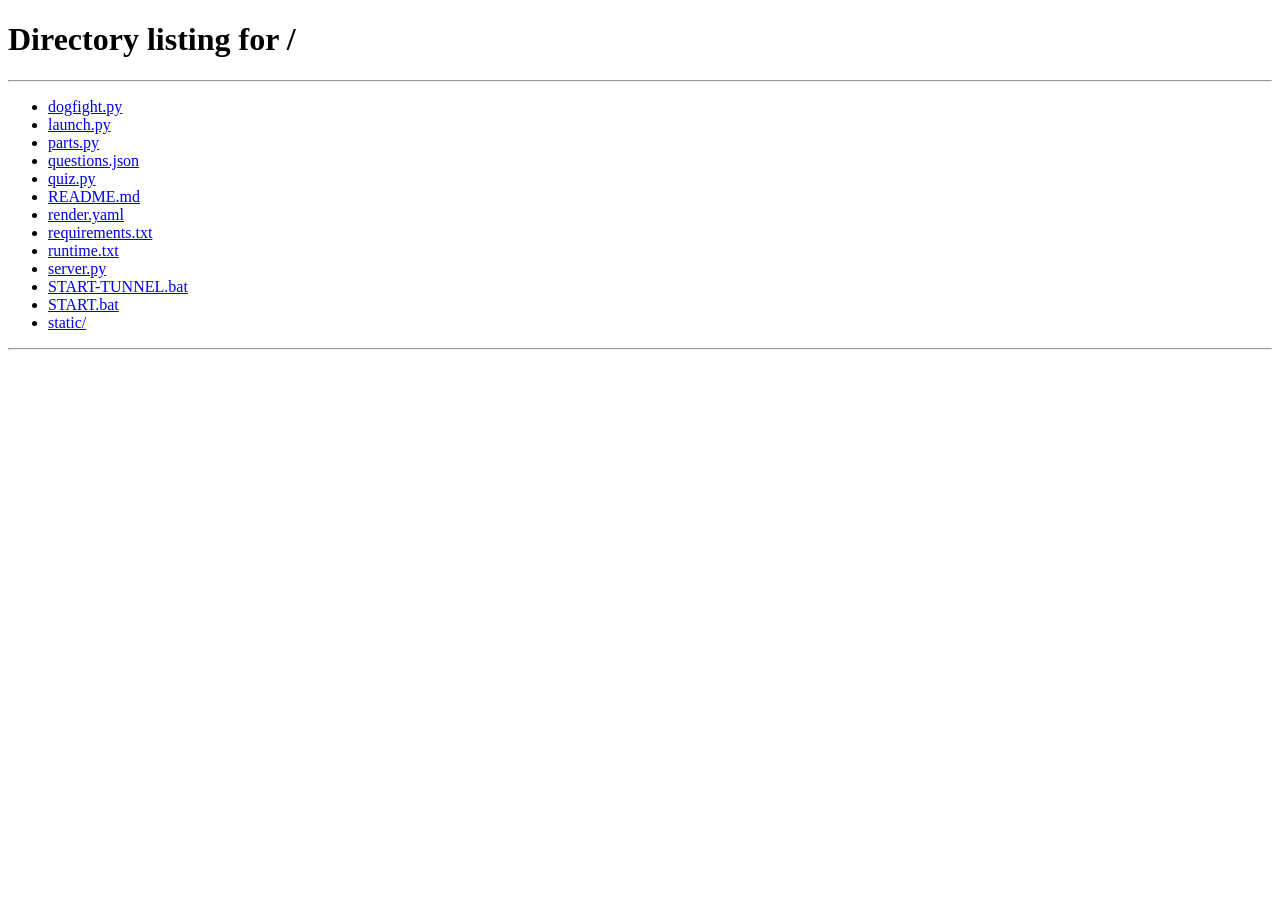
==== static/host.html @ 8feeb0d7 "Improved game mecanics added more geastures wit device" ====
<!DOCTYPE html>
<html lang="en">
<head>
<meta charset="utf-8">
<meta name="viewport" content="width=device-width, initial-scale=1">
<title>SCRAMBLE — Host</title>
<link rel="preconnect" href="https://fonts.googleapis.com">
<link rel="preconnect" href="https://fonts.gstatic.com" crossorigin>
<link href="https://fonts.googleapis.com/css2?family=Inter:wght@400;600;700;800;900&family=JetBrains+Mono:wght@500;700&display=swap" rel="stylesheet">
<link rel="stylesheet" href="/static/css/style.css">
<style>
body { user-select: none; cursor: default; }
body.urgent::after {
  content: ''; position: fixed; inset: 0; z-index: 200; pointer-events: none;
  border: 5px solid rgba(229, 72, 77, .75);
  box-shadow: inset 0 0 90px 10px rgba(229, 72, 77, .3);
  animation: final-pulse 1s ease-in-out infinite;
}
</style>
</head>
<body>
<canvas id="sky"></canvas>
<div class="crt"></div>
<div class="host">

  <header class="host-head">
    <div class="host-logo">
      <canvas id="logoJet" class="logo-jet"></canvas>
      <div>
        <div class="hl-title">SCRAMBLE</div>
        <div class="hl-sub">ANSWER · BUILD · DOGFIGHT</div>
      </div>
    </div>
    <div class="host-phase" id="phaseChip">LOBBY</div>
  </header>

  <!-- ===================== LOBBY ===================== -->
  <div class="host-body" id="viewLobby">
    <div class="card qr-panel">
      <div class="eyebrow">SCAN TO JOIN</div>
      <img id="qr" src="/qr.png" alt="Join QR code" style="margin-top:18px">
      <div class="qr-url" id="qrUrl">—</div>
      <div class="qr-code" id="qrCode">····</div>
    </div>

    <div class="roster">
      <div class="roster-head">
        <span class="rh-n" id="playerCount">0</span>
        <span class="rh-k">PLAYERS IN THE ROOM</span>
      </div>
      <div class="roster-grid" id="rosterGrid"></div>
      <div id="lobbyEmpty" style="color:var(--text-mute);font-size:15px;margin-top:10px">
        Waiting for phones to connect…
      </div>

      <button class="arcade-btn ghost sm" id="setToggle"
              style="margin-top:22px;width:auto;padding:12px 20px">
        <span class="ab-top">⚙ MATCH SETTINGS</span>
      </button>

      <div class="panel settings" id="settingsPanel" style="display:none">
        <div class="set-grid">
          <div class="set" data-key="round_seconds" data-min="15" data-max="600" data-step="5">
            <span class="set-k">ROUND LENGTH</span>
            <div class="stepper">
              <button class="st-btn" data-d="-1">−</button>
              <span class="st-v" id="v_round_seconds">60</span>
              <button class="st-btn" data-d="1">+</button>
            </div>
            <span class="set-u">SECONDS</span>
          </div>
          <div class="set" data-key="rounds" data-min="1" data-max="10" data-step="1">
            <span class="set-k">ROUNDS</span>
            <div class="stepper">
              <button class="st-btn" data-d="-1">−</button>
              <span class="st-v" id="v_rounds">3</span>
              <button class="st-btn" data-d="1">+</button>
            </div>
            <span class="set-u">TOTAL</span>
          </div>
          <div class="set" data-key="powers_per_round" data-min="0" data-max="20" data-step="1">
            <span class="set-k">CARDS / ROUND</span>
            <div class="stepper">
              <button class="st-btn" data-d="-1">−</button>
              <span class="st-v" id="v_powers_per_round">3</span>
              <button class="st-btn" data-d="1">+</button>
            </div>
            <span class="set-u">DRAWS</span>
          </div>
          <div class="set" data-key="discussion_seconds" data-min="5" data-max="600" data-step="5">
            <span class="set-k">DISCUSSION</span>
            <div class="stepper">
              <button class="st-btn" data-d="-1">−</button>
              <span class="st-v" id="v_discussion_seconds">45</span>
              <button class="st-btn" data-d="1">+</button>
            </div>
            <span class="set-u">SECONDS</span>
          </div>
          <div class="set" data-key="vote_seconds" data-min="5" data-max="300" data-step="5">
            <span class="set-k">THREAT VOTE</span>
            <div class="stepper">
              <button class="st-btn" data-d="-1">−</button>
              <span class="st-v" id="v_vote_seconds">30</span>
              <button class="st-btn" data-d="1">+</button>
            </div>
            <span class="set-u">SECONDS</span>
          </div>
          <div class="set" data-key="fight_seconds" data-min="15" data-max="300" data-step="5">
            <span class="set-k">DOGFIGHT</span>
            <div class="stepper">
              <button class="st-btn" data-d="-1">−</button>
              <span class="st-v" id="v_fight_seconds">75</span>
              <button class="st-btn" data-d="1">+</button>
            </div>
            <span class="set-u">SECONDS</span>
          </div>
        </div>
        <div class="set-foot">
          <span id="setSummary">—</span>
          <button class="arcade-btn ghost sm" id="setReset" style="width:auto;padding:10px 16px">
            <span class="ab-top">RESET</span>
          </button>
        </div>
      </div>
    </div>
  </div>

  <!-- ===================== ROUND ===================== -->
  <div class="host-body" id="viewRound" style="display:none">
    <div>
      <div class="eyebrow">TIME REMAINING</div>
      <div class="host-timer" id="roundClock">1:30</div>
      <div style="margin-top:14px;font-size:17px;color:var(--text-dim)">
        Round <span id="roundNo" class="mono">1</span> of <span id="roundTot" class="mono">3</span>
      </div>
      <div class="card" style="margin-top:32px;padding:24px">
        <div class="eyebrow">NEXT CARD DRAW</div>
        <div class="mono" id="powerClock" style="font-size:46px;font-weight:850;margin-top:8px">10</div>
        <div style="font-size:13px;color:var(--text-mute);margin-top:6px">
          Every player draws a power or a handicap.
        </div>
      </div>

      <div class="card" id="accuracyPanel" style="margin-top:20px;padding:24px;display:none">
        <div class="eyebrow">GROUP ACCURACY</div>
        <div class="mono" id="accValue" style="font-size:58px;font-weight:850;margin-top:6px">—</div>
        <div class="acc-bar"><div class="acc-fill" id="accFill"></div>
          <div class="acc-line" id="accLine"></div></div>
        <div style="font-size:12.5px;color:var(--text-mute);margin-top:10px" id="accNote">
          The Cheat wins if this falls below the line.
        </div>
      </div>
    </div>
    <div class="roster">
      <div class="circle-wrap">
        <div class="circle" id="circle"></div>
        <canvas id="circleFx" class="circle-fx"></canvas>
      </div>
      <div class="eyebrow" style="margin:18px 0 10px">FLIGHT LINE</div>
      <div class="feed" id="feed"></div>
    </div>
  </div>

  <!-- ================== DISCUSSION =================== -->
  <div id="viewDiscuss" style="display:none;flex:1;display:none;flex-direction:column;align-items:center;justify-content:center;text-align:center">
    <div class="eyebrow">DISCUSSION</div>
    <div class="host-timer" id="discussClock" style="margin:18px 0">0:45</div>
    <div style="font-size:21px;color:var(--text-dim);max-width:640px;line-height:1.6">
      Who was dumping garbage? Who got buried?<br>
      Compare notes. The vote opens when the clock hits zero.
    </div>
  </div>

  <!-- ===================== VOTE ====================== -->
  <div id="viewVote" style="display:none;flex:1;flex-direction:column;align-items:center;justify-content:center;text-align:center">
    <div class="eyebrow">FINAL VOTE</div>
    <div class="host-timer" id="voteClock" style="margin:18px 0">0:30</div>
    <div style="font-size:26px;font-weight:800;margin-bottom:10px">
      <span id="votesIn" class="mono">0</span> / <span id="votesOf" class="mono">0</span> locked in
    </div>
    <div style="font-size:17px;color:var(--text-mute)">Point the finger on your phone.</div>
  </div>

  <!-- ===================== FIGHT ===================== -->
  <div id="viewFight" style="display:none;flex:1;flex-direction:column">
    <div class="arena-head">
      <div class="eyebrow">DOGFIGHT</div>
      <div class="mono" id="fightClock" style="font-size:44px;font-weight:850">1:15</div>
      <div class="arena-feed" id="arenaFeed"></div>
    </div>
    <div class="arena-wrap">
      <canvas id="arena"></canvas>
      <div class="arena-countdown" id="arenaCountdown"></div>
    </div>
    <div class="arena-board" id="arenaBoard"></div>
  </div>

  <!-- ==================== RESULTS ==================== -->
  <div id="viewResults" style="display:none;flex:1;flex-direction:column;overflow-y:auto">
    <div class="winner-banner">
      <div class="wb-k">RESULT</div>
      <div class="wb-v" id="winTitle">—</div>
      <div class="wb-r" id="winReason">—</div>
    </div>
    <div class="eyebrow" style="margin-bottom:14px">THE TABLE</div>
    <div class="reveal-grid" id="revealGrid"></div>
    <div class="eyebrow" style="margin:30px 0 14px">VOTE TALLY</div>
    <div class="feed" id="tallyList" style="max-height:none"></div>
  </div>

  <footer class="host-foot">
    <button class="arcade-btn" id="startBtn" disabled style="width:auto;padding:18px 34px"><span class="ab-top">START GAME</span></button>
    <button class="arcade-btn ghost" id="soloBtn" style="width:auto;padding:18px 26px"><span class="ab-top">SOLO TEST</span></button>
    <button class="arcade-btn ghost" id="lobbyBtn" style="width:auto;padding:18px 26px;display:none">
      <span class="ab-top">← LOBBY</span>
    </button>
    <div class="hf-hint" id="footHint">Need at least 3 players (4+ recommended).</div>
  </footer>

</div>

<script src="/static/js/skyfield.js"></script>
<script src="/static/js/hero.js"></script>
<script src="/static/js/avatars.js"></script>
<script src="/static/js/jetparts.js"></script>
<script>
const $ = id => document.getElementById(id);
startSky(document.getElementById('sky'), { density: .7 });
let ws, phase = 'lobby', endsAt = 0, powerAt = 0;

const ROOM = (new URLSearchParams(location.search).get('code') || '').toUpperCase();
if (!ROOM) location.replace('/');

function connect() {
  const proto = location.protocol === 'https:' ? 'wss' : 'ws';
  ws = new WebSocket(`${proto}://${location.host}/ws`);
  ws.onopen = () => ws.send(JSON.stringify({ t: 'host_watch', code: ROOM }));
  ws.onmessage = e => handle(JSON.parse(e.data));
  ws.onclose = () => setTimeout(connect, 1200);
}

$('qr').src = '/qr.png?code=' + ROOM;
$('qrCode').textContent = ROOM;
fetch('/api/room/' + ROOM).then(r => r.json()).then(() => {
  $('qrUrl').textContent = location.host + '/play?code=' + ROOM;
}).catch(() => {});

function view(name) {
  ['Lobby','Round','Discuss','Vote','Fight','Results'].forEach(v => {
    const el = $('view' + v);
    el.style.display = (v === name)
      ? (v === 'Lobby' || v === 'Round' ? 'grid' : 'flex')
      : 'none';
  });
}

function handle(m) {
  if (m.t === 'state') {
    const prev = phase;
    phase = m.phase;
    endsAt = performance.now() + (m.endsIn || 0) * 1000;

    $('phaseChip').textContent = {
      lobby: 'LOBBY', calling: 'DIALLING…', roles: 'ROLES DEALT',
      round: 'ROUND ' + m.round, intermission: 'BREAK — PASS TALLY',
      discussion: 'DISCUSSION',
      vote: 'VOTING', results: 'RESULTS'
    }[m.phase] || m.phase.toUpperCase();

    $('playerCount').textContent = m.players.length;
    $('roundNo').textContent = m.round;
    $('roundTot').textContent = m.rounds;
    $('votesOf').textContent = m.players.filter(p => p.alive).length;

    paintRoster(m.players);
    paintScores(m.players);
    if (m.ring) paintCircle(m.ring);

    $('accuracyPanel').style.display = '';
    paintAccuracy(m.accuracy);

    const mid = ['round','calling','roles','vote','discussion'].includes(m.phase);
    if (m.settings) {
      if (!serverDefaults) {
        serverDefaults = m.settings;
        if (!localStorage.getItem('mc_settings')) applySettings(m.settings);
      }
      if (mid) applySettings(m.settings);
    }
    $('settingsPanel').classList.toggle('locked', mid);
    const humans = m.players.filter(p => !p.bot).length;
    $('startBtn').disabled = humans < 3 || mid;
    $('soloBtn').disabled = humans < 1 || mid;
    $('lobbyEmpty').style.display = m.players.length ? 'none' : 'block';
    $('lobbyBtn').style.display = (m.phase === 'results') ? '' : 'none';

    if (m.phase === 'results') {
      $('footHint').textContent =
        'Back to lobby to let new people scan in, then start another game.';
    } else {
      $('footHint').textContent = humans < 3
        ? `${humans} phone${humans === 1 ? '' : 's'} connected. SOLO TEST fills the table with stand-ins.`
        : `${humans} connected. Ready when you are.`;
    }

    if (m.phase === 'lobby' || m.phase === 'calling' || m.phase === 'roles') view('Lobby');
    else if (m.phase === 'round' || m.phase === 'intermission') view('Round');
    else if (m.phase === 'discussion') view('Discuss');
    else if (m.phase === 'vote') view('Vote');
    else if (m.phase === 'fight') view('Fight');
    else if (m.phase === 'results') { view('Results'); paintResults(m); }

    if (m.phase === 'calling' && prev !== 'calling') {
      $('phaseChip').textContent = 'DIALLING…';
    }
  }

  if (m.t === 'power_round') powerAt = performance.now() + 10000;

  if (m.t === 'quiz_fx') {
    const el = document.createElement('div');
    el.className = 'feed-item';
    const verdict = m.correct
      ? '<span style="color:var(--good)">correct</span>'
      : (m.timedOut ? '<span style="color:var(--warn)">ran out of time</span>'
                    : '<span style="color:var(--danger)">wrong</span>');
    const mult = m.multiplier > 1 ? ` <span style="color:var(--warn)">×${m.multiplier}</span>` : '';
    el.innerHTML = `<b>${m.name}</b> — ${verdict}${mult}
      <span style="color:var(--text-mute);font-family:var(--mono)"> ${m.points > 0 ? '+' : ''}${m.points}</span>`;
    $('feed').prepend(el);
    while ($('feed').children.length > 6) $('feed').lastChild.remove();
    paintAccuracy(m.accuracy);
  }

  if (m.t === 'pass_fx' && m.fromPid && m.toPid) {
    const col = m.kind === 'crate'
      ? (TIER_COLOR[m.tier] || '#e5484d') : '#f5a524';
    const tok = { fromPid: m.fromPid, toPid: m.toPid };
    sendToken(m.fromPid, m.toPid, col,
              m.kind === 'crate' ? 'CRATE' : null);
    CIRCLE.tokens[CIRCLE.tokens.length - 1].toPid = m.toPid;
    setTimeout(() => flashSeat(m.toPid, m.kind === 'crate' ? 'hit' : null), 480);
  }

  if (m.t === 'earn_fx') {
    flashSeat(m.pid, 'gain');
    arenaFeedSafe(`<b>${m.name}</b> fitted
      <span style="color:${TIER_COLOR[m.tier]}">${m.part}</span>`, '');
  }

  if (m.t === 'wreck_fx') {
    const p = (CIRCLE.seats.find(x => x.name === m.name) || {}).pid;
    if (p) flashSeat(p, 'hit');
    arenaFeedSafe(`<b>${m.name}</b> lost
      <span style="color:var(--danger)">${m.part}</span>`, 'kill');
  }

  if (m.t === 'pass_fx') {
    // A live feed of individual passes, with no running totals — the room sees
    // traffic happening without being handed a tally.
    const el = document.createElement('div');
    el.className = 'feed-item';
    const heat = m.heat > 1 ? ` <span style="color:var(--danger)">· heat ${m.heat}</span>` : '';
    el.innerHTML = `<b>${m.from}</b> <span style="color:var(--text-mute)">passed to</span> <b>${m.to}</b>${heat}`;
    $('feed').prepend(el);
    while ($('feed').children.length > 6) $('feed').lastChild.remove();
  }

  if (m.t === 'vote_cast') {
    $('votesIn').textContent = m.n;
    $('votesOf').textContent = m.of;
  }

  if (m.t === 'scores') paintScores(m.players);
  if (m.t === 'fight_start') arenaSetup(m);
  if (m.t === 'fight') arenaFrame(m);
  if (m.t === 'fight_over') {
    arenaFeed(`<b>${m.standings[0] ? m.standings[0].name : '—'}</b> takes it`, 'kill');
  }
}

const CHEAT_TARGET = 0.60;
function paintAccuracy(acc) {
  if (acc === null || acc === undefined) return;
  const pct = Math.round(acc * 100);
  $('accValue').textContent = pct + '%';
  const fill = $('accFill');
  fill.style.width = pct + '%';
  fill.className = 'acc-fill' +
    (acc < CHEAT_TARGET ? ' danger' : acc < CHEAT_TARGET + 0.1 ? ' warn' : '');
  $('accLine').style.left = (CHEAT_TARGET * 100) + '%';
  $('accValue').style.color = acc < CHEAT_TARGET ? 'var(--danger)' : '';
  $('accNote').textContent = acc < CHEAT_TARGET
    ? `Below ${Math.round(CHEAT_TARGET * 100)}% — the Cheat is winning.`
    : `The Cheat wins if this falls below ${Math.round(CHEAT_TARGET * 100)}%.`;
}

function arenaFeedSafe(text, kind) {
  const el = document.createElement('div');
  el.className = 'feed-item';
  el.innerHTML = text;
  const feed = $('feed');
  if (!feed) return;
  feed.prepend(el);
  while (feed.children.length > 6) feed.lastChild.remove();
}

function paintRoster(players) {
  $('rosterGrid').innerHTML = players.map(p => `
    <div class="card roster-card" ${p.bot ? 'style="opacity:.55"' : ''}>
      ${avatarSVG(p.avatar || 'fox', 34, { bg: '#0b0d14' })}
      <div class="rc-name">${p.name}${p.bot ? ' <span style="font-size:10px;color:var(--text-mute);letter-spacing:.14em">BOT</span>' : ''}</div>
      ${p.answered && !p.bot ? '<div class="rc-score" style="color:var(--good)">✓</div>' : ''}
    </div>`).join('');
}

/* =================== THE CIRCLE OF PILOTS ==================== */
const CIRCLE = { seats: [], pos: {}, tokens: [] };

function paintCircle(ring) {
  if (!ring || !ring.length) return;
  CIRCLE.seats = ring;
  const el = $('circle');
  const n = ring.length;

  el.innerHTML = ring.map((p, i) => {
    // start at the top and go clockwise, so the screen matches the room
    const a = (-90 + (360 / n) * i) * Math.PI / 180;
    const x = 50 + Math.cos(a) * 36;
    const y = 50 + Math.sin(a) * 38;
    const bays = ['engine','guns','missiles','wings','armor'].map(sl => {
      const part = p.parts ? p.parts[sl] : null;
      const c = part ? TIER_COLOR[part.tier] : 'rgba(255,255,255,.12)';
      return `<span class="s-bay" style="background:${c}"></span>`;
    }).join('');
    return `<div class="seat" data-pid="${p.pid}" style="left:${x}%;top:${y}%">
      <div class="s-av">${avatarSVG(p.avatar || 'fox', 34, { bg: '#0b0d14' })}</div>
      <div class="s-name">${p.name}</div>
      <div class="s-jet">${jetSVG(p.parts || null, 54)}</div>
      <div class="s-bays">${bays}</div>
      <div class="s-meta"><span class="s-rating">${p.rating || 0}</span>
        · ${p.correct || 0} ok</div>
    </div>`;
  }).join('');

  // remember pixel centres so tokens can fly between seats
  const box = el.getBoundingClientRect();
  CIRCLE.pos = {};
  el.querySelectorAll('.seat').forEach(sEl => {
    const r = sEl.getBoundingClientRect();
    CIRCLE.pos[sEl.dataset.pid] = {
      x: r.left + r.width / 2 - box.left,
      y: r.top + r.height / 2 - box.top,
    };
  });
}

function seatEl(pid) { return $('circle').querySelector(`.seat[data-pid="${pid}"]`); }

function flashSeat(pid, cls) {
  const el = seatEl(pid);
  if (!el) return;
  el.classList.remove('pulse', 'hit', 'gain');
  void el.offsetWidth;
  el.classList.add('pulse');
  if (cls) {
    el.classList.add(cls);
    setTimeout(() => el.classList.remove(cls), 900);
  }
}

/** A thing flying from one seat to another. */
function sendToken(fromPid, toPid, color, label) {
  const a = CIRCLE.pos[fromPid], b = CIRCLE.pos[toPid];
  if (!a || !b) return;
  CIRCLE.tokens.push({ a, b, t: 0, color, label });
  flashSeat(fromPid);
}

function drawCircleFx() {
  const cv = $('circleFx');
  if (!cv) return;
  const wrap = cv.parentElement;
  const dpr = Math.min(2, window.devicePixelRatio || 1);
  const w = wrap.clientWidth, h = wrap.clientHeight;
  if (cv.width !== w * dpr) { cv.width = w * dpr; cv.height = h * dpr; }
  const c = cv.getContext('2d');
  c.setTransform(dpr, 0, 0, dpr, 0, 0);
  c.clearRect(0, 0, w, h);

  // the ring itself
  if (CIRCLE.seats.length > 1) {
    c.strokeStyle = 'rgba(62,143,255,.1)';
    c.lineWidth = 2;
    c.beginPath();
    c.ellipse(w / 2, h / 2, w * 0.36, h * 0.38, 0, 0, Math.PI * 2);
    c.stroke();
  }

  CIRCLE.tokens = CIRCLE.tokens.filter(tk => {
    tk.t += 0.028;
    if (tk.t >= 1) { flashSeat(tk.b === CIRCLE.pos[tk.toPid] ? tk.toPid : null); return false; }
    // arc the token outward so it reads as travelling around the ring
    const e = tk.t < .5 ? 2 * tk.t * tk.t : 1 - Math.pow(-2 * tk.t + 2, 2) / 2;
    const x = tk.a.x + (tk.b.x - tk.a.x) * e;
    const y = tk.a.y + (tk.b.y - tk.a.y) * e - Math.sin(e * Math.PI) * 34;

    c.globalAlpha = Math.min(1, (1 - tk.t) * 2.2);
    c.fillStyle = tk.color;
    c.fillRect(x - 7, y - 7, 14, 14);
    c.fillStyle = '#06070b';
    c.fillRect(x - 4, y - 4, 8, 8);
    c.fillStyle = tk.color;
    c.fillRect(x - 2, y - 2, 4, 4);
    if (tk.label) {
      c.font = '700 10px Inter, sans-serif';
      c.textAlign = 'center';
      c.fillText(tk.label, x, y - 13);
    }
    c.globalAlpha = 1;
    return true;
  });
}

function paintScores(players) {
  const grid = $('scoreGrid');
  if (!grid) return;                 // the circle replaced the scoreboard
  const sorted = [...players].sort((a, b) => b.score - a.score);
  grid.innerHTML = sorted.map(p => `
    <div class="card roster-card ${p.alive ? '' : 'dead'}">
      ${avatarSVG(p.avatar || 'fox', 34, { bg: '#0b0d14' })}
      <div class="rc-name">${p.name}
        <div style="font-size:10.5px;color:var(--text-mute);font-family:var(--mono);margin-top:2px">
          ${p.lines || 0} lines
        </div>
      </div>
      <div class="rc-score">${p.score}</div>
    </div>`).join('');
}

function paintResults(m) {
  const r = m.reveal || {};
  $('winTitle').textContent = m.winner === 'imposter' ? 'IMPOSTER WINS' : 'CREW WINS';
  $('winTitle').style.color = m.winner === 'imposter' ? 'var(--danger)' : 'var(--good)';
  $('winReason').textContent = r.reason || '';

  $('revealGrid').innerHTML = (r.roles || []).map(x => `
    <div class="card reveal-card" style="border-color:${x.color}44">
      <div style="display:flex;align-items:center;gap:12px">
        ${avatarSVG(x.avatar || 'fox', 40, { bg: '#0b0d14' })}
        <div>
          <div class="rv-role" style="color:${x.color}">${x.role}</div>
          <div class="rv-name">${x.name}</div>
        </div>
      </div>
      <div class="rv-stat">${x.lines} lines cleared</div>
    </div>`).join('');

  $('tallyList').innerHTML = (r.tally || []).map(t => `
    <div class="feed-item"><b>${t.name}</b>
      <span style="color:var(--text-mute)"> — ${t.votes} vote${t.votes === 1 ? '' : 's'}</span></div>`).join('')
    || '<div class="feed-item" style="color:var(--text-mute)">No votes cast.</div>';
}

/* ------------------------- match settings ------------------------- */
const SET_KEYS = ['round_seconds', 'rounds', 'powers_per_round',
                  'discussion_seconds', 'vote_seconds', 'fight_seconds'];
let serverDefaults = null;
const setVals = {};

function clampKey(key, v) {
  const el = document.querySelector(`.set[data-key="${key}"]`);
  const lo = +el.dataset.min, hi = +el.dataset.max;
  return Math.max(lo, Math.min(hi, v));
}

function paintSettings() {
  SET_KEYS.forEach(k => { $('v_' + k).textContent = setVals[k]; });
  const total = setVals.round_seconds * setVals.rounds +
    setVals.discussion_seconds + setVals.vote_seconds +
    setVals.fight_seconds + 10;
  const m = Math.floor(total / 60), sec = total % 60;
  const spacing = setVals.powers_per_round
    ? `CARD EVERY ${Math.round(setVals.round_seconds / setVals.powers_per_round)}S`
    : 'NO CARDS';
  $('setSummary').textContent =
    `FULL MATCH ~${m}M ${String(sec).padStart(2, '0')}S · ${spacing}`;
  localStorage.setItem('mc_settings', JSON.stringify(setVals));
}

function readSettings() { return { ...setVals }; }

function applySettings(s) {
  SET_KEYS.forEach(k => {
    if (s[k] !== undefined) setVals[k] = clampKey(k, +s[k]);
  });
  paintSettings();
}

document.querySelectorAll('.set').forEach(el => {
  const key = el.dataset.key;
  const step = +el.dataset.step;
  el.querySelectorAll('.st-btn').forEach(b => {
    b.onclick = () => {
      setVals[key] = clampKey(key, setVals[key] + step * (+b.dataset.d));
      paintSettings();
      el.classList.remove('bump'); void el.offsetWidth; el.classList.add('bump');
    };
  });
});

$('setToggle').onclick = () => {
  const p = $('settingsPanel');
  const open = p.style.display === 'none';
  p.style.display = open ? 'block' : 'none';
  $('setToggle').querySelector('.ab-top').textContent =
    open ? '✕ HIDE SETTINGS' : '⚙ MATCH SETTINGS';
};

$('setReset').onclick = () => { if (serverDefaults) applySettings(serverDefaults); };

// seed from last time, else wait for the server's defaults
SET_KEYS.forEach(k => { setVals[k] = 0; });
try {
  const saved = JSON.parse(localStorage.getItem('mc_settings') || 'null');
  if (saved) applySettings(saved);
} catch (e) {}

$('startBtn').onclick = () =>
  ws.send(JSON.stringify({ t: 'start', settings: readSettings() }));
$('soloBtn').onclick = () =>
  ws.send(JSON.stringify({ t: 'start', fill: true, settings: readSettings() }));
startHero($('logoJet'));

function fmt(s) {
  const m = Math.floor(s / 60), r = Math.floor(s % 60);
  return `${m}:${String(r).padStart(2, '0')}`;
}

function tick() {
  const left = Math.max(0, (endsAt - performance.now()) / 1000);
  if (phase === 'round') {
    $('roundClock').textContent = fmt(left);
    const urgent = left > 0 && left <= 10;
    $('roundClock').style.color = urgent ? 'var(--danger)' : '';
    document.body.classList.toggle('urgent', urgent);
    const p = Math.max(0, (powerAt - performance.now()) / 1000);
    $('powerClock').textContent = Math.ceil(p) || 10;
  } else {
    $('roundClock').style.color = '';
    document.body.classList.remove('urgent');
  }
  if (phase === 'discussion') $('discussClock').textContent = fmt(left);
  if (phase === 'vote') $('voteClock').textContent = fmt(left);
  if (phase === 'fight') drawArena();
  if (phase === 'round' || phase === 'intermission') drawCircleFx();
  requestAnimationFrame(tick);
}

connect();
tick();
</script>
</body>
</html>
---- static/css/style.css ----
/* ===========================================================
   MERGE CONFLICT AT MACH 2 — design system
   =========================================================== */

:root {
  --bg:        #07080c;
  --bg-2:      #0d0f16;
  --surface:   #12151f;
  --surface-2: #1a1e2b;
  --line:      #242938;
  --line-soft: #1b1f2c;

  --text:      #eef1f8;
  --text-dim:  #9aa3b8;
  --text-mute: #5d667d;

  --accent:    #3e8fff;
  --danger:    #e5484d;
  --warn:      #f5a524;
  --good:      #30a46c;
  --violet:    #8e4ec6;

  --radius:    14px;
  --radius-sm: 9px;
  --radius-lg: 22px;

  --shadow:    0 18px 50px rgba(0,0,0,.6);
  --shadow-sm: 0 6px 18px rgba(0,0,0,.45);

  --font: 'Inter', -apple-system, BlinkMacSystemFont, 'Segoe UI', Roboto, sans-serif;
  --mono: 'JetBrains Mono', ui-monospace, 'SF Mono', Menlo, monospace;

  --safe-b: env(safe-area-inset-bottom, 0px);
  --safe-t: env(safe-area-inset-top, 0px);
}

* { box-sizing: border-box; -webkit-tap-highlight-color: transparent; }

html, body {
  margin: 0; padding: 0;
  background: var(--bg);
  color: var(--text);
  font-family: var(--font);
  overscroll-behavior: none;
  -webkit-font-smoothing: antialiased;
}

body {
  min-height: 100dvh;
  touch-action: manipulation;
  user-select: none;
}

/* ---------- type ---------- */
.eyebrow {
  font-size: 10px; letter-spacing: .22em; text-transform: uppercase;
  color: var(--text-mute); font-weight: 650;
}
.mono { font-family: var(--mono); font-variant-numeric: tabular-nums; }

h1,h2,h3 { margin: 0; font-weight: 750; letter-spacing: -.02em; }

/* ---------- primitives ---------- */
.card {
  background: linear-gradient(170deg, var(--surface), var(--bg-2));
  border: 1px solid var(--line);
  border-radius: var(--radius);
  box-shadow: var(--shadow-sm);
}

.btn {
  appearance: none; border: 0; cursor: pointer;
  font-family: var(--font); font-weight: 700; font-size: 15px;
  letter-spacing: .02em;
  padding: 16px 22px; border-radius: var(--radius);
  background: var(--accent); color: #fff;
  transition: transform .12s ease, filter .12s ease, opacity .12s;
  width: 100%;
}
.btn:active { transform: scale(.975); filter: brightness(.9); }
.btn[disabled] { opacity: .35; pointer-events: none; }
.btn.ghost {
  background: transparent; color: var(--text-dim);
  border: 1px solid var(--line);
}
.btn.danger { background: var(--danger); }
.btn.sm { padding: 11px 15px; font-size: 13px; }

input[type=text] {
  width: 100%; padding: 17px 18px;
  background: var(--surface-2); border: 1px solid var(--line);
  border-radius: var(--radius); color: var(--text);
  font-family: var(--font); font-size: 17px; font-weight: 650;
  letter-spacing: .08em; text-transform: uppercase; outline: none;
  transition: border-color .15s;
}
input[type=text]:focus { border-color: var(--accent); }
input::placeholder { color: var(--text-mute); letter-spacing: .04em; }

/* ---------- screen system ---------- */
.screen {
  position: fixed; inset: 0;
  display: none; flex-direction: column;
  padding: calc(22px + var(--safe-t)) 20px calc(30px + var(--safe-b));
  animation: screen-in .34s cubic-bezier(.22,1,.36,1);

  /* taller screens (calibration, diagnostics, voting) must scroll */
  overflow-y: auto;
  -webkit-overflow-scrolling: touch;
  overscroll-behavior: contain;
}
.screen.on { display: flex; }

/* Hide the scrollbar but keep the scrolling. */
.screen::-webkit-scrollbar { width: 0; height: 0; }
.screen { scrollbar-width: none; }

/* The game board is a fixed layout — it should never scroll. */
.screen.game { overflow: hidden; }

/* In a flex column, children shrink to fit by default, so the container never
   overflows and scrolling never engages. Pin their heights instead. */
.screen:not(.game) > * { flex-shrink: 0; }
@keyframes screen-in {
  from { opacity: 0; transform: translateY(14px); }
  to   { opacity: 1; transform: none; }
}

/* ===========================================================
   INCOMING CALL
   =========================================================== */
.call {
  background: radial-gradient(130% 90% at 50% 0%, #161a26 0%, #07080c 62%);
  justify-content: space-between; align-items: center; text-align: center;
  overflow: hidden;   /* the call screen is fixed by design */
}
.call-top { margin-top: 10%; display: flex; flex-direction: column; align-items: center; }
.call-label { font-size: 13px; color: var(--text-mute); letter-spacing: .3em; text-transform: uppercase; }
.call-name { font-size: 29px; font-weight: 800; margin-top: 10px; letter-spacing: -.01em; }
.call-sub { font-size: 14px; color: var(--text-dim); margin-top: 7px; }

.avatar-ring {
  position: relative; margin-top: 36px;
  width: 186px; height: 186px; border-radius: 50%;
  display: grid; place-items: center;
  background: var(--surface-2);
  border: 1px solid var(--line);
}
.avatar-ring::before, .avatar-ring::after {
  content: ''; position: absolute; inset: -1px; border-radius: 50%;
  border: 2px solid var(--accent); opacity: 0;
  animation: ring 2.4s ease-out infinite;
}
.avatar-ring::after { animation-delay: 1.2s; }
@keyframes ring {
  0%   { opacity: .55; transform: scale(1); }
  100% { opacity: 0;   transform: scale(1.45); }
}
.avatar-ring svg { width: 128px; height: 128px; }

.call-actions {
  display: flex; gap: 70px; margin-bottom: 26px;
}
.call-btn {
  width: 76px; height: 76px; border-radius: 50%; border: 0;
  display: grid; place-items: center; cursor: pointer;
  box-shadow: var(--shadow);
}
.call-btn svg { width: 32px; height: 32px; fill: #fff; }
.call-btn.answer { background: var(--good); animation: bob 1.5s ease-in-out infinite; }
.call-btn.decline { background: var(--danger); transform: rotate(135deg); }
@keyframes bob {
  0%,100% { transform: translateY(0); }
  50%     { transform: translateY(-9px); }
}
.call-hint { font-size: 12px; color: var(--text-mute); margin-bottom: 8px; letter-spacing: .1em; }

/* ===========================================================
   ROLE REVEAL
   =========================================================== */
.role {
  justify-content: center; justify-content: safe center;
  text-align: center; gap: 0;
}
.role-badge {
  align-self: center; padding: 7px 15px; border-radius: 100px;
  font-size: 10px; font-weight: 800; letter-spacing: .24em;
  text-transform: uppercase; margin-bottom: 20px;
}
.role-name {
  font-size: 38px; font-weight: 850; letter-spacing: -.03em; line-height: 1;
}
.role-tagline {
  font-size: 15px; color: var(--text-dim); margin-top: 13px; font-style: italic;
}
.role-goal {
  margin-top: 30px; padding: 20px; text-align: left;
  font-size: 14.5px; line-height: 1.62; color: var(--text-dim);
}
.role-goal b { color: var(--text); font-weight: 700; }
.role-knows {
  margin-top: 15px; padding: 15px 18px; text-align: left;
  border-left: 3px solid var(--warn); background: rgba(245,165,36,.07);
  border-radius: 0 var(--radius-sm) var(--radius-sm) 0;
}
.role-knows .k-label { font-size: 10px; letter-spacing: .2em; color: var(--warn); font-weight: 800; }
.role-knows .k-name { font-size: 21px; font-weight: 800; margin-top: 4px; }

/* ===========================================================
   GAME HUD
   =========================================================== */
.game { padding: 0; }

.hud {
  display: flex; align-items: center; gap: 12px;
  padding: calc(11px + var(--safe-t)) 15px 11px;
  border-bottom: 1px solid var(--line-soft);
  background: var(--bg-2);
}
.hud-cell { display: flex; flex-direction: column; gap: 2px; }
.hud-cell .v { font-size: 17px; font-weight: 800; font-family: var(--mono); line-height: 1; }
.hud-cell .k { font-size: 8.5px; letter-spacing: .16em; color: var(--text-mute); font-weight: 700; }
.hud-spacer { flex: 1; }

.power-timer {
  position: relative; width: 38px; height: 38px;
}
.power-timer svg { transform: rotate(-90deg); }
.power-timer .track { stroke: var(--line); }
.power-timer .fill { stroke: var(--accent); transition: stroke-dashoffset .25s linear; }
.power-timer .num {
  position: absolute; inset: 0; display: grid; place-items: center;
  font-size: 12px; font-weight: 800; font-family: var(--mono);
}

/* board */
.board-wrap {
  flex: 1; display: grid; place-items: center; position: relative;
  padding: 12px 0;
}
#board {
  display: block;
  border-radius: 10px;
  background: #090b11;
  box-shadow: 0 0 0 1px var(--line), inset 0 0 70px rgba(0,0,0,.7);
}

.next-chip {
  position: absolute; top: 16px; right: 14px;
  padding: 8px 10px; border-radius: var(--radius-sm);
  background: rgba(18,21,31,.9); border: 1px solid var(--line);
  display: flex; flex-direction: column; align-items: center; gap: 5px;
}
.next-chip .k { font-size: 8px; letter-spacing: .18em; color: var(--text-mute); font-weight: 700; }

/* active power card */
.power-card {
  position: absolute; left: 50%; top: 50%;
  transform: translate(-50%,-50%) scale(.82);
  width: 270px; padding: 24px; text-align: center;
  background: linear-gradient(165deg, var(--surface-2), var(--surface));
  border: 1px solid var(--line); border-radius: var(--radius-lg);
  box-shadow: var(--shadow); opacity: 0; pointer-events: none;
  transition: opacity .28s, transform .28s cubic-bezier(.22,1,.36,1);
  z-index: 40;
}
.power-card.show { opacity: 1; transform: translate(-50%,-50%) scale(1); }
.power-card .pc-kind {
  font-size: 9.5px; letter-spacing: .26em; font-weight: 800; text-transform: uppercase;
}
.power-card .pc-name { font-size: 25px; font-weight: 850; margin: 11px 0 9px; letter-spacing: -.02em; }
.power-card .pc-desc { font-size: 13.5px; color: var(--text-dim); line-height: 1.55; }
.power-card .pc-icon { font-size: 40px; margin-bottom: 6px; }

.power-strip {
  display: flex; align-items: center; gap: 9px;
  padding: 9px 15px; border-top: 1px solid var(--line-soft);
  background: var(--bg-2); min-height: 44px;
}
.power-strip .ps-dot { width: 7px; height: 7px; border-radius: 50%; background: var(--text-mute); }
.power-strip .ps-name { font-size: 12.5px; font-weight: 750; letter-spacing: .04em; }
.power-strip .ps-timer { margin-left: auto; font-family: var(--mono); font-size: 12px; color: var(--text-dim); }

/* ---------- avatar picker ---------- */
.av-grid {
  display: grid; grid-template-columns: repeat(5, 1fr); gap: 8px;
}
.av-cell {
  aspect-ratio: 1; border-radius: var(--radius-sm);
  background: var(--surface); border: 2px solid var(--line);
  display: grid; place-items: center; cursor: pointer; padding: 5px;
  transition: transform .12s, border-color .15s, background .15s;
}
.av-cell svg { width: 100%; height: 100%; display: block; }
.av-cell:active { transform: scale(.93); }
.av-cell.sel { border-color: var(--accent); background: rgba(62,143,255,.12); }
.av-name {
  text-align: center; font-size: 10.5px; letter-spacing: .16em;
  color: var(--text-mute); font-weight: 750; margin-top: 9px;
}

/* ---------- "who dumped on you" counter ---------- */
.dumpers {
  display: flex; gap: 7px; padding: 8px 14px 4px;
  overflow-x: auto; background: var(--bg-2);
  scrollbar-width: none;
}
.dumpers::-webkit-scrollbar { display: none; }
.dumpers:empty { display: none; }
.dmp {
  display: flex; align-items: center; gap: 6px; flex: none;
  padding: 5px 10px 5px 5px; border-radius: 100px;
  background: var(--surface); border: 1px solid var(--line);
  transition: border-color .2s, background .2s;
}
.dmp.hot { border-color: rgba(229,72,77,.6); background: rgba(229,72,77,.11); }
.dmp svg { width: 22px; height: 22px; border-radius: 5px; display: block; }
.dmp .d-n { font-size: 10.5px; font-weight: 750; letter-spacing: .06em; color: var(--text-dim); }
.dmp .d-c {
  font-family: var(--mono); font-size: 14px; font-weight: 800; color: var(--text);
  min-width: 11px; text-align: center;
}
.dmp.hot .d-c { color: #ff9ea1; }

/* ---------- intermission tally ---------- */
.tally {
  width: 100%; max-width: 340px; margin-top: 20px;
  display: flex; flex-direction: column; gap: 7px;
}
.tally-row {
  display: flex; align-items: center; gap: 11px;
  padding: 11px 15px; border-radius: var(--radius-sm);
  background: var(--surface); border: 1px solid var(--line);
  animation: screen-in .3s ease both;
}
.tally-row svg { width: 28px; height: 28px; border-radius: 6px; flex: none; }
.tally-row .t-n { font-size: 14.5px; font-weight: 750; }
.tally-row .t-bar {
  margin-left: auto; display: flex; align-items: center; gap: 9px;
}
.tally-row .t-fill {
  height: 7px; border-radius: 4px; background: var(--danger); min-width: 3px;
  transition: width .5s cubic-bezier(.22,1,.36,1);
}
.tally-row .t-c {
  font-family: var(--mono); font-size: 16px; font-weight: 800; min-width: 20px;
  text-align: right;
}
.tally-row.me { border-color: var(--accent); background: rgba(62,143,255,.09); }

/* ===========================================================
   QUIZ MODE
   =========================================================== */
.screen.quiz { padding: 0; overflow: hidden; }

.tsel {
  width: 100%; padding: 12px 13px; border-radius: var(--radius-sm);
  background: var(--surface-2); border: 1px solid var(--line);
  color: var(--text); font-family: var(--font); font-size: 14px;
  font-weight: 650; outline: none; appearance: none;
}
.tsel:focus { border-color: var(--accent); }

/* live jet strip above the question */
.jetstrip {
  display: flex; align-items: center; gap: 12px;
  padding: 9px 15px; background: var(--bg-2);
  border-bottom: 1px solid var(--line-soft); flex: none;
}
.js-jet { flex: none; width: 40px; display: grid; place-items: center; }
.js-jet svg { display: block; }
.js-slots { display: flex; gap: 6px; flex: 1; }
.js-pip {
  flex: 1; height: 34px; border-radius: 7px;
  background: var(--surface); border: 1px solid var(--line);
  border-bottom-width: 3px;
  display: grid; place-items: center;
  transition: border-color .25s, background .25s, transform .2s;
}
.js-pip svg { opacity: .9; }
.js-pip.empty { opacity: .3; }
.js-pip.pulse { animation: pip-pop .5s cubic-bezier(.22,1,.36,1); }
@keyframes pip-pop {
  0% { transform: scale(1); } 45% { transform: scale(1.22); } 100% { transform: scale(1); }
}
.js-side { flex: none; text-align: right; }
.js-rating { font-size: 17px; font-weight: 850; line-height: 1; }
.js-k { font-size: 7.5px; letter-spacing: .16em; color: var(--text-mute); font-weight: 750; margin-top: 2px; }
.js-crates { font-size: 10px; color: var(--warn); font-weight: 800; margin-top: 3px; min-height: 12px; }

.q-wrap {
  flex: 1; display: flex; flex-direction: column;
  padding: 13px 14px 6px; position: relative; min-height: 0;
}

.q-meta {
  display: flex; align-items: center; gap: 9px; min-height: 19px;
  font-size: 10px; letter-spacing: .14em; font-weight: 750;
}
.q-heat { color: var(--danger); }
.q-from { color: var(--text-mute); }
.q-mult { margin-left: auto; color: var(--warn); font-family: var(--mono); font-size: 12px; }

.q-timer {
  height: 4px; border-radius: 3px; background: var(--surface-2);
  margin: 9px 0 14px; overflow: hidden;
}
.q-timer-fill {
  height: 100%; width: 100%; border-radius: 3px;
  background: var(--accent); transition: width .2s linear, background .3s;
}
.q-timer-fill.warn { background: var(--warn); }
.q-timer-fill.crit { background: var(--danger); }

.q-text {
  font-size: 19px; font-weight: 700; line-height: 1.38;
  letter-spacing: -.01em; margin-bottom: 14px;
  display: flex; align-items: center; min-height: 68px;
}

.q-grid {
  display: grid; grid-template-columns: 1fr 1fr; grid-template-rows: 1fr 1fr;
  gap: 10px; flex: 1; min-height: 0;
}
.q-opt {
  position: relative; border-radius: var(--radius);
  background: var(--surface); border: 2px solid var(--line);
  padding: 13px 13px 13px 12px; cursor: pointer;
  display: flex; flex-direction: column; gap: 7px; justify-content: center;
  transition: transform .13s cubic-bezier(.22,1,.36,1),
              border-color .13s, background .13s;
  overflow: hidden;
}
.q-key {
  font-family: var(--mono); font-size: 10.5px; font-weight: 800;
  color: var(--text-mute); letter-spacing: .14em;
}
.q-label {
  font-size: 14px; font-weight: 650; line-height: 1.34; color: var(--text);
}
/* aimed at by tilt */
.q-opt.aim {
  border-color: var(--accent); background: rgba(62,143,255,.13);
  transform: scale(1.035);
}
.q-opt.aim .q-key { color: var(--accent); }
/* locking in: a ring fills as you hold */
.q-opt.locking::after {
  content: ''; position: absolute; left: 0; bottom: 0; height: 3px;
  background: var(--accent); width: 100%;
  animation: lock-fill .55s linear forwards;
}
@keyframes lock-fill { from { width: 0; } to { width: 100%; } }

.q-opt.right { border-color: var(--good); background: rgba(48,163,108,.17); }
.q-opt.wrong { border-color: var(--danger); background: rgba(229,72,77,.15); }
.q-opt.dimmed { opacity: .32; }
.q-opt.burned { opacity: .18; pointer-events: none; }

.q-hint {
  text-align: center; font-size: 9.5px; letter-spacing: .18em;
  color: var(--text-mute); font-weight: 750; padding: 9px 0 3px;
}

.q-flash {
  position: absolute; inset: 0; pointer-events: none; z-index: 20;
  display: flex; align-items: center; justify-content: center;
  font-size: 44px; font-weight: 850; letter-spacing: -.02em;
  opacity: 0; transform: scale(.8);
}
.q-flash.on {
  animation: q-pop .85s cubic-bezier(.22,1,.36,1);
}
@keyframes q-pop {
  0%   { opacity: 0; transform: scale(.75); }
  25%  { opacity: 1; transform: scale(1.06); }
  70%  { opacity: 1; transform: scale(1); }
  100% { opacity: 0; transform: scale(1.1); }
}

/* audit result card */
.audit-card {
  position: absolute; left: 14px; right: 14px; top: 50%;
  transform: translateY(-50%) scale(.9); z-index: 40;
  padding: 22px; border-radius: var(--radius-lg);
  background: linear-gradient(165deg, var(--surface-2), var(--surface));
  border: 1px solid var(--violet); box-shadow: var(--shadow);
  opacity: 0; pointer-events: none; transition: opacity .3s, transform .3s;
}
.audit-card.show { opacity: 1; transform: translateY(-50%) scale(1); }
.audit-card .a-k { font-size: 9.5px; letter-spacing: .24em; color: var(--violet); font-weight: 800; }
.audit-card .a-v { font-size: 23px; font-weight: 850; margin: 9px 0; }
.audit-card .a-d { font-size: 13px; color: var(--text-dim); line-height: 1.55; }

/* ===========================================================
   HANGAR + DOGFIGHT
   =========================================================== */
.loadout {
  width: 100%; max-width: 330px; margin-top: 16px;
  display: flex; flex-direction: column; gap: 7px;
}
.lo-row {
  display: flex; align-items: center; gap: 11px;
  padding: 9px 13px; border-radius: var(--radius-sm);
  background: var(--surface); border: 1px solid var(--line);
  border-left-width: 3px;
}
.lo-row svg { flex: none; }
.lo-slot { font-size: 9px; letter-spacing: .17em; color: var(--text-mute); font-weight: 750; }
.lo-name { font-size: 13.5px; font-weight: 750; }
.lo-tier {
  margin-left: auto; font-size: 9px; letter-spacing: .15em; font-weight: 800;
}
.lo-row.empty { opacity: .45; }

/* part-earned popup */
.part-pop {
  position: fixed; left: 50%; bottom: 22%; transform: translate(-50%, 18px);
  z-index: 95; padding: 15px 20px; border-radius: var(--radius);
  background: linear-gradient(165deg, var(--surface-2), var(--surface));
  border: 2px solid var(--line); box-shadow: var(--shadow);
  display: flex; align-items: center; gap: 13px;
  opacity: 0; pointer-events: none; transition: opacity .3s, transform .3s;
}
.part-pop.show { opacity: 1; transform: translate(-50%, 0); }
.part-pop .pp-k { font-size: 9px; letter-spacing: .2em; font-weight: 800; }
.part-pop .pp-n { font-size: 16px; font-weight: 800; margin-top: 3px; }
.part-pop .pp-t { font-size: 9.5px; letter-spacing: .15em; font-weight: 750; margin-top: 2px; }

.screen.fight { padding: 0; overflow: hidden; }
.f-top {
  display: flex; align-items: center; gap: 14px;
  padding: calc(11px + var(--safe-t)) 16px 9px;
  background: var(--bg-2); border-bottom: 1px solid var(--line-soft);
}
.f-stat { display: flex; flex-direction: column; gap: 2px; }
.f-stat .v { font-size: 19px; font-weight: 850; font-family: var(--mono); line-height: 1; }
.f-stat .k { font-size: 8.5px; letter-spacing: .16em; color: var(--text-mute); font-weight: 700; }
.f-spacer { flex: 1; }

.hp-bar {
  position: relative; height: 22px; margin: 0; background: var(--surface);
  border-bottom: 1px solid var(--line-soft); overflow: hidden;
}
.hp-fill {
  height: 100%; width: 100%; background: var(--good);
  transition: width .18s linear, background .3s;
}
.hp-fill.warn { background: var(--warn); }
.hp-fill.crit { background: var(--danger); }
.hp-text {
  position: absolute; inset: 0; display: grid; place-items: center;
  font-family: var(--mono); font-size: 11px; font-weight: 800;
  color: #fff; text-shadow: 0 1px 3px rgba(0,0,0,.65);
}

.f-body { flex: 1; display: flex; flex-direction: column; padding: 16px 16px 8px; gap: 14px; min-height: 0; }

/* artificial horizon */
.horizon {
  position: relative; flex: 1; min-height: 130px; border-radius: var(--radius);
  overflow: hidden; background: #0a0d14; border: 1px solid var(--line);
}
.hz-sky {
  position: absolute; left: -60%; right: -60%; top: -60%; bottom: -60%;
  background: linear-gradient(to bottom,
    #16233b 0%, #16233b 49.6%, #3e8fff 49.6%, #3e8fff 50.4%,
    #1b1510 50.4%, #1b1510 100%);
  transform-origin: 50% 50%;
  transition: transform .09s linear;
}
.hz-jet {
  position: absolute; left: 50%; top: 50%; transform: translate(-50%,-50%);
  display: grid; place-items: center;
}
.hz-wing { width: 86px; height: 3px; background: var(--warn); border-radius: 2px; }
.hz-dot {
  position: absolute; width: 9px; height: 9px; border-radius: 50%;
  background: var(--warn);
}
.hz-label {
  position: absolute; top: 9px; font-size: 8.5px; letter-spacing: .17em;
  color: rgba(255,255,255,.35); font-weight: 750;
}
.hz-label.hz-l { left: 10px; }
.hz-label.hz-r { right: 10px; }

/* throttle */
.throttle {
  position: relative; height: 32px; border-radius: 100px;
  background: var(--surface); border: 1px solid var(--line); overflow: hidden;
  display: flex; align-items: center; flex: none;
}
.th-fill {
  position: absolute; left: 0; top: 0; bottom: 0; width: 50%;
  background: linear-gradient(90deg, rgba(62,143,255,.35), rgba(62,143,255,.6));
  transition: width .1s linear;
}
.th-k {
  position: relative; font-size: 9px; letter-spacing: .18em;
  color: var(--text-dim); font-weight: 750; margin-left: 14px;
}
.th-v { position: relative; margin-left: auto; margin-right: 14px; font-size: 12px; font-weight: 800; }

.f-status { min-height: 18px; text-align: center; font-size: 11.5px;
  letter-spacing: .1em; font-weight: 750; color: var(--danger); }

.f-controls {
  display: grid; grid-template-columns: 1fr 1fr; gap: 10px;
  padding: 10px 14px calc(14px + var(--safe-b));
  background: var(--bg-2); border-top: 1px solid var(--line-soft);
}
.f-btn {
  padding: 20px 10px; border-radius: var(--radius);
  display: flex; flex-direction: column; align-items: center; gap: 4px;
  border: 2px solid var(--line); background: var(--surface-2);
  transition: transform .08s, background .1s, border-color .1s;
  user-select: none;
}
.f-btn .fb-main { font-size: 16px; font-weight: 850; letter-spacing: .06em; }
.f-btn .fb-sub { font-size: 9px; letter-spacing: .14em; color: var(--text-mute); font-weight: 700; }
.f-btn.guns.on {
  background: rgba(245,165,36,.2); border-color: var(--warn); transform: scale(.97);
}
.f-btn.guns.on .fb-main { color: var(--warn); }
.f-btn.msl { background: rgba(229,72,77,.1); border-color: rgba(229,72,77,.4); }
.f-btn.msl .fb-main { color: #ff9ea1; }
.f-btn.msl:active { transform: scale(.96); }
.f-btn.dis { opacity: .3; }

.f-dead {
  position: absolute; inset: 0; z-index: 60; display: none;
  flex-direction: column; align-items: center; justify-content: center;
  background: rgba(7,8,12,.88); backdrop-filter: blur(5px);
}
.f-dead.on { display: flex; }
.f-dead .fd-title { font-size: 34px; font-weight: 850; color: var(--danger); letter-spacing: -.02em; }
.f-dead .fd-sub { font-size: 14px; color: var(--text-dim); margin-top: 9px; }

/* ---------- live tilt meter ---------- */
.tiltbar {
  position: relative; height: 34px; margin: 0 14px 2px;
  border-radius: 100px; background: var(--surface);
  border: 1px solid var(--line); overflow: hidden;
  display: flex; align-items: center;
}
.tb-zone {
  position: absolute; left: 50%; top: 0; bottom: 0;
  width: 17%; transform: translateX(-50%);
  background: rgba(255,255,255,.055);
  border-left: 1px solid var(--line); border-right: 1px solid var(--line);
}
.tb-needle {
  position: absolute; left: 50%; top: 4px; bottom: 4px; width: 5px;
  border-radius: 3px; background: var(--accent);
  transform: translateX(-50%);
  transition: background .15s;
  box-shadow: 0 0 12px rgba(62,143,255,.55);
}
.tb-needle.active { background: var(--good); box-shadow: 0 0 14px rgba(48,163,108,.6); }
.tb-needle.dead   { background: var(--text-mute); box-shadow: none; }
.tb-label {
  position: absolute; top: 50%; transform: translateY(-50%);
  font-size: 9px; letter-spacing: .18em; font-weight: 750; color: var(--text-mute);
}
.tb-label.tb-l { left: 13px; }
.tb-label.tb-r { right: 13px; }

.motion-warn {
  display: none; margin: 6px 14px 0; padding: 11px 15px;
  border-radius: var(--radius-sm); text-align: center;
  background: rgba(245,165,36,.12); border: 1px solid rgba(245,165,36,.45);
  color: #ffd48a; font-size: 12px; font-weight: 750; letter-spacing: .08em;
}
.motion-warn.on { display: block; }

/* iOS Shake-to-Undo warning (shown on the calibration screen) */
.ios-tip {
  display: none; margin-top: 20px; padding: 15px 17px;
  border-radius: var(--radius-sm); text-align: left;
  background: rgba(245,165,36,.1); border: 1px solid rgba(245,165,36,.4);
}
.ios-tip .it-head {
  font-size: 12.5px; font-weight: 800; color: #ffd48a; letter-spacing: .04em;
}
.ios-tip .it-body {
  font-size: 12.5px; color: var(--text-dim); line-height: 1.6; margin-top: 7px;
}
.ios-tip .it-body b { color: var(--text); }

.diag {
  display: none; margin: 12px 0 0; padding: 14px;
  background: #06070a; border: 1px solid var(--line);
  border-radius: var(--radius-sm);
  font-family: var(--mono); font-size: 11px; line-height: 1.75;
  color: var(--text-dim); white-space: pre-wrap; word-break: break-word;
  user-select: text; -webkit-user-select: text;
}
.diag.on { display: block; }
.diag { max-height: 60vh; overflow-y: auto; -webkit-overflow-scrolling: touch; }
.diag .ok { color: #7ee2b0; }
.diag .no { color: #ff9ea1; }

/* ---------- final 10 seconds of a round ---------- */
.final-warn {
  position: fixed; inset: 0; z-index: 95;
  pointer-events: none; opacity: 0;
  border: 3px solid rgba(229, 72, 77, .75);
  box-shadow: inset 0 0 55px 6px rgba(229, 72, 77, .34);
  transition: opacity .35s ease;
}
.final-warn.on {
  opacity: 1;
  animation: final-pulse 1s ease-in-out infinite;
}
@keyframes final-pulse {
  0%, 100% { opacity: .32; }
  50%      { opacity: .95; }
}
@media (prefers-reduced-motion: reduce) {
  .final-warn.on { animation: none; opacity: .6; }
}

/* controls */
.controls {
  display: grid; grid-template-columns: 1fr 1fr; gap: 9px;
  padding: 11px 14px calc(13px + var(--safe-b));
  background: var(--bg-2); border-top: 1px solid var(--line-soft);
}
.ctl {
  padding: 15px 10px; border-radius: var(--radius);
  background: var(--surface-2); border: 1px solid var(--line);
  display: flex; flex-direction: column; align-items: center; gap: 4px;
  cursor: pointer; transition: transform .1s, background .15s;
}
.ctl:active { transform: scale(.96); background: var(--surface); }
.ctl .c-main { font-size: 13.5px; font-weight: 800; letter-spacing: .05em; }
.ctl .c-sub { font-size: 9.5px; color: var(--text-mute); letter-spacing: .1em; font-weight: 650; }
.ctl.pass { background: rgba(62,143,255,.1); border-color: rgba(62,143,255,.35); }
.ctl.pass .c-main { color: var(--accent); }
.ctl.trace { background: rgba(142,78,198,.1); border-color: rgba(142,78,198,.35); }
.ctl.trace .c-main { color: var(--violet); }

/* aim overlay */
.aim {
  position: absolute; inset: 0; z-index: 50;
  background: rgba(7,8,12,.93); backdrop-filter: blur(7px);
  display: none; flex-direction: column; align-items: center; justify-content: center;
  padding: 24px; text-align: center;
}
.aim.on { display: flex; }
.aim-title { font-size: 11px; letter-spacing: .24em; color: var(--text-mute); font-weight: 750; }
.aim-name {
  font-size: 40px; font-weight: 850; margin: 14px 0; letter-spacing: -.03em;
  color: var(--accent); min-height: 46px;
}
.aim-ring {
  width: 190px; height: 190px; border-radius: 50%;
  border: 1px solid var(--line); position: relative; margin: 10px 0 22px;
}
.aim-needle {
  position: absolute; left: 50%; top: 50%; width: 2px; height: 78px;
  background: linear-gradient(to top, transparent, var(--accent));
  transform-origin: 50% 100%; transform: translate(-50%,-100%);
}
.aim-seat {
  position: absolute; width: 42px; height: 42px; border-radius: 50%;
  background: var(--surface-2); border: 1px solid var(--line);
  display: grid; place-items: center; font-size: 9.5px; font-weight: 800;
  transform: translate(-50%,-50%); transition: all .18s;
}
.aim-seat.hot { background: var(--accent); border-color: var(--accent); color: #fff; transform: translate(-50%,-50%) scale(1.16); }
.aim-list { display: flex; flex-wrap: wrap; gap: 8px; justify-content: center; }
.aim-list .chip {
  padding: 11px 15px; border-radius: 100px; font-size: 13px; font-weight: 750;
  background: var(--surface-2); border: 1px solid var(--line); cursor: pointer;
}

/* toast */
.toasts {
  position: fixed; left: 0; right: 0; top: calc(64px + var(--safe-t));
  display: flex; flex-direction: column; align-items: center; gap: 7px;
  pointer-events: none; z-index: 90;
}
.toast {
  padding: 11px 17px; border-radius: 100px; font-size: 13px; font-weight: 750;
  background: var(--surface-2); border: 1px solid var(--line);
  box-shadow: var(--shadow-sm); animation: toast-in .3s cubic-bezier(.22,1,.36,1);
  letter-spacing: .03em;
}
.toast.good { border-color: rgba(48,163,108,.5); color: #7ee2b0; }
.toast.bad  { border-color: rgba(229,72,77,.5);  color: #ff9ea1; }
.toast.warn { border-color: rgba(245,165,36,.5); color: #ffd48a; }
@keyframes toast-in { from { opacity:0; transform: translateY(-11px);} to {opacity:1;transform:none;} }

/* incoming piece flash */
.incoming-flash {
  position: absolute; inset: 0; pointer-events: none; z-index: 30;
  background: radial-gradient(60% 40% at 50% 0%, rgba(229,72,77,.42), transparent 72%);
  opacity: 0; transition: opacity .35s;
}
.incoming-flash.on { opacity: 1; }

/* ===========================================================
   CONSENT
   =========================================================== */
/* `safe center` keeps the content centred when it fits, but stops centring
   once it overflows — otherwise the top is clipped and unreachable. */
.consent { justify-content: center; justify-content: safe center; }
.consent-icon {
  width: 60px; height: 60px; border-radius: var(--radius);
  background: var(--surface-2); border: 1px solid var(--line);
  display: grid; place-items: center; margin-bottom: 22px; font-size: 27px;
}
.consent h2 { font-size: 26px; letter-spacing: -.02em; }
.consent p { font-size: 14.5px; line-height: 1.62; color: var(--text-dim); margin: 13px 0 0; }
.consent ul { margin: 18px 0 0; padding: 0; list-style: none; display: flex; flex-direction: column; gap: 11px; }
.consent li {
  display: flex; gap: 12px; align-items: flex-start;
  font-size: 13.5px; color: var(--text-dim); line-height: 1.5;
}
.consent li .dot {
  width: 5px; height: 5px; border-radius: 50%; background: var(--accent);
  margin-top: 7px; flex: none;
}
.consent .fine { font-size: 11.5px; color: var(--text-mute); margin-top: 20px; line-height: 1.55; }

/* ===========================================================
   VOTE
   =========================================================== */
.vote { justify-content: flex-start; }
.vote h2 { font-size: 27px; margin-top: 6px; }
.vote-sub { font-size: 14px; color: var(--text-dim); margin: 9px 0 22px; }
/* The whole vote screen scrolls, so this list doesn't need its own scroller. */
.vote-grid { display: flex; flex-direction: column; gap: 9px; }
.vote-row {
  padding: 17px 19px; border-radius: var(--radius);
  background: var(--surface); border: 1px solid var(--line);
  display: flex; align-items: center; gap: 13px; cursor: pointer;
  transition: all .15s;
}
.vote-row:active { transform: scale(.985); }
.vote-row.sel { border-color: var(--danger); background: rgba(229,72,77,.11); }
.vote-row svg { width: 38px; height: 38px; border-radius: 8px; flex: none; }
.vote-row.sel svg { box-shadow: 0 0 0 2px var(--danger); }
.vote-row .vr-name { font-size: 16.5px; font-weight: 750; }
.vote-row .vr-meta { margin-left: auto; font-size: 12px; color: var(--text-mute); font-family: var(--mono); }

/* ===========================================================
   LOBBY / WAIT
   =========================================================== */
.wait {
  justify-content: center; justify-content: safe center;
  align-items: center; text-align: center;
}
.wait h2 { font-size: 25px; }
.wait p { color: var(--text-dim); font-size: 14.5px; margin-top: 11px; line-height: 1.6; }
.pulse-dot {
  width: 9px; height: 9px; border-radius: 50%; background: var(--accent);
  margin-bottom: 20px; animation: pulse 1.5s ease-in-out infinite;
}
@keyframes pulse { 0%,100%{opacity:.3;transform:scale(.85);} 50%{opacity:1;transform:scale(1.15);} }

.logo-mark { display: flex; align-items: center; gap: 11px; margin-bottom: 26px; }
.logo-mark svg { width: 34px; height: 34px; }
.logo-mark .lm-text { font-size: 19px; font-weight: 850; letter-spacing: .14em; }

/* ===========================================================
   HOST DISPLAY (laptop / projector)
   =========================================================== */
.host {
  min-height: 100dvh; display: flex; flex-direction: column;
  padding: 44px 54px;
  background: radial-gradient(120% 80% at 50% -10%, #141826 0%, #07080c 60%);
}
.host-head { display: flex; align-items: center; justify-content: space-between; }
.host-logo { display: flex; align-items: center; gap: 16px; }
.host-logo svg { width: 52px; height: 52px; }
.host-logo .hl-title { font-size: 31px; font-weight: 850; letter-spacing: .17em; }
.host-logo .hl-sub { font-size: 12px; color: var(--text-mute); letter-spacing: .25em; margin-top: 3px; }

.host-phase {
  padding: 11px 21px; border-radius: 100px; background: var(--surface-2);
  border: 1px solid var(--line); font-size: 12px; font-weight: 800;
  letter-spacing: .2em; text-transform: uppercase;
}

.host-body { flex: 1; display: grid; grid-template-columns: 420px 1fr; gap: 42px; margin-top: 44px; }

.qr-panel {
  padding: 34px; display: flex; flex-direction: column; align-items: center;
  text-align: center; height: fit-content;
}
.qr-panel img {
  width: 290px; height: 290px; border-radius: var(--radius);
  background: #fff; padding: 13px;
}
.qr-panel .qr-url {
  margin-top: 20px; font-family: var(--mono); font-size: 15px; color: var(--text-dim);
}
.qr-panel .qr-code {
  margin-top: 16px; font-size: 46px; font-weight: 850; letter-spacing: .16em;
  font-family: var(--mono);
}

.roster { display: flex; flex-direction: column; }
.roster-head {
  display: flex; align-items: baseline; gap: 14px; margin-bottom: 22px;
}
.roster-head .rh-n { font-size: 54px; font-weight: 850; font-family: var(--mono); line-height: 1; }
.roster-head .rh-k { font-size: 13px; letter-spacing: .22em; color: var(--text-mute); font-weight: 700; }

.roster-grid {
  display: grid; grid-template-columns: repeat(auto-fill, minmax(215px, 1fr));
  gap: 13px; align-content: start;
}
.roster-card {
  padding: 19px 21px; display: flex; align-items: center; gap: 13px;
  animation: screen-in .3s ease;
}
.roster-card .rc-seat {
  width: 32px; height: 32px; border-radius: 9px; background: var(--surface-2);
  display: grid; place-items: center; font-family: var(--mono);
  font-size: 13px; font-weight: 800; color: var(--text-mute); flex: none;
}
.roster-card .rc-name { font-size: 17px; font-weight: 750; letter-spacing: .02em; }
.roster-card .rc-score { margin-left: auto; font-family: var(--mono); font-size: 15px; color: var(--text-dim); }
.roster-card.dead { opacity: .4; }

/* ---------- host arena (dogfight) ---------- */
.arena-head { display: flex; align-items: center; gap: 24px; margin-bottom: 16px; }
.arena-head .mono { line-height: 1; }
.arena-feed {
  margin-left: auto; display: flex; gap: 9px; align-items: center;
  font-size: 14px; overflow: hidden; max-width: 58%;
}
.arena-feed .af {
  padding: 8px 14px; border-radius: 100px; background: var(--surface);
  border: 1px solid var(--line); white-space: nowrap;
  animation: screen-in .25s ease;
}
.arena-feed .af.kill { border-color: rgba(229,72,77,.5); }
.arena-feed .af.fault { border-color: rgba(245,165,36,.6); color: #ffd48a; }

.arena-wrap {
  position: relative; flex: 1; min-height: 0;
  border-radius: var(--radius); overflow: hidden;
  background: #06070b; border: 1px solid var(--line);
}
#arena { display: block; width: 100%; height: 100%; }
.arena-countdown {
  position: absolute; inset: 0; display: none; place-items: center;
  font-size: 130px; font-weight: 850; color: var(--text);
  background: rgba(6,7,11,.72); letter-spacing: -.04em;
}
.arena-countdown.on { display: grid; }

.arena-board {
  display: grid; grid-template-columns: repeat(auto-fit, minmax(190px, 1fr));
  gap: 11px; margin-top: 16px;
}
.ab {
  padding: 13px 16px; border-radius: var(--radius-sm);
  background: var(--surface); border: 1px solid var(--line);
  display: flex; align-items: center; gap: 11px;
}
.ab svg { flex: none; }
.ab .ab-n { font-size: 14.5px; font-weight: 750; }
.ab .ab-s { font-size: 11px; color: var(--text-mute); font-family: var(--mono); margin-top: 2px; }
.ab .ab-k { margin-left: auto; font-family: var(--mono); font-size: 19px; font-weight: 850; }
.ab.down { opacity: .4; }
.ab.sabotaged { border-color: rgba(229,72,77,.55); }

/* ---------- host accuracy meter (quiz mode) ---------- */
.acc-bar {
  position: relative; height: 12px; border-radius: 7px;
  background: var(--surface-2); margin-top: 14px; overflow: hidden;
}
.acc-fill {
  height: 100%; border-radius: 7px; background: var(--good);
  width: 100%; transition: width .6s cubic-bezier(.22,1,.36,1), background .4s;
}
.acc-fill.danger { background: var(--danger); }
.acc-fill.warn { background: var(--warn); }
.acc-line {
  position: absolute; top: -3px; bottom: -3px; width: 2px;
  background: var(--text); opacity: .6;
}

/* ---------- host mode picker ---------- */
.mode-pick {
  display: grid; grid-template-columns: 1fr 1fr; gap: 13px; margin-top: 15px;
}
.mode-opt {
  padding: 18px 20px; border-radius: var(--radius);
  background: var(--surface-2); border: 2px solid var(--line);
  cursor: pointer; transition: border-color .15s, background .15s, transform .12s;
}
.mode-opt:active { transform: scale(.99); }
.mode-opt.sel { border-color: var(--accent); background: rgba(62,143,255,.1); }
.mode-opt .mo-name {
  font-size: 16px; font-weight: 850; letter-spacing: .08em;
}
.mode-opt.sel .mo-name { color: var(--accent); }
.mode-opt .mo-desc {
  font-size: 12.5px; color: var(--text-dim); line-height: 1.5; margin-top: 7px;
}

.host-foot {
  margin-top: 36px; display: flex; align-items: center; gap: 20px;
  padding-top: 26px; border-top: 1px solid var(--line-soft);
}
.host-foot .hf-hint { font-size: 13.5px; color: var(--text-mute); }
.host-foot .btn { width: auto; padding: 17px 38px; font-size: 16px; }

.host-timer { font-size: 92px; font-weight: 850; font-family: var(--mono); line-height: 1; letter-spacing: -.03em; }

.feed { display: flex; flex-direction: column; gap: 9px; max-height: 330px; overflow: hidden; }
.feed-item {
  padding: 13px 17px; border-radius: var(--radius-sm); background: var(--surface);
  border: 1px solid var(--line-soft); font-size: 14.5px;
  animation: screen-in .28s ease;
}
.feed-item b { font-weight: 800; }

.reveal-grid { display: grid; grid-template-columns: repeat(auto-fill, minmax(260px,1fr)); gap: 13px; }
.reveal-card { padding: 20px 22px; }
.reveal-card .rv-role { font-size: 11px; font-weight: 850; letter-spacing: .2em; }
.reveal-card .rv-name { font-size: 23px; font-weight: 800; margin-top: 7px; }
.reveal-card .rv-stat { font-size: 12.5px; color: var(--text-mute); margin-top: 9px; font-family: var(--mono); }

.winner-banner {
  text-align: center; padding: 50px 0 34px;
}
.winner-banner .wb-k { font-size: 14px; letter-spacing: .3em; color: var(--text-mute); font-weight: 750; }
.winner-banner .wb-v { font-size: 82px; font-weight: 850; letter-spacing: -.03em; margin-top: 12px; }
.winner-banner .wb-r { font-size: 17px; color: var(--text-dim); margin-top: 14px; }

@media (max-width: 1000px) {
  .host-body { grid-template-columns: 1fr; }
  .qr-panel img { width: 230px; height: 230px; }
}

/* ===========================================================
   ARCADE SHELL — home screen, sky backdrop, radar
   =========================================================== */
:root { --arcade: 'Press Start 2P', monospace; }

body.arcade { overflow: hidden; }

#sky {
  position: fixed; inset: 0; width: 100%; height: 100%;
  z-index: 0; pointer-events: none;
  background:
    radial-gradient(130% 90% at 50% -10%, #11182b 0%, #07080c 62%);
}

.home {
  position: relative; z-index: 2;
  min-height: 100dvh; display: flex; flex-direction: column;
  align-items: center; justify-content: center; gap: 30px;
  padding: calc(26px + var(--safe-t)) 22px calc(26px + var(--safe-b));
  text-align: center;
}

.home-head { display: flex; flex-direction: column; align-items: center; }

.title { display: flex; flex-direction: column; gap: 11px; margin-top: 22px; }
.title .t1, .title .t2 {
  font-family: var(--arcade);
  line-height: 1.25;
  text-shadow: 0 3px 0 #0a1020, 0 0 22px rgba(62,143,255,.35);
}
.title .t1 { font-size: clamp(15px, 5.2vw, 34px); color: #eef1f8; }
.title .t2 { font-size: clamp(12px, 4.1vw, 27px); color: var(--accent); }
.blink { animation: blink 1.1s steps(1) infinite; }
@keyframes blink { 0%,60% { opacity: 1; } 61%,100% { opacity: .25; } }

.subtitle {
  font-family: var(--arcade); font-size: clamp(7px, 2.1vw, 11px);
  color: var(--text-mute); letter-spacing: .12em; margin-top: 18px;
}

/* arcade buttons */
.home-panel {
  display: flex; flex-direction: column; gap: 14px;
  width: 100%; max-width: 380px;
}
.arcade-btn {
  appearance: none; cursor: pointer; width: 100%;
  font-family: var(--arcade);
  padding: 20px 18px; border-radius: 4px;
  background: var(--accent); color: #fff;
  border: 0; box-shadow: 0 6px 0 #1d5fb8, 0 12px 26px rgba(0,0,0,.5);
  transition: transform .09s, box-shadow .09s, filter .12s;
  display: flex; flex-direction: column; gap: 9px; align-items: center;
}
.arcade-btn:active {
  transform: translateY(5px); box-shadow: 0 1px 0 #1d5fb8, 0 6px 14px rgba(0,0,0,.5);
}
.arcade-btn[disabled] { opacity: .55; pointer-events: none; }
.arcade-btn .ab-top { font-size: clamp(11px, 3.1vw, 15px); letter-spacing: .04em; }
.arcade-btn .ab-sub {
  font-family: var(--font); font-size: 10.5px; font-weight: 700;
  letter-spacing: .16em; opacity: .82;
}
.arcade-btn.ghost {
  background: var(--surface-2); color: var(--text);
  box-shadow: 0 6px 0 #11141d, 0 12px 26px rgba(0,0,0,.45);
  border: 2px solid var(--line);
}
.arcade-btn.ghost:active { box-shadow: 0 1px 0 #11141d; }
.arcade-btn.sm { padding: 13px; }
.arcade-btn.sm .ab-top, .arcade-btn.sm { font-size: 10px; }

/* room code entry */
.code-label {
  font-family: var(--arcade); font-size: 10px;
  color: var(--text-mute); letter-spacing: .1em; margin-bottom: 2px;
}
.code-input {
  width: 100%; text-align: center;
  font-family: var(--arcade); font-size: clamp(28px, 10vw, 46px);
  letter-spacing: .22em; text-indent: .22em;
  padding: 20px 10px; border-radius: 6px;
  background: #06070b; color: var(--accent);
  border: 2px solid var(--line); outline: none; text-transform: uppercase;
}
.code-input:focus { border-color: var(--accent); box-shadow: 0 0 26px rgba(62,143,255,.28); }
.code-input::placeholder { color: #222838; letter-spacing: .22em; }
.code-err {
  font-family: var(--arcade); font-size: 9px; color: var(--danger);
  min-height: 13px; letter-spacing: .06em;
}

/* footer */
.home-foot {
  position: absolute; left: 0; right: 0;
  bottom: calc(14px + var(--safe-b));
  display: flex; align-items: center; justify-content: center; gap: 10px;
  font-family: var(--mono); font-size: 10.5px; color: var(--text-mute);
  letter-spacing: .1em; padding: 0 18px; flex-wrap: wrap;
}
.status-light {
  width: 7px; height: 7px; border-radius: 50%; background: var(--good);
  box-shadow: 0 0 9px var(--good); animation: pulse 1.6s ease-in-out infinite;
}
.ticker { color: #4e586f; }

@media (max-height: 640px) {
  .radar { width: 74px; height: 74px; }
  .home { gap: 20px; }
}

/* the animated sky sits behind every screen; screens float above it */
#sky { position: fixed; inset: 0; z-index: 0; pointer-events: none; }
.screen { z-index: 2; background: transparent; }
.screen.wait, .screen.consent, .screen.role { backdrop-filter: blur(2px); }
.screen.quiz, .screen.fight, .screen.call {
  background: rgba(7, 8, 12, .93);
}
.host { position: relative; z-index: 2; }

/* ---------- hero jet + CRT ---------- */
.hero {
  width: min(560px, 92vw); height: clamp(110px, 22vh, 190px);
  display: block;
}

/* scanlines + vignette, the whole reason it reads as a cabinet */
.crt {
  position: fixed; inset: 0; z-index: 50; pointer-events: none;
  background:
    repeating-linear-gradient(to bottom,
      rgba(0,0,0,.22) 0px, rgba(0,0,0,.22) 1px,
      transparent 1px, transparent 3px),
    radial-gradient(120% 100% at 50% 50%,
      transparent 55%, rgba(0,0,0,.55) 100%);
  mix-blend-mode: multiply;
  animation: crt-roll 7s linear infinite;
}
@keyframes crt-roll {
  0% { background-position: 0 0, 0 0; }
  100% { background-position: 0 90px, 0 0; }
}
@media (prefers-reduced-motion: reduce) { .crt { animation: none; } }

/* ===========================================================
   HOST CABINET — arcade styling for the big screen
   =========================================================== */
.host-logo .logo-jet { width: 120px; height: 56px; display: block; }
.host-logo .hl-title {
  font-family: var(--arcade); font-size: clamp(14px, 1.7vw, 22px);
  letter-spacing: .02em; color: #eef1f8;
  text-shadow: 0 3px 0 #0a1020;
}
.host-logo .hl-sub {
  font-family: var(--arcade); font-size: clamp(9px, 1.1vw, 13px);
  color: var(--accent); margin-top: 9px; letter-spacing: .02em;
}

.host-phase {
  font-family: var(--arcade); font-size: 11px; letter-spacing: 0;
  padding: 13px 18px; border-radius: 4px;
  background: var(--surface-2); border: 2px solid var(--line);
  box-shadow: 0 4px 0 #11141d;
}

/* pixel-framed panels */
.panel {
  background: linear-gradient(170deg, var(--surface), var(--bg-2));
  border: 2px solid var(--line);
  border-radius: 4px;
  box-shadow: 0 6px 0 #0d1019, 0 16px 34px rgba(0,0,0,.5);
  padding: 24px 26px;
  margin-top: 18px;
}
.panel-title {
  font-family: var(--arcade); font-size: 11px; color: var(--accent);
  letter-spacing: .02em; margin-bottom: 20px;
}

/* QR panel as a cabinet plate */
.qr-panel {
  border-radius: 4px; border: 2px solid var(--line);
  box-shadow: 0 6px 0 #0d1019, 0 16px 34px rgba(0,0,0,.5);
}
.qr-panel img { border-radius: 4px; image-rendering: pixelated; }
.qr-panel .qr-code {
  font-family: var(--arcade); font-size: clamp(26px, 3.4vw, 44px);
  color: var(--accent); letter-spacing: .12em; margin-top: 20px;
  text-shadow: 0 4px 0 #0a1020;
}
.qr-panel .qr-url { font-size: 13px; }
.qr-panel .eyebrow { font-family: var(--arcade); font-size: 10px; color: var(--text-dim); }

/* stepper controls */
.set-grid {
  display: grid; grid-template-columns: repeat(auto-fit, minmax(210px, 1fr));
  gap: 18px;
}
.set {
  display: flex; flex-direction: column; align-items: center; gap: 9px;
  padding: 15px 10px; border-radius: 4px;
  background: #06070b; border: 2px solid var(--line);
  transition: border-color .15s;
}
.set.bump { animation: set-bump .22s ease; }
@keyframes set-bump { 50% { transform: scale(1.04); border-color: var(--accent); } }
.set-k {
  font-family: var(--arcade); font-size: 8px; color: var(--text-mute);
  letter-spacing: .02em; text-align: center;
}
.set-u { font-size: 8.5px; letter-spacing: .18em; color: #39405a; font-weight: 750; }
.stepper { display: flex; align-items: center; gap: 12px; }
.st-btn {
  width: 34px; height: 34px; border-radius: 4px; cursor: pointer;
  background: var(--surface-2); border: 2px solid var(--line);
  color: var(--text); font-size: 19px; font-weight: 800; line-height: 1;
  box-shadow: 0 3px 0 #11141d;
  transition: transform .08s, box-shadow .08s, background .12s;
}
.st-btn:active { transform: translateY(3px); box-shadow: none; background: var(--accent); }
.st-v {
  font-family: var(--arcade); font-size: 19px; color: var(--accent);
  min-width: 62px; text-align: center;
}
.set-foot {
  display: flex; align-items: center; gap: 18px; margin-top: 22px;
  padding-top: 17px; border-top: 2px solid var(--line-soft);
  font-family: var(--mono); font-size: 11.5px; color: var(--text-mute);
  letter-spacing: .08em;
}
.set-foot #setSummary { flex: 1; }
.settings.locked { opacity: .4; pointer-events: none; }

/* roster cards as pixel hangar bays, taxiing in */
.roster-head .rh-n { font-family: var(--arcade); font-size: clamp(26px,3vw,40px); }
.roster-head .rh-k { font-family: var(--arcade); font-size: 10px; }
.roster-card {
  border-radius: 4px; border: 2px solid var(--line);
  box-shadow: 0 4px 0 #0d1019;
  animation: taxi-in .45s cubic-bezier(.22,1,.36,1) both;
}
@keyframes taxi-in {
  from { opacity: 0; transform: translateX(-26px); }
  to   { opacity: 1; transform: none; }
}
.roster-card .rc-name { font-family: var(--arcade); font-size: 11px; letter-spacing: 0; }
.roster-card svg { image-rendering: pixelated; }

.host-foot .arcade-btn { width: auto; }
.host-timer, .roster-head .rh-n { font-family: var(--arcade); }
.winner-banner .wb-v {
  font-family: var(--arcade); font-size: clamp(24px, 4vw, 52px);
  letter-spacing: .02em; text-shadow: 0 5px 0 #0a1020;
}
.winner-banner .wb-k { font-family: var(--arcade); font-size: 10px; }

/* ---------- cockpit minimap ---------- */
.f-bottom { display: flex; align-items: center; gap: 13px; flex: none; }
.minimap {
  width: 104px; height: 60px; flex: none;
  border: 2px solid var(--line); border-radius: 4px;
  background: #05070c;
  box-shadow: inset 0 0 18px rgba(48,163,108,.09);
  image-rendering: pixelated;
}
.f-bottom .f-status { flex: 1; text-align: left; }

/* ---------- minigame interruptions ---------- */
.screen.mini {
  padding: calc(16px + var(--safe-t)) 14px calc(16px + var(--safe-b));
  background: rgba(7,8,12,.96);
  justify-content: flex-start; gap: 12px;
}
.mg-head { text-align: center; flex: none; }
.mg-title {
  font-family: var(--arcade); font-size: 15px; letter-spacing: .02em;
  animation: blink 0.8s steps(1) infinite;
}
.mg-sub {
  font-size: 11px; letter-spacing: .14em; color: var(--text-dim);
  font-weight: 700; margin-top: 10px;
}
.mg-canvas {
  flex: 1; width: 100%; min-height: 0;
  border: 2px solid var(--line); border-radius: 4px;
  background: #05070c;
}
.mg-result {
  flex: none; min-height: 24px; text-align: center;
  font-family: var(--arcade); font-size: 11px;
}

/* missile button on the quiz controls */
.ctl.strike { background: rgba(229,72,77,.12); border-color: rgba(229,72,77,.45); }
.ctl.strike .c-main { color: #ff9ea1; }
.ctl.dis { opacity: .3; pointer-events: none; }

/* grouped gesture instructions on the calibration screen */
.gest-group { margin-top: 20px; text-align: left; }
.gest-head {
  font-family: var(--arcade); font-size: 8.5px; color: var(--accent);
  letter-spacing: .02em; margin: 18px 0 10px;
}
.gest-group ul { margin: 0; padding: 0; list-style: none;
  display: flex; flex-direction: column; gap: 10px; }
.gest-group li { display: flex; gap: 11px; align-items: flex-start;
  font-size: 13px; color: var(--text-dim); line-height: 1.5; }
.gest-group li b { color: var(--text); }

/* ---------- rules page ---------- */
.rules {
  position: relative; z-index: 2;
  max-width: 860px; margin: 0 auto;
  padding: calc(30px + var(--safe-t)) 22px calc(60px + var(--safe-b));
}
.rules h1 {
  font-family: var(--arcade); font-size: clamp(16px, 4.4vw, 28px);
  text-align: center; line-height: 1.5; margin-bottom: 10px;
}
.rules h1 .accent { color: var(--accent); }
.rules .lede {
  text-align: center; color: var(--text-dim); font-size: 14.5px;
  margin-bottom: 34px; line-height: 1.6;
}
.rules h2 {
  font-family: var(--arcade); font-size: 11px; color: var(--accent);
  margin: 34px 0 15px; letter-spacing: .02em;
}
.rules p { font-size: 14.5px; line-height: 1.68; color: var(--text-dim); margin: 0 0 13px; }
.rules p b, .rules li b { color: var(--text); }
.rules ul { margin: 0 0 14px; padding: 0; list-style: none;
  display: flex; flex-direction: column; gap: 11px; }
.rules ul li {
  display: flex; gap: 12px; font-size: 14px; line-height: 1.55; color: var(--text-dim);
}
.rules ul li::before { content: '▸'; color: var(--accent); flex: none; }
.rules .step {
  display: flex; gap: 16px; align-items: flex-start;
  padding: 17px 19px; margin-bottom: 11px;
  background: var(--surface); border: 2px solid var(--line); border-radius: 4px;
  box-shadow: 0 4px 0 #0d1019;
}
.rules .step-n {
  font-family: var(--arcade); font-size: 15px; color: var(--accent); flex: none;
}
.rules .step-b { font-size: 14px; line-height: 1.6; color: var(--text-dim); }
.rules .step-b b { display: block; color: var(--text); margin-bottom: 5px;
  font-family: var(--arcade); font-size: 10px; letter-spacing: .02em; }
.rule-grid {
  display: grid; grid-template-columns: repeat(auto-fit, minmax(230px,1fr)); gap: 11px;
}
.rule-card {
  padding: 15px 17px; border-radius: 4px; background: var(--surface);
  border: 2px solid var(--line); border-left-width: 4px;
}
.rule-card .rc-t { font-family: var(--arcade); font-size: 9.5px; margin-bottom: 8px; }
.rule-card .rc-d { font-size: 12.5px; line-height: 1.55; color: var(--text-dim); }
.rules-back {
  display: block; text-align: center; margin-top: 40px;
  font-family: var(--arcade); font-size: 10px; color: var(--text-mute);
  text-decoration: none;
}
.rules-back:hover { color: var(--accent); }

/* ---------- live ticking crates ---------- */
.hotbar {
  display: flex; gap: 8px; padding: 9px 14px 2px;
  overflow-x: auto; background: var(--bg-2); scrollbar-width: none; flex: none;
}
.hotbar::-webkit-scrollbar { display: none; }
.hotbar:empty { display: none; }
.hot {
  flex: none; min-width: 124px; padding: 8px 10px;
  border-radius: 4px; background: var(--surface);
  border: 2px solid var(--line); border-bottom-width: 4px;
  position: relative; overflow: hidden;
}
.hot.urgent { animation: hot-panic .5s steps(2) infinite; }
@keyframes hot-panic {
  0%,100% { border-color: var(--danger); }
  50% { border-color: var(--line); }
}
.hot-top { display: flex; align-items: center; gap: 7px; }
.hot-top svg { flex: none; }
.hot-name { font-size: 11px; font-weight: 800; letter-spacing: .03em; }
.hot-tier { font-size: 8px; letter-spacing: .14em; font-weight: 800; margin-top: 2px; }
.hot-fuse {
  height: 4px; border-radius: 2px; background: rgba(255,255,255,.1);
  margin-top: 7px; overflow: hidden;
}
.hot-fuse i { display: block; height: 100%; background: var(--warn); }
.hot.urgent .hot-fuse i { background: var(--danger); }
.hot-acts { display: flex; gap: 5px; margin-top: 7px; }
.hot-acts button {
  flex: 1; padding: 6px 0; border-radius: 3px; cursor: pointer;
  font-family: var(--font); font-size: 9px; font-weight: 800; letter-spacing: .1em;
  border: 1px solid var(--line); background: var(--surface-2); color: var(--text);
}
.hot-acts .claim { border-color: rgba(48,163,108,.5); color: #7ee2b0; }
.hot-acts .shove { border-color: rgba(229,72,77,.5); color: #ff9ea1; }
.hot-passes {
  position: absolute; top: 6px; right: 8px;
  font-family: var(--mono); font-size: 9px; color: var(--text-mute);
}
.rules-link {
  font-family: var(--arcade); font-size: 9px; color: var(--text-mute);
  text-decoration: none; letter-spacing: .04em; margin-top: 4px;
}
.rules-link:hover { color: var(--accent); }
.rules-link {
  font-family: var(--arcade); font-size: 9px; color: var(--text-mute);
  text-decoration: none; letter-spacing: .04em; margin-top: 4px;
}
.rules-link:hover { color: var(--accent); }

/* ---------- the circle: your two neighbours ---------- */
.neighbours {
  display: grid; grid-template-columns: 1fr 1fr; gap: 9px;
  padding: 9px 14px 0; flex: none;
}
.nb {
  display: flex; align-items: center; gap: 8px; justify-content: center;
  padding: 13px 10px; border-radius: 4px; cursor: pointer;
  background: var(--surface-2); border: 2px solid var(--line);
  border-bottom-width: 4px;
  transition: transform .09s, background .12s, border-color .12s;
}
.nb:active { transform: translateY(3px); border-bottom-width: 2px;
  background: rgba(62,143,255,.16); border-color: var(--accent); }
.nb.armed { border-color: var(--danger); background: rgba(229,72,77,.14); }
.nb-arrow { font-size: 15px; color: var(--accent); font-weight: 800; }
.nb.armed .nb-arrow { color: var(--danger); }
.nb-av svg { display: block; border-radius: 4px; }
.nb-name {
  font-family: var(--arcade); font-size: 8.5px; letter-spacing: 0;
  max-width: 72px; overflow: hidden; text-overflow: ellipsis; white-space: nowrap;
}
.nb-hint {
  text-align: center; font-size: 8.5px; letter-spacing: .18em;
  color: var(--text-mute); font-weight: 750; padding: 7px 0 2px; flex: none;
}

/* ---------- host: the circle of pilots ---------- */
.circle-wrap {
  position: relative; width: 100%;
  aspect-ratio: 1.45; max-height: 56vh; margin: 0 auto;
}
.circle { position: absolute; inset: 0; }
.circle-fx { position: absolute; inset: 0; pointer-events: none; }

.seat {
  position: absolute; transform: translate(-50%, -50%);
  width: 134px; padding: 11px 9px; text-align: center;
  background: var(--surface); border: 2px solid var(--line);
  border-radius: 4px; box-shadow: 0 4px 0 #0d1019;
  transition: border-color .25s, transform .25s, box-shadow .25s;
}
.seat.pulse { animation: seat-pop .5s cubic-bezier(.22,1,.36,1); }
@keyframes seat-pop {
  0% { transform: translate(-50%,-50%) scale(1); }
  45% { transform: translate(-50%,-50%) scale(1.12); }
  100% { transform: translate(-50%,-50%) scale(1); }
}
.seat.hit { border-color: var(--danger); box-shadow: 0 4px 0 #3a1116; }
.seat.gain { border-color: var(--good); box-shadow: 0 4px 0 #0f3523; }
.seat .s-av svg { display: block; margin: 0 auto; border-radius: 5px; }
.seat .s-name {
  font-family: var(--arcade); font-size: 8.5px; margin-top: 8px;
  letter-spacing: 0; overflow: hidden; text-overflow: ellipsis; white-space: nowrap;
}
.seat .s-jet { margin-top: 7px; }
.seat .s-jet svg { display: block; margin: 0 auto; }
.seat .s-bays { display: flex; gap: 3px; justify-content: center; margin-top: 7px; }
.seat .s-bay {
  width: 13px; height: 5px; border-radius: 2px; background: rgba(255,255,255,.12);
}
.seat .s-meta {
  font-family: var(--mono); font-size: 9.5px; color: var(--text-mute); margin-top: 6px;
}
.seat .s-rating { color: var(--accent); font-weight: 800; }
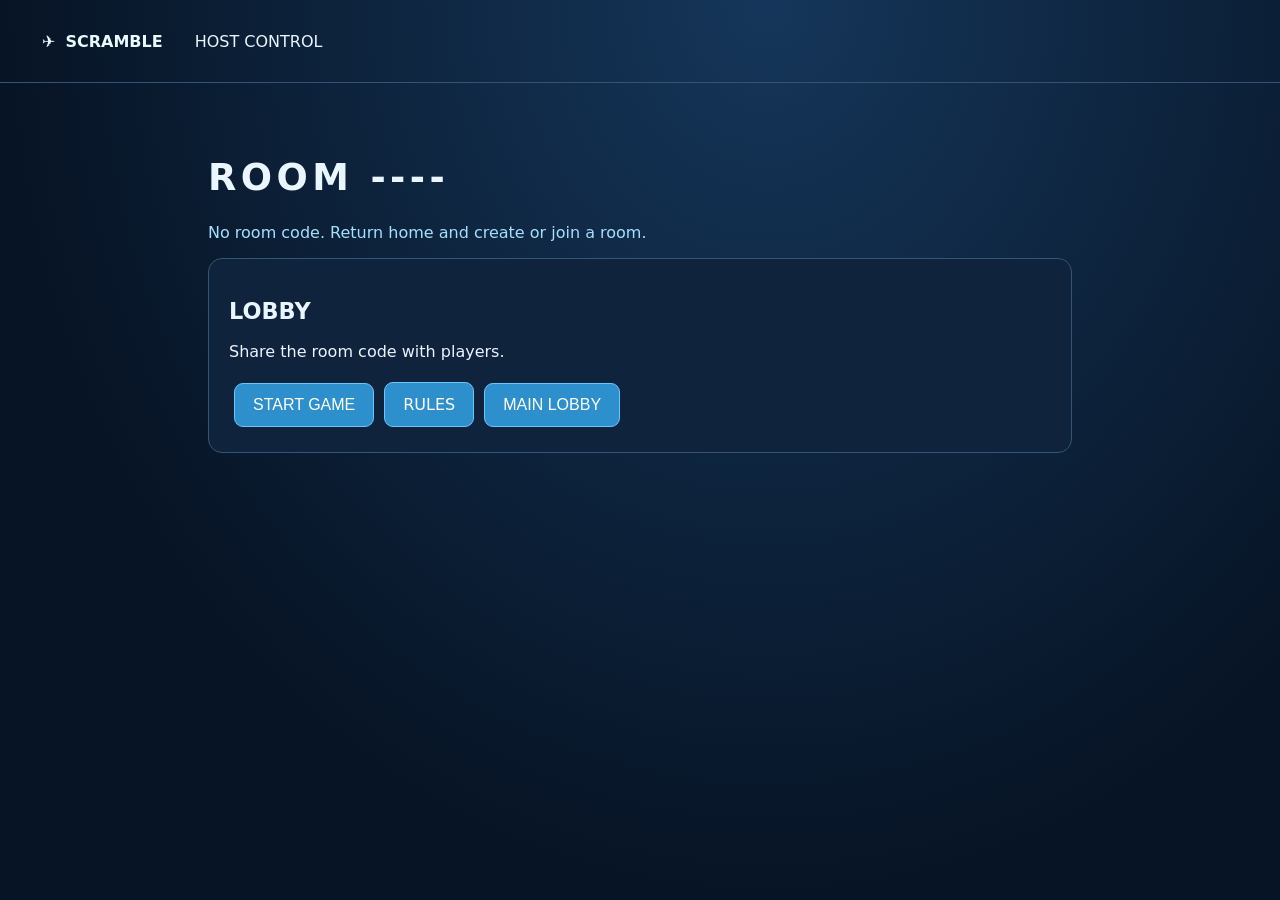
==== commit 2955753b: "Making sure pone gestures work" ====
--- a/static/host.html
+++ b/static/host.html
@@ -1,664 +1 @@
-<!DOCTYPE html>
-<html lang="en">
-<head>
-<meta charset="utf-8">
-<meta name="viewport" content="width=device-width, initial-scale=1">
-<title>SCRAMBLE — Host</title>
-<link rel="preconnect" href="https://fonts.googleapis.com">
-<link rel="preconnect" href="https://fonts.gstatic.com" crossorigin>
-<link href="https://fonts.googleapis.com/css2?family=Inter:wght@400;600;700;800;900&family=JetBrains+Mono:wght@500;700&display=swap" rel="stylesheet">
-<link rel="stylesheet" href="/static/css/style.css">
-<style>
-body { user-select: none; cursor: default; }
-body.urgent::after {
-  content: ''; position: fixed; inset: 0; z-index: 200; pointer-events: none;
-  border: 5px solid rgba(229, 72, 77, .75);
-  box-shadow: inset 0 0 90px 10px rgba(229, 72, 77, .3);
-  animation: final-pulse 1s ease-in-out infinite;
-}
-</style>
-</head>
-<body>
-<canvas id="sky"></canvas>
-<div class="crt"></div>
-<div class="host">
-
-  <header class="host-head">
-    <div class="host-logo">
-      <canvas id="logoJet" class="logo-jet"></canvas>
-      <div>
-        <div class="hl-title">SCRAMBLE</div>
-        <div class="hl-sub">ANSWER · BUILD · DOGFIGHT</div>
-      </div>
-    </div>
-    <div class="host-phase" id="phaseChip">LOBBY</div>
-  </header>
-
-  <!-- ===================== LOBBY ===================== -->
-  <div class="host-body" id="viewLobby">
-    <div class="card qr-panel">
-      <div class="eyebrow">SCAN TO JOIN</div>
-      <img id="qr" src="/qr.png" alt="Join QR code" style="margin-top:18px">
-      <div class="qr-url" id="qrUrl">—</div>
-      <div class="qr-code" id="qrCode">····</div>
-    </div>
-
-    <div class="roster">
-      <div class="roster-head">
-        <span class="rh-n" id="playerCount">0</span>
-        <span class="rh-k">PLAYERS IN THE ROOM</span>
-      </div>
-      <div class="roster-grid" id="rosterGrid"></div>
-      <div id="lobbyEmpty" style="color:var(--text-mute);font-size:15px;margin-top:10px">
-        Waiting for phones to connect…
-      </div>
-
-      <button class="arcade-btn ghost sm" id="setToggle"
-              style="margin-top:22px;width:auto;padding:12px 20px">
-        <span class="ab-top">⚙ MATCH SETTINGS</span>
-      </button>
-
-      <div class="panel settings" id="settingsPanel" style="display:none">
-        <div class="set-grid">
-          <div class="set" data-key="round_seconds" data-min="15" data-max="600" data-step="5">
-            <span class="set-k">ROUND LENGTH</span>
-            <div class="stepper">
-              <button class="st-btn" data-d="-1">−</button>
-              <span class="st-v" id="v_round_seconds">60</span>
-              <button class="st-btn" data-d="1">+</button>
-            </div>
-            <span class="set-u">SECONDS</span>
-          </div>
-          <div class="set" data-key="rounds" data-min="1" data-max="10" data-step="1">
-            <span class="set-k">ROUNDS</span>
-            <div class="stepper">
-              <button class="st-btn" data-d="-1">−</button>
-              <span class="st-v" id="v_rounds">3</span>
-              <button class="st-btn" data-d="1">+</button>
-            </div>
-            <span class="set-u">TOTAL</span>
-          </div>
-          <div class="set" data-key="powers_per_round" data-min="0" data-max="20" data-step="1">
-            <span class="set-k">CARDS / ROUND</span>
-            <div class="stepper">
-              <button class="st-btn" data-d="-1">−</button>
-              <span class="st-v" id="v_powers_per_round">3</span>
-              <button class="st-btn" data-d="1">+</button>
-            </div>
-            <span class="set-u">DRAWS</span>
-          </div>
-          <div class="set" data-key="discussion_seconds" data-min="5" data-max="600" data-step="5">
-            <span class="set-k">DISCUSSION</span>
-            <div class="stepper">
-              <button class="st-btn" data-d="-1">−</button>
-              <span class="st-v" id="v_discussion_seconds">45</span>
-              <button class="st-btn" data-d="1">+</button>
-            </div>
-            <span class="set-u">SECONDS</span>
-          </div>
-          <div class="set" data-key="vote_seconds" data-min="5" data-max="300" data-step="5">
-            <span class="set-k">THREAT VOTE</span>
-            <div class="stepper">
-              <button class="st-btn" data-d="-1">−</button>
-              <span class="st-v" id="v_vote_seconds">30</span>
-              <button class="st-btn" data-d="1">+</button>
-            </div>
-            <span class="set-u">SECONDS</span>
-          </div>
-          <div class="set" data-key="fight_seconds" data-min="15" data-max="300" data-step="5">
-            <span class="set-k">DOGFIGHT</span>
-            <div class="stepper">
-              <button class="st-btn" data-d="-1">−</button>
-              <span class="st-v" id="v_fight_seconds">75</span>
-              <button class="st-btn" data-d="1">+</button>
-            </div>
-            <span class="set-u">SECONDS</span>
-          </div>
-        </div>
-        <div class="set-foot">
-          <span id="setSummary">—</span>
-          <button class="arcade-btn ghost sm" id="setReset" style="width:auto;padding:10px 16px">
-            <span class="ab-top">RESET</span>
-          </button>
-        </div>
-      </div>
-    </div>
-  </div>
-
-  <!-- ===================== ROUND ===================== -->
-  <div class="host-body" id="viewRound" style="display:none">
-    <div>
-      <div class="eyebrow">TIME REMAINING</div>
-      <div class="host-timer" id="roundClock">1:30</div>
-      <div style="margin-top:14px;font-size:17px;color:var(--text-dim)">
-        Round <span id="roundNo" class="mono">1</span> of <span id="roundTot" class="mono">3</span>
-      </div>
-      <div class="card" style="margin-top:32px;padding:24px">
-        <div class="eyebrow">NEXT CARD DRAW</div>
-        <div class="mono" id="powerClock" style="font-size:46px;font-weight:850;margin-top:8px">10</div>
-        <div style="font-size:13px;color:var(--text-mute);margin-top:6px">
-          Every player draws a power or a handicap.
-        </div>
-      </div>
-
-      <div class="card" id="accuracyPanel" style="margin-top:20px;padding:24px;display:none">
-        <div class="eyebrow">GROUP ACCURACY</div>
-        <div class="mono" id="accValue" style="font-size:58px;font-weight:850;margin-top:6px">—</div>
-        <div class="acc-bar"><div class="acc-fill" id="accFill"></div>
-          <div class="acc-line" id="accLine"></div></div>
-        <div style="font-size:12.5px;color:var(--text-mute);margin-top:10px" id="accNote">
-          The Cheat wins if this falls below the line.
-        </div>
-      </div>
-    </div>
-    <div class="roster">
-      <div class="circle-wrap">
-        <div class="circle" id="circle"></div>
-        <canvas id="circleFx" class="circle-fx"></canvas>
-      </div>
-      <div class="eyebrow" style="margin:18px 0 10px">FLIGHT LINE</div>
-      <div class="feed" id="feed"></div>
-    </div>
-  </div>
-
-  <!-- ================== DISCUSSION =================== -->
-  <div id="viewDiscuss" style="display:none;flex:1;display:none;flex-direction:column;align-items:center;justify-content:center;text-align:center">
-    <div class="eyebrow">DISCUSSION</div>
-    <div class="host-timer" id="discussClock" style="margin:18px 0">0:45</div>
-    <div style="font-size:21px;color:var(--text-dim);max-width:640px;line-height:1.6">
-      Who was dumping garbage? Who got buried?<br>
-      Compare notes. The vote opens when the clock hits zero.
-    </div>
-  </div>
-
-  <!-- ===================== VOTE ====================== -->
-  <div id="viewVote" style="display:none;flex:1;flex-direction:column;align-items:center;justify-content:center;text-align:center">
-    <div class="eyebrow">FINAL VOTE</div>
-    <div class="host-timer" id="voteClock" style="margin:18px 0">0:30</div>
-    <div style="font-size:26px;font-weight:800;margin-bottom:10px">
-      <span id="votesIn" class="mono">0</span> / <span id="votesOf" class="mono">0</span> locked in
-    </div>
-    <div style="font-size:17px;color:var(--text-mute)">Point the finger on your phone.</div>
-  </div>
-
-  <!-- ===================== FIGHT ===================== -->
-  <div id="viewFight" style="display:none;flex:1;flex-direction:column">
-    <div class="arena-head">
-      <div class="eyebrow">DOGFIGHT</div>
-      <div class="mono" id="fightClock" style="font-size:44px;font-weight:850">1:15</div>
-      <div class="arena-feed" id="arenaFeed"></div>
-    </div>
-    <div class="arena-wrap">
-      <canvas id="arena"></canvas>
-      <div class="arena-countdown" id="arenaCountdown"></div>
-    </div>
-    <div class="arena-board" id="arenaBoard"></div>
-  </div>
-
-  <!-- ==================== RESULTS ==================== -->
-  <div id="viewResults" style="display:none;flex:1;flex-direction:column;overflow-y:auto">
-    <div class="winner-banner">
-      <div class="wb-k">RESULT</div>
-      <div class="wb-v" id="winTitle">—</div>
-      <div class="wb-r" id="winReason">—</div>
-    </div>
-    <div class="eyebrow" style="margin-bottom:14px">THE TABLE</div>
-    <div class="reveal-grid" id="revealGrid"></div>
-    <div class="eyebrow" style="margin:30px 0 14px">VOTE TALLY</div>
-    <div class="feed" id="tallyList" style="max-height:none"></div>
-  </div>
-
-  <footer class="host-foot">
-    <button class="arcade-btn" id="startBtn" disabled style="width:auto;padding:18px 34px"><span class="ab-top">START GAME</span></button>
-    <button class="arcade-btn ghost" id="soloBtn" style="width:auto;padding:18px 26px"><span class="ab-top">SOLO TEST</span></button>
-    <button class="arcade-btn ghost" id="lobbyBtn" style="width:auto;padding:18px 26px;display:none">
-      <span class="ab-top">← LOBBY</span>
-    </button>
-    <div class="hf-hint" id="footHint">Need at least 3 players (4+ recommended).</div>
-  </footer>
-
-</div>
-
-<script src="/static/js/skyfield.js"></script>
-<script src="/static/js/hero.js"></script>
-<script src="/static/js/avatars.js"></script>
-<script src="/static/js/jetparts.js"></script>
-<script>
-const $ = id => document.getElementById(id);
-startSky(document.getElementById('sky'), { density: .7 });
-let ws, phase = 'lobby', endsAt = 0, powerAt = 0;
-
-const ROOM = (new URLSearchParams(location.search).get('code') || '').toUpperCase();
-if (!ROOM) location.replace('/');
-
-function connect() {
-  const proto = location.protocol === 'https:' ? 'wss' : 'ws';
-  ws = new WebSocket(`${proto}://${location.host}/ws`);
-  ws.onopen = () => ws.send(JSON.stringify({ t: 'host_watch', code: ROOM }));
-  ws.onmessage = e => handle(JSON.parse(e.data));
-  ws.onclose = () => setTimeout(connect, 1200);
-}
-
-$('qr').src = '/qr.png?code=' + ROOM;
-$('qrCode').textContent = ROOM;
-fetch('/api/room/' + ROOM).then(r => r.json()).then(() => {
-  $('qrUrl').textContent = location.host + '/play?code=' + ROOM;
-}).catch(() => {});
-
-function view(name) {
-  ['Lobby','Round','Discuss','Vote','Fight','Results'].forEach(v => {
-    const el = $('view' + v);
-    el.style.display = (v === name)
-      ? (v === 'Lobby' || v === 'Round' ? 'grid' : 'flex')
-      : 'none';
-  });
-}
-
-function handle(m) {
-  if (m.t === 'state') {
-    const prev = phase;
-    phase = m.phase;
-    endsAt = performance.now() + (m.endsIn || 0) * 1000;
-
-    $('phaseChip').textContent = {
-      lobby: 'LOBBY', calling: 'DIALLING…', roles: 'ROLES DEALT',
-      round: 'ROUND ' + m.round, intermission: 'BREAK — PASS TALLY',
-      discussion: 'DISCUSSION',
-      vote: 'VOTING', results: 'RESULTS'
-    }[m.phase] || m.phase.toUpperCase();
-
-    $('playerCount').textContent = m.players.length;
-    $('roundNo').textContent = m.round;
-    $('roundTot').textContent = m.rounds;
-    $('votesOf').textContent = m.players.filter(p => p.alive).length;
-
-    paintRoster(m.players);
-    paintScores(m.players);
-    if (m.ring) paintCircle(m.ring);
-
-    $('accuracyPanel').style.display = '';
-    paintAccuracy(m.accuracy);
-
-    const mid = ['round','calling','roles','vote','discussion'].includes(m.phase);
-    if (m.settings) {
-      if (!serverDefaults) {
-        serverDefaults = m.settings;
-        if (!localStorage.getItem('mc_settings')) applySettings(m.settings);
-      }
-      if (mid) applySettings(m.settings);
-    }
-    $('settingsPanel').classList.toggle('locked', mid);
-    const humans = m.players.filter(p => !p.bot).length;
-    $('startBtn').disabled = humans < 3 || mid;
-    $('soloBtn').disabled = humans < 1 || mid;
-    $('lobbyEmpty').style.display = m.players.length ? 'none' : 'block';
-    $('lobbyBtn').style.display = (m.phase === 'results') ? '' : 'none';
-
-    if (m.phase === 'results') {
-      $('footHint').textContent =
-        'Back to lobby to let new people scan in, then start another game.';
-    } else {
-      $('footHint').textContent = humans < 3
-        ? `${humans} phone${humans === 1 ? '' : 's'} connected. SOLO TEST fills the table with stand-ins.`
-        : `${humans} connected. Ready when you are.`;
-    }
-
-    if (m.phase === 'lobby' || m.phase === 'calling' || m.phase === 'roles') view('Lobby');
-    else if (m.phase === 'round' || m.phase === 'intermission') view('Round');
-    else if (m.phase === 'discussion') view('Discuss');
-    else if (m.phase === 'vote') view('Vote');
-    else if (m.phase === 'fight') view('Fight');
-    else if (m.phase === 'results') { view('Results'); paintResults(m); }
-
-    if (m.phase === 'calling' && prev !== 'calling') {
-      $('phaseChip').textContent = 'DIALLING…';
-    }
-  }
-
-  if (m.t === 'power_round') powerAt = performance.now() + 10000;
-
-  if (m.t === 'quiz_fx') {
-    const el = document.createElement('div');
-    el.className = 'feed-item';
-    const verdict = m.correct
-      ? '<span style="color:var(--good)">correct</span>'
-      : (m.timedOut ? '<span style="color:var(--warn)">ran out of time</span>'
-                    : '<span style="color:var(--danger)">wrong</span>');
-    const mult = m.multiplier > 1 ? ` <span style="color:var(--warn)">×${m.multiplier}</span>` : '';
-    el.innerHTML = `<b>${m.name}</b> — ${verdict}${mult}
-      <span style="color:var(--text-mute);font-family:var(--mono)"> ${m.points > 0 ? '+' : ''}${m.points}</span>`;
-    $('feed').prepend(el);
-    while ($('feed').children.length > 6) $('feed').lastChild.remove();
-    paintAccuracy(m.accuracy);
-  }
-
-  if (m.t === 'pass_fx' && m.fromPid && m.toPid) {
-    const col = m.kind === 'crate'
-      ? (TIER_COLOR[m.tier] || '#e5484d') : '#f5a524';
-    const tok = { fromPid: m.fromPid, toPid: m.toPid };
-    sendToken(m.fromPid, m.toPid, col,
-              m.kind === 'crate' ? 'CRATE' : null);
-    CIRCLE.tokens[CIRCLE.tokens.length - 1].toPid = m.toPid;
-    setTimeout(() => flashSeat(m.toPid, m.kind === 'crate' ? 'hit' : null), 480);
-  }
-
-  if (m.t === 'earn_fx') {
-    flashSeat(m.pid, 'gain');
-    arenaFeedSafe(`<b>${m.name}</b> fitted
-      <span style="color:${TIER_COLOR[m.tier]}">${m.part}</span>`, '');
-  }
-
-  if (m.t === 'wreck_fx') {
-    const p = (CIRCLE.seats.find(x => x.name === m.name) || {}).pid;
-    if (p) flashSeat(p, 'hit');
-    arenaFeedSafe(`<b>${m.name}</b> lost
-      <span style="color:var(--danger)">${m.part}</span>`, 'kill');
-  }
-
-  if (m.t === 'pass_fx') {
-    // A live feed of individual passes, with no running totals — the room sees
-    // traffic happening without being handed a tally.
-    const el = document.createElement('div');
-    el.className = 'feed-item';
-    const heat = m.heat > 1 ? ` <span style="color:var(--danger)">· heat ${m.heat}</span>` : '';
-    el.innerHTML = `<b>${m.from}</b> <span style="color:var(--text-mute)">passed to</span> <b>${m.to}</b>${heat}`;
-    $('feed').prepend(el);
-    while ($('feed').children.length > 6) $('feed').lastChild.remove();
-  }
-
-  if (m.t === 'vote_cast') {
-    $('votesIn').textContent = m.n;
-    $('votesOf').textContent = m.of;
-  }
-
-  if (m.t === 'scores') paintScores(m.players);
-  if (m.t === 'fight_start') arenaSetup(m);
-  if (m.t === 'fight') arenaFrame(m);
-  if (m.t === 'fight_over') {
-    arenaFeed(`<b>${m.standings[0] ? m.standings[0].name : '—'}</b> takes it`, 'kill');
-  }
-}
-
-const CHEAT_TARGET = 0.60;
-function paintAccuracy(acc) {
-  if (acc === null || acc === undefined) return;
-  const pct = Math.round(acc * 100);
-  $('accValue').textContent = pct + '%';
-  const fill = $('accFill');
-  fill.style.width = pct + '%';
-  fill.className = 'acc-fill' +
-    (acc < CHEAT_TARGET ? ' danger' : acc < CHEAT_TARGET + 0.1 ? ' warn' : '');
-  $('accLine').style.left = (CHEAT_TARGET * 100) + '%';
-  $('accValue').style.color = acc < CHEAT_TARGET ? 'var(--danger)' : '';
-  $('accNote').textContent = acc < CHEAT_TARGET
-    ? `Below ${Math.round(CHEAT_TARGET * 100)}% — the Cheat is winning.`
-    : `The Cheat wins if this falls below ${Math.round(CHEAT_TARGET * 100)}%.`;
-}
-
-function arenaFeedSafe(text, kind) {
-  const el = document.createElement('div');
-  el.className = 'feed-item';
-  el.innerHTML = text;
-  const feed = $('feed');
-  if (!feed) return;
-  feed.prepend(el);
-  while (feed.children.length > 6) feed.lastChild.remove();
-}
-
-function paintRoster(players) {
-  $('rosterGrid').innerHTML = players.map(p => `
-    <div class="card roster-card" ${p.bot ? 'style="opacity:.55"' : ''}>
-      ${avatarSVG(p.avatar || 'fox', 34, { bg: '#0b0d14' })}
-      <div class="rc-name">${p.name}${p.bot ? ' <span style="font-size:10px;color:var(--text-mute);letter-spacing:.14em">BOT</span>' : ''}</div>
-      ${p.answered && !p.bot ? '<div class="rc-score" style="color:var(--good)">✓</div>' : ''}
-    </div>`).join('');
-}
-
-/* =================== THE CIRCLE OF PILOTS ==================== */
-const CIRCLE = { seats: [], pos: {}, tokens: [] };
-
-function paintCircle(ring) {
-  if (!ring || !ring.length) return;
-  CIRCLE.seats = ring;
-  const el = $('circle');
-  const n = ring.length;
-
-  el.innerHTML = ring.map((p, i) => {
-    // start at the top and go clockwise, so the screen matches the room
-    const a = (-90 + (360 / n) * i) * Math.PI / 180;
-    const x = 50 + Math.cos(a) * 36;
-    const y = 50 + Math.sin(a) * 38;
-    const bays = ['engine','guns','missiles','wings','armor'].map(sl => {
-      const part = p.parts ? p.parts[sl] : null;
-      const c = part ? TIER_COLOR[part.tier] : 'rgba(255,255,255,.12)';
-      return `<span class="s-bay" style="background:${c}"></span>`;
-    }).join('');
-    return `<div class="seat" data-pid="${p.pid}" style="left:${x}%;top:${y}%">
-      <div class="s-av">${avatarSVG(p.avatar || 'fox', 34, { bg: '#0b0d14' })}</div>
-      <div class="s-name">${p.name}</div>
-      <div class="s-jet">${jetSVG(p.parts || null, 54)}</div>
-      <div class="s-bays">${bays}</div>
-      <div class="s-meta"><span class="s-rating">${p.rating || 0}</span>
-        · ${p.correct || 0} ok</div>
-    </div>`;
-  }).join('');
-
-  // remember pixel centres so tokens can fly between seats
-  const box = el.getBoundingClientRect();
-  CIRCLE.pos = {};
-  el.querySelectorAll('.seat').forEach(sEl => {
-    const r = sEl.getBoundingClientRect();
-    CIRCLE.pos[sEl.dataset.pid] = {
-      x: r.left + r.width / 2 - box.left,
-      y: r.top + r.height / 2 - box.top,
-    };
-  });
-}
-
-function seatEl(pid) { return $('circle').querySelector(`.seat[data-pid="${pid}"]`); }
-
-function flashSeat(pid, cls) {
-  const el = seatEl(pid);
-  if (!el) return;
-  el.classList.remove('pulse', 'hit', 'gain');
-  void el.offsetWidth;
-  el.classList.add('pulse');
-  if (cls) {
-    el.classList.add(cls);
-    setTimeout(() => el.classList.remove(cls), 900);
-  }
-}
-
-/** A thing flying from one seat to another. */
-function sendToken(fromPid, toPid, color, label) {
-  const a = CIRCLE.pos[fromPid], b = CIRCLE.pos[toPid];
-  if (!a || !b) return;
-  CIRCLE.tokens.push({ a, b, t: 0, color, label });
-  flashSeat(fromPid);
-}
-
-function drawCircleFx() {
-  const cv = $('circleFx');
-  if (!cv) return;
-  const wrap = cv.parentElement;
-  const dpr = Math.min(2, window.devicePixelRatio || 1);
-  const w = wrap.clientWidth, h = wrap.clientHeight;
-  if (cv.width !== w * dpr) { cv.width = w * dpr; cv.height = h * dpr; }
-  const c = cv.getContext('2d');
-  c.setTransform(dpr, 0, 0, dpr, 0, 0);
-  c.clearRect(0, 0, w, h);
-
-  // the ring itself
-  if (CIRCLE.seats.length > 1) {
-    c.strokeStyle = 'rgba(62,143,255,.1)';
-    c.lineWidth = 2;
-    c.beginPath();
-    c.ellipse(w / 2, h / 2, w * 0.36, h * 0.38, 0, 0, Math.PI * 2);
-    c.stroke();
-  }
-
-  CIRCLE.tokens = CIRCLE.tokens.filter(tk => {
-    tk.t += 0.028;
-    if (tk.t >= 1) { flashSeat(tk.b === CIRCLE.pos[tk.toPid] ? tk.toPid : null); return false; }
-    // arc the token outward so it reads as travelling around the ring
-    const e = tk.t < .5 ? 2 * tk.t * tk.t : 1 - Math.pow(-2 * tk.t + 2, 2) / 2;
-    const x = tk.a.x + (tk.b.x - tk.a.x) * e;
-    const y = tk.a.y + (tk.b.y - tk.a.y) * e - Math.sin(e * Math.PI) * 34;
-
-    c.globalAlpha = Math.min(1, (1 - tk.t) * 2.2);
-    c.fillStyle = tk.color;
-    c.fillRect(x - 7, y - 7, 14, 14);
-    c.fillStyle = '#06070b';
-    c.fillRect(x - 4, y - 4, 8, 8);
-    c.fillStyle = tk.color;
-    c.fillRect(x - 2, y - 2, 4, 4);
-    if (tk.label) {
-      c.font = '700 10px Inter, sans-serif';
-      c.textAlign = 'center';
-      c.fillText(tk.label, x, y - 13);
-    }
-    c.globalAlpha = 1;
-    return true;
-  });
-}
-
-function paintScores(players) {
-  const grid = $('scoreGrid');
-  if (!grid) return;                 // the circle replaced the scoreboard
-  const sorted = [...players].sort((a, b) => b.score - a.score);
-  grid.innerHTML = sorted.map(p => `
-    <div class="card roster-card ${p.alive ? '' : 'dead'}">
-      ${avatarSVG(p.avatar || 'fox', 34, { bg: '#0b0d14' })}
-      <div class="rc-name">${p.name}
-        <div style="font-size:10.5px;color:var(--text-mute);font-family:var(--mono);margin-top:2px">
-          ${p.lines || 0} lines
-        </div>
-      </div>
-      <div class="rc-score">${p.score}</div>
-    </div>`).join('');
-}
-
-function paintResults(m) {
-  const r = m.reveal || {};
-  $('winTitle').textContent = m.winner === 'imposter' ? 'IMPOSTER WINS' : 'CREW WINS';
-  $('winTitle').style.color = m.winner === 'imposter' ? 'var(--danger)' : 'var(--good)';
-  $('winReason').textContent = r.reason || '';
-
-  $('revealGrid').innerHTML = (r.roles || []).map(x => `
-    <div class="card reveal-card" style="border-color:${x.color}44">
-      <div style="display:flex;align-items:center;gap:12px">
-        ${avatarSVG(x.avatar || 'fox', 40, { bg: '#0b0d14' })}
-        <div>
-          <div class="rv-role" style="color:${x.color}">${x.role}</div>
-          <div class="rv-name">${x.name}</div>
-        </div>
-      </div>
-      <div class="rv-stat">${x.lines} lines cleared</div>
-    </div>`).join('');
-
-  $('tallyList').innerHTML = (r.tally || []).map(t => `
-    <div class="feed-item"><b>${t.name}</b>
-      <span style="color:var(--text-mute)"> — ${t.votes} vote${t.votes === 1 ? '' : 's'}</span></div>`).join('')
-    || '<div class="feed-item" style="color:var(--text-mute)">No votes cast.</div>';
-}
-
-/* ------------------------- match settings ------------------------- */
-const SET_KEYS = ['round_seconds', 'rounds', 'powers_per_round',
-                  'discussion_seconds', 'vote_seconds', 'fight_seconds'];
-let serverDefaults = null;
-const setVals = {};
-
-function clampKey(key, v) {
-  const el = document.querySelector(`.set[data-key="${key}"]`);
-  const lo = +el.dataset.min, hi = +el.dataset.max;
-  return Math.max(lo, Math.min(hi, v));
-}
-
-function paintSettings() {
-  SET_KEYS.forEach(k => { $('v_' + k).textContent = setVals[k]; });
-  const total = setVals.round_seconds * setVals.rounds +
-    setVals.discussion_seconds + setVals.vote_seconds +
-    setVals.fight_seconds + 10;
-  const m = Math.floor(total / 60), sec = total % 60;
-  const spacing = setVals.powers_per_round
-    ? `CARD EVERY ${Math.round(setVals.round_seconds / setVals.powers_per_round)}S`
-    : 'NO CARDS';
-  $('setSummary').textContent =
-    `FULL MATCH ~${m}M ${String(sec).padStart(2, '0')}S · ${spacing}`;
-  localStorage.setItem('mc_settings', JSON.stringify(setVals));
-}
-
-function readSettings() { return { ...setVals }; }
-
-function applySettings(s) {
-  SET_KEYS.forEach(k => {
-    if (s[k] !== undefined) setVals[k] = clampKey(k, +s[k]);
-  });
-  paintSettings();
-}
-
-document.querySelectorAll('.set').forEach(el => {
-  const key = el.dataset.key;
-  const step = +el.dataset.step;
-  el.querySelectorAll('.st-btn').forEach(b => {
-    b.onclick = () => {
-      setVals[key] = clampKey(key, setVals[key] + step * (+b.dataset.d));
-      paintSettings();
-      el.classList.remove('bump'); void el.offsetWidth; el.classList.add('bump');
-    };
-  });
-});
-
-$('setToggle').onclick = () => {
-  const p = $('settingsPanel');
-  const open = p.style.display === 'none';
-  p.style.display = open ? 'block' : 'none';
-  $('setToggle').querySelector('.ab-top').textContent =
-    open ? '✕ HIDE SETTINGS' : '⚙ MATCH SETTINGS';
-};
-
-$('setReset').onclick = () => { if (serverDefaults) applySettings(serverDefaults); };
-
-// seed from last time, else wait for the server's defaults
-SET_KEYS.forEach(k => { setVals[k] = 0; });
-try {
-  const saved = JSON.parse(localStorage.getItem('mc_settings') || 'null');
-  if (saved) applySettings(saved);
-} catch (e) {}
-
-$('startBtn').onclick = () =>
-  ws.send(JSON.stringify({ t: 'start', settings: readSettings() }));
-$('soloBtn').onclick = () =>
-  ws.send(JSON.stringify({ t: 'start', fill: true, settings: readSettings() }));
-startHero($('logoJet'));
-
-function fmt(s) {
-  const m = Math.floor(s / 60), r = Math.floor(s % 60);
-  return `${m}:${String(r).padStart(2, '0')}`;
-}
-
-function tick() {
-  const left = Math.max(0, (endsAt - performance.now()) / 1000);
-  if (phase === 'round') {
-    $('roundClock').textContent = fmt(left);
-    const urgent = left > 0 && left <= 10;
-    $('roundClock').style.color = urgent ? 'var(--danger)' : '';
-    document.body.classList.toggle('urgent', urgent);
-    const p = Math.max(0, (powerAt - performance.now()) / 1000);
-    $('powerClock').textContent = Math.ceil(p) || 10;
-  } else {
-    $('roundClock').style.color = '';
-    document.body.classList.remove('urgent');
-  }
-  if (phase === 'discussion') $('discussClock').textContent = fmt(left);
-  if (phase === 'vote') $('voteClock').textContent = fmt(left);
-  if (phase === 'fight') drawArena();
-  if (phase === 'round' || phase === 'intermission') drawCircleFx();
-  requestAnimationFrame(tick);
-}
-
-connect();
-tick();
-</script>
-</body>
-</html>
+<!doctype html><html lang="en"><meta name="viewport" content="width=device-width,initial-scale=1"><title>SCRAMBLE — Host</title><link rel="stylesheet" href="/static/css/style.css"><body data-role="host"><header><a id="aircraft-logo" href="/" aria-label="Return to lobby">✈ <strong>SCRAMBLE</strong></a><span>HOST CONTROL</span></header><main><h1>ROOM <span id="room-code"></span></h1><p id="status" role="status"></p><section id="lobby" class="panel"><h2 id="phase">LOBBY</h2><p>Share the room code with players.</p><ul id="roster"></ul><button id="start">START GAME</button><a class="button" href="/rules">RULES</a><button id="go-home">MAIN LOBBY</button></section><section id="game" class="panel hidden"><h2>MATCH IN PROGRESS</h2><h1 id="countdown"></h1><p id="game-info">Gameplay underway</p><button id="cancel-match" class="danger">END MATCH / BACK TO LOBBY</button><button data-lobby>LOBBY</button></section></main><dialog id="exit-confirm" aria-labelledby="exit-title"><h2 id="exit-title">Return to lobby? Your current match will end.</h2><button id="cancel-exit">Cancel</button><button id="confirm-exit" class="danger">Return to Lobby</button></dialog><script src="/static/js/navigation.js"></script><script src="/static/js/room.js"></script></body></html>
--- a/static/css/style.css
+++ b/static/css/style.css
@@ -1,1523 +1 @@
-/* ===========================================================
-   MERGE CONFLICT AT MACH 2 — design system
-   =========================================================== */
-
-:root {
-  --bg:        #07080c;
-  --bg-2:      #0d0f16;
-  --surface:   #12151f;
-  --surface-2: #1a1e2b;
-  --line:      #242938;
-  --line-soft: #1b1f2c;
-
-  --text:      #eef1f8;
-  --text-dim:  #9aa3b8;
-  --text-mute: #5d667d;
-
-  --accent:    #3e8fff;
-  --danger:    #e5484d;
-  --warn:      #f5a524;
-  --good:      #30a46c;
-  --violet:    #8e4ec6;
-
-  --radius:    14px;
-  --radius-sm: 9px;
-  --radius-lg: 22px;
-
-  --shadow:    0 18px 50px rgba(0,0,0,.6);
-  --shadow-sm: 0 6px 18px rgba(0,0,0,.45);
-
-  --font: 'Inter', -apple-system, BlinkMacSystemFont, 'Segoe UI', Roboto, sans-serif;
-  --mono: 'JetBrains Mono', ui-monospace, 'SF Mono', Menlo, monospace;
-
-  --safe-b: env(safe-area-inset-bottom, 0px);
-  --safe-t: env(safe-area-inset-top, 0px);
-}
-
-* { box-sizing: border-box; -webkit-tap-highlight-color: transparent; }
-
-html, body {
-  margin: 0; padding: 0;
-  background: var(--bg);
-  color: var(--text);
-  font-family: var(--font);
-  overscroll-behavior: none;
-  -webkit-font-smoothing: antialiased;
-}
-
-body {
-  min-height: 100dvh;
-  touch-action: manipulation;
-  user-select: none;
-}
-
-/* ---------- type ---------- */
-.eyebrow {
-  font-size: 10px; letter-spacing: .22em; text-transform: uppercase;
-  color: var(--text-mute); font-weight: 650;
-}
-.mono { font-family: var(--mono); font-variant-numeric: tabular-nums; }
-
-h1,h2,h3 { margin: 0; font-weight: 750; letter-spacing: -.02em; }
-
-/* ---------- primitives ---------- */
-.card {
-  background: linear-gradient(170deg, var(--surface), var(--bg-2));
-  border: 1px solid var(--line);
-  border-radius: var(--radius);
-  box-shadow: var(--shadow-sm);
-}
-
-.btn {
-  appearance: none; border: 0; cursor: pointer;
-  font-family: var(--font); font-weight: 700; font-size: 15px;
-  letter-spacing: .02em;
-  padding: 16px 22px; border-radius: var(--radius);
-  background: var(--accent); color: #fff;
-  transition: transform .12s ease, filter .12s ease, opacity .12s;
-  width: 100%;
-}
-.btn:active { transform: scale(.975); filter: brightness(.9); }
-.btn[disabled] { opacity: .35; pointer-events: none; }
-.btn.ghost {
-  background: transparent; color: var(--text-dim);
-  border: 1px solid var(--line);
-}
-.btn.danger { background: var(--danger); }
-.btn.sm { padding: 11px 15px; font-size: 13px; }
-
-input[type=text] {
-  width: 100%; padding: 17px 18px;
-  background: var(--surface-2); border: 1px solid var(--line);
-  border-radius: var(--radius); color: var(--text);
-  font-family: var(--font); font-size: 17px; font-weight: 650;
-  letter-spacing: .08em; text-transform: uppercase; outline: none;
-  transition: border-color .15s;
-}
-input[type=text]:focus { border-color: var(--accent); }
-input::placeholder { color: var(--text-mute); letter-spacing: .04em; }
-
-/* ---------- screen system ---------- */
-.screen {
-  position: fixed; inset: 0;
-  display: none; flex-direction: column;
-  padding: calc(22px + var(--safe-t)) 20px calc(30px + var(--safe-b));
-  animation: screen-in .34s cubic-bezier(.22,1,.36,1);
-
-  /* taller screens (calibration, diagnostics, voting) must scroll */
-  overflow-y: auto;
-  -webkit-overflow-scrolling: touch;
-  overscroll-behavior: contain;
-}
-.screen.on { display: flex; }
-
-/* Hide the scrollbar but keep the scrolling. */
-.screen::-webkit-scrollbar { width: 0; height: 0; }
-.screen { scrollbar-width: none; }
-
-/* The game board is a fixed layout — it should never scroll. */
-.screen.game { overflow: hidden; }
-
-/* In a flex column, children shrink to fit by default, so the container never
-   overflows and scrolling never engages. Pin their heights instead. */
-.screen:not(.game) > * { flex-shrink: 0; }
-@keyframes screen-in {
-  from { opacity: 0; transform: translateY(14px); }
-  to   { opacity: 1; transform: none; }
-}
-
-/* ===========================================================
-   INCOMING CALL
-   =========================================================== */
-.call {
-  background: radial-gradient(130% 90% at 50% 0%, #161a26 0%, #07080c 62%);
-  justify-content: space-between; align-items: center; text-align: center;
-  overflow: hidden;   /* the call screen is fixed by design */
-}
-.call-top { margin-top: 10%; display: flex; flex-direction: column; align-items: center; }
-.call-label { font-size: 13px; color: var(--text-mute); letter-spacing: .3em; text-transform: uppercase; }
-.call-name { font-size: 29px; font-weight: 800; margin-top: 10px; letter-spacing: -.01em; }
-.call-sub { font-size: 14px; color: var(--text-dim); margin-top: 7px; }
-
-.avatar-ring {
-  position: relative; margin-top: 36px;
-  width: 186px; height: 186px; border-radius: 50%;
-  display: grid; place-items: center;
-  background: var(--surface-2);
-  border: 1px solid var(--line);
-}
-.avatar-ring::before, .avatar-ring::after {
-  content: ''; position: absolute; inset: -1px; border-radius: 50%;
-  border: 2px solid var(--accent); opacity: 0;
-  animation: ring 2.4s ease-out infinite;
-}
-.avatar-ring::after { animation-delay: 1.2s; }
-@keyframes ring {
-  0%   { opacity: .55; transform: scale(1); }
-  100% { opacity: 0;   transform: scale(1.45); }
-}
-.avatar-ring svg { width: 128px; height: 128px; }
-
-.call-actions {
-  display: flex; gap: 70px; margin-bottom: 26px;
-}
-.call-btn {
-  width: 76px; height: 76px; border-radius: 50%; border: 0;
-  display: grid; place-items: center; cursor: pointer;
-  box-shadow: var(--shadow);
-}
-.call-btn svg { width: 32px; height: 32px; fill: #fff; }
-.call-btn.answer { background: var(--good); animation: bob 1.5s ease-in-out infinite; }
-.call-btn.decline { background: var(--danger); transform: rotate(135deg); }
-@keyframes bob {
-  0%,100% { transform: translateY(0); }
-  50%     { transform: translateY(-9px); }
-}
-.call-hint { font-size: 12px; color: var(--text-mute); margin-bottom: 8px; letter-spacing: .1em; }
-
-/* ===========================================================
-   ROLE REVEAL
-   =========================================================== */
-.role {
-  justify-content: center; justify-content: safe center;
-  text-align: center; gap: 0;
-}
-.role-badge {
-  align-self: center; padding: 7px 15px; border-radius: 100px;
-  font-size: 10px; font-weight: 800; letter-spacing: .24em;
-  text-transform: uppercase; margin-bottom: 20px;
-}
-.role-name {
-  font-size: 38px; font-weight: 850; letter-spacing: -.03em; line-height: 1;
-}
-.role-tagline {
-  font-size: 15px; color: var(--text-dim); margin-top: 13px; font-style: italic;
-}
-.role-goal {
-  margin-top: 30px; padding: 20px; text-align: left;
-  font-size: 14.5px; line-height: 1.62; color: var(--text-dim);
-}
-.role-goal b { color: var(--text); font-weight: 700; }
-.role-knows {
-  margin-top: 15px; padding: 15px 18px; text-align: left;
-  border-left: 3px solid var(--warn); background: rgba(245,165,36,.07);
-  border-radius: 0 var(--radius-sm) var(--radius-sm) 0;
-}
-.role-knows .k-label { font-size: 10px; letter-spacing: .2em; color: var(--warn); font-weight: 800; }
-.role-knows .k-name { font-size: 21px; font-weight: 800; margin-top: 4px; }
-
-/* ===========================================================
-   GAME HUD
-   =========================================================== */
-.game { padding: 0; }
-
-.hud {
-  display: flex; align-items: center; gap: 12px;
-  padding: calc(11px + var(--safe-t)) 15px 11px;
-  border-bottom: 1px solid var(--line-soft);
-  background: var(--bg-2);
-}
-.hud-cell { display: flex; flex-direction: column; gap: 2px; }
-.hud-cell .v { font-size: 17px; font-weight: 800; font-family: var(--mono); line-height: 1; }
-.hud-cell .k { font-size: 8.5px; letter-spacing: .16em; color: var(--text-mute); font-weight: 700; }
-.hud-spacer { flex: 1; }
-
-.power-timer {
-  position: relative; width: 38px; height: 38px;
-}
-.power-timer svg { transform: rotate(-90deg); }
-.power-timer .track { stroke: var(--line); }
-.power-timer .fill { stroke: var(--accent); transition: stroke-dashoffset .25s linear; }
-.power-timer .num {
-  position: absolute; inset: 0; display: grid; place-items: center;
-  font-size: 12px; font-weight: 800; font-family: var(--mono);
-}
-
-/* board */
-.board-wrap {
-  flex: 1; display: grid; place-items: center; position: relative;
-  padding: 12px 0;
-}
-#board {
-  display: block;
-  border-radius: 10px;
-  background: #090b11;
-  box-shadow: 0 0 0 1px var(--line), inset 0 0 70px rgba(0,0,0,.7);
-}
-
-.next-chip {
-  position: absolute; top: 16px; right: 14px;
-  padding: 8px 10px; border-radius: var(--radius-sm);
-  background: rgba(18,21,31,.9); border: 1px solid var(--line);
-  display: flex; flex-direction: column; align-items: center; gap: 5px;
-}
-.next-chip .k { font-size: 8px; letter-spacing: .18em; color: var(--text-mute); font-weight: 700; }
-
-/* active power card */
-.power-card {
-  position: absolute; left: 50%; top: 50%;
-  transform: translate(-50%,-50%) scale(.82);
-  width: 270px; padding: 24px; text-align: center;
-  background: linear-gradient(165deg, var(--surface-2), var(--surface));
-  border: 1px solid var(--line); border-radius: var(--radius-lg);
-  box-shadow: var(--shadow); opacity: 0; pointer-events: none;
-  transition: opacity .28s, transform .28s cubic-bezier(.22,1,.36,1);
-  z-index: 40;
-}
-.power-card.show { opacity: 1; transform: translate(-50%,-50%) scale(1); }
-.power-card .pc-kind {
-  font-size: 9.5px; letter-spacing: .26em; font-weight: 800; text-transform: uppercase;
-}
-.power-card .pc-name { font-size: 25px; font-weight: 850; margin: 11px 0 9px; letter-spacing: -.02em; }
-.power-card .pc-desc { font-size: 13.5px; color: var(--text-dim); line-height: 1.55; }
-.power-card .pc-icon { font-size: 40px; margin-bottom: 6px; }
-
-.power-strip {
-  display: flex; align-items: center; gap: 9px;
-  padding: 9px 15px; border-top: 1px solid var(--line-soft);
-  background: var(--bg-2); min-height: 44px;
-}
-.power-strip .ps-dot { width: 7px; height: 7px; border-radius: 50%; background: var(--text-mute); }
-.power-strip .ps-name { font-size: 12.5px; font-weight: 750; letter-spacing: .04em; }
-.power-strip .ps-timer { margin-left: auto; font-family: var(--mono); font-size: 12px; color: var(--text-dim); }
-
-/* ---------- avatar picker ---------- */
-.av-grid {
-  display: grid; grid-template-columns: repeat(5, 1fr); gap: 8px;
-}
-.av-cell {
-  aspect-ratio: 1; border-radius: var(--radius-sm);
-  background: var(--surface); border: 2px solid var(--line);
-  display: grid; place-items: center; cursor: pointer; padding: 5px;
-  transition: transform .12s, border-color .15s, background .15s;
-}
-.av-cell svg { width: 100%; height: 100%; display: block; }
-.av-cell:active { transform: scale(.93); }
-.av-cell.sel { border-color: var(--accent); background: rgba(62,143,255,.12); }
-.av-name {
-  text-align: center; font-size: 10.5px; letter-spacing: .16em;
-  color: var(--text-mute); font-weight: 750; margin-top: 9px;
-}
-
-/* ---------- "who dumped on you" counter ---------- */
-.dumpers {
-  display: flex; gap: 7px; padding: 8px 14px 4px;
-  overflow-x: auto; background: var(--bg-2);
-  scrollbar-width: none;
-}
-.dumpers::-webkit-scrollbar { display: none; }
-.dumpers:empty { display: none; }
-.dmp {
-  display: flex; align-items: center; gap: 6px; flex: none;
-  padding: 5px 10px 5px 5px; border-radius: 100px;
-  background: var(--surface); border: 1px solid var(--line);
-  transition: border-color .2s, background .2s;
-}
-.dmp.hot { border-color: rgba(229,72,77,.6); background: rgba(229,72,77,.11); }
-.dmp svg { width: 22px; height: 22px; border-radius: 5px; display: block; }
-.dmp .d-n { font-size: 10.5px; font-weight: 750; letter-spacing: .06em; color: var(--text-dim); }
-.dmp .d-c {
-  font-family: var(--mono); font-size: 14px; font-weight: 800; color: var(--text);
-  min-width: 11px; text-align: center;
-}
-.dmp.hot .d-c { color: #ff9ea1; }
-
-/* ---------- intermission tally ---------- */
-.tally {
-  width: 100%; max-width: 340px; margin-top: 20px;
-  display: flex; flex-direction: column; gap: 7px;
-}
-.tally-row {
-  display: flex; align-items: center; gap: 11px;
-  padding: 11px 15px; border-radius: var(--radius-sm);
-  background: var(--surface); border: 1px solid var(--line);
-  animation: screen-in .3s ease both;
-}
-.tally-row svg { width: 28px; height: 28px; border-radius: 6px; flex: none; }
-.tally-row .t-n { font-size: 14.5px; font-weight: 750; }
-.tally-row .t-bar {
-  margin-left: auto; display: flex; align-items: center; gap: 9px;
-}
-.tally-row .t-fill {
-  height: 7px; border-radius: 4px; background: var(--danger); min-width: 3px;
-  transition: width .5s cubic-bezier(.22,1,.36,1);
-}
-.tally-row .t-c {
-  font-family: var(--mono); font-size: 16px; font-weight: 800; min-width: 20px;
-  text-align: right;
-}
-.tally-row.me { border-color: var(--accent); background: rgba(62,143,255,.09); }
-
-/* ===========================================================
-   QUIZ MODE
-   =========================================================== */
-.screen.quiz { padding: 0; overflow: hidden; }
-
-.tsel {
-  width: 100%; padding: 12px 13px; border-radius: var(--radius-sm);
-  background: var(--surface-2); border: 1px solid var(--line);
-  color: var(--text); font-family: var(--font); font-size: 14px;
-  font-weight: 650; outline: none; appearance: none;
-}
-.tsel:focus { border-color: var(--accent); }
-
-/* live jet strip above the question */
-.jetstrip {
-  display: flex; align-items: center; gap: 12px;
-  padding: 9px 15px; background: var(--bg-2);
-  border-bottom: 1px solid var(--line-soft); flex: none;
-}
-.js-jet { flex: none; width: 40px; display: grid; place-items: center; }
-.js-jet svg { display: block; }
-.js-slots { display: flex; gap: 6px; flex: 1; }
-.js-pip {
-  flex: 1; height: 34px; border-radius: 7px;
-  background: var(--surface); border: 1px solid var(--line);
-  border-bottom-width: 3px;
-  display: grid; place-items: center;
-  transition: border-color .25s, background .25s, transform .2s;
-}
-.js-pip svg { opacity: .9; }
-.js-pip.empty { opacity: .3; }
-.js-pip.pulse { animation: pip-pop .5s cubic-bezier(.22,1,.36,1); }
-@keyframes pip-pop {
-  0% { transform: scale(1); } 45% { transform: scale(1.22); } 100% { transform: scale(1); }
-}
-.js-side { flex: none; text-align: right; }
-.js-rating { font-size: 17px; font-weight: 850; line-height: 1; }
-.js-k { font-size: 7.5px; letter-spacing: .16em; color: var(--text-mute); font-weight: 750; margin-top: 2px; }
-.js-crates { font-size: 10px; color: var(--warn); font-weight: 800; margin-top: 3px; min-height: 12px; }
-
-.q-wrap {
-  flex: 1; display: flex; flex-direction: column;
-  padding: 13px 14px 6px; position: relative; min-height: 0;
-}
-
-.q-meta {
-  display: flex; align-items: center; gap: 9px; min-height: 19px;
-  font-size: 10px; letter-spacing: .14em; font-weight: 750;
-}
-.q-heat { color: var(--danger); }
-.q-from { color: var(--text-mute); }
-.q-mult { margin-left: auto; color: var(--warn); font-family: var(--mono); font-size: 12px; }
-
-.q-timer {
-  height: 4px; border-radius: 3px; background: var(--surface-2);
-  margin: 9px 0 14px; overflow: hidden;
-}
-.q-timer-fill {
-  height: 100%; width: 100%; border-radius: 3px;
-  background: var(--accent); transition: width .2s linear, background .3s;
-}
-.q-timer-fill.warn { background: var(--warn); }
-.q-timer-fill.crit { background: var(--danger); }
-
-.q-text {
-  font-size: 19px; font-weight: 700; line-height: 1.38;
-  letter-spacing: -.01em; margin-bottom: 14px;
-  display: flex; align-items: center; min-height: 68px;
-}
-
-.q-grid {
-  display: grid; grid-template-columns: 1fr 1fr; grid-template-rows: 1fr 1fr;
-  gap: 10px; flex: 1; min-height: 0;
-}
-.q-opt {
-  position: relative; border-radius: var(--radius);
-  background: var(--surface); border: 2px solid var(--line);
-  padding: 13px 13px 13px 12px; cursor: pointer;
-  display: flex; flex-direction: column; gap: 7px; justify-content: center;
-  transition: transform .13s cubic-bezier(.22,1,.36,1),
-              border-color .13s, background .13s;
-  overflow: hidden;
-}
-.q-key {
-  font-family: var(--mono); font-size: 10.5px; font-weight: 800;
-  color: var(--text-mute); letter-spacing: .14em;
-}
-.q-label {
-  font-size: 14px; font-weight: 650; line-height: 1.34; color: var(--text);
-}
-/* aimed at by tilt */
-.q-opt.aim {
-  border-color: var(--accent); background: rgba(62,143,255,.13);
-  transform: scale(1.035);
-}
-.q-opt.aim .q-key { color: var(--accent); }
-/* locking in: a ring fills as you hold */
-.q-opt.locking::after {
-  content: ''; position: absolute; left: 0; bottom: 0; height: 3px;
-  background: var(--accent); width: 100%;
-  animation: lock-fill .55s linear forwards;
-}
-@keyframes lock-fill { from { width: 0; } to { width: 100%; } }
-
-.q-opt.right { border-color: var(--good); background: rgba(48,163,108,.17); }
-.q-opt.wrong { border-color: var(--danger); background: rgba(229,72,77,.15); }
-.q-opt.dimmed { opacity: .32; }
-.q-opt.burned { opacity: .18; pointer-events: none; }
-
-.q-hint {
-  text-align: center; font-size: 9.5px; letter-spacing: .18em;
-  color: var(--text-mute); font-weight: 750; padding: 9px 0 3px;
-}
-
-.q-flash {
-  position: absolute; inset: 0; pointer-events: none; z-index: 20;
-  display: flex; align-items: center; justify-content: center;
-  font-size: 44px; font-weight: 850; letter-spacing: -.02em;
-  opacity: 0; transform: scale(.8);
-}
-.q-flash.on {
-  animation: q-pop .85s cubic-bezier(.22,1,.36,1);
-}
-@keyframes q-pop {
-  0%   { opacity: 0; transform: scale(.75); }
-  25%  { opacity: 1; transform: scale(1.06); }
-  70%  { opacity: 1; transform: scale(1); }
-  100% { opacity: 0; transform: scale(1.1); }
-}
-
-/* audit result card */
-.audit-card {
-  position: absolute; left: 14px; right: 14px; top: 50%;
-  transform: translateY(-50%) scale(.9); z-index: 40;
-  padding: 22px; border-radius: var(--radius-lg);
-  background: linear-gradient(165deg, var(--surface-2), var(--surface));
-  border: 1px solid var(--violet); box-shadow: var(--shadow);
-  opacity: 0; pointer-events: none; transition: opacity .3s, transform .3s;
-}
-.audit-card.show { opacity: 1; transform: translateY(-50%) scale(1); }
-.audit-card .a-k { font-size: 9.5px; letter-spacing: .24em; color: var(--violet); font-weight: 800; }
-.audit-card .a-v { font-size: 23px; font-weight: 850; margin: 9px 0; }
-.audit-card .a-d { font-size: 13px; color: var(--text-dim); line-height: 1.55; }
-
-/* ===========================================================
-   HANGAR + DOGFIGHT
-   =========================================================== */
-.loadout {
-  width: 100%; max-width: 330px; margin-top: 16px;
-  display: flex; flex-direction: column; gap: 7px;
-}
-.lo-row {
-  display: flex; align-items: center; gap: 11px;
-  padding: 9px 13px; border-radius: var(--radius-sm);
-  background: var(--surface); border: 1px solid var(--line);
-  border-left-width: 3px;
-}
-.lo-row svg { flex: none; }
-.lo-slot { font-size: 9px; letter-spacing: .17em; color: var(--text-mute); font-weight: 750; }
-.lo-name { font-size: 13.5px; font-weight: 750; }
-.lo-tier {
-  margin-left: auto; font-size: 9px; letter-spacing: .15em; font-weight: 800;
-}
-.lo-row.empty { opacity: .45; }
-
-/* part-earned popup */
-.part-pop {
-  position: fixed; left: 50%; bottom: 22%; transform: translate(-50%, 18px);
-  z-index: 95; padding: 15px 20px; border-radius: var(--radius);
-  background: linear-gradient(165deg, var(--surface-2), var(--surface));
-  border: 2px solid var(--line); box-shadow: var(--shadow);
-  display: flex; align-items: center; gap: 13px;
-  opacity: 0; pointer-events: none; transition: opacity .3s, transform .3s;
-}
-.part-pop.show { opacity: 1; transform: translate(-50%, 0); }
-.part-pop .pp-k { font-size: 9px; letter-spacing: .2em; font-weight: 800; }
-.part-pop .pp-n { font-size: 16px; font-weight: 800; margin-top: 3px; }
-.part-pop .pp-t { font-size: 9.5px; letter-spacing: .15em; font-weight: 750; margin-top: 2px; }
-
-.screen.fight { padding: 0; overflow: hidden; }
-.f-top {
-  display: flex; align-items: center; gap: 14px;
-  padding: calc(11px + var(--safe-t)) 16px 9px;
-  background: var(--bg-2); border-bottom: 1px solid var(--line-soft);
-}
-.f-stat { display: flex; flex-direction: column; gap: 2px; }
-.f-stat .v { font-size: 19px; font-weight: 850; font-family: var(--mono); line-height: 1; }
-.f-stat .k { font-size: 8.5px; letter-spacing: .16em; color: var(--text-mute); font-weight: 700; }
-.f-spacer { flex: 1; }
-
-.hp-bar {
-  position: relative; height: 22px; margin: 0; background: var(--surface);
-  border-bottom: 1px solid var(--line-soft); overflow: hidden;
-}
-.hp-fill {
-  height: 100%; width: 100%; background: var(--good);
-  transition: width .18s linear, background .3s;
-}
-.hp-fill.warn { background: var(--warn); }
-.hp-fill.crit { background: var(--danger); }
-.hp-text {
-  position: absolute; inset: 0; display: grid; place-items: center;
-  font-family: var(--mono); font-size: 11px; font-weight: 800;
-  color: #fff; text-shadow: 0 1px 3px rgba(0,0,0,.65);
-}
-
-.f-body { flex: 1; display: flex; flex-direction: column; padding: 16px 16px 8px; gap: 14px; min-height: 0; }
-
-/* artificial horizon */
-.horizon {
-  position: relative; flex: 1; min-height: 130px; border-radius: var(--radius);
-  overflow: hidden; background: #0a0d14; border: 1px solid var(--line);
-}
-.hz-sky {
-  position: absolute; left: -60%; right: -60%; top: -60%; bottom: -60%;
-  background: linear-gradient(to bottom,
-    #16233b 0%, #16233b 49.6%, #3e8fff 49.6%, #3e8fff 50.4%,
-    #1b1510 50.4%, #1b1510 100%);
-  transform-origin: 50% 50%;
-  transition: transform .09s linear;
-}
-.hz-jet {
-  position: absolute; left: 50%; top: 50%; transform: translate(-50%,-50%);
-  display: grid; place-items: center;
-}
-.hz-wing { width: 86px; height: 3px; background: var(--warn); border-radius: 2px; }
-.hz-dot {
-  position: absolute; width: 9px; height: 9px; border-radius: 50%;
-  background: var(--warn);
-}
-.hz-label {
-  position: absolute; top: 9px; font-size: 8.5px; letter-spacing: .17em;
-  color: rgba(255,255,255,.35); font-weight: 750;
-}
-.hz-label.hz-l { left: 10px; }
-.hz-label.hz-r { right: 10px; }
-
-/* throttle */
-.throttle {
-  position: relative; height: 32px; border-radius: 100px;
-  background: var(--surface); border: 1px solid var(--line); overflow: hidden;
-  display: flex; align-items: center; flex: none;
-}
-.th-fill {
-  position: absolute; left: 0; top: 0; bottom: 0; width: 50%;
-  background: linear-gradient(90deg, rgba(62,143,255,.35), rgba(62,143,255,.6));
-  transition: width .1s linear;
-}
-.th-k {
-  position: relative; font-size: 9px; letter-spacing: .18em;
-  color: var(--text-dim); font-weight: 750; margin-left: 14px;
-}
-.th-v { position: relative; margin-left: auto; margin-right: 14px; font-size: 12px; font-weight: 800; }
-
-.f-status { min-height: 18px; text-align: center; font-size: 11.5px;
-  letter-spacing: .1em; font-weight: 750; color: var(--danger); }
-
-.f-controls {
-  display: grid; grid-template-columns: 1fr 1fr; gap: 10px;
-  padding: 10px 14px calc(14px + var(--safe-b));
-  background: var(--bg-2); border-top: 1px solid var(--line-soft);
-}
-.f-btn {
-  padding: 20px 10px; border-radius: var(--radius);
-  display: flex; flex-direction: column; align-items: center; gap: 4px;
-  border: 2px solid var(--line); background: var(--surface-2);
-  transition: transform .08s, background .1s, border-color .1s;
-  user-select: none;
-}
-.f-btn .fb-main { font-size: 16px; font-weight: 850; letter-spacing: .06em; }
-.f-btn .fb-sub { font-size: 9px; letter-spacing: .14em; color: var(--text-mute); font-weight: 700; }
-.f-btn.guns.on {
-  background: rgba(245,165,36,.2); border-color: var(--warn); transform: scale(.97);
-}
-.f-btn.guns.on .fb-main { color: var(--warn); }
-.f-btn.msl { background: rgba(229,72,77,.1); border-color: rgba(229,72,77,.4); }
-.f-btn.msl .fb-main { color: #ff9ea1; }
-.f-btn.msl:active { transform: scale(.96); }
-.f-btn.dis { opacity: .3; }
-
-.f-dead {
-  position: absolute; inset: 0; z-index: 60; display: none;
-  flex-direction: column; align-items: center; justify-content: center;
-  background: rgba(7,8,12,.88); backdrop-filter: blur(5px);
-}
-.f-dead.on { display: flex; }
-.f-dead .fd-title { font-size: 34px; font-weight: 850; color: var(--danger); letter-spacing: -.02em; }
-.f-dead .fd-sub { font-size: 14px; color: var(--text-dim); margin-top: 9px; }
-
-/* ---------- live tilt meter ---------- */
-.tiltbar {
-  position: relative; height: 34px; margin: 0 14px 2px;
-  border-radius: 100px; background: var(--surface);
-  border: 1px solid var(--line); overflow: hidden;
-  display: flex; align-items: center;
-}
-.tb-zone {
-  position: absolute; left: 50%; top: 0; bottom: 0;
-  width: 17%; transform: translateX(-50%);
-  background: rgba(255,255,255,.055);
-  border-left: 1px solid var(--line); border-right: 1px solid var(--line);
-}
-.tb-needle {
-  position: absolute; left: 50%; top: 4px; bottom: 4px; width: 5px;
-  border-radius: 3px; background: var(--accent);
-  transform: translateX(-50%);
-  transition: background .15s;
-  box-shadow: 0 0 12px rgba(62,143,255,.55);
-}
-.tb-needle.active { background: var(--good); box-shadow: 0 0 14px rgba(48,163,108,.6); }
-.tb-needle.dead   { background: var(--text-mute); box-shadow: none; }
-.tb-label {
-  position: absolute; top: 50%; transform: translateY(-50%);
-  font-size: 9px; letter-spacing: .18em; font-weight: 750; color: var(--text-mute);
-}
-.tb-label.tb-l { left: 13px; }
-.tb-label.tb-r { right: 13px; }
-
-.motion-warn {
-  display: none; margin: 6px 14px 0; padding: 11px 15px;
-  border-radius: var(--radius-sm); text-align: center;
-  background: rgba(245,165,36,.12); border: 1px solid rgba(245,165,36,.45);
-  color: #ffd48a; font-size: 12px; font-weight: 750; letter-spacing: .08em;
-}
-.motion-warn.on { display: block; }
-
-/* iOS Shake-to-Undo warning (shown on the calibration screen) */
-.ios-tip {
-  display: none; margin-top: 20px; padding: 15px 17px;
-  border-radius: var(--radius-sm); text-align: left;
-  background: rgba(245,165,36,.1); border: 1px solid rgba(245,165,36,.4);
-}
-.ios-tip .it-head {
-  font-size: 12.5px; font-weight: 800; color: #ffd48a; letter-spacing: .04em;
-}
-.ios-tip .it-body {
-  font-size: 12.5px; color: var(--text-dim); line-height: 1.6; margin-top: 7px;
-}
-.ios-tip .it-body b { color: var(--text); }
-
-.diag {
-  display: none; margin: 12px 0 0; padding: 14px;
-  background: #06070a; border: 1px solid var(--line);
-  border-radius: var(--radius-sm);
-  font-family: var(--mono); font-size: 11px; line-height: 1.75;
-  color: var(--text-dim); white-space: pre-wrap; word-break: break-word;
-  user-select: text; -webkit-user-select: text;
-}
-.diag.on { display: block; }
-.diag { max-height: 60vh; overflow-y: auto; -webkit-overflow-scrolling: touch; }
-.diag .ok { color: #7ee2b0; }
-.diag .no { color: #ff9ea1; }
-
-/* ---------- final 10 seconds of a round ---------- */
-.final-warn {
-  position: fixed; inset: 0; z-index: 95;
-  pointer-events: none; opacity: 0;
-  border: 3px solid rgba(229, 72, 77, .75);
-  box-shadow: inset 0 0 55px 6px rgba(229, 72, 77, .34);
-  transition: opacity .35s ease;
-}
-.final-warn.on {
-  opacity: 1;
-  animation: final-pulse 1s ease-in-out infinite;
-}
-@keyframes final-pulse {
-  0%, 100% { opacity: .32; }
-  50%      { opacity: .95; }
-}
-@media (prefers-reduced-motion: reduce) {
-  .final-warn.on { animation: none; opacity: .6; }
-}
-
-/* controls */
-.controls {
-  display: grid; grid-template-columns: 1fr 1fr; gap: 9px;
-  padding: 11px 14px calc(13px + var(--safe-b));
-  background: var(--bg-2); border-top: 1px solid var(--line-soft);
-}
-.ctl {
-  padding: 15px 10px; border-radius: var(--radius);
-  background: var(--surface-2); border: 1px solid var(--line);
-  display: flex; flex-direction: column; align-items: center; gap: 4px;
-  cursor: pointer; transition: transform .1s, background .15s;
-}
-.ctl:active { transform: scale(.96); background: var(--surface); }
-.ctl .c-main { font-size: 13.5px; font-weight: 800; letter-spacing: .05em; }
-.ctl .c-sub { font-size: 9.5px; color: var(--text-mute); letter-spacing: .1em; font-weight: 650; }
-.ctl.pass { background: rgba(62,143,255,.1); border-color: rgba(62,143,255,.35); }
-.ctl.pass .c-main { color: var(--accent); }
-.ctl.trace { background: rgba(142,78,198,.1); border-color: rgba(142,78,198,.35); }
-.ctl.trace .c-main { color: var(--violet); }
-
-/* aim overlay */
-.aim {
-  position: absolute; inset: 0; z-index: 50;
-  background: rgba(7,8,12,.93); backdrop-filter: blur(7px);
-  display: none; flex-direction: column; align-items: center; justify-content: center;
-  padding: 24px; text-align: center;
-}
-.aim.on { display: flex; }
-.aim-title { font-size: 11px; letter-spacing: .24em; color: var(--text-mute); font-weight: 750; }
-.aim-name {
-  font-size: 40px; font-weight: 850; margin: 14px 0; letter-spacing: -.03em;
-  color: var(--accent); min-height: 46px;
-}
-.aim-ring {
-  width: 190px; height: 190px; border-radius: 50%;
-  border: 1px solid var(--line); position: relative; margin: 10px 0 22px;
-}
-.aim-needle {
-  position: absolute; left: 50%; top: 50%; width: 2px; height: 78px;
-  background: linear-gradient(to top, transparent, var(--accent));
-  transform-origin: 50% 100%; transform: translate(-50%,-100%);
-}
-.aim-seat {
-  position: absolute; width: 42px; height: 42px; border-radius: 50%;
-  background: var(--surface-2); border: 1px solid var(--line);
-  display: grid; place-items: center; font-size: 9.5px; font-weight: 800;
-  transform: translate(-50%,-50%); transition: all .18s;
-}
-.aim-seat.hot { background: var(--accent); border-color: var(--accent); color: #fff; transform: translate(-50%,-50%) scale(1.16); }
-.aim-list { display: flex; flex-wrap: wrap; gap: 8px; justify-content: center; }
-.aim-list .chip {
-  padding: 11px 15px; border-radius: 100px; font-size: 13px; font-weight: 750;
-  background: var(--surface-2); border: 1px solid var(--line); cursor: pointer;
-}
-
-/* toast */
-.toasts {
-  position: fixed; left: 0; right: 0; top: calc(64px + var(--safe-t));
-  display: flex; flex-direction: column; align-items: center; gap: 7px;
-  pointer-events: none; z-index: 90;
-}
-.toast {
-  padding: 11px 17px; border-radius: 100px; font-size: 13px; font-weight: 750;
-  background: var(--surface-2); border: 1px solid var(--line);
-  box-shadow: var(--shadow-sm); animation: toast-in .3s cubic-bezier(.22,1,.36,1);
-  letter-spacing: .03em;
-}
-.toast.good { border-color: rgba(48,163,108,.5); color: #7ee2b0; }
-.toast.bad  { border-color: rgba(229,72,77,.5);  color: #ff9ea1; }
-.toast.warn { border-color: rgba(245,165,36,.5); color: #ffd48a; }
-@keyframes toast-in { from { opacity:0; transform: translateY(-11px);} to {opacity:1;transform:none;} }
-
-/* incoming piece flash */
-.incoming-flash {
-  position: absolute; inset: 0; pointer-events: none; z-index: 30;
-  background: radial-gradient(60% 40% at 50% 0%, rgba(229,72,77,.42), transparent 72%);
-  opacity: 0; transition: opacity .35s;
-}
-.incoming-flash.on { opacity: 1; }
-
-/* ===========================================================
-   CONSENT
-   =========================================================== */
-/* `safe center` keeps the content centred when it fits, but stops centring
-   once it overflows — otherwise the top is clipped and unreachable. */
-.consent { justify-content: center; justify-content: safe center; }
-.consent-icon {
-  width: 60px; height: 60px; border-radius: var(--radius);
-  background: var(--surface-2); border: 1px solid var(--line);
-  display: grid; place-items: center; margin-bottom: 22px; font-size: 27px;
-}
-.consent h2 { font-size: 26px; letter-spacing: -.02em; }
-.consent p { font-size: 14.5px; line-height: 1.62; color: var(--text-dim); margin: 13px 0 0; }
-.consent ul { margin: 18px 0 0; padding: 0; list-style: none; display: flex; flex-direction: column; gap: 11px; }
-.consent li {
-  display: flex; gap: 12px; align-items: flex-start;
-  font-size: 13.5px; color: var(--text-dim); line-height: 1.5;
-}
-.consent li .dot {
-  width: 5px; height: 5px; border-radius: 50%; background: var(--accent);
-  margin-top: 7px; flex: none;
-}
-.consent .fine { font-size: 11.5px; color: var(--text-mute); margin-top: 20px; line-height: 1.55; }
-
-/* ===========================================================
-   VOTE
-   =========================================================== */
-.vote { justify-content: flex-start; }
-.vote h2 { font-size: 27px; margin-top: 6px; }
-.vote-sub { font-size: 14px; color: var(--text-dim); margin: 9px 0 22px; }
-/* The whole vote screen scrolls, so this list doesn't need its own scroller. */
-.vote-grid { display: flex; flex-direction: column; gap: 9px; }
-.vote-row {
-  padding: 17px 19px; border-radius: var(--radius);
-  background: var(--surface); border: 1px solid var(--line);
-  display: flex; align-items: center; gap: 13px; cursor: pointer;
-  transition: all .15s;
-}
-.vote-row:active { transform: scale(.985); }
-.vote-row.sel { border-color: var(--danger); background: rgba(229,72,77,.11); }
-.vote-row svg { width: 38px; height: 38px; border-radius: 8px; flex: none; }
-.vote-row.sel svg { box-shadow: 0 0 0 2px var(--danger); }
-.vote-row .vr-name { font-size: 16.5px; font-weight: 750; }
-.vote-row .vr-meta { margin-left: auto; font-size: 12px; color: var(--text-mute); font-family: var(--mono); }
-
-/* ===========================================================
-   LOBBY / WAIT
-   =========================================================== */
-.wait {
-  justify-content: center; justify-content: safe center;
-  align-items: center; text-align: center;
-}
-.wait h2 { font-size: 25px; }
-.wait p { color: var(--text-dim); font-size: 14.5px; margin-top: 11px; line-height: 1.6; }
-.pulse-dot {
-  width: 9px; height: 9px; border-radius: 50%; background: var(--accent);
-  margin-bottom: 20px; animation: pulse 1.5s ease-in-out infinite;
-}
-@keyframes pulse { 0%,100%{opacity:.3;transform:scale(.85);} 50%{opacity:1;transform:scale(1.15);} }
-
-.logo-mark { display: flex; align-items: center; gap: 11px; margin-bottom: 26px; }
-.logo-mark svg { width: 34px; height: 34px; }
-.logo-mark .lm-text { font-size: 19px; font-weight: 850; letter-spacing: .14em; }
-
-/* ===========================================================
-   HOST DISPLAY (laptop / projector)
-   =========================================================== */
-.host {
-  min-height: 100dvh; display: flex; flex-direction: column;
-  padding: 44px 54px;
-  background: radial-gradient(120% 80% at 50% -10%, #141826 0%, #07080c 60%);
-}
-.host-head { display: flex; align-items: center; justify-content: space-between; }
-.host-logo { display: flex; align-items: center; gap: 16px; }
-.host-logo svg { width: 52px; height: 52px; }
-.host-logo .hl-title { font-size: 31px; font-weight: 850; letter-spacing: .17em; }
-.host-logo .hl-sub { font-size: 12px; color: var(--text-mute); letter-spacing: .25em; margin-top: 3px; }
-
-.host-phase {
-  padding: 11px 21px; border-radius: 100px; background: var(--surface-2);
-  border: 1px solid var(--line); font-size: 12px; font-weight: 800;
-  letter-spacing: .2em; text-transform: uppercase;
-}
-
-.host-body { flex: 1; display: grid; grid-template-columns: 420px 1fr; gap: 42px; margin-top: 44px; }
-
-.qr-panel {
-  padding: 34px; display: flex; flex-direction: column; align-items: center;
-  text-align: center; height: fit-content;
-}
-.qr-panel img {
-  width: 290px; height: 290px; border-radius: var(--radius);
-  background: #fff; padding: 13px;
-}
-.qr-panel .qr-url {
-  margin-top: 20px; font-family: var(--mono); font-size: 15px; color: var(--text-dim);
-}
-.qr-panel .qr-code {
-  margin-top: 16px; font-size: 46px; font-weight: 850; letter-spacing: .16em;
-  font-family: var(--mono);
-}
-
-.roster { display: flex; flex-direction: column; }
-.roster-head {
-  display: flex; align-items: baseline; gap: 14px; margin-bottom: 22px;
-}
-.roster-head .rh-n { font-size: 54px; font-weight: 850; font-family: var(--mono); line-height: 1; }
-.roster-head .rh-k { font-size: 13px; letter-spacing: .22em; color: var(--text-mute); font-weight: 700; }
-
-.roster-grid {
-  display: grid; grid-template-columns: repeat(auto-fill, minmax(215px, 1fr));
-  gap: 13px; align-content: start;
-}
-.roster-card {
-  padding: 19px 21px; display: flex; align-items: center; gap: 13px;
-  animation: screen-in .3s ease;
-}
-.roster-card .rc-seat {
-  width: 32px; height: 32px; border-radius: 9px; background: var(--surface-2);
-  display: grid; place-items: center; font-family: var(--mono);
-  font-size: 13px; font-weight: 800; color: var(--text-mute); flex: none;
-}
-.roster-card .rc-name { font-size: 17px; font-weight: 750; letter-spacing: .02em; }
-.roster-card .rc-score { margin-left: auto; font-family: var(--mono); font-size: 15px; color: var(--text-dim); }
-.roster-card.dead { opacity: .4; }
-
-/* ---------- host arena (dogfight) ---------- */
-.arena-head { display: flex; align-items: center; gap: 24px; margin-bottom: 16px; }
-.arena-head .mono { line-height: 1; }
-.arena-feed {
-  margin-left: auto; display: flex; gap: 9px; align-items: center;
-  font-size: 14px; overflow: hidden; max-width: 58%;
-}
-.arena-feed .af {
-  padding: 8px 14px; border-radius: 100px; background: var(--surface);
-  border: 1px solid var(--line); white-space: nowrap;
-  animation: screen-in .25s ease;
-}
-.arena-feed .af.kill { border-color: rgba(229,72,77,.5); }
-.arena-feed .af.fault { border-color: rgba(245,165,36,.6); color: #ffd48a; }
-
-.arena-wrap {
-  position: relative; flex: 1; min-height: 0;
-  border-radius: var(--radius); overflow: hidden;
-  background: #06070b; border: 1px solid var(--line);
-}
-#arena { display: block; width: 100%; height: 100%; }
-.arena-countdown {
-  position: absolute; inset: 0; display: none; place-items: center;
-  font-size: 130px; font-weight: 850; color: var(--text);
-  background: rgba(6,7,11,.72); letter-spacing: -.04em;
-}
-.arena-countdown.on { display: grid; }
-
-.arena-board {
-  display: grid; grid-template-columns: repeat(auto-fit, minmax(190px, 1fr));
-  gap: 11px; margin-top: 16px;
-}
-.ab {
-  padding: 13px 16px; border-radius: var(--radius-sm);
-  background: var(--surface); border: 1px solid var(--line);
-  display: flex; align-items: center; gap: 11px;
-}
-.ab svg { flex: none; }
-.ab .ab-n { font-size: 14.5px; font-weight: 750; }
-.ab .ab-s { font-size: 11px; color: var(--text-mute); font-family: var(--mono); margin-top: 2px; }
-.ab .ab-k { margin-left: auto; font-family: var(--mono); font-size: 19px; font-weight: 850; }
-.ab.down { opacity: .4; }
-.ab.sabotaged { border-color: rgba(229,72,77,.55); }
-
-/* ---------- host accuracy meter (quiz mode) ---------- */
-.acc-bar {
-  position: relative; height: 12px; border-radius: 7px;
-  background: var(--surface-2); margin-top: 14px; overflow: hidden;
-}
-.acc-fill {
-  height: 100%; border-radius: 7px; background: var(--good);
-  width: 100%; transition: width .6s cubic-bezier(.22,1,.36,1), background .4s;
-}
-.acc-fill.danger { background: var(--danger); }
-.acc-fill.warn { background: var(--warn); }
-.acc-line {
-  position: absolute; top: -3px; bottom: -3px; width: 2px;
-  background: var(--text); opacity: .6;
-}
-
-/* ---------- host mode picker ---------- */
-.mode-pick {
-  display: grid; grid-template-columns: 1fr 1fr; gap: 13px; margin-top: 15px;
-}
-.mode-opt {
-  padding: 18px 20px; border-radius: var(--radius);
-  background: var(--surface-2); border: 2px solid var(--line);
-  cursor: pointer; transition: border-color .15s, background .15s, transform .12s;
-}
-.mode-opt:active { transform: scale(.99); }
-.mode-opt.sel { border-color: var(--accent); background: rgba(62,143,255,.1); }
-.mode-opt .mo-name {
-  font-size: 16px; font-weight: 850; letter-spacing: .08em;
-}
-.mode-opt.sel .mo-name { color: var(--accent); }
-.mode-opt .mo-desc {
-  font-size: 12.5px; color: var(--text-dim); line-height: 1.5; margin-top: 7px;
-}
-
-.host-foot {
-  margin-top: 36px; display: flex; align-items: center; gap: 20px;
-  padding-top: 26px; border-top: 1px solid var(--line-soft);
-}
-.host-foot .hf-hint { font-size: 13.5px; color: var(--text-mute); }
-.host-foot .btn { width: auto; padding: 17px 38px; font-size: 16px; }
-
-.host-timer { font-size: 92px; font-weight: 850; font-family: var(--mono); line-height: 1; letter-spacing: -.03em; }
-
-.feed { display: flex; flex-direction: column; gap: 9px; max-height: 330px; overflow: hidden; }
-.feed-item {
-  padding: 13px 17px; border-radius: var(--radius-sm); background: var(--surface);
-  border: 1px solid var(--line-soft); font-size: 14.5px;
-  animation: screen-in .28s ease;
-}
-.feed-item b { font-weight: 800; }
-
-.reveal-grid { display: grid; grid-template-columns: repeat(auto-fill, minmax(260px,1fr)); gap: 13px; }
-.reveal-card { padding: 20px 22px; }
-.reveal-card .rv-role { font-size: 11px; font-weight: 850; letter-spacing: .2em; }
-.reveal-card .rv-name { font-size: 23px; font-weight: 800; margin-top: 7px; }
-.reveal-card .rv-stat { font-size: 12.5px; color: var(--text-mute); margin-top: 9px; font-family: var(--mono); }
-
-.winner-banner {
-  text-align: center; padding: 50px 0 34px;
-}
-.winner-banner .wb-k { font-size: 14px; letter-spacing: .3em; color: var(--text-mute); font-weight: 750; }
-.winner-banner .wb-v { font-size: 82px; font-weight: 850; letter-spacing: -.03em; margin-top: 12px; }
-.winner-banner .wb-r { font-size: 17px; color: var(--text-dim); margin-top: 14px; }
-
-@media (max-width: 1000px) {
-  .host-body { grid-template-columns: 1fr; }
-  .qr-panel img { width: 230px; height: 230px; }
-}
-
-/* ===========================================================
-   ARCADE SHELL — home screen, sky backdrop, radar
-   =========================================================== */
-:root { --arcade: 'Press Start 2P', monospace; }
-
-body.arcade { overflow: hidden; }
-
-#sky {
-  position: fixed; inset: 0; width: 100%; height: 100%;
-  z-index: 0; pointer-events: none;
-  background:
-    radial-gradient(130% 90% at 50% -10%, #11182b 0%, #07080c 62%);
-}
-
-.home {
-  position: relative; z-index: 2;
-  min-height: 100dvh; display: flex; flex-direction: column;
-  align-items: center; justify-content: center; gap: 30px;
-  padding: calc(26px + var(--safe-t)) 22px calc(26px + var(--safe-b));
-  text-align: center;
-}
-
-.home-head { display: flex; flex-direction: column; align-items: center; }
-
-.title { display: flex; flex-direction: column; gap: 11px; margin-top: 22px; }
-.title .t1, .title .t2 {
-  font-family: var(--arcade);
-  line-height: 1.25;
-  text-shadow: 0 3px 0 #0a1020, 0 0 22px rgba(62,143,255,.35);
-}
-.title .t1 { font-size: clamp(15px, 5.2vw, 34px); color: #eef1f8; }
-.title .t2 { font-size: clamp(12px, 4.1vw, 27px); color: var(--accent); }
-.blink { animation: blink 1.1s steps(1) infinite; }
-@keyframes blink { 0%,60% { opacity: 1; } 61%,100% { opacity: .25; } }
-
-.subtitle {
-  font-family: var(--arcade); font-size: clamp(7px, 2.1vw, 11px);
-  color: var(--text-mute); letter-spacing: .12em; margin-top: 18px;
-}
-
-/* arcade buttons */
-.home-panel {
-  display: flex; flex-direction: column; gap: 14px;
-  width: 100%; max-width: 380px;
-}
-.arcade-btn {
-  appearance: none; cursor: pointer; width: 100%;
-  font-family: var(--arcade);
-  padding: 20px 18px; border-radius: 4px;
-  background: var(--accent); color: #fff;
-  border: 0; box-shadow: 0 6px 0 #1d5fb8, 0 12px 26px rgba(0,0,0,.5);
-  transition: transform .09s, box-shadow .09s, filter .12s;
-  display: flex; flex-direction: column; gap: 9px; align-items: center;
-}
-.arcade-btn:active {
-  transform: translateY(5px); box-shadow: 0 1px 0 #1d5fb8, 0 6px 14px rgba(0,0,0,.5);
-}
-.arcade-btn[disabled] { opacity: .55; pointer-events: none; }
-.arcade-btn .ab-top { font-size: clamp(11px, 3.1vw, 15px); letter-spacing: .04em; }
-.arcade-btn .ab-sub {
-  font-family: var(--font); font-size: 10.5px; font-weight: 700;
-  letter-spacing: .16em; opacity: .82;
-}
-.arcade-btn.ghost {
-  background: var(--surface-2); color: var(--text);
-  box-shadow: 0 6px 0 #11141d, 0 12px 26px rgba(0,0,0,.45);
-  border: 2px solid var(--line);
-}
-.arcade-btn.ghost:active { box-shadow: 0 1px 0 #11141d; }
-.arcade-btn.sm { padding: 13px; }
-.arcade-btn.sm .ab-top, .arcade-btn.sm { font-size: 10px; }
-
-/* room code entry */
-.code-label {
-  font-family: var(--arcade); font-size: 10px;
-  color: var(--text-mute); letter-spacing: .1em; margin-bottom: 2px;
-}
-.code-input {
-  width: 100%; text-align: center;
-  font-family: var(--arcade); font-size: clamp(28px, 10vw, 46px);
-  letter-spacing: .22em; text-indent: .22em;
-  padding: 20px 10px; border-radius: 6px;
-  background: #06070b; color: var(--accent);
-  border: 2px solid var(--line); outline: none; text-transform: uppercase;
-}
-.code-input:focus { border-color: var(--accent); box-shadow: 0 0 26px rgba(62,143,255,.28); }
-.code-input::placeholder { color: #222838; letter-spacing: .22em; }
-.code-err {
-  font-family: var(--arcade); font-size: 9px; color: var(--danger);
-  min-height: 13px; letter-spacing: .06em;
-}
-
-/* footer */
-.home-foot {
-  position: absolute; left: 0; right: 0;
-  bottom: calc(14px + var(--safe-b));
-  display: flex; align-items: center; justify-content: center; gap: 10px;
-  font-family: var(--mono); font-size: 10.5px; color: var(--text-mute);
-  letter-spacing: .1em; padding: 0 18px; flex-wrap: wrap;
-}
-.status-light {
-  width: 7px; height: 7px; border-radius: 50%; background: var(--good);
-  box-shadow: 0 0 9px var(--good); animation: pulse 1.6s ease-in-out infinite;
-}
-.ticker { color: #4e586f; }
-
-@media (max-height: 640px) {
-  .radar { width: 74px; height: 74px; }
-  .home { gap: 20px; }
-}
-
-/* the animated sky sits behind every screen; screens float above it */
-#sky { position: fixed; inset: 0; z-index: 0; pointer-events: none; }
-.screen { z-index: 2; background: transparent; }
-.screen.wait, .screen.consent, .screen.role { backdrop-filter: blur(2px); }
-.screen.quiz, .screen.fight, .screen.call {
-  background: rgba(7, 8, 12, .93);
-}
-.host { position: relative; z-index: 2; }
-
-/* ---------- hero jet + CRT ---------- */
-.hero {
-  width: min(560px, 92vw); height: clamp(110px, 22vh, 190px);
-  display: block;
-}
-
-/* scanlines + vignette, the whole reason it reads as a cabinet */
-.crt {
-  position: fixed; inset: 0; z-index: 50; pointer-events: none;
-  background:
-    repeating-linear-gradient(to bottom,
-      rgba(0,0,0,.22) 0px, rgba(0,0,0,.22) 1px,
-      transparent 1px, transparent 3px),
-    radial-gradient(120% 100% at 50% 50%,
-      transparent 55%, rgba(0,0,0,.55) 100%);
-  mix-blend-mode: multiply;
-  animation: crt-roll 7s linear infinite;
-}
-@keyframes crt-roll {
-  0% { background-position: 0 0, 0 0; }
-  100% { background-position: 0 90px, 0 0; }
-}
-@media (prefers-reduced-motion: reduce) { .crt { animation: none; } }
-
-/* ===========================================================
-   HOST CABINET — arcade styling for the big screen
-   =========================================================== */
-.host-logo .logo-jet { width: 120px; height: 56px; display: block; }
-.host-logo .hl-title {
-  font-family: var(--arcade); font-size: clamp(14px, 1.7vw, 22px);
-  letter-spacing: .02em; color: #eef1f8;
-  text-shadow: 0 3px 0 #0a1020;
-}
-.host-logo .hl-sub {
-  font-family: var(--arcade); font-size: clamp(9px, 1.1vw, 13px);
-  color: var(--accent); margin-top: 9px; letter-spacing: .02em;
-}
-
-.host-phase {
-  font-family: var(--arcade); font-size: 11px; letter-spacing: 0;
-  padding: 13px 18px; border-radius: 4px;
-  background: var(--surface-2); border: 2px solid var(--line);
-  box-shadow: 0 4px 0 #11141d;
-}
-
-/* pixel-framed panels */
-.panel {
-  background: linear-gradient(170deg, var(--surface), var(--bg-2));
-  border: 2px solid var(--line);
-  border-radius: 4px;
-  box-shadow: 0 6px 0 #0d1019, 0 16px 34px rgba(0,0,0,.5);
-  padding: 24px 26px;
-  margin-top: 18px;
-}
-.panel-title {
-  font-family: var(--arcade); font-size: 11px; color: var(--accent);
-  letter-spacing: .02em; margin-bottom: 20px;
-}
-
-/* QR panel as a cabinet plate */
-.qr-panel {
-  border-radius: 4px; border: 2px solid var(--line);
-  box-shadow: 0 6px 0 #0d1019, 0 16px 34px rgba(0,0,0,.5);
-}
-.qr-panel img { border-radius: 4px; image-rendering: pixelated; }
-.qr-panel .qr-code {
-  font-family: var(--arcade); font-size: clamp(26px, 3.4vw, 44px);
-  color: var(--accent); letter-spacing: .12em; margin-top: 20px;
-  text-shadow: 0 4px 0 #0a1020;
-}
-.qr-panel .qr-url { font-size: 13px; }
-.qr-panel .eyebrow { font-family: var(--arcade); font-size: 10px; color: var(--text-dim); }
-
-/* stepper controls */
-.set-grid {
-  display: grid; grid-template-columns: repeat(auto-fit, minmax(210px, 1fr));
-  gap: 18px;
-}
-.set {
-  display: flex; flex-direction: column; align-items: center; gap: 9px;
-  padding: 15px 10px; border-radius: 4px;
-  background: #06070b; border: 2px solid var(--line);
-  transition: border-color .15s;
-}
-.set.bump { animation: set-bump .22s ease; }
-@keyframes set-bump { 50% { transform: scale(1.04); border-color: var(--accent); } }
-.set-k {
-  font-family: var(--arcade); font-size: 8px; color: var(--text-mute);
-  letter-spacing: .02em; text-align: center;
-}
-.set-u { font-size: 8.5px; letter-spacing: .18em; color: #39405a; font-weight: 750; }
-.stepper { display: flex; align-items: center; gap: 12px; }
-.st-btn {
-  width: 34px; height: 34px; border-radius: 4px; cursor: pointer;
-  background: var(--surface-2); border: 2px solid var(--line);
-  color: var(--text); font-size: 19px; font-weight: 800; line-height: 1;
-  box-shadow: 0 3px 0 #11141d;
-  transition: transform .08s, box-shadow .08s, background .12s;
-}
-.st-btn:active { transform: translateY(3px); box-shadow: none; background: var(--accent); }
-.st-v {
-  font-family: var(--arcade); font-size: 19px; color: var(--accent);
-  min-width: 62px; text-align: center;
-}
-.set-foot {
-  display: flex; align-items: center; gap: 18px; margin-top: 22px;
-  padding-top: 17px; border-top: 2px solid var(--line-soft);
-  font-family: var(--mono); font-size: 11.5px; color: var(--text-mute);
-  letter-spacing: .08em;
-}
-.set-foot #setSummary { flex: 1; }
-.settings.locked { opacity: .4; pointer-events: none; }
-
-/* roster cards as pixel hangar bays, taxiing in */
-.roster-head .rh-n { font-family: var(--arcade); font-size: clamp(26px,3vw,40px); }
-.roster-head .rh-k { font-family: var(--arcade); font-size: 10px; }
-.roster-card {
-  border-radius: 4px; border: 2px solid var(--line);
-  box-shadow: 0 4px 0 #0d1019;
-  animation: taxi-in .45s cubic-bezier(.22,1,.36,1) both;
-}
-@keyframes taxi-in {
-  from { opacity: 0; transform: translateX(-26px); }
-  to   { opacity: 1; transform: none; }
-}
-.roster-card .rc-name { font-family: var(--arcade); font-size: 11px; letter-spacing: 0; }
-.roster-card svg { image-rendering: pixelated; }
-
-.host-foot .arcade-btn { width: auto; }
-.host-timer, .roster-head .rh-n { font-family: var(--arcade); }
-.winner-banner .wb-v {
-  font-family: var(--arcade); font-size: clamp(24px, 4vw, 52px);
-  letter-spacing: .02em; text-shadow: 0 5px 0 #0a1020;
-}
-.winner-banner .wb-k { font-family: var(--arcade); font-size: 10px; }
-
-/* ---------- cockpit minimap ---------- */
-.f-bottom { display: flex; align-items: center; gap: 13px; flex: none; }
-.minimap {
-  width: 104px; height: 60px; flex: none;
-  border: 2px solid var(--line); border-radius: 4px;
-  background: #05070c;
-  box-shadow: inset 0 0 18px rgba(48,163,108,.09);
-  image-rendering: pixelated;
-}
-.f-bottom .f-status { flex: 1; text-align: left; }
-
-/* ---------- minigame interruptions ---------- */
-.screen.mini {
-  padding: calc(16px + var(--safe-t)) 14px calc(16px + var(--safe-b));
-  background: rgba(7,8,12,.96);
-  justify-content: flex-start; gap: 12px;
-}
-.mg-head { text-align: center; flex: none; }
-.mg-title {
-  font-family: var(--arcade); font-size: 15px; letter-spacing: .02em;
-  animation: blink 0.8s steps(1) infinite;
-}
-.mg-sub {
-  font-size: 11px; letter-spacing: .14em; color: var(--text-dim);
-  font-weight: 700; margin-top: 10px;
-}
-.mg-canvas {
-  flex: 1; width: 100%; min-height: 0;
-  border: 2px solid var(--line); border-radius: 4px;
-  background: #05070c;
-}
-.mg-result {
-  flex: none; min-height: 24px; text-align: center;
-  font-family: var(--arcade); font-size: 11px;
-}
-
-/* missile button on the quiz controls */
-.ctl.strike { background: rgba(229,72,77,.12); border-color: rgba(229,72,77,.45); }
-.ctl.strike .c-main { color: #ff9ea1; }
-.ctl.dis { opacity: .3; pointer-events: none; }
-
-/* grouped gesture instructions on the calibration screen */
-.gest-group { margin-top: 20px; text-align: left; }
-.gest-head {
-  font-family: var(--arcade); font-size: 8.5px; color: var(--accent);
-  letter-spacing: .02em; margin: 18px 0 10px;
-}
-.gest-group ul { margin: 0; padding: 0; list-style: none;
-  display: flex; flex-direction: column; gap: 10px; }
-.gest-group li { display: flex; gap: 11px; align-items: flex-start;
-  font-size: 13px; color: var(--text-dim); line-height: 1.5; }
-.gest-group li b { color: var(--text); }
-
-/* ---------- rules page ---------- */
-.rules {
-  position: relative; z-index: 2;
-  max-width: 860px; margin: 0 auto;
-  padding: calc(30px + var(--safe-t)) 22px calc(60px + var(--safe-b));
-}
-.rules h1 {
-  font-family: var(--arcade); font-size: clamp(16px, 4.4vw, 28px);
-  text-align: center; line-height: 1.5; margin-bottom: 10px;
-}
-.rules h1 .accent { color: var(--accent); }
-.rules .lede {
-  text-align: center; color: var(--text-dim); font-size: 14.5px;
-  margin-bottom: 34px; line-height: 1.6;
-}
-.rules h2 {
-  font-family: var(--arcade); font-size: 11px; color: var(--accent);
-  margin: 34px 0 15px; letter-spacing: .02em;
-}
-.rules p { font-size: 14.5px; line-height: 1.68; color: var(--text-dim); margin: 0 0 13px; }
-.rules p b, .rules li b { color: var(--text); }
-.rules ul { margin: 0 0 14px; padding: 0; list-style: none;
-  display: flex; flex-direction: column; gap: 11px; }
-.rules ul li {
-  display: flex; gap: 12px; font-size: 14px; line-height: 1.55; color: var(--text-dim);
-}
-.rules ul li::before { content: '▸'; color: var(--accent); flex: none; }
-.rules .step {
-  display: flex; gap: 16px; align-items: flex-start;
-  padding: 17px 19px; margin-bottom: 11px;
-  background: var(--surface); border: 2px solid var(--line); border-radius: 4px;
-  box-shadow: 0 4px 0 #0d1019;
-}
-.rules .step-n {
-  font-family: var(--arcade); font-size: 15px; color: var(--accent); flex: none;
-}
-.rules .step-b { font-size: 14px; line-height: 1.6; color: var(--text-dim); }
-.rules .step-b b { display: block; color: var(--text); margin-bottom: 5px;
-  font-family: var(--arcade); font-size: 10px; letter-spacing: .02em; }
-.rule-grid {
-  display: grid; grid-template-columns: repeat(auto-fit, minmax(230px,1fr)); gap: 11px;
-}
-.rule-card {
-  padding: 15px 17px; border-radius: 4px; background: var(--surface);
-  border: 2px solid var(--line); border-left-width: 4px;
-}
-.rule-card .rc-t { font-family: var(--arcade); font-size: 9.5px; margin-bottom: 8px; }
-.rule-card .rc-d { font-size: 12.5px; line-height: 1.55; color: var(--text-dim); }
-.rules-back {
-  display: block; text-align: center; margin-top: 40px;
-  font-family: var(--arcade); font-size: 10px; color: var(--text-mute);
-  text-decoration: none;
-}
-.rules-back:hover { color: var(--accent); }
-
-/* ---------- live ticking crates ---------- */
-.hotbar {
-  display: flex; gap: 8px; padding: 9px 14px 2px;
-  overflow-x: auto; background: var(--bg-2); scrollbar-width: none; flex: none;
-}
-.hotbar::-webkit-scrollbar { display: none; }
-.hotbar:empty { display: none; }
-.hot {
-  flex: none; min-width: 124px; padding: 8px 10px;
-  border-radius: 4px; background: var(--surface);
-  border: 2px solid var(--line); border-bottom-width: 4px;
-  position: relative; overflow: hidden;
-}
-.hot.urgent { animation: hot-panic .5s steps(2) infinite; }
-@keyframes hot-panic {
-  0%,100% { border-color: var(--danger); }
-  50% { border-color: var(--line); }
-}
-.hot-top { display: flex; align-items: center; gap: 7px; }
-.hot-top svg { flex: none; }
-.hot-name { font-size: 11px; font-weight: 800; letter-spacing: .03em; }
-.hot-tier { font-size: 8px; letter-spacing: .14em; font-weight: 800; margin-top: 2px; }
-.hot-fuse {
-  height: 4px; border-radius: 2px; background: rgba(255,255,255,.1);
-  margin-top: 7px; overflow: hidden;
-}
-.hot-fuse i { display: block; height: 100%; background: var(--warn); }
-.hot.urgent .hot-fuse i { background: var(--danger); }
-.hot-acts { display: flex; gap: 5px; margin-top: 7px; }
-.hot-acts button {
-  flex: 1; padding: 6px 0; border-radius: 3px; cursor: pointer;
-  font-family: var(--font); font-size: 9px; font-weight: 800; letter-spacing: .1em;
-  border: 1px solid var(--line); background: var(--surface-2); color: var(--text);
-}
-.hot-acts .claim { border-color: rgba(48,163,108,.5); color: #7ee2b0; }
-.hot-acts .shove { border-color: rgba(229,72,77,.5); color: #ff9ea1; }
-.hot-passes {
-  position: absolute; top: 6px; right: 8px;
-  font-family: var(--mono); font-size: 9px; color: var(--text-mute);
-}
-.rules-link {
-  font-family: var(--arcade); font-size: 9px; color: var(--text-mute);
-  text-decoration: none; letter-spacing: .04em; margin-top: 4px;
-}
-.rules-link:hover { color: var(--accent); }
-.rules-link {
-  font-family: var(--arcade); font-size: 9px; color: var(--text-mute);
-  text-decoration: none; letter-spacing: .04em; margin-top: 4px;
-}
-.rules-link:hover { color: var(--accent); }
-
-/* ---------- the circle: your two neighbours ---------- */
-.neighbours {
-  display: grid; grid-template-columns: 1fr 1fr; gap: 9px;
-  padding: 9px 14px 0; flex: none;
-}
-.nb {
-  display: flex; align-items: center; gap: 8px; justify-content: center;
-  padding: 13px 10px; border-radius: 4px; cursor: pointer;
-  background: var(--surface-2); border: 2px solid var(--line);
-  border-bottom-width: 4px;
-  transition: transform .09s, background .12s, border-color .12s;
-}
-.nb:active { transform: translateY(3px); border-bottom-width: 2px;
-  background: rgba(62,143,255,.16); border-color: var(--accent); }
-.nb.armed { border-color: var(--danger); background: rgba(229,72,77,.14); }
-.nb-arrow { font-size: 15px; color: var(--accent); font-weight: 800; }
-.nb.armed .nb-arrow { color: var(--danger); }
-.nb-av svg { display: block; border-radius: 4px; }
-.nb-name {
-  font-family: var(--arcade); font-size: 8.5px; letter-spacing: 0;
-  max-width: 72px; overflow: hidden; text-overflow: ellipsis; white-space: nowrap;
-}
-.nb-hint {
-  text-align: center; font-size: 8.5px; letter-spacing: .18em;
-  color: var(--text-mute); font-weight: 750; padding: 7px 0 2px; flex: none;
-}
-
-/* ---------- host: the circle of pilots ---------- */
-.circle-wrap {
-  position: relative; width: 100%;
-  aspect-ratio: 1.45; max-height: 56vh; margin: 0 auto;
-}
-.circle { position: absolute; inset: 0; }
-.circle-fx { position: absolute; inset: 0; pointer-events: none; }
-
-.seat {
-  position: absolute; transform: translate(-50%, -50%);
-  width: 134px; padding: 11px 9px; text-align: center;
-  background: var(--surface); border: 2px solid var(--line);
-  border-radius: 4px; box-shadow: 0 4px 0 #0d1019;
-  transition: border-color .25s, transform .25s, box-shadow .25s;
-}
-.seat.pulse { animation: seat-pop .5s cubic-bezier(.22,1,.36,1); }
-@keyframes seat-pop {
-  0% { transform: translate(-50%,-50%) scale(1); }
-  45% { transform: translate(-50%,-50%) scale(1.12); }
-  100% { transform: translate(-50%,-50%) scale(1); }
-}
-.seat.hit { border-color: var(--danger); box-shadow: 0 4px 0 #3a1116; }
-.seat.gain { border-color: var(--good); box-shadow: 0 4px 0 #0f3523; }
-.seat .s-av svg { display: block; margin: 0 auto; border-radius: 5px; }
-.seat .s-name {
-  font-family: var(--arcade); font-size: 8.5px; margin-top: 8px;
-  letter-spacing: 0; overflow: hidden; text-overflow: ellipsis; white-space: nowrap;
-}
-.seat .s-jet { margin-top: 7px; }
-.seat .s-jet svg { display: block; margin: 0 auto; }
-.seat .s-bays { display: flex; gap: 3px; justify-content: center; margin-top: 7px; }
-.seat .s-bay {
-  width: 13px; height: 5px; border-radius: 2px; background: rgba(255,255,255,.12);
-}
-.seat .s-meta {
-  font-family: var(--mono); font-size: 9.5px; color: var(--text-mute); margin-top: 6px;
-}
-.seat .s-rating { color: var(--accent); font-weight: 800; }
+:root{font-family:system-ui,Arial,sans-serif;color:#e9f5ff;background:#071425}*{box-sizing:border-box}body{margin:0;min-height:100vh;background:radial-gradient(ellipse at 60% 0%,#15365a,#071425 70%)}header{display:flex;align-items:center;padding:15px 25px;border-bottom:1px solid #375273;gap:15px}#aircraft-logo{display:flex;align-items:center;gap:10px;min-height:52px;padding:8px 16px;border-radius:12px;color:#eafaff;text-decoration:none;cursor:pointer;border:1px solid transparent;touch-action:manipulation}#aircraft-logo:hover,#aircraft-logo:focus-visible{background:#244b6b;border-color:#6fbef5}#aircraft-logo:active{transform:scale(.97);background:#39658b}main{max-width:900px;margin:30px auto;padding:18px}h1{font-size:2.3rem;letter-spacing:.12em}h2{font-size:1.4rem}button,.button{display:inline-block;background:#2d8fcc;color:white;border:1px solid #6ec4fc;border-radius:9px;padding:12px 18px;cursor:pointer;font-size:1rem;margin:5px;min-height:44px;text-decoration:none}button:hover,.button:hover{background:#3ba6e8}button:active,.button:active{transform:scale(.98)}button:disabled{opacity:.45;cursor:default}input{background:#102941;border:1px solid #7794ad;color:white;border-radius:8px;padding:12px;font-size:1rem;max-width:100%}.panel{border:1px solid #345575;padding:20px;border-radius:14px;background:#10233c;margin:15px 0}.muted{color:#a6bbd1}#roster li{padding:8px 0}#status{color:#a4e0ff}dialog{background:#11263f;color:white;border:1px solid #88cfff;border-radius:13px;max-width:calc(100vw - 30px);padding:25px}dialog::backdrop{background:#020812bb}.danger{background:#9c3645;border-color:#df8b91}.hidden{display:none!important}@media(max-width:600px){main{margin:5px auto;padding:12px}header{padding:8px}h1{font-size:1.7rem}button{width:100%;margin:5px 0}}
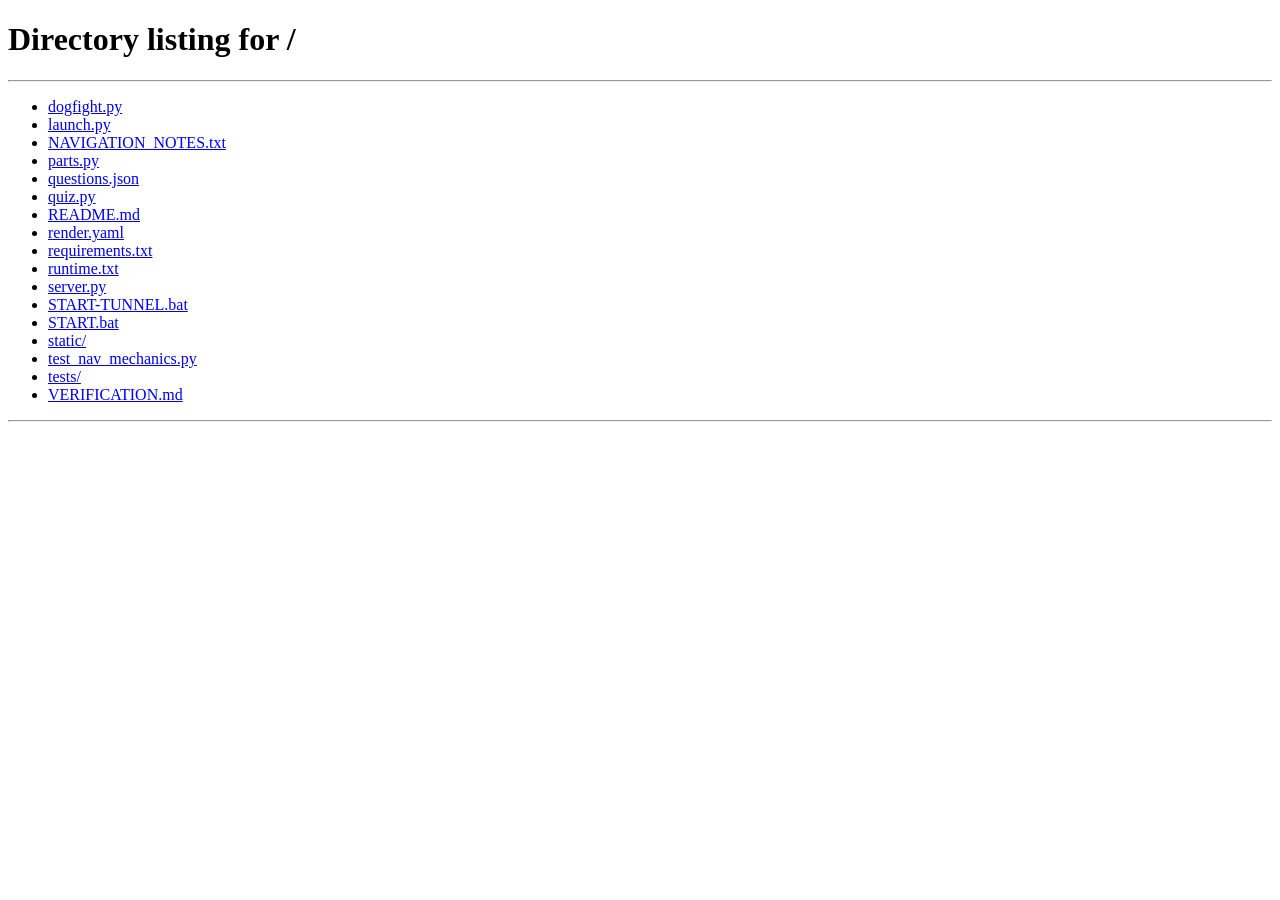
==== commit b14a22cf: "Testing ost settings" ====
--- a/static/host.html
+++ b/static/host.html
@@ -1 +1,682 @@
-<!doctype html><html lang="en"><meta name="viewport" content="width=device-width,initial-scale=1"><title>SCRAMBLE — Host</title><link rel="stylesheet" href="/static/css/style.css"><body data-role="host"><header><a id="aircraft-logo" href="/" aria-label="Return to lobby">✈ <strong>SCRAMBLE</strong></a><span>HOST CONTROL</span></header><main><h1>ROOM <span id="room-code"></span></h1><p id="status" role="status"></p><section id="lobby" class="panel"><h2 id="phase">LOBBY</h2><p>Share the room code with players.</p><ul id="roster"></ul><button id="start">START GAME</button><a class="button" href="/rules">RULES</a><button id="go-home">MAIN LOBBY</button></section><section id="game" class="panel hidden"><h2>MATCH IN PROGRESS</h2><h1 id="countdown"></h1><p id="game-info">Gameplay underway</p><button id="cancel-match" class="danger">END MATCH / BACK TO LOBBY</button><button data-lobby>LOBBY</button></section></main><dialog id="exit-confirm" aria-labelledby="exit-title"><h2 id="exit-title">Return to lobby? Your current match will end.</h2><button id="cancel-exit">Cancel</button><button id="confirm-exit" class="danger">Return to Lobby</button></dialog><script src="/static/js/navigation.js"></script><script src="/static/js/room.js"></script></body></html>
+<!DOCTYPE html>
+<html lang="en">
+<head>
+<meta charset="utf-8">
+<meta name="viewport" content="width=device-width, initial-scale=1">
+<title>SCRAMBLE — Host</title>
+<link rel="preconnect" href="https://fonts.googleapis.com">
+<link rel="preconnect" href="https://fonts.gstatic.com" crossorigin>
+<link href="https://fonts.googleapis.com/css2?family=Inter:wght@400;600;700;800;900&family=JetBrains+Mono:wght@500;700&display=swap" rel="stylesheet">
+<link rel="stylesheet" href="/static/css/style.css">
+<style>
+body { user-select: none; cursor: default; }
+body.urgent::after {
+  content: ''; position: fixed; inset: 0; z-index: 200; pointer-events: none;
+  border: 5px solid rgba(229, 72, 77, .75);
+  box-shadow: inset 0 0 90px 10px rgba(229, 72, 77, .3);
+  animation: final-pulse 1s ease-in-out infinite;
+}
+</style>
+</head>
+<body>
+<canvas id="sky"></canvas>
+<div class="crt"></div>
+<div class="host">
+
+  <header class="host-head">
+    <div class="host-logo">
+      <canvas id="logoJet" class="logo-jet"></canvas>
+      <div>
+        <div class="hl-title">SCRAMBLE</div>
+        <div class="hl-sub">ANSWER · BUILD · DOGFIGHT</div>
+      </div>
+    </div>
+    <div class="host-phase" id="phaseChip">LOBBY</div>
+  </header>
+
+  <!-- ===================== LOBBY ===================== -->
+  <div class="host-body" id="viewLobby">
+    <div class="card qr-panel">
+      <div class="eyebrow">SCAN TO JOIN</div>
+      <img id="qr" src="/qr.png" alt="Join QR code" style="margin-top:18px">
+      <div class="qr-url" id="qrUrl">—</div>
+      <div class="qr-code" id="qrCode">····</div>
+    </div>
+
+    <div class="roster">
+      <div class="roster-head">
+        <span class="rh-n" id="playerCount">0</span>
+        <span class="rh-k">PLAYERS IN THE ROOM</span>
+      </div>
+      <div class="roster-grid" id="rosterGrid"></div>
+      <div id="lobbyEmpty" style="color:var(--text-mute);font-size:15px;margin-top:10px">
+        Waiting for phones to connect…
+      </div>
+
+      <button class="arcade-btn ghost sm" id="setToggle"
+              style="margin-top:22px;width:auto;padding:12px 20px">
+        <span class="ab-top">⚙ MATCH SETTINGS</span>
+      </button>
+
+      <div class="panel settings" id="settingsPanel" style="display:none">
+        <div class="set-grid">
+          <div class="set" data-key="round_seconds" data-min="15" data-max="600" data-step="5">
+            <span class="set-k">ROUND LENGTH</span>
+            <div class="stepper">
+              <button class="st-btn" data-d="-1">−</button>
+              <span class="st-v" id="v_round_seconds">60</span>
+              <button class="st-btn" data-d="1">+</button>
+            </div>
+            <span class="set-u">SECONDS</span>
+          </div>
+          <div class="set" data-key="rounds" data-min="1" data-max="10" data-step="1">
+            <span class="set-k">ROUNDS</span>
+            <div class="stepper">
+              <button class="st-btn" data-d="-1">−</button>
+              <span class="st-v" id="v_rounds">3</span>
+              <button class="st-btn" data-d="1">+</button>
+            </div>
+            <span class="set-u">TOTAL</span>
+          </div>
+          <div class="set" data-key="powers_per_round" data-min="0" data-max="20" data-step="1">
+            <span class="set-k">CARDS / ROUND</span>
+            <div class="stepper">
+              <button class="st-btn" data-d="-1">−</button>
+              <span class="st-v" id="v_powers_per_round">3</span>
+              <button class="st-btn" data-d="1">+</button>
+            </div>
+            <span class="set-u">DRAWS</span>
+          </div>
+          <div class="set" data-key="discussion_seconds" data-min="5" data-max="600" data-step="5">
+            <span class="set-k">DISCUSSION</span>
+            <div class="stepper">
+              <button class="st-btn" data-d="-1">−</button>
+              <span class="st-v" id="v_discussion_seconds">45</span>
+              <button class="st-btn" data-d="1">+</button>
+            </div>
+            <span class="set-u">SECONDS</span>
+          </div>
+          <div class="set" data-key="vote_seconds" data-min="5" data-max="300" data-step="5">
+            <span class="set-k">THREAT VOTE</span>
+            <div class="stepper">
+              <button class="st-btn" data-d="-1">−</button>
+              <span class="st-v" id="v_vote_seconds">30</span>
+              <button class="st-btn" data-d="1">+</button>
+            </div>
+            <span class="set-u">SECONDS</span>
+          </div>
+          <div class="set" data-key="fight_seconds" data-min="15" data-max="300" data-step="5">
+            <span class="set-k">DOGFIGHT</span>
+            <div class="stepper">
+              <button class="st-btn" data-d="-1">−</button>
+              <span class="st-v" id="v_fight_seconds">75</span>
+              <button class="st-btn" data-d="1">+</button>
+            </div>
+            <span class="set-u">SECONDS</span>
+          </div>
+        </div>
+        <div class="set-foot">
+          <span id="setSummary">—</span>
+          <button class="arcade-btn ghost sm" id="setReset" style="width:auto;padding:10px 16px">
+            <span class="ab-top">RESET</span>
+          </button>
+        </div>
+      </div>
+    </div>
+  </div>
+
+  <!-- ===================== ROUND ===================== -->
+  <div class="host-body" id="viewRound" style="display:none">
+    <div>
+      <div class="eyebrow">TIME REMAINING</div>
+      <div class="host-timer" id="roundClock">1:30</div>
+      <div style="margin-top:14px;font-size:17px;color:var(--text-dim)">
+        Round <span id="roundNo" class="mono">1</span> of <span id="roundTot" class="mono">3</span>
+      </div>
+      <div class="card" style="margin-top:32px;padding:24px">
+        <div class="eyebrow">NEXT CARD DRAW</div>
+        <div class="mono" id="powerClock" style="font-size:46px;font-weight:850;margin-top:8px">10</div>
+        <div style="font-size:13px;color:var(--text-mute);margin-top:6px">
+          Every player draws a power or a handicap.
+        </div>
+      </div>
+
+      <div class="card" id="accuracyPanel" style="margin-top:20px;padding:24px;display:none">
+        <div class="eyebrow">GROUP ACCURACY</div>
+        <div class="mono" id="accValue" style="font-size:58px;font-weight:850;margin-top:6px">—</div>
+        <div class="acc-bar"><div class="acc-fill" id="accFill"></div>
+          <div class="acc-line" id="accLine"></div></div>
+        <div style="font-size:12.5px;color:var(--text-mute);margin-top:10px" id="accNote">
+          The Cheat wins if this falls below the line.
+        </div>
+      </div>
+    </div>
+    <div class="roster">
+      <div class="circle-wrap">
+        <div class="circle" id="circle"></div>
+        <canvas id="circleFx" class="circle-fx"></canvas>
+      </div>
+      <div class="eyebrow" style="margin:18px 0 10px">FLIGHT LINE</div>
+      <div class="feed" id="feed"></div>
+    </div>
+  </div>
+
+  <!-- ================== DISCUSSION =================== -->
+  <div id="viewDiscuss" style="display:none;flex:1;display:none;flex-direction:column;align-items:center;justify-content:center;text-align:center">
+    <div class="eyebrow">DISCUSSION</div>
+    <div class="host-timer" id="discussClock" style="margin:18px 0">0:45</div>
+    <div style="font-size:21px;color:var(--text-dim);max-width:640px;line-height:1.6">
+      Who was dumping garbage? Who got buried?<br>
+      Compare notes. The vote opens when the clock hits zero.
+    </div>
+  </div>
+
+  <!-- ===================== VOTE ====================== -->
+  <div id="viewVote" style="display:none;flex:1;flex-direction:column;align-items:center;justify-content:center;text-align:center">
+    <div class="eyebrow">FINAL VOTE</div>
+    <div class="host-timer" id="voteClock" style="margin:18px 0">0:30</div>
+    <div style="font-size:26px;font-weight:800;margin-bottom:10px">
+      <span id="votesIn" class="mono">0</span> / <span id="votesOf" class="mono">0</span> locked in
+    </div>
+    <div style="font-size:17px;color:var(--text-mute)">Point the finger on your phone.</div>
+  </div>
+
+  <!-- ===================== FIGHT ===================== -->
+  <div id="viewFight" style="display:none;flex:1;flex-direction:column">
+    <div class="arena-head">
+      <div class="eyebrow">DOGFIGHT</div>
+      <div class="mono" id="fightClock" style="font-size:44px;font-weight:850">1:15</div>
+      <div class="arena-feed" id="arenaFeed"></div>
+    </div>
+    <div class="arena-wrap">
+      <canvas id="arena"></canvas>
+      <div class="arena-countdown" id="arenaCountdown"></div>
+    </div>
+    <div class="arena-board" id="arenaBoard"></div>
+  </div>
+
+  <!-- ==================== RESULTS ==================== -->
+  <div id="viewResults" style="display:none;flex:1;flex-direction:column;overflow-y:auto">
+    <div class="winner-banner">
+      <div class="wb-k">RESULT</div>
+      <div class="wb-v" id="winTitle">—</div>
+      <div class="wb-r" id="winReason">—</div>
+    </div>
+    <div class="eyebrow" style="margin-bottom:14px">THE TABLE</div>
+    <div class="reveal-grid" id="revealGrid"></div>
+    <div class="eyebrow" style="margin:30px 0 14px">VOTE TALLY</div>
+    <div class="feed" id="tallyList" style="max-height:none"></div>
+  </div>
+
+  <footer class="host-foot">
+    <button class="arcade-btn" id="startBtn" disabled style="width:auto;padding:18px 34px"><span class="ab-top">START GAME</span></button>
+    <button class="arcade-btn ghost" id="soloBtn" style="width:auto;padding:18px 26px"><span class="ab-top">SOLO TEST</span></button>
+    <button class="arcade-btn ghost" id="lobbyBtn" style="width:auto;padding:18px 26px;display:none">
+      <span class="ab-top">← LOBBY</span>
+    </button>
+    <div class="hf-hint" id="footHint">Need at least 3 players (4+ recommended).</div>
+  </footer>
+
+</div>
+
+<script src="/static/js/skyfield.js"></script>
+<script src="/static/js/hero.js"></script>
+<script src="/static/js/avatars.js"></script>
+<script src="/static/js/jetparts.js"></script>
+<script>
+const $ = id => document.getElementById(id);
+startSky(document.getElementById('sky'), { density: .7 });
+let ws, phase = 'lobby', endsAt = 0, powerAt = 0;
+
+const ROOM = (new URLSearchParams(location.search).get('code') || '').toUpperCase();
+if (!ROOM) location.replace('/');
+
+function connect() {
+  const proto = location.protocol === 'https:' ? 'wss' : 'ws';
+  ws = new WebSocket(`${proto}://${location.host}/ws`);
+  ws.onopen = () => ws.send(JSON.stringify({ t: 'host_watch', code: ROOM }));
+  ws.onmessage = e => handle(JSON.parse(e.data));
+  ws.onclose = () => setTimeout(connect, 1200);
+}
+
+$('qr').src = '/qr.png?code=' + ROOM;
+$('qrCode').textContent = ROOM;
+fetch('/api/room/' + ROOM).then(r => r.json()).then(() => {
+  $('qrUrl').textContent = location.host + '/play?code=' + ROOM;
+}).catch(() => {});
+
+function view(name) {
+  ['Lobby','Round','Discuss','Vote','Fight','Results'].forEach(v => {
+    const el = $('view' + v);
+    el.style.display = (v === name)
+      ? (v === 'Lobby' || v === 'Round' ? 'grid' : 'flex')
+      : 'none';
+  });
+}
+
+function handle(m) {
+  if (m.t === 'state') {
+    const prev = phase;
+    phase = m.phase;
+    if (phase === 'lobby') exitPending = false;
+    endsAt = performance.now() + (m.endsIn || 0) * 1000;
+
+    $('phaseChip').textContent = {
+      lobby: 'LOBBY', calling: 'DIALLING…', roles: 'ROLES DEALT',
+      round: 'ROUND ' + m.round, intermission: 'BREAK — PASS TALLY',
+      discussion: 'DISCUSSION',
+      vote: 'VOTING', results: 'RESULTS'
+    }[m.phase] || m.phase.toUpperCase();
+
+    $('playerCount').textContent = m.players.length;
+    $('roundNo').textContent = m.round;
+    $('roundTot').textContent = m.rounds;
+    $('votesOf').textContent = m.players.filter(p => p.alive).length;
+
+    paintRoster(m.players);
+    paintScores(m.players);
+    if (m.ring) paintCircle(m.ring);
+
+    $('accuracyPanel').style.display = '';
+    paintAccuracy(m.accuracy);
+
+    const mid = ['round','calling','roles','vote','discussion'].includes(m.phase);
+    if (m.settings) {
+      if (!serverDefaults) {
+        serverDefaults = m.settings;
+        if (!localStorage.getItem('mc_settings')) applySettings(m.settings);
+      }
+      if (mid) applySettings(m.settings);
+    }
+    $('settingsPanel').classList.toggle('locked', mid);
+    const humans = m.players.filter(p => !p.bot).length;
+    $('startBtn').disabled = humans < 3 || mid;
+    $('soloBtn').disabled = humans < 1 || mid;
+    $('lobbyEmpty').style.display = m.players.length ? 'none' : 'block';
+    $('lobbyBtn').style.display = (m.phase === 'results') ? '' : 'none';
+
+    if (m.phase === 'results') {
+      $('footHint').textContent =
+        'Back to lobby to let new people scan in, then start another game.';
+    } else {
+      $('footHint').textContent = humans < 3
+        ? `${humans} phone${humans === 1 ? '' : 's'} connected. SOLO TEST fills the table with stand-ins.`
+        : `${humans} connected. Ready when you are.`;
+    }
+
+    if (m.phase === 'lobby' || m.phase === 'calling' || m.phase === 'roles') view('Lobby');
+    else if (m.phase === 'round' || m.phase === 'intermission') view('Round');
+    else if (m.phase === 'discussion') view('Discuss');
+    else if (m.phase === 'vote') view('Vote');
+    else if (m.phase === 'fight') view('Fight');
+    else if (m.phase === 'results') { view('Results'); paintResults(m); }
+
+    if (m.phase === 'calling' && prev !== 'calling') {
+      $('phaseChip').textContent = 'DIALLING…';
+    }
+  }
+
+  if (m.t === 'power_round') powerAt = performance.now() + 10000;
+
+  if (m.t === 'quiz_fx') {
+    const el = document.createElement('div');
+    el.className = 'feed-item';
+    const verdict = m.correct
+      ? '<span style="color:var(--good)">correct</span>'
+      : (m.timedOut ? '<span style="color:var(--warn)">ran out of time</span>'
+                    : '<span style="color:var(--danger)">wrong</span>');
+    const mult = m.multiplier > 1 ? ` <span style="color:var(--warn)">×${m.multiplier}</span>` : '';
+    el.innerHTML = `<b>${m.name}</b> — ${verdict}${mult}
+      <span style="color:var(--text-mute);font-family:var(--mono)"> ${m.points > 0 ? '+' : ''}${m.points}</span>`;
+    $('feed').prepend(el);
+    while ($('feed').children.length > 6) $('feed').lastChild.remove();
+    paintAccuracy(m.accuracy);
+  }
+
+  if (m.t === 'pass_fx' && m.fromPid && m.toPid) {
+    const col = m.kind === 'crate'
+      ? (TIER_COLOR[m.tier] || '#e5484d') : '#f5a524';
+    const tok = { fromPid: m.fromPid, toPid: m.toPid };
+    sendToken(m.fromPid, m.toPid, col,
+              m.kind === 'crate' ? 'CRATE' : null);
+    CIRCLE.tokens[CIRCLE.tokens.length - 1].toPid = m.toPid;
+    setTimeout(() => flashSeat(m.toPid, m.kind === 'crate' ? 'hit' : null), 480);
+  }
+
+  if (m.t === 'earn_fx') {
+    flashSeat(m.pid, 'gain');
+    arenaFeedSafe(`<b>${m.name}</b> fitted
+      <span style="color:${TIER_COLOR[m.tier]}">${m.part}</span>`, '');
+  }
+
+  if (m.t === 'wreck_fx') {
+    const p = (CIRCLE.seats.find(x => x.name === m.name) || {}).pid;
+    if (p) flashSeat(p, 'hit');
+    arenaFeedSafe(`<b>${m.name}</b> lost
+      <span style="color:var(--danger)">${m.part}</span>`, 'kill');
+  }
+
+  if (m.t === 'pass_fx') {
+    // A live feed of individual passes, with no running totals — the room sees
+    // traffic happening without being handed a tally.
+    const el = document.createElement('div');
+    el.className = 'feed-item';
+    const heat = m.heat > 1 ? ` <span style="color:var(--danger)">· heat ${m.heat}</span>` : '';
+    el.innerHTML = `<b>${m.from}</b> <span style="color:var(--text-mute)">passed to</span> <b>${m.to}</b>${heat}`;
+    $('feed').prepend(el);
+    while ($('feed').children.length > 6) $('feed').lastChild.remove();
+  }
+
+  if (m.t === 'vote_cast') {
+    $('votesIn').textContent = m.n;
+    $('votesOf').textContent = m.of;
+  }
+
+  if (m.t === 'scores') paintScores(m.players);
+  if (m.t === 'fight_start') arenaSetup(m);
+  if (m.t === 'fight') arenaFrame(m);
+  if (m.t === 'fight_over') {
+    arenaFeed(`<b>${m.standings[0] ? m.standings[0].name : '—'}</b> takes it`, 'kill');
+  }
+}
+
+const CHEAT_TARGET = 0.60;
+function paintAccuracy(acc) {
+  if (acc === null || acc === undefined) return;
+  const pct = Math.round(acc * 100);
+  $('accValue').textContent = pct + '%';
+  const fill = $('accFill');
+  fill.style.width = pct + '%';
+  fill.className = 'acc-fill' +
+    (acc < CHEAT_TARGET ? ' danger' : acc < CHEAT_TARGET + 0.1 ? ' warn' : '');
+  $('accLine').style.left = (CHEAT_TARGET * 100) + '%';
+  $('accValue').style.color = acc < CHEAT_TARGET ? 'var(--danger)' : '';
+  $('accNote').textContent = acc < CHEAT_TARGET
+    ? `Below ${Math.round(CHEAT_TARGET * 100)}% — the Cheat is winning.`
+    : `The Cheat wins if this falls below ${Math.round(CHEAT_TARGET * 100)}%.`;
+}
+
+function arenaFeedSafe(text, kind) {
+  const el = document.createElement('div');
+  el.className = 'feed-item';
+  el.innerHTML = text;
+  const feed = $('feed');
+  if (!feed) return;
+  feed.prepend(el);
+  while (feed.children.length > 6) feed.lastChild.remove();
+}
+
+function paintRoster(players) {
+  $('rosterGrid').innerHTML = players.map(p => `
+    <div class="card roster-card" ${p.bot ? 'style="opacity:.55"' : ''}>
+      ${avatarSVG(p.avatar || 'fox', 34, { bg: '#0b0d14' })}
+      <div class="rc-name">${p.name}${p.bot ? ' <span style="font-size:10px;color:var(--text-mute);letter-spacing:.14em">BOT</span>' : ''}</div>
+      ${p.answered && !p.bot ? '<div class="rc-score" style="color:var(--good)">✓</div>' : ''}
+    </div>`).join('');
+}
+
+/* =================== THE CIRCLE OF PILOTS ==================== */
+const CIRCLE = { seats: [], pos: {}, tokens: [] };
+
+function paintCircle(ring) {
+  if (!ring || !ring.length) return;
+  CIRCLE.seats = ring;
+  const el = $('circle');
+  const n = ring.length;
+
+  el.innerHTML = ring.map((p, i) => {
+    // start at the top and go clockwise, so the screen matches the room
+    const a = (-90 + (360 / n) * i) * Math.PI / 180;
+    const x = 50 + Math.cos(a) * 36;
+    const y = 50 + Math.sin(a) * 38;
+    const bays = ['engine','guns','missiles','wings','armor'].map(sl => {
+      const part = p.parts ? p.parts[sl] : null;
+      const c = part ? TIER_COLOR[part.tier] : 'rgba(255,255,255,.12)';
+      return `<span class="s-bay" style="background:${c}"></span>`;
+    }).join('');
+    return `<div class="seat" data-pid="${p.pid}" style="left:${x}%;top:${y}%">
+      <div class="s-av">${avatarSVG(p.avatar || 'fox', 34, { bg: '#0b0d14' })}</div>
+      <div class="s-name">${p.name}</div>
+      <div class="s-jet">${jetSVG(p.parts || null, 54)}</div>
+      <div class="s-bays">${bays}</div>
+      <div class="s-meta"><span class="s-rating">${p.rating || 0}</span>
+        · ${p.correct || 0} ok</div>
+    </div>`;
+  }).join('');
+
+  // remember pixel centres so tokens can fly between seats
+  const box = el.getBoundingClientRect();
+  CIRCLE.pos = {};
+  el.querySelectorAll('.seat').forEach(sEl => {
+    const r = sEl.getBoundingClientRect();
+    CIRCLE.pos[sEl.dataset.pid] = {
+      x: r.left + r.width / 2 - box.left,
+      y: r.top + r.height / 2 - box.top,
+    };
+  });
+}
+
+function seatEl(pid) { return $('circle').querySelector(`.seat[data-pid="${pid}"]`); }
+
+function flashSeat(pid, cls) {
+  const el = seatEl(pid);
+  if (!el) return;
+  el.classList.remove('pulse', 'hit', 'gain');
+  void el.offsetWidth;
+  el.classList.add('pulse');
+  if (cls) {
+    el.classList.add(cls);
+    setTimeout(() => el.classList.remove(cls), 900);
+  }
+}
+
+/** A thing flying from one seat to another. */
+function sendToken(fromPid, toPid, color, label) {
+  const a = CIRCLE.pos[fromPid], b = CIRCLE.pos[toPid];
+  if (!a || !b) return;
+  CIRCLE.tokens.push({ a, b, t: 0, color, label });
+  flashSeat(fromPid);
+}
+
+function drawCircleFx() {
+  const cv = $('circleFx');
+  if (!cv) return;
+  const wrap = cv.parentElement;
+  const dpr = Math.min(2, window.devicePixelRatio || 1);
+  const w = wrap.clientWidth, h = wrap.clientHeight;
+  if (cv.width !== w * dpr) { cv.width = w * dpr; cv.height = h * dpr; }
+  const c = cv.getContext('2d');
+  c.setTransform(dpr, 0, 0, dpr, 0, 0);
+  c.clearRect(0, 0, w, h);
+
+  // the ring itself
+  if (CIRCLE.seats.length > 1) {
+    c.strokeStyle = 'rgba(62,143,255,.1)';
+    c.lineWidth = 2;
+    c.beginPath();
+    c.ellipse(w / 2, h / 2, w * 0.36, h * 0.38, 0, 0, Math.PI * 2);
+    c.stroke();
+  }
+
+  CIRCLE.tokens = CIRCLE.tokens.filter(tk => {
+    tk.t += 0.028;
+    if (tk.t >= 1) { flashSeat(tk.b === CIRCLE.pos[tk.toPid] ? tk.toPid : null); return false; }
+    // arc the token outward so it reads as travelling around the ring
+    const e = tk.t < .5 ? 2 * tk.t * tk.t : 1 - Math.pow(-2 * tk.t + 2, 2) / 2;
+    const x = tk.a.x + (tk.b.x - tk.a.x) * e;
+    const y = tk.a.y + (tk.b.y - tk.a.y) * e - Math.sin(e * Math.PI) * 34;
+
+    c.globalAlpha = Math.min(1, (1 - tk.t) * 2.2);
+    c.fillStyle = tk.color;
+    c.fillRect(x - 7, y - 7, 14, 14);
+    c.fillStyle = '#06070b';
+    c.fillRect(x - 4, y - 4, 8, 8);
+    c.fillStyle = tk.color;
+    c.fillRect(x - 2, y - 2, 4, 4);
+    if (tk.label) {
+      c.font = '700 10px Inter, sans-serif';
+      c.textAlign = 'center';
+      c.fillText(tk.label, x, y - 13);
+    }
+    c.globalAlpha = 1;
+    return true;
+  });
+}
+
+function paintScores(players) {
+  const grid = $('scoreGrid');
+  if (!grid) return;                 // the circle replaced the scoreboard
+  const sorted = [...players].sort((a, b) => b.score - a.score);
+  grid.innerHTML = sorted.map(p => `
+    <div class="card roster-card ${p.alive ? '' : 'dead'}">
+      ${avatarSVG(p.avatar || 'fox', 34, { bg: '#0b0d14' })}
+      <div class="rc-name">${p.name}
+        <div style="font-size:10.5px;color:var(--text-mute);font-family:var(--mono);margin-top:2px">
+          ${p.lines || 0} lines
+        </div>
+      </div>
+      <div class="rc-score">${p.score}</div>
+    </div>`).join('');
+}
+
+function paintResults(m) {
+  const r = m.reveal || {};
+  $('winTitle').textContent = m.winner === 'imposter' ? 'IMPOSTER WINS' : 'CREW WINS';
+  $('winTitle').style.color = m.winner === 'imposter' ? 'var(--danger)' : 'var(--good)';
+  $('winReason').textContent = r.reason || '';
+
+  $('revealGrid').innerHTML = (r.roles || []).map(x => `
+    <div class="card reveal-card" style="border-color:${x.color}44">
+      <div style="display:flex;align-items:center;gap:12px">
+        ${avatarSVG(x.avatar || 'fox', 40, { bg: '#0b0d14' })}
+        <div>
+          <div class="rv-role" style="color:${x.color}">${x.role}</div>
+          <div class="rv-name">${x.name}</div>
+        </div>
+      </div>
+      <div class="rv-stat">${x.lines} lines cleared</div>
+    </div>`).join('');
+
+  $('tallyList').innerHTML = (r.tally || []).map(t => `
+    <div class="feed-item"><b>${t.name}</b>
+      <span style="color:var(--text-mute)"> — ${t.votes} vote${t.votes === 1 ? '' : 's'}</span></div>`).join('')
+    || '<div class="feed-item" style="color:var(--text-mute)">No votes cast.</div>';
+}
+
+/* ------------------------- match settings ------------------------- */
+const SET_KEYS = ['round_seconds', 'rounds', 'powers_per_round',
+                  'discussion_seconds', 'vote_seconds', 'fight_seconds'];
+let serverDefaults = null;
+const setVals = {};
+
+function clampKey(key, v) {
+  const el = document.querySelector(`.set[data-key="${key}"]`);
+  const lo = +el.dataset.min, hi = +el.dataset.max;
+  return Math.max(lo, Math.min(hi, v));
+}
+
+function paintSettings() {
+  SET_KEYS.forEach(k => { $('v_' + k).textContent = setVals[k]; });
+  const total = setVals.round_seconds * setVals.rounds +
+    setVals.discussion_seconds + setVals.vote_seconds +
+    setVals.fight_seconds + 10;
+  const m = Math.floor(total / 60), sec = total % 60;
+  const spacing = setVals.powers_per_round
+    ? `CARD EVERY ${Math.round(setVals.round_seconds / setVals.powers_per_round)}S`
+    : 'NO CARDS';
+  $('setSummary').textContent =
+    `FULL MATCH ~${m}M ${String(sec).padStart(2, '0')}S · ${spacing}`;
+  localStorage.setItem('mc_settings', JSON.stringify(setVals));
+}
+
+function readSettings() { return { ...setVals }; }
+
+function applySettings(s) {
+  SET_KEYS.forEach(k => {
+    if (s[k] !== undefined) setVals[k] = clampKey(k, +s[k]);
+  });
+  paintSettings();
+}
+
+document.querySelectorAll('.set').forEach(el => {
+  const key = el.dataset.key;
+  const step = +el.dataset.step;
+  el.querySelectorAll('.st-btn').forEach(b => {
+    b.onclick = () => {
+      setVals[key] = clampKey(key, setVals[key] + step * (+b.dataset.d));
+      paintSettings();
+      el.classList.remove('bump'); void el.offsetWidth; el.classList.add('bump');
+    };
+  });
+});
+
+$('setToggle').onclick = () => {
+  const p = $('settingsPanel');
+  const open = p.style.display === 'none';
+  p.style.display = open ? 'block' : 'none';
+  $('setToggle').querySelector('.ab-top').textContent =
+    open ? '✕ HIDE SETTINGS' : '⚙ MATCH SETTINGS';
+};
+
+$('setReset').onclick = () => { if (serverDefaults) applySettings(serverDefaults); };
+
+// seed from last time, else wait for the server's defaults
+SET_KEYS.forEach(k => { setVals[k] = 0; });
+try {
+  const saved = JSON.parse(localStorage.getItem('mc_settings') || 'null');
+  if (saved) applySettings(saved);
+} catch (e) {}
+
+$('startBtn').onclick = () =>
+  ws.send(JSON.stringify({ t: 'start', settings: readSettings() }));
+$('soloBtn').onclick = () =>
+  ws.send(JSON.stringify({ t: 'start', fill: true, settings: readSettings() }));
+// Existing host logo and lobby button, with original visuals unchanged.
+let exitPending = false;
+function hostReturnLobby() {
+  if (exitPending || !ws || ws.readyState !== WebSocket.OPEN) return;
+  if (phase !== 'lobby' && !window.confirm('Return to lobby? Your current match will end.')) return;
+  if (phase === 'lobby') { view('Lobby'); return; }
+  exitPending = true;
+  ws.send(JSON.stringify({ t: 'reset' }));
+}
+$('lobbyBtn').onclick = hostReturnLobby;
+const hostLogo = document.querySelector('.host-logo');
+hostLogo.style.cursor = 'pointer';
+hostLogo.setAttribute('role', 'button');
+hostLogo.setAttribute('tabindex', '0');
+hostLogo.setAttribute('aria-label', 'Return to lobby');
+hostLogo.onclick = hostReturnLobby;
+hostLogo.onkeydown = e => { if (e.key === 'Enter' || e.key === ' ') { e.preventDefault(); hostReturnLobby(); } };
+startHero($('logoJet'));
+
+function fmt(s) {
+  const m = Math.floor(s / 60), r = Math.floor(s % 60);
+  return `${m}:${String(r).padStart(2, '0')}`;
+}
+
+function tick() {
+  const left = Math.max(0, (endsAt - performance.now()) / 1000);
+  if (phase === 'round') {
+    $('roundClock').textContent = fmt(left);
+    const urgent = left > 0 && left <= 10;
+    $('roundClock').style.color = urgent ? 'var(--danger)' : '';
+    document.body.classList.toggle('urgent', urgent);
+    const p = Math.max(0, (powerAt - performance.now()) / 1000);
+    $('powerClock').textContent = Math.ceil(p) || 10;
+  } else {
+    $('roundClock').style.color = '';
+    document.body.classList.remove('urgent');
+  }
+  if (phase === 'discussion') $('discussClock').textContent = fmt(left);
+  if (phase === 'vote') $('voteClock').textContent = fmt(left);
+  if (phase === 'fight') drawArena();
+  if (phase === 'round' || phase === 'intermission') drawCircleFx();
+  requestAnimationFrame(tick);
+}
+
+connect();
+tick();
+</script>
+</body>
+</html>
--- a/static/css/style.css
+++ b/static/css/style.css
@@ -1 +1,1523 @@
-:root{font-family:system-ui,Arial,sans-serif;color:#e9f5ff;background:#071425}*{box-sizing:border-box}body{margin:0;min-height:100vh;background:radial-gradient(ellipse at 60% 0%,#15365a,#071425 70%)}header{display:flex;align-items:center;padding:15px 25px;border-bottom:1px solid #375273;gap:15px}#aircraft-logo{display:flex;align-items:center;gap:10px;min-height:52px;padding:8px 16px;border-radius:12px;color:#eafaff;text-decoration:none;cursor:pointer;border:1px solid transparent;touch-action:manipulation}#aircraft-logo:hover,#aircraft-logo:focus-visible{background:#244b6b;border-color:#6fbef5}#aircraft-logo:active{transform:scale(.97);background:#39658b}main{max-width:900px;margin:30px auto;padding:18px}h1{font-size:2.3rem;letter-spacing:.12em}h2{font-size:1.4rem}button,.button{display:inline-block;background:#2d8fcc;color:white;border:1px solid #6ec4fc;border-radius:9px;padding:12px 18px;cursor:pointer;font-size:1rem;margin:5px;min-height:44px;text-decoration:none}button:hover,.button:hover{background:#3ba6e8}button:active,.button:active{transform:scale(.98)}button:disabled{opacity:.45;cursor:default}input{background:#102941;border:1px solid #7794ad;color:white;border-radius:8px;padding:12px;font-size:1rem;max-width:100%}.panel{border:1px solid #345575;padding:20px;border-radius:14px;background:#10233c;margin:15px 0}.muted{color:#a6bbd1}#roster li{padding:8px 0}#status{color:#a4e0ff}dialog{background:#11263f;color:white;border:1px solid #88cfff;border-radius:13px;max-width:calc(100vw - 30px);padding:25px}dialog::backdrop{background:#020812bb}.danger{background:#9c3645;border-color:#df8b91}.hidden{display:none!important}@media(max-width:600px){main{margin:5px auto;padding:12px}header{padding:8px}h1{font-size:1.7rem}button{width:100%;margin:5px 0}}
+/* ===========================================================
+   MERGE CONFLICT AT MACH 2 — design system
+   =========================================================== */
+
+:root {
+  --bg:        #07080c;
+  --bg-2:      #0d0f16;
+  --surface:   #12151f;
+  --surface-2: #1a1e2b;
+  --line:      #242938;
+  --line-soft: #1b1f2c;
+
+  --text:      #eef1f8;
+  --text-dim:  #9aa3b8;
+  --text-mute: #5d667d;
+
+  --accent:    #3e8fff;
+  --danger:    #e5484d;
+  --warn:      #f5a524;
+  --good:      #30a46c;
+  --violet:    #8e4ec6;
+
+  --radius:    14px;
+  --radius-sm: 9px;
+  --radius-lg: 22px;
+
+  --shadow:    0 18px 50px rgba(0,0,0,.6);
+  --shadow-sm: 0 6px 18px rgba(0,0,0,.45);
+
+  --font: 'Inter', -apple-system, BlinkMacSystemFont, 'Segoe UI', Roboto, sans-serif;
+  --mono: 'JetBrains Mono', ui-monospace, 'SF Mono', Menlo, monospace;
+
+  --safe-b: env(safe-area-inset-bottom, 0px);
+  --safe-t: env(safe-area-inset-top, 0px);
+}
+
+* { box-sizing: border-box; -webkit-tap-highlight-color: transparent; }
+
+html, body {
+  margin: 0; padding: 0;
+  background: var(--bg);
+  color: var(--text);
+  font-family: var(--font);
+  overscroll-behavior: none;
+  -webkit-font-smoothing: antialiased;
+}
+
+body {
+  min-height: 100dvh;
+  touch-action: manipulation;
+  user-select: none;
+}
+
+/* ---------- type ---------- */
+.eyebrow {
+  font-size: 10px; letter-spacing: .22em; text-transform: uppercase;
+  color: var(--text-mute); font-weight: 650;
+}
+.mono { font-family: var(--mono); font-variant-numeric: tabular-nums; }
+
+h1,h2,h3 { margin: 0; font-weight: 750; letter-spacing: -.02em; }
+
+/* ---------- primitives ---------- */
+.card {
+  background: linear-gradient(170deg, var(--surface), var(--bg-2));
+  border: 1px solid var(--line);
+  border-radius: var(--radius);
+  box-shadow: var(--shadow-sm);
+}
+
+.btn {
+  appearance: none; border: 0; cursor: pointer;
+  font-family: var(--font); font-weight: 700; font-size: 15px;
+  letter-spacing: .02em;
+  padding: 16px 22px; border-radius: var(--radius);
+  background: var(--accent); color: #fff;
+  transition: transform .12s ease, filter .12s ease, opacity .12s;
+  width: 100%;
+}
+.btn:active { transform: scale(.975); filter: brightness(.9); }
+.btn[disabled] { opacity: .35; pointer-events: none; }
+.btn.ghost {
+  background: transparent; color: var(--text-dim);
+  border: 1px solid var(--line);
+}
+.btn.danger { background: var(--danger); }
+.btn.sm { padding: 11px 15px; font-size: 13px; }
+
+input[type=text] {
+  width: 100%; padding: 17px 18px;
+  background: var(--surface-2); border: 1px solid var(--line);
+  border-radius: var(--radius); color: var(--text);
+  font-family: var(--font); font-size: 17px; font-weight: 650;
+  letter-spacing: .08em; text-transform: uppercase; outline: none;
+  transition: border-color .15s;
+}
+input[type=text]:focus { border-color: var(--accent); }
+input::placeholder { color: var(--text-mute); letter-spacing: .04em; }
+
+/* ---------- screen system ---------- */
+.screen {
+  position: fixed; inset: 0;
+  display: none; flex-direction: column;
+  padding: calc(22px + var(--safe-t)) 20px calc(30px + var(--safe-b));
+  animation: screen-in .34s cubic-bezier(.22,1,.36,1);
+
+  /* taller screens (calibration, diagnostics, voting) must scroll */
+  overflow-y: auto;
+  -webkit-overflow-scrolling: touch;
+  overscroll-behavior: contain;
+}
+.screen.on { display: flex; }
+
+/* Hide the scrollbar but keep the scrolling. */
+.screen::-webkit-scrollbar { width: 0; height: 0; }
+.screen { scrollbar-width: none; }
+
+/* The game board is a fixed layout — it should never scroll. */
+.screen.game { overflow: hidden; }
+
+/* In a flex column, children shrink to fit by default, so the container never
+   overflows and scrolling never engages. Pin their heights instead. */
+.screen:not(.game) > * { flex-shrink: 0; }
+@keyframes screen-in {
+  from { opacity: 0; transform: translateY(14px); }
+  to   { opacity: 1; transform: none; }
+}
+
+/* ===========================================================
+   INCOMING CALL
+   =========================================================== */
+.call {
+  background: radial-gradient(130% 90% at 50% 0%, #161a26 0%, #07080c 62%);
+  justify-content: space-between; align-items: center; text-align: center;
+  overflow: hidden;   /* the call screen is fixed by design */
+}
+.call-top { margin-top: 10%; display: flex; flex-direction: column; align-items: center; }
+.call-label { font-size: 13px; color: var(--text-mute); letter-spacing: .3em; text-transform: uppercase; }
+.call-name { font-size: 29px; font-weight: 800; margin-top: 10px; letter-spacing: -.01em; }
+.call-sub { font-size: 14px; color: var(--text-dim); margin-top: 7px; }
+
+.avatar-ring {
+  position: relative; margin-top: 36px;
+  width: 186px; height: 186px; border-radius: 50%;
+  display: grid; place-items: center;
+  background: var(--surface-2);
+  border: 1px solid var(--line);
+}
+.avatar-ring::before, .avatar-ring::after {
+  content: ''; position: absolute; inset: -1px; border-radius: 50%;
+  border: 2px solid var(--accent); opacity: 0;
+  animation: ring 2.4s ease-out infinite;
+}
+.avatar-ring::after { animation-delay: 1.2s; }
+@keyframes ring {
+  0%   { opacity: .55; transform: scale(1); }
+  100% { opacity: 0;   transform: scale(1.45); }
+}
+.avatar-ring svg { width: 128px; height: 128px; }
+
+.call-actions {
+  display: flex; gap: 70px; margin-bottom: 26px;
+}
+.call-btn {
+  width: 76px; height: 76px; border-radius: 50%; border: 0;
+  display: grid; place-items: center; cursor: pointer;
+  box-shadow: var(--shadow);
+}
+.call-btn svg { width: 32px; height: 32px; fill: #fff; }
+.call-btn.answer { background: var(--good); animation: bob 1.5s ease-in-out infinite; }
+.call-btn.decline { background: var(--danger); transform: rotate(135deg); }
+@keyframes bob {
+  0%,100% { transform: translateY(0); }
+  50%     { transform: translateY(-9px); }
+}
+.call-hint { font-size: 12px; color: var(--text-mute); margin-bottom: 8px; letter-spacing: .1em; }
+
+/* ===========================================================
+   ROLE REVEAL
+   =========================================================== */
+.role {
+  justify-content: center; justify-content: safe center;
+  text-align: center; gap: 0;
+}
+.role-badge {
+  align-self: center; padding: 7px 15px; border-radius: 100px;
+  font-size: 10px; font-weight: 800; letter-spacing: .24em;
+  text-transform: uppercase; margin-bottom: 20px;
+}
+.role-name {
+  font-size: 38px; font-weight: 850; letter-spacing: -.03em; line-height: 1;
+}
+.role-tagline {
+  font-size: 15px; color: var(--text-dim); margin-top: 13px; font-style: italic;
+}
+.role-goal {
+  margin-top: 30px; padding: 20px; text-align: left;
+  font-size: 14.5px; line-height: 1.62; color: var(--text-dim);
+}
+.role-goal b { color: var(--text); font-weight: 700; }
+.role-knows {
+  margin-top: 15px; padding: 15px 18px; text-align: left;
+  border-left: 3px solid var(--warn); background: rgba(245,165,36,.07);
+  border-radius: 0 var(--radius-sm) var(--radius-sm) 0;
+}
+.role-knows .k-label { font-size: 10px; letter-spacing: .2em; color: var(--warn); font-weight: 800; }
+.role-knows .k-name { font-size: 21px; font-weight: 800; margin-top: 4px; }
+
+/* ===========================================================
+   GAME HUD
+   =========================================================== */
+.game { padding: 0; }
+
+.hud {
+  display: flex; align-items: center; gap: 12px;
+  padding: calc(11px + var(--safe-t)) 15px 11px;
+  border-bottom: 1px solid var(--line-soft);
+  background: var(--bg-2);
+}
+.hud-cell { display: flex; flex-direction: column; gap: 2px; }
+.hud-cell .v { font-size: 17px; font-weight: 800; font-family: var(--mono); line-height: 1; }
+.hud-cell .k { font-size: 8.5px; letter-spacing: .16em; color: var(--text-mute); font-weight: 700; }
+.hud-spacer { flex: 1; }
+
+.power-timer {
+  position: relative; width: 38px; height: 38px;
+}
+.power-timer svg { transform: rotate(-90deg); }
+.power-timer .track { stroke: var(--line); }
+.power-timer .fill { stroke: var(--accent); transition: stroke-dashoffset .25s linear; }
+.power-timer .num {
+  position: absolute; inset: 0; display: grid; place-items: center;
+  font-size: 12px; font-weight: 800; font-family: var(--mono);
+}
+
+/* board */
+.board-wrap {
+  flex: 1; display: grid; place-items: center; position: relative;
+  padding: 12px 0;
+}
+#board {
+  display: block;
+  border-radius: 10px;
+  background: #090b11;
+  box-shadow: 0 0 0 1px var(--line), inset 0 0 70px rgba(0,0,0,.7);
+}
+
+.next-chip {
+  position: absolute; top: 16px; right: 14px;
+  padding: 8px 10px; border-radius: var(--radius-sm);
+  background: rgba(18,21,31,.9); border: 1px solid var(--line);
+  display: flex; flex-direction: column; align-items: center; gap: 5px;
+}
+.next-chip .k { font-size: 8px; letter-spacing: .18em; color: var(--text-mute); font-weight: 700; }
+
+/* active power card */
+.power-card {
+  position: absolute; left: 50%; top: 50%;
+  transform: translate(-50%,-50%) scale(.82);
+  width: 270px; padding: 24px; text-align: center;
+  background: linear-gradient(165deg, var(--surface-2), var(--surface));
+  border: 1px solid var(--line); border-radius: var(--radius-lg);
+  box-shadow: var(--shadow); opacity: 0; pointer-events: none;
+  transition: opacity .28s, transform .28s cubic-bezier(.22,1,.36,1);
+  z-index: 40;
+}
+.power-card.show { opacity: 1; transform: translate(-50%,-50%) scale(1); }
+.power-card .pc-kind {
+  font-size: 9.5px; letter-spacing: .26em; font-weight: 800; text-transform: uppercase;
+}
+.power-card .pc-name { font-size: 25px; font-weight: 850; margin: 11px 0 9px; letter-spacing: -.02em; }
+.power-card .pc-desc { font-size: 13.5px; color: var(--text-dim); line-height: 1.55; }
+.power-card .pc-icon { font-size: 40px; margin-bottom: 6px; }
+
+.power-strip {
+  display: flex; align-items: center; gap: 9px;
+  padding: 9px 15px; border-top: 1px solid var(--line-soft);
+  background: var(--bg-2); min-height: 44px;
+}
+.power-strip .ps-dot { width: 7px; height: 7px; border-radius: 50%; background: var(--text-mute); }
+.power-strip .ps-name { font-size: 12.5px; font-weight: 750; letter-spacing: .04em; }
+.power-strip .ps-timer { margin-left: auto; font-family: var(--mono); font-size: 12px; color: var(--text-dim); }
+
+/* ---------- avatar picker ---------- */
+.av-grid {
+  display: grid; grid-template-columns: repeat(5, 1fr); gap: 8px;
+}
+.av-cell {
+  aspect-ratio: 1; border-radius: var(--radius-sm);
+  background: var(--surface); border: 2px solid var(--line);
+  display: grid; place-items: center; cursor: pointer; padding: 5px;
+  transition: transform .12s, border-color .15s, background .15s;
+}
+.av-cell svg { width: 100%; height: 100%; display: block; }
+.av-cell:active { transform: scale(.93); }
+.av-cell.sel { border-color: var(--accent); background: rgba(62,143,255,.12); }
+.av-name {
+  text-align: center; font-size: 10.5px; letter-spacing: .16em;
+  color: var(--text-mute); font-weight: 750; margin-top: 9px;
+}
+
+/* ---------- "who dumped on you" counter ---------- */
+.dumpers {
+  display: flex; gap: 7px; padding: 8px 14px 4px;
+  overflow-x: auto; background: var(--bg-2);
+  scrollbar-width: none;
+}
+.dumpers::-webkit-scrollbar { display: none; }
+.dumpers:empty { display: none; }
+.dmp {
+  display: flex; align-items: center; gap: 6px; flex: none;
+  padding: 5px 10px 5px 5px; border-radius: 100px;
+  background: var(--surface); border: 1px solid var(--line);
+  transition: border-color .2s, background .2s;
+}
+.dmp.hot { border-color: rgba(229,72,77,.6); background: rgba(229,72,77,.11); }
+.dmp svg { width: 22px; height: 22px; border-radius: 5px; display: block; }
+.dmp .d-n { font-size: 10.5px; font-weight: 750; letter-spacing: .06em; color: var(--text-dim); }
+.dmp .d-c {
+  font-family: var(--mono); font-size: 14px; font-weight: 800; color: var(--text);
+  min-width: 11px; text-align: center;
+}
+.dmp.hot .d-c { color: #ff9ea1; }
+
+/* ---------- intermission tally ---------- */
+.tally {
+  width: 100%; max-width: 340px; margin-top: 20px;
+  display: flex; flex-direction: column; gap: 7px;
+}
+.tally-row {
+  display: flex; align-items: center; gap: 11px;
+  padding: 11px 15px; border-radius: var(--radius-sm);
+  background: var(--surface); border: 1px solid var(--line);
+  animation: screen-in .3s ease both;
+}
+.tally-row svg { width: 28px; height: 28px; border-radius: 6px; flex: none; }
+.tally-row .t-n { font-size: 14.5px; font-weight: 750; }
+.tally-row .t-bar {
+  margin-left: auto; display: flex; align-items: center; gap: 9px;
+}
+.tally-row .t-fill {
+  height: 7px; border-radius: 4px; background: var(--danger); min-width: 3px;
+  transition: width .5s cubic-bezier(.22,1,.36,1);
+}
+.tally-row .t-c {
+  font-family: var(--mono); font-size: 16px; font-weight: 800; min-width: 20px;
+  text-align: right;
+}
+.tally-row.me { border-color: var(--accent); background: rgba(62,143,255,.09); }
+
+/* ===========================================================
+   QUIZ MODE
+   =========================================================== */
+.screen.quiz { padding: 0; overflow: hidden; }
+
+.tsel {
+  width: 100%; padding: 12px 13px; border-radius: var(--radius-sm);
+  background: var(--surface-2); border: 1px solid var(--line);
+  color: var(--text); font-family: var(--font); font-size: 14px;
+  font-weight: 650; outline: none; appearance: none;
+}
+.tsel:focus { border-color: var(--accent); }
+
+/* live jet strip above the question */
+.jetstrip {
+  display: flex; align-items: center; gap: 12px;
+  padding: 9px 15px; background: var(--bg-2);
+  border-bottom: 1px solid var(--line-soft); flex: none;
+}
+.js-jet { flex: none; width: 40px; display: grid; place-items: center; }
+.js-jet svg { display: block; }
+.js-slots { display: flex; gap: 6px; flex: 1; }
+.js-pip {
+  flex: 1; height: 34px; border-radius: 7px;
+  background: var(--surface); border: 1px solid var(--line);
+  border-bottom-width: 3px;
+  display: grid; place-items: center;
+  transition: border-color .25s, background .25s, transform .2s;
+}
+.js-pip svg { opacity: .9; }
+.js-pip.empty { opacity: .3; }
+.js-pip.pulse { animation: pip-pop .5s cubic-bezier(.22,1,.36,1); }
+@keyframes pip-pop {
+  0% { transform: scale(1); } 45% { transform: scale(1.22); } 100% { transform: scale(1); }
+}
+.js-side { flex: none; text-align: right; }
+.js-rating { font-size: 17px; font-weight: 850; line-height: 1; }
+.js-k { font-size: 7.5px; letter-spacing: .16em; color: var(--text-mute); font-weight: 750; margin-top: 2px; }
+.js-crates { font-size: 10px; color: var(--warn); font-weight: 800; margin-top: 3px; min-height: 12px; }
+
+.q-wrap {
+  flex: 1; display: flex; flex-direction: column;
+  padding: 13px 14px 6px; position: relative; min-height: 0;
+}
+
+.q-meta {
+  display: flex; align-items: center; gap: 9px; min-height: 19px;
+  font-size: 10px; letter-spacing: .14em; font-weight: 750;
+}
+.q-heat { color: var(--danger); }
+.q-from { color: var(--text-mute); }
+.q-mult { margin-left: auto; color: var(--warn); font-family: var(--mono); font-size: 12px; }
+
+.q-timer {
+  height: 4px; border-radius: 3px; background: var(--surface-2);
+  margin: 9px 0 14px; overflow: hidden;
+}
+.q-timer-fill {
+  height: 100%; width: 100%; border-radius: 3px;
+  background: var(--accent); transition: width .2s linear, background .3s;
+}
+.q-timer-fill.warn { background: var(--warn); }
+.q-timer-fill.crit { background: var(--danger); }
+
+.q-text {
+  font-size: 19px; font-weight: 700; line-height: 1.38;
+  letter-spacing: -.01em; margin-bottom: 14px;
+  display: flex; align-items: center; min-height: 68px;
+}
+
+.q-grid {
+  display: grid; grid-template-columns: 1fr 1fr; grid-template-rows: 1fr 1fr;
+  gap: 10px; flex: 1; min-height: 0;
+}
+.q-opt {
+  position: relative; border-radius: var(--radius);
+  background: var(--surface); border: 2px solid var(--line);
+  padding: 13px 13px 13px 12px; cursor: pointer;
+  display: flex; flex-direction: column; gap: 7px; justify-content: center;
+  transition: transform .13s cubic-bezier(.22,1,.36,1),
+              border-color .13s, background .13s;
+  overflow: hidden;
+}
+.q-key {
+  font-family: var(--mono); font-size: 10.5px; font-weight: 800;
+  color: var(--text-mute); letter-spacing: .14em;
+}
+.q-label {
+  font-size: 14px; font-weight: 650; line-height: 1.34; color: var(--text);
+}
+/* aimed at by tilt */
+.q-opt.aim {
+  border-color: var(--accent); background: rgba(62,143,255,.13);
+  transform: scale(1.035);
+}
+.q-opt.aim .q-key { color: var(--accent); }
+/* locking in: a ring fills as you hold */
+.q-opt.locking::after {
+  content: ''; position: absolute; left: 0; bottom: 0; height: 3px;
+  background: var(--accent); width: 100%;
+  animation: lock-fill .55s linear forwards;
+}
+@keyframes lock-fill { from { width: 0; } to { width: 100%; } }
+
+.q-opt.right { border-color: var(--good); background: rgba(48,163,108,.17); }
+.q-opt.wrong { border-color: var(--danger); background: rgba(229,72,77,.15); }
+.q-opt.dimmed { opacity: .32; }
+.q-opt.burned { opacity: .18; pointer-events: none; }
+
+.q-hint {
+  text-align: center; font-size: 9.5px; letter-spacing: .18em;
+  color: var(--text-mute); font-weight: 750; padding: 9px 0 3px;
+}
+
+.q-flash {
+  position: absolute; inset: 0; pointer-events: none; z-index: 20;
+  display: flex; align-items: center; justify-content: center;
+  font-size: 44px; font-weight: 850; letter-spacing: -.02em;
+  opacity: 0; transform: scale(.8);
+}
+.q-flash.on {
+  animation: q-pop .85s cubic-bezier(.22,1,.36,1);
+}
+@keyframes q-pop {
+  0%   { opacity: 0; transform: scale(.75); }
+  25%  { opacity: 1; transform: scale(1.06); }
+  70%  { opacity: 1; transform: scale(1); }
+  100% { opacity: 0; transform: scale(1.1); }
+}
+
+/* audit result card */
+.audit-card {
+  position: absolute; left: 14px; right: 14px; top: 50%;
+  transform: translateY(-50%) scale(.9); z-index: 40;
+  padding: 22px; border-radius: var(--radius-lg);
+  background: linear-gradient(165deg, var(--surface-2), var(--surface));
+  border: 1px solid var(--violet); box-shadow: var(--shadow);
+  opacity: 0; pointer-events: none; transition: opacity .3s, transform .3s;
+}
+.audit-card.show { opacity: 1; transform: translateY(-50%) scale(1); }
+.audit-card .a-k { font-size: 9.5px; letter-spacing: .24em; color: var(--violet); font-weight: 800; }
+.audit-card .a-v { font-size: 23px; font-weight: 850; margin: 9px 0; }
+.audit-card .a-d { font-size: 13px; color: var(--text-dim); line-height: 1.55; }
+
+/* ===========================================================
+   HANGAR + DOGFIGHT
+   =========================================================== */
+.loadout {
+  width: 100%; max-width: 330px; margin-top: 16px;
+  display: flex; flex-direction: column; gap: 7px;
+}
+.lo-row {
+  display: flex; align-items: center; gap: 11px;
+  padding: 9px 13px; border-radius: var(--radius-sm);
+  background: var(--surface); border: 1px solid var(--line);
+  border-left-width: 3px;
+}
+.lo-row svg { flex: none; }
+.lo-slot { font-size: 9px; letter-spacing: .17em; color: var(--text-mute); font-weight: 750; }
+.lo-name { font-size: 13.5px; font-weight: 750; }
+.lo-tier {
+  margin-left: auto; font-size: 9px; letter-spacing: .15em; font-weight: 800;
+}
+.lo-row.empty { opacity: .45; }
+
+/* part-earned popup */
+.part-pop {
+  position: fixed; left: 50%; bottom: 22%; transform: translate(-50%, 18px);
+  z-index: 95; padding: 15px 20px; border-radius: var(--radius);
+  background: linear-gradient(165deg, var(--surface-2), var(--surface));
+  border: 2px solid var(--line); box-shadow: var(--shadow);
+  display: flex; align-items: center; gap: 13px;
+  opacity: 0; pointer-events: none; transition: opacity .3s, transform .3s;
+}
+.part-pop.show { opacity: 1; transform: translate(-50%, 0); }
+.part-pop .pp-k { font-size: 9px; letter-spacing: .2em; font-weight: 800; }
+.part-pop .pp-n { font-size: 16px; font-weight: 800; margin-top: 3px; }
+.part-pop .pp-t { font-size: 9.5px; letter-spacing: .15em; font-weight: 750; margin-top: 2px; }
+
+.screen.fight { padding: 0; overflow: hidden; }
+.f-top {
+  display: flex; align-items: center; gap: 14px;
+  padding: calc(11px + var(--safe-t)) 16px 9px;
+  background: var(--bg-2); border-bottom: 1px solid var(--line-soft);
+}
+.f-stat { display: flex; flex-direction: column; gap: 2px; }
+.f-stat .v { font-size: 19px; font-weight: 850; font-family: var(--mono); line-height: 1; }
+.f-stat .k { font-size: 8.5px; letter-spacing: .16em; color: var(--text-mute); font-weight: 700; }
+.f-spacer { flex: 1; }
+
+.hp-bar {
+  position: relative; height: 22px; margin: 0; background: var(--surface);
+  border-bottom: 1px solid var(--line-soft); overflow: hidden;
+}
+.hp-fill {
+  height: 100%; width: 100%; background: var(--good);
+  transition: width .18s linear, background .3s;
+}
+.hp-fill.warn { background: var(--warn); }
+.hp-fill.crit { background: var(--danger); }
+.hp-text {
+  position: absolute; inset: 0; display: grid; place-items: center;
+  font-family: var(--mono); font-size: 11px; font-weight: 800;
+  color: #fff; text-shadow: 0 1px 3px rgba(0,0,0,.65);
+}
+
+.f-body { flex: 1; display: flex; flex-direction: column; padding: 16px 16px 8px; gap: 14px; min-height: 0; }
+
+/* artificial horizon */
+.horizon {
+  position: relative; flex: 1; min-height: 130px; border-radius: var(--radius);
+  overflow: hidden; background: #0a0d14; border: 1px solid var(--line);
+}
+.hz-sky {
+  position: absolute; left: -60%; right: -60%; top: -60%; bottom: -60%;
+  background: linear-gradient(to bottom,
+    #16233b 0%, #16233b 49.6%, #3e8fff 49.6%, #3e8fff 50.4%,
+    #1b1510 50.4%, #1b1510 100%);
+  transform-origin: 50% 50%;
+  transition: transform .09s linear;
+}
+.hz-jet {
+  position: absolute; left: 50%; top: 50%; transform: translate(-50%,-50%);
+  display: grid; place-items: center;
+}
+.hz-wing { width: 86px; height: 3px; background: var(--warn); border-radius: 2px; }
+.hz-dot {
+  position: absolute; width: 9px; height: 9px; border-radius: 50%;
+  background: var(--warn);
+}
+.hz-label {
+  position: absolute; top: 9px; font-size: 8.5px; letter-spacing: .17em;
+  color: rgba(255,255,255,.35); font-weight: 750;
+}
+.hz-label.hz-l { left: 10px; }
+.hz-label.hz-r { right: 10px; }
+
+/* throttle */
+.throttle {
+  position: relative; height: 32px; border-radius: 100px;
+  background: var(--surface); border: 1px solid var(--line); overflow: hidden;
+  display: flex; align-items: center; flex: none;
+}
+.th-fill {
+  position: absolute; left: 0; top: 0; bottom: 0; width: 50%;
+  background: linear-gradient(90deg, rgba(62,143,255,.35), rgba(62,143,255,.6));
+  transition: width .1s linear;
+}
+.th-k {
+  position: relative; font-size: 9px; letter-spacing: .18em;
+  color: var(--text-dim); font-weight: 750; margin-left: 14px;
+}
+.th-v { position: relative; margin-left: auto; margin-right: 14px; font-size: 12px; font-weight: 800; }
+
+.f-status { min-height: 18px; text-align: center; font-size: 11.5px;
+  letter-spacing: .1em; font-weight: 750; color: var(--danger); }
+
+.f-controls {
+  display: grid; grid-template-columns: 1fr 1fr; gap: 10px;
+  padding: 10px 14px calc(14px + var(--safe-b));
+  background: var(--bg-2); border-top: 1px solid var(--line-soft);
+}
+.f-btn {
+  padding: 20px 10px; border-radius: var(--radius);
+  display: flex; flex-direction: column; align-items: center; gap: 4px;
+  border: 2px solid var(--line); background: var(--surface-2);
+  transition: transform .08s, background .1s, border-color .1s;
+  user-select: none;
+}
+.f-btn .fb-main { font-size: 16px; font-weight: 850; letter-spacing: .06em; }
+.f-btn .fb-sub { font-size: 9px; letter-spacing: .14em; color: var(--text-mute); font-weight: 700; }
+.f-btn.guns.on {
+  background: rgba(245,165,36,.2); border-color: var(--warn); transform: scale(.97);
+}
+.f-btn.guns.on .fb-main { color: var(--warn); }
+.f-btn.msl { background: rgba(229,72,77,.1); border-color: rgba(229,72,77,.4); }
+.f-btn.msl .fb-main { color: #ff9ea1; }
+.f-btn.msl:active { transform: scale(.96); }
+.f-btn.dis { opacity: .3; }
+
+.f-dead {
+  position: absolute; inset: 0; z-index: 60; display: none;
+  flex-direction: column; align-items: center; justify-content: center;
+  background: rgba(7,8,12,.88); backdrop-filter: blur(5px);
+}
+.f-dead.on { display: flex; }
+.f-dead .fd-title { font-size: 34px; font-weight: 850; color: var(--danger); letter-spacing: -.02em; }
+.f-dead .fd-sub { font-size: 14px; color: var(--text-dim); margin-top: 9px; }
+
+/* ---------- live tilt meter ---------- */
+.tiltbar {
+  position: relative; height: 34px; margin: 0 14px 2px;
+  border-radius: 100px; background: var(--surface);
+  border: 1px solid var(--line); overflow: hidden;
+  display: flex; align-items: center;
+}
+.tb-zone {
+  position: absolute; left: 50%; top: 0; bottom: 0;
+  width: 17%; transform: translateX(-50%);
+  background: rgba(255,255,255,.055);
+  border-left: 1px solid var(--line); border-right: 1px solid var(--line);
+}
+.tb-needle {
+  position: absolute; left: 50%; top: 4px; bottom: 4px; width: 5px;
+  border-radius: 3px; background: var(--accent);
+  transform: translateX(-50%);
+  transition: background .15s;
+  box-shadow: 0 0 12px rgba(62,143,255,.55);
+}
+.tb-needle.active { background: var(--good); box-shadow: 0 0 14px rgba(48,163,108,.6); }
+.tb-needle.dead   { background: var(--text-mute); box-shadow: none; }
+.tb-label {
+  position: absolute; top: 50%; transform: translateY(-50%);
+  font-size: 9px; letter-spacing: .18em; font-weight: 750; color: var(--text-mute);
+}
+.tb-label.tb-l { left: 13px; }
+.tb-label.tb-r { right: 13px; }
+
+.motion-warn {
+  display: none; margin: 6px 14px 0; padding: 11px 15px;
+  border-radius: var(--radius-sm); text-align: center;
+  background: rgba(245,165,36,.12); border: 1px solid rgba(245,165,36,.45);
+  color: #ffd48a; font-size: 12px; font-weight: 750; letter-spacing: .08em;
+}
+.motion-warn.on { display: block; }
+
+/* iOS Shake-to-Undo warning (shown on the calibration screen) */
+.ios-tip {
+  display: none; margin-top: 20px; padding: 15px 17px;
+  border-radius: var(--radius-sm); text-align: left;
+  background: rgba(245,165,36,.1); border: 1px solid rgba(245,165,36,.4);
+}
+.ios-tip .it-head {
+  font-size: 12.5px; font-weight: 800; color: #ffd48a; letter-spacing: .04em;
+}
+.ios-tip .it-body {
+  font-size: 12.5px; color: var(--text-dim); line-height: 1.6; margin-top: 7px;
+}
+.ios-tip .it-body b { color: var(--text); }
+
+.diag {
+  display: none; margin: 12px 0 0; padding: 14px;
+  background: #06070a; border: 1px solid var(--line);
+  border-radius: var(--radius-sm);
+  font-family: var(--mono); font-size: 11px; line-height: 1.75;
+  color: var(--text-dim); white-space: pre-wrap; word-break: break-word;
+  user-select: text; -webkit-user-select: text;
+}
+.diag.on { display: block; }
+.diag { max-height: 60vh; overflow-y: auto; -webkit-overflow-scrolling: touch; }
+.diag .ok { color: #7ee2b0; }
+.diag .no { color: #ff9ea1; }
+
+/* ---------- final 10 seconds of a round ---------- */
+.final-warn {
+  position: fixed; inset: 0; z-index: 95;
+  pointer-events: none; opacity: 0;
+  border: 3px solid rgba(229, 72, 77, .75);
+  box-shadow: inset 0 0 55px 6px rgba(229, 72, 77, .34);
+  transition: opacity .35s ease;
+}
+.final-warn.on {
+  opacity: 1;
+  animation: final-pulse 1s ease-in-out infinite;
+}
+@keyframes final-pulse {
+  0%, 100% { opacity: .32; }
+  50%      { opacity: .95; }
+}
+@media (prefers-reduced-motion: reduce) {
+  .final-warn.on { animation: none; opacity: .6; }
+}
+
+/* controls */
+.controls {
+  display: grid; grid-template-columns: 1fr 1fr; gap: 9px;
+  padding: 11px 14px calc(13px + var(--safe-b));
+  background: var(--bg-2); border-top: 1px solid var(--line-soft);
+}
+.ctl {
+  padding: 15px 10px; border-radius: var(--radius);
+  background: var(--surface-2); border: 1px solid var(--line);
+  display: flex; flex-direction: column; align-items: center; gap: 4px;
+  cursor: pointer; transition: transform .1s, background .15s;
+}
+.ctl:active { transform: scale(.96); background: var(--surface); }
+.ctl .c-main { font-size: 13.5px; font-weight: 800; letter-spacing: .05em; }
+.ctl .c-sub { font-size: 9.5px; color: var(--text-mute); letter-spacing: .1em; font-weight: 650; }
+.ctl.pass { background: rgba(62,143,255,.1); border-color: rgba(62,143,255,.35); }
+.ctl.pass .c-main { color: var(--accent); }
+.ctl.trace { background: rgba(142,78,198,.1); border-color: rgba(142,78,198,.35); }
+.ctl.trace .c-main { color: var(--violet); }
+
+/* aim overlay */
+.aim {
+  position: absolute; inset: 0; z-index: 50;
+  background: rgba(7,8,12,.93); backdrop-filter: blur(7px);
+  display: none; flex-direction: column; align-items: center; justify-content: center;
+  padding: 24px; text-align: center;
+}
+.aim.on { display: flex; }
+.aim-title { font-size: 11px; letter-spacing: .24em; color: var(--text-mute); font-weight: 750; }
+.aim-name {
+  font-size: 40px; font-weight: 850; margin: 14px 0; letter-spacing: -.03em;
+  color: var(--accent); min-height: 46px;
+}
+.aim-ring {
+  width: 190px; height: 190px; border-radius: 50%;
+  border: 1px solid var(--line); position: relative; margin: 10px 0 22px;
+}
+.aim-needle {
+  position: absolute; left: 50%; top: 50%; width: 2px; height: 78px;
+  background: linear-gradient(to top, transparent, var(--accent));
+  transform-origin: 50% 100%; transform: translate(-50%,-100%);
+}
+.aim-seat {
+  position: absolute; width: 42px; height: 42px; border-radius: 50%;
+  background: var(--surface-2); border: 1px solid var(--line);
+  display: grid; place-items: center; font-size: 9.5px; font-weight: 800;
+  transform: translate(-50%,-50%); transition: all .18s;
+}
+.aim-seat.hot { background: var(--accent); border-color: var(--accent); color: #fff; transform: translate(-50%,-50%) scale(1.16); }
+.aim-list { display: flex; flex-wrap: wrap; gap: 8px; justify-content: center; }
+.aim-list .chip {
+  padding: 11px 15px; border-radius: 100px; font-size: 13px; font-weight: 750;
+  background: var(--surface-2); border: 1px solid var(--line); cursor: pointer;
+}
+
+/* toast */
+.toasts {
+  position: fixed; left: 0; right: 0; top: calc(64px + var(--safe-t));
+  display: flex; flex-direction: column; align-items: center; gap: 7px;
+  pointer-events: none; z-index: 90;
+}
+.toast {
+  padding: 11px 17px; border-radius: 100px; font-size: 13px; font-weight: 750;
+  background: var(--surface-2); border: 1px solid var(--line);
+  box-shadow: var(--shadow-sm); animation: toast-in .3s cubic-bezier(.22,1,.36,1);
+  letter-spacing: .03em;
+}
+.toast.good { border-color: rgba(48,163,108,.5); color: #7ee2b0; }
+.toast.bad  { border-color: rgba(229,72,77,.5);  color: #ff9ea1; }
+.toast.warn { border-color: rgba(245,165,36,.5); color: #ffd48a; }
+@keyframes toast-in { from { opacity:0; transform: translateY(-11px);} to {opacity:1;transform:none;} }
+
+/* incoming piece flash */
+.incoming-flash {
+  position: absolute; inset: 0; pointer-events: none; z-index: 30;
+  background: radial-gradient(60% 40% at 50% 0%, rgba(229,72,77,.42), transparent 72%);
+  opacity: 0; transition: opacity .35s;
+}
+.incoming-flash.on { opacity: 1; }
+
+/* ===========================================================
+   CONSENT
+   =========================================================== */
+/* `safe center` keeps the content centred when it fits, but stops centring
+   once it overflows — otherwise the top is clipped and unreachable. */
+.consent { justify-content: center; justify-content: safe center; }
+.consent-icon {
+  width: 60px; height: 60px; border-radius: var(--radius);
+  background: var(--surface-2); border: 1px solid var(--line);
+  display: grid; place-items: center; margin-bottom: 22px; font-size: 27px;
+}
+.consent h2 { font-size: 26px; letter-spacing: -.02em; }
+.consent p { font-size: 14.5px; line-height: 1.62; color: var(--text-dim); margin: 13px 0 0; }
+.consent ul { margin: 18px 0 0; padding: 0; list-style: none; display: flex; flex-direction: column; gap: 11px; }
+.consent li {
+  display: flex; gap: 12px; align-items: flex-start;
+  font-size: 13.5px; color: var(--text-dim); line-height: 1.5;
+}
+.consent li .dot {
+  width: 5px; height: 5px; border-radius: 50%; background: var(--accent);
+  margin-top: 7px; flex: none;
+}
+.consent .fine { font-size: 11.5px; color: var(--text-mute); margin-top: 20px; line-height: 1.55; }
+
+/* ===========================================================
+   VOTE
+   =========================================================== */
+.vote { justify-content: flex-start; }
+.vote h2 { font-size: 27px; margin-top: 6px; }
+.vote-sub { font-size: 14px; color: var(--text-dim); margin: 9px 0 22px; }
+/* The whole vote screen scrolls, so this list doesn't need its own scroller. */
+.vote-grid { display: flex; flex-direction: column; gap: 9px; }
+.vote-row {
+  padding: 17px 19px; border-radius: var(--radius);
+  background: var(--surface); border: 1px solid var(--line);
+  display: flex; align-items: center; gap: 13px; cursor: pointer;
+  transition: all .15s;
+}
+.vote-row:active { transform: scale(.985); }
+.vote-row.sel { border-color: var(--danger); background: rgba(229,72,77,.11); }
+.vote-row svg { width: 38px; height: 38px; border-radius: 8px; flex: none; }
+.vote-row.sel svg { box-shadow: 0 0 0 2px var(--danger); }
+.vote-row .vr-name { font-size: 16.5px; font-weight: 750; }
+.vote-row .vr-meta { margin-left: auto; font-size: 12px; color: var(--text-mute); font-family: var(--mono); }
+
+/* ===========================================================
+   LOBBY / WAIT
+   =========================================================== */
+.wait {
+  justify-content: center; justify-content: safe center;
+  align-items: center; text-align: center;
+}
+.wait h2 { font-size: 25px; }
+.wait p { color: var(--text-dim); font-size: 14.5px; margin-top: 11px; line-height: 1.6; }
+.pulse-dot {
+  width: 9px; height: 9px; border-radius: 50%; background: var(--accent);
+  margin-bottom: 20px; animation: pulse 1.5s ease-in-out infinite;
+}
+@keyframes pulse { 0%,100%{opacity:.3;transform:scale(.85);} 50%{opacity:1;transform:scale(1.15);} }
+
+.logo-mark { display: flex; align-items: center; gap: 11px; margin-bottom: 26px; }
+.logo-mark svg { width: 34px; height: 34px; }
+.logo-mark .lm-text { font-size: 19px; font-weight: 850; letter-spacing: .14em; }
+
+/* ===========================================================
+   HOST DISPLAY (laptop / projector)
+   =========================================================== */
+.host {
+  min-height: 100dvh; display: flex; flex-direction: column;
+  padding: 44px 54px;
+  background: radial-gradient(120% 80% at 50% -10%, #141826 0%, #07080c 60%);
+}
+.host-head { display: flex; align-items: center; justify-content: space-between; }
+.host-logo { display: flex; align-items: center; gap: 16px; }
+.host-logo svg { width: 52px; height: 52px; }
+.host-logo .hl-title { font-size: 31px; font-weight: 850; letter-spacing: .17em; }
+.host-logo .hl-sub { font-size: 12px; color: var(--text-mute); letter-spacing: .25em; margin-top: 3px; }
+
+.host-phase {
+  padding: 11px 21px; border-radius: 100px; background: var(--surface-2);
+  border: 1px solid var(--line); font-size: 12px; font-weight: 800;
+  letter-spacing: .2em; text-transform: uppercase;
+}
+
+.host-body { flex: 1; display: grid; grid-template-columns: 420px 1fr; gap: 42px; margin-top: 44px; }
+
+.qr-panel {
+  padding: 34px; display: flex; flex-direction: column; align-items: center;
+  text-align: center; height: fit-content;
+}
+.qr-panel img {
+  width: 290px; height: 290px; border-radius: var(--radius);
+  background: #fff; padding: 13px;
+}
+.qr-panel .qr-url {
+  margin-top: 20px; font-family: var(--mono); font-size: 15px; color: var(--text-dim);
+}
+.qr-panel .qr-code {
+  margin-top: 16px; font-size: 46px; font-weight: 850; letter-spacing: .16em;
+  font-family: var(--mono);
+}
+
+.roster { display: flex; flex-direction: column; }
+.roster-head {
+  display: flex; align-items: baseline; gap: 14px; margin-bottom: 22px;
+}
+.roster-head .rh-n { font-size: 54px; font-weight: 850; font-family: var(--mono); line-height: 1; }
+.roster-head .rh-k { font-size: 13px; letter-spacing: .22em; color: var(--text-mute); font-weight: 700; }
+
+.roster-grid {
+  display: grid; grid-template-columns: repeat(auto-fill, minmax(215px, 1fr));
+  gap: 13px; align-content: start;
+}
+.roster-card {
+  padding: 19px 21px; display: flex; align-items: center; gap: 13px;
+  animation: screen-in .3s ease;
+}
+.roster-card .rc-seat {
+  width: 32px; height: 32px; border-radius: 9px; background: var(--surface-2);
+  display: grid; place-items: center; font-family: var(--mono);
+  font-size: 13px; font-weight: 800; color: var(--text-mute); flex: none;
+}
+.roster-card .rc-name { font-size: 17px; font-weight: 750; letter-spacing: .02em; }
+.roster-card .rc-score { margin-left: auto; font-family: var(--mono); font-size: 15px; color: var(--text-dim); }
+.roster-card.dead { opacity: .4; }
+
+/* ---------- host arena (dogfight) ---------- */
+.arena-head { display: flex; align-items: center; gap: 24px; margin-bottom: 16px; }
+.arena-head .mono { line-height: 1; }
+.arena-feed {
+  margin-left: auto; display: flex; gap: 9px; align-items: center;
+  font-size: 14px; overflow: hidden; max-width: 58%;
+}
+.arena-feed .af {
+  padding: 8px 14px; border-radius: 100px; background: var(--surface);
+  border: 1px solid var(--line); white-space: nowrap;
+  animation: screen-in .25s ease;
+}
+.arena-feed .af.kill { border-color: rgba(229,72,77,.5); }
+.arena-feed .af.fault { border-color: rgba(245,165,36,.6); color: #ffd48a; }
+
+.arena-wrap {
+  position: relative; flex: 1; min-height: 0;
+  border-radius: var(--radius); overflow: hidden;
+  background: #06070b; border: 1px solid var(--line);
+}
+#arena { display: block; width: 100%; height: 100%; }
+.arena-countdown {
+  position: absolute; inset: 0; display: none; place-items: center;
+  font-size: 130px; font-weight: 850; color: var(--text);
+  background: rgba(6,7,11,.72); letter-spacing: -.04em;
+}
+.arena-countdown.on { display: grid; }
+
+.arena-board {
+  display: grid; grid-template-columns: repeat(auto-fit, minmax(190px, 1fr));
+  gap: 11px; margin-top: 16px;
+}
+.ab {
+  padding: 13px 16px; border-radius: var(--radius-sm);
+  background: var(--surface); border: 1px solid var(--line);
+  display: flex; align-items: center; gap: 11px;
+}
+.ab svg { flex: none; }
+.ab .ab-n { font-size: 14.5px; font-weight: 750; }
+.ab .ab-s { font-size: 11px; color: var(--text-mute); font-family: var(--mono); margin-top: 2px; }
+.ab .ab-k { margin-left: auto; font-family: var(--mono); font-size: 19px; font-weight: 850; }
+.ab.down { opacity: .4; }
+.ab.sabotaged { border-color: rgba(229,72,77,.55); }
+
+/* ---------- host accuracy meter (quiz mode) ---------- */
+.acc-bar {
+  position: relative; height: 12px; border-radius: 7px;
+  background: var(--surface-2); margin-top: 14px; overflow: hidden;
+}
+.acc-fill {
+  height: 100%; border-radius: 7px; background: var(--good);
+  width: 100%; transition: width .6s cubic-bezier(.22,1,.36,1), background .4s;
+}
+.acc-fill.danger { background: var(--danger); }
+.acc-fill.warn { background: var(--warn); }
+.acc-line {
+  position: absolute; top: -3px; bottom: -3px; width: 2px;
+  background: var(--text); opacity: .6;
+}
+
+/* ---------- host mode picker ---------- */
+.mode-pick {
+  display: grid; grid-template-columns: 1fr 1fr; gap: 13px; margin-top: 15px;
+}
+.mode-opt {
+  padding: 18px 20px; border-radius: var(--radius);
+  background: var(--surface-2); border: 2px solid var(--line);
+  cursor: pointer; transition: border-color .15s, background .15s, transform .12s;
+}
+.mode-opt:active { transform: scale(.99); }
+.mode-opt.sel { border-color: var(--accent); background: rgba(62,143,255,.1); }
+.mode-opt .mo-name {
+  font-size: 16px; font-weight: 850; letter-spacing: .08em;
+}
+.mode-opt.sel .mo-name { color: var(--accent); }
+.mode-opt .mo-desc {
+  font-size: 12.5px; color: var(--text-dim); line-height: 1.5; margin-top: 7px;
+}
+
+.host-foot {
+  margin-top: 36px; display: flex; align-items: center; gap: 20px;
+  padding-top: 26px; border-top: 1px solid var(--line-soft);
+}
+.host-foot .hf-hint { font-size: 13.5px; color: var(--text-mute); }
+.host-foot .btn { width: auto; padding: 17px 38px; font-size: 16px; }
+
+.host-timer { font-size: 92px; font-weight: 850; font-family: var(--mono); line-height: 1; letter-spacing: -.03em; }
+
+.feed { display: flex; flex-direction: column; gap: 9px; max-height: 330px; overflow: hidden; }
+.feed-item {
+  padding: 13px 17px; border-radius: var(--radius-sm); background: var(--surface);
+  border: 1px solid var(--line-soft); font-size: 14.5px;
+  animation: screen-in .28s ease;
+}
+.feed-item b { font-weight: 800; }
+
+.reveal-grid { display: grid; grid-template-columns: repeat(auto-fill, minmax(260px,1fr)); gap: 13px; }
+.reveal-card { padding: 20px 22px; }
+.reveal-card .rv-role { font-size: 11px; font-weight: 850; letter-spacing: .2em; }
+.reveal-card .rv-name { font-size: 23px; font-weight: 800; margin-top: 7px; }
+.reveal-card .rv-stat { font-size: 12.5px; color: var(--text-mute); margin-top: 9px; font-family: var(--mono); }
+
+.winner-banner {
+  text-align: center; padding: 50px 0 34px;
+}
+.winner-banner .wb-k { font-size: 14px; letter-spacing: .3em; color: var(--text-mute); font-weight: 750; }
+.winner-banner .wb-v { font-size: 82px; font-weight: 850; letter-spacing: -.03em; margin-top: 12px; }
+.winner-banner .wb-r { font-size: 17px; color: var(--text-dim); margin-top: 14px; }
+
+@media (max-width: 1000px) {
+  .host-body { grid-template-columns: 1fr; }
+  .qr-panel img { width: 230px; height: 230px; }
+}
+
+/* ===========================================================
+   ARCADE SHELL — home screen, sky backdrop, radar
+   =========================================================== */
+:root { --arcade: 'Press Start 2P', monospace; }
+
+body.arcade { overflow: hidden; }
+
+#sky {
+  position: fixed; inset: 0; width: 100%; height: 100%;
+  z-index: 0; pointer-events: none;
+  background:
+    radial-gradient(130% 90% at 50% -10%, #11182b 0%, #07080c 62%);
+}
+
+.home {
+  position: relative; z-index: 2;
+  min-height: 100dvh; display: flex; flex-direction: column;
+  align-items: center; justify-content: center; gap: 30px;
+  padding: calc(26px + var(--safe-t)) 22px calc(26px + var(--safe-b));
+  text-align: center;
+}
+
+.home-head { display: flex; flex-direction: column; align-items: center; }
+
+.title { display: flex; flex-direction: column; gap: 11px; margin-top: 22px; }
+.title .t1, .title .t2 {
+  font-family: var(--arcade);
+  line-height: 1.25;
+  text-shadow: 0 3px 0 #0a1020, 0 0 22px rgba(62,143,255,.35);
+}
+.title .t1 { font-size: clamp(15px, 5.2vw, 34px); color: #eef1f8; }
+.title .t2 { font-size: clamp(12px, 4.1vw, 27px); color: var(--accent); }
+.blink { animation: blink 1.1s steps(1) infinite; }
+@keyframes blink { 0%,60% { opacity: 1; } 61%,100% { opacity: .25; } }
+
+.subtitle {
+  font-family: var(--arcade); font-size: clamp(7px, 2.1vw, 11px);
+  color: var(--text-mute); letter-spacing: .12em; margin-top: 18px;
+}
+
+/* arcade buttons */
+.home-panel {
+  display: flex; flex-direction: column; gap: 14px;
+  width: 100%; max-width: 380px;
+}
+.arcade-btn {
+  appearance: none; cursor: pointer; width: 100%;
+  font-family: var(--arcade);
+  padding: 20px 18px; border-radius: 4px;
+  background: var(--accent); color: #fff;
+  border: 0; box-shadow: 0 6px 0 #1d5fb8, 0 12px 26px rgba(0,0,0,.5);
+  transition: transform .09s, box-shadow .09s, filter .12s;
+  display: flex; flex-direction: column; gap: 9px; align-items: center;
+}
+.arcade-btn:active {
+  transform: translateY(5px); box-shadow: 0 1px 0 #1d5fb8, 0 6px 14px rgba(0,0,0,.5);
+}
+.arcade-btn[disabled] { opacity: .55; pointer-events: none; }
+.arcade-btn .ab-top { font-size: clamp(11px, 3.1vw, 15px); letter-spacing: .04em; }
+.arcade-btn .ab-sub {
+  font-family: var(--font); font-size: 10.5px; font-weight: 700;
+  letter-spacing: .16em; opacity: .82;
+}
+.arcade-btn.ghost {
+  background: var(--surface-2); color: var(--text);
+  box-shadow: 0 6px 0 #11141d, 0 12px 26px rgba(0,0,0,.45);
+  border: 2px solid var(--line);
+}
+.arcade-btn.ghost:active { box-shadow: 0 1px 0 #11141d; }
+.arcade-btn.sm { padding: 13px; }
+.arcade-btn.sm .ab-top, .arcade-btn.sm { font-size: 10px; }
+
+/* room code entry */
+.code-label {
+  font-family: var(--arcade); font-size: 10px;
+  color: var(--text-mute); letter-spacing: .1em; margin-bottom: 2px;
+}
+.code-input {
+  width: 100%; text-align: center;
+  font-family: var(--arcade); font-size: clamp(28px, 10vw, 46px);
+  letter-spacing: .22em; text-indent: .22em;
+  padding: 20px 10px; border-radius: 6px;
+  background: #06070b; color: var(--accent);
+  border: 2px solid var(--line); outline: none; text-transform: uppercase;
+}
+.code-input:focus { border-color: var(--accent); box-shadow: 0 0 26px rgba(62,143,255,.28); }
+.code-input::placeholder { color: #222838; letter-spacing: .22em; }
+.code-err {
+  font-family: var(--arcade); font-size: 9px; color: var(--danger);
+  min-height: 13px; letter-spacing: .06em;
+}
+
+/* footer */
+.home-foot {
+  position: absolute; left: 0; right: 0;
+  bottom: calc(14px + var(--safe-b));
+  display: flex; align-items: center; justify-content: center; gap: 10px;
+  font-family: var(--mono); font-size: 10.5px; color: var(--text-mute);
+  letter-spacing: .1em; padding: 0 18px; flex-wrap: wrap;
+}
+.status-light {
+  width: 7px; height: 7px; border-radius: 50%; background: var(--good);
+  box-shadow: 0 0 9px var(--good); animation: pulse 1.6s ease-in-out infinite;
+}
+.ticker { color: #4e586f; }
+
+@media (max-height: 640px) {
+  .radar { width: 74px; height: 74px; }
+  .home { gap: 20px; }
+}
+
+/* the animated sky sits behind every screen; screens float above it */
+#sky { position: fixed; inset: 0; z-index: 0; pointer-events: none; }
+.screen { z-index: 2; background: transparent; }
+.screen.wait, .screen.consent, .screen.role { backdrop-filter: blur(2px); }
+.screen.quiz, .screen.fight, .screen.call {
+  background: rgba(7, 8, 12, .93);
+}
+.host { position: relative; z-index: 2; }
+
+/* ---------- hero jet + CRT ---------- */
+.hero {
+  width: min(560px, 92vw); height: clamp(110px, 22vh, 190px);
+  display: block;
+}
+
+/* scanlines + vignette, the whole reason it reads as a cabinet */
+.crt {
+  position: fixed; inset: 0; z-index: 50; pointer-events: none;
+  background:
+    repeating-linear-gradient(to bottom,
+      rgba(0,0,0,.22) 0px, rgba(0,0,0,.22) 1px,
+      transparent 1px, transparent 3px),
+    radial-gradient(120% 100% at 50% 50%,
+      transparent 55%, rgba(0,0,0,.55) 100%);
+  mix-blend-mode: multiply;
+  animation: crt-roll 7s linear infinite;
+}
+@keyframes crt-roll {
+  0% { background-position: 0 0, 0 0; }
+  100% { background-position: 0 90px, 0 0; }
+}
+@media (prefers-reduced-motion: reduce) { .crt { animation: none; } }
+
+/* ===========================================================
+   HOST CABINET — arcade styling for the big screen
+   =========================================================== */
+.host-logo .logo-jet { width: 120px; height: 56px; display: block; }
+.host-logo .hl-title {
+  font-family: var(--arcade); font-size: clamp(14px, 1.7vw, 22px);
+  letter-spacing: .02em; color: #eef1f8;
+  text-shadow: 0 3px 0 #0a1020;
+}
+.host-logo .hl-sub {
+  font-family: var(--arcade); font-size: clamp(9px, 1.1vw, 13px);
+  color: var(--accent); margin-top: 9px; letter-spacing: .02em;
+}
+
+.host-phase {
+  font-family: var(--arcade); font-size: 11px; letter-spacing: 0;
+  padding: 13px 18px; border-radius: 4px;
+  background: var(--surface-2); border: 2px solid var(--line);
+  box-shadow: 0 4px 0 #11141d;
+}
+
+/* pixel-framed panels */
+.panel {
+  background: linear-gradient(170deg, var(--surface), var(--bg-2));
+  border: 2px solid var(--line);
+  border-radius: 4px;
+  box-shadow: 0 6px 0 #0d1019, 0 16px 34px rgba(0,0,0,.5);
+  padding: 24px 26px;
+  margin-top: 18px;
+}
+.panel-title {
+  font-family: var(--arcade); font-size: 11px; color: var(--accent);
+  letter-spacing: .02em; margin-bottom: 20px;
+}
+
+/* QR panel as a cabinet plate */
+.qr-panel {
+  border-radius: 4px; border: 2px solid var(--line);
+  box-shadow: 0 6px 0 #0d1019, 0 16px 34px rgba(0,0,0,.5);
+}
+.qr-panel img { border-radius: 4px; image-rendering: pixelated; }
+.qr-panel .qr-code {
+  font-family: var(--arcade); font-size: clamp(26px, 3.4vw, 44px);
+  color: var(--accent); letter-spacing: .12em; margin-top: 20px;
+  text-shadow: 0 4px 0 #0a1020;
+}
+.qr-panel .qr-url { font-size: 13px; }
+.qr-panel .eyebrow { font-family: var(--arcade); font-size: 10px; color: var(--text-dim); }
+
+/* stepper controls */
+.set-grid {
+  display: grid; grid-template-columns: repeat(auto-fit, minmax(210px, 1fr));
+  gap: 18px;
+}
+.set {
+  display: flex; flex-direction: column; align-items: center; gap: 9px;
+  padding: 15px 10px; border-radius: 4px;
+  background: #06070b; border: 2px solid var(--line);
+  transition: border-color .15s;
+}
+.set.bump { animation: set-bump .22s ease; }
+@keyframes set-bump { 50% { transform: scale(1.04); border-color: var(--accent); } }
+.set-k {
+  font-family: var(--arcade); font-size: 8px; color: var(--text-mute);
+  letter-spacing: .02em; text-align: center;
+}
+.set-u { font-size: 8.5px; letter-spacing: .18em; color: #39405a; font-weight: 750; }
+.stepper { display: flex; align-items: center; gap: 12px; }
+.st-btn {
+  width: 34px; height: 34px; border-radius: 4px; cursor: pointer;
+  background: var(--surface-2); border: 2px solid var(--line);
+  color: var(--text); font-size: 19px; font-weight: 800; line-height: 1;
+  box-shadow: 0 3px 0 #11141d;
+  transition: transform .08s, box-shadow .08s, background .12s;
+}
+.st-btn:active { transform: translateY(3px); box-shadow: none; background: var(--accent); }
+.st-v {
+  font-family: var(--arcade); font-size: 19px; color: var(--accent);
+  min-width: 62px; text-align: center;
+}
+.set-foot {
+  display: flex; align-items: center; gap: 18px; margin-top: 22px;
+  padding-top: 17px; border-top: 2px solid var(--line-soft);
+  font-family: var(--mono); font-size: 11.5px; color: var(--text-mute);
+  letter-spacing: .08em;
+}
+.set-foot #setSummary { flex: 1; }
+.settings.locked { opacity: .4; pointer-events: none; }
+
+/* roster cards as pixel hangar bays, taxiing in */
+.roster-head .rh-n { font-family: var(--arcade); font-size: clamp(26px,3vw,40px); }
+.roster-head .rh-k { font-family: var(--arcade); font-size: 10px; }
+.roster-card {
+  border-radius: 4px; border: 2px solid var(--line);
+  box-shadow: 0 4px 0 #0d1019;
+  animation: taxi-in .45s cubic-bezier(.22,1,.36,1) both;
+}
+@keyframes taxi-in {
+  from { opacity: 0; transform: translateX(-26px); }
+  to   { opacity: 1; transform: none; }
+}
+.roster-card .rc-name { font-family: var(--arcade); font-size: 11px; letter-spacing: 0; }
+.roster-card svg { image-rendering: pixelated; }
+
+.host-foot .arcade-btn { width: auto; }
+.host-timer, .roster-head .rh-n { font-family: var(--arcade); }
+.winner-banner .wb-v {
+  font-family: var(--arcade); font-size: clamp(24px, 4vw, 52px);
+  letter-spacing: .02em; text-shadow: 0 5px 0 #0a1020;
+}
+.winner-banner .wb-k { font-family: var(--arcade); font-size: 10px; }
+
+/* ---------- cockpit minimap ---------- */
+.f-bottom { display: flex; align-items: center; gap: 13px; flex: none; }
+.minimap {
+  width: 104px; height: 60px; flex: none;
+  border: 2px solid var(--line); border-radius: 4px;
+  background: #05070c;
+  box-shadow: inset 0 0 18px rgba(48,163,108,.09);
+  image-rendering: pixelated;
+}
+.f-bottom .f-status { flex: 1; text-align: left; }
+
+/* ---------- minigame interruptions ---------- */
+.screen.mini {
+  padding: calc(16px + var(--safe-t)) 14px calc(16px + var(--safe-b));
+  background: rgba(7,8,12,.96);
+  justify-content: flex-start; gap: 12px;
+}
+.mg-head { text-align: center; flex: none; }
+.mg-title {
+  font-family: var(--arcade); font-size: 15px; letter-spacing: .02em;
+  animation: blink 0.8s steps(1) infinite;
+}
+.mg-sub {
+  font-size: 11px; letter-spacing: .14em; color: var(--text-dim);
+  font-weight: 700; margin-top: 10px;
+}
+.mg-canvas {
+  flex: 1; width: 100%; min-height: 0;
+  border: 2px solid var(--line); border-radius: 4px;
+  background: #05070c;
+}
+.mg-result {
+  flex: none; min-height: 24px; text-align: center;
+  font-family: var(--arcade); font-size: 11px;
+}
+
+/* missile button on the quiz controls */
+.ctl.strike { background: rgba(229,72,77,.12); border-color: rgba(229,72,77,.45); }
+.ctl.strike .c-main { color: #ff9ea1; }
+.ctl.dis { opacity: .3; pointer-events: none; }
+
+/* grouped gesture instructions on the calibration screen */
+.gest-group { margin-top: 20px; text-align: left; }
+.gest-head {
+  font-family: var(--arcade); font-size: 8.5px; color: var(--accent);
+  letter-spacing: .02em; margin: 18px 0 10px;
+}
+.gest-group ul { margin: 0; padding: 0; list-style: none;
+  display: flex; flex-direction: column; gap: 10px; }
+.gest-group li { display: flex; gap: 11px; align-items: flex-start;
+  font-size: 13px; color: var(--text-dim); line-height: 1.5; }
+.gest-group li b { color: var(--text); }
+
+/* ---------- rules page ---------- */
+.rules {
+  position: relative; z-index: 2;
+  max-width: 860px; margin: 0 auto;
+  padding: calc(30px + var(--safe-t)) 22px calc(60px + var(--safe-b));
+}
+.rules h1 {
+  font-family: var(--arcade); font-size: clamp(16px, 4.4vw, 28px);
+  text-align: center; line-height: 1.5; margin-bottom: 10px;
+}
+.rules h1 .accent { color: var(--accent); }
+.rules .lede {
+  text-align: center; color: var(--text-dim); font-size: 14.5px;
+  margin-bottom: 34px; line-height: 1.6;
+}
+.rules h2 {
+  font-family: var(--arcade); font-size: 11px; color: var(--accent);
+  margin: 34px 0 15px; letter-spacing: .02em;
+}
+.rules p { font-size: 14.5px; line-height: 1.68; color: var(--text-dim); margin: 0 0 13px; }
+.rules p b, .rules li b { color: var(--text); }
+.rules ul { margin: 0 0 14px; padding: 0; list-style: none;
+  display: flex; flex-direction: column; gap: 11px; }
+.rules ul li {
+  display: flex; gap: 12px; font-size: 14px; line-height: 1.55; color: var(--text-dim);
+}
+.rules ul li::before { content: '▸'; color: var(--accent); flex: none; }
+.rules .step {
+  display: flex; gap: 16px; align-items: flex-start;
+  padding: 17px 19px; margin-bottom: 11px;
+  background: var(--surface); border: 2px solid var(--line); border-radius: 4px;
+  box-shadow: 0 4px 0 #0d1019;
+}
+.rules .step-n {
+  font-family: var(--arcade); font-size: 15px; color: var(--accent); flex: none;
+}
+.rules .step-b { font-size: 14px; line-height: 1.6; color: var(--text-dim); }
+.rules .step-b b { display: block; color: var(--text); margin-bottom: 5px;
+  font-family: var(--arcade); font-size: 10px; letter-spacing: .02em; }
+.rule-grid {
+  display: grid; grid-template-columns: repeat(auto-fit, minmax(230px,1fr)); gap: 11px;
+}
+.rule-card {
+  padding: 15px 17px; border-radius: 4px; background: var(--surface);
+  border: 2px solid var(--line); border-left-width: 4px;
+}
+.rule-card .rc-t { font-family: var(--arcade); font-size: 9.5px; margin-bottom: 8px; }
+.rule-card .rc-d { font-size: 12.5px; line-height: 1.55; color: var(--text-dim); }
+.rules-back {
+  display: block; text-align: center; margin-top: 40px;
+  font-family: var(--arcade); font-size: 10px; color: var(--text-mute);
+  text-decoration: none;
+}
+.rules-back:hover { color: var(--accent); }
+
+/* ---------- live ticking crates ---------- */
+.hotbar {
+  display: flex; gap: 8px; padding: 9px 14px 2px;
+  overflow-x: auto; background: var(--bg-2); scrollbar-width: none; flex: none;
+}
+.hotbar::-webkit-scrollbar { display: none; }
+.hotbar:empty { display: none; }
+.hot {
+  flex: none; min-width: 124px; padding: 8px 10px;
+  border-radius: 4px; background: var(--surface);
+  border: 2px solid var(--line); border-bottom-width: 4px;
+  position: relative; overflow: hidden;
+}
+.hot.urgent { animation: hot-panic .5s steps(2) infinite; }
+@keyframes hot-panic {
+  0%,100% { border-color: var(--danger); }
+  50% { border-color: var(--line); }
+}
+.hot-top { display: flex; align-items: center; gap: 7px; }
+.hot-top svg { flex: none; }
+.hot-name { font-size: 11px; font-weight: 800; letter-spacing: .03em; }
+.hot-tier { font-size: 8px; letter-spacing: .14em; font-weight: 800; margin-top: 2px; }
+.hot-fuse {
+  height: 4px; border-radius: 2px; background: rgba(255,255,255,.1);
+  margin-top: 7px; overflow: hidden;
+}
+.hot-fuse i { display: block; height: 100%; background: var(--warn); }
+.hot.urgent .hot-fuse i { background: var(--danger); }
+.hot-acts { display: flex; gap: 5px; margin-top: 7px; }
+.hot-acts button {
+  flex: 1; padding: 6px 0; border-radius: 3px; cursor: pointer;
+  font-family: var(--font); font-size: 9px; font-weight: 800; letter-spacing: .1em;
+  border: 1px solid var(--line); background: var(--surface-2); color: var(--text);
+}
+.hot-acts .claim { border-color: rgba(48,163,108,.5); color: #7ee2b0; }
+.hot-acts .shove { border-color: rgba(229,72,77,.5); color: #ff9ea1; }
+.hot-passes {
+  position: absolute; top: 6px; right: 8px;
+  font-family: var(--mono); font-size: 9px; color: var(--text-mute);
+}
+.rules-link {
+  font-family: var(--arcade); font-size: 9px; color: var(--text-mute);
+  text-decoration: none; letter-spacing: .04em; margin-top: 4px;
+}
+.rules-link:hover { color: var(--accent); }
+.rules-link {
+  font-family: var(--arcade); font-size: 9px; color: var(--text-mute);
+  text-decoration: none; letter-spacing: .04em; margin-top: 4px;
+}
+.rules-link:hover { color: var(--accent); }
+
+/* ---------- the circle: your two neighbours ---------- */
+.neighbours {
+  display: grid; grid-template-columns: 1fr 1fr; gap: 9px;
+  padding: 9px 14px 0; flex: none;
+}
+.nb {
+  display: flex; align-items: center; gap: 8px; justify-content: center;
+  padding: 13px 10px; border-radius: 4px; cursor: pointer;
+  background: var(--surface-2); border: 2px solid var(--line);
+  border-bottom-width: 4px;
+  transition: transform .09s, background .12s, border-color .12s;
+}
+.nb:active { transform: translateY(3px); border-bottom-width: 2px;
+  background: rgba(62,143,255,.16); border-color: var(--accent); }
+.nb.armed { border-color: var(--danger); background: rgba(229,72,77,.14); }
+.nb-arrow { font-size: 15px; color: var(--accent); font-weight: 800; }
+.nb.armed .nb-arrow { color: var(--danger); }
+.nb-av svg { display: block; border-radius: 4px; }
+.nb-name {
+  font-family: var(--arcade); font-size: 8.5px; letter-spacing: 0;
+  max-width: 72px; overflow: hidden; text-overflow: ellipsis; white-space: nowrap;
+}
+.nb-hint {
+  text-align: center; font-size: 8.5px; letter-spacing: .18em;
+  color: var(--text-mute); font-weight: 750; padding: 7px 0 2px; flex: none;
+}
+
+/* ---------- host: the circle of pilots ---------- */
+.circle-wrap {
+  position: relative; width: 100%;
+  aspect-ratio: 1.45; max-height: 56vh; margin: 0 auto;
+}
+.circle { position: absolute; inset: 0; }
+.circle-fx { position: absolute; inset: 0; pointer-events: none; }
+
+.seat {
+  position: absolute; transform: translate(-50%, -50%);
+  width: 134px; padding: 11px 9px; text-align: center;
+  background: var(--surface); border: 2px solid var(--line);
+  border-radius: 4px; box-shadow: 0 4px 0 #0d1019;
+  transition: border-color .25s, transform .25s, box-shadow .25s;
+}
+.seat.pulse { animation: seat-pop .5s cubic-bezier(.22,1,.36,1); }
+@keyframes seat-pop {
+  0% { transform: translate(-50%,-50%) scale(1); }
+  45% { transform: translate(-50%,-50%) scale(1.12); }
+  100% { transform: translate(-50%,-50%) scale(1); }
+}
+.seat.hit { border-color: var(--danger); box-shadow: 0 4px 0 #3a1116; }
+.seat.gain { border-color: var(--good); box-shadow: 0 4px 0 #0f3523; }
+.seat .s-av svg { display: block; margin: 0 auto; border-radius: 5px; }
+.seat .s-name {
+  font-family: var(--arcade); font-size: 8.5px; margin-top: 8px;
+  letter-spacing: 0; overflow: hidden; text-overflow: ellipsis; white-space: nowrap;
+}
+.seat .s-jet { margin-top: 7px; }
+.seat .s-jet svg { display: block; margin: 0 auto; }
+.seat .s-bays { display: flex; gap: 3px; justify-content: center; margin-top: 7px; }
+.seat .s-bay {
+  width: 13px; height: 5px; border-radius: 2px; background: rgba(255,255,255,.12);
+}
+.seat .s-meta {
+  font-family: var(--mono); font-size: 9.5px; color: var(--text-mute); margin-top: 6px;
+}
+.seat .s-rating { color: var(--accent); font-weight: 800; }
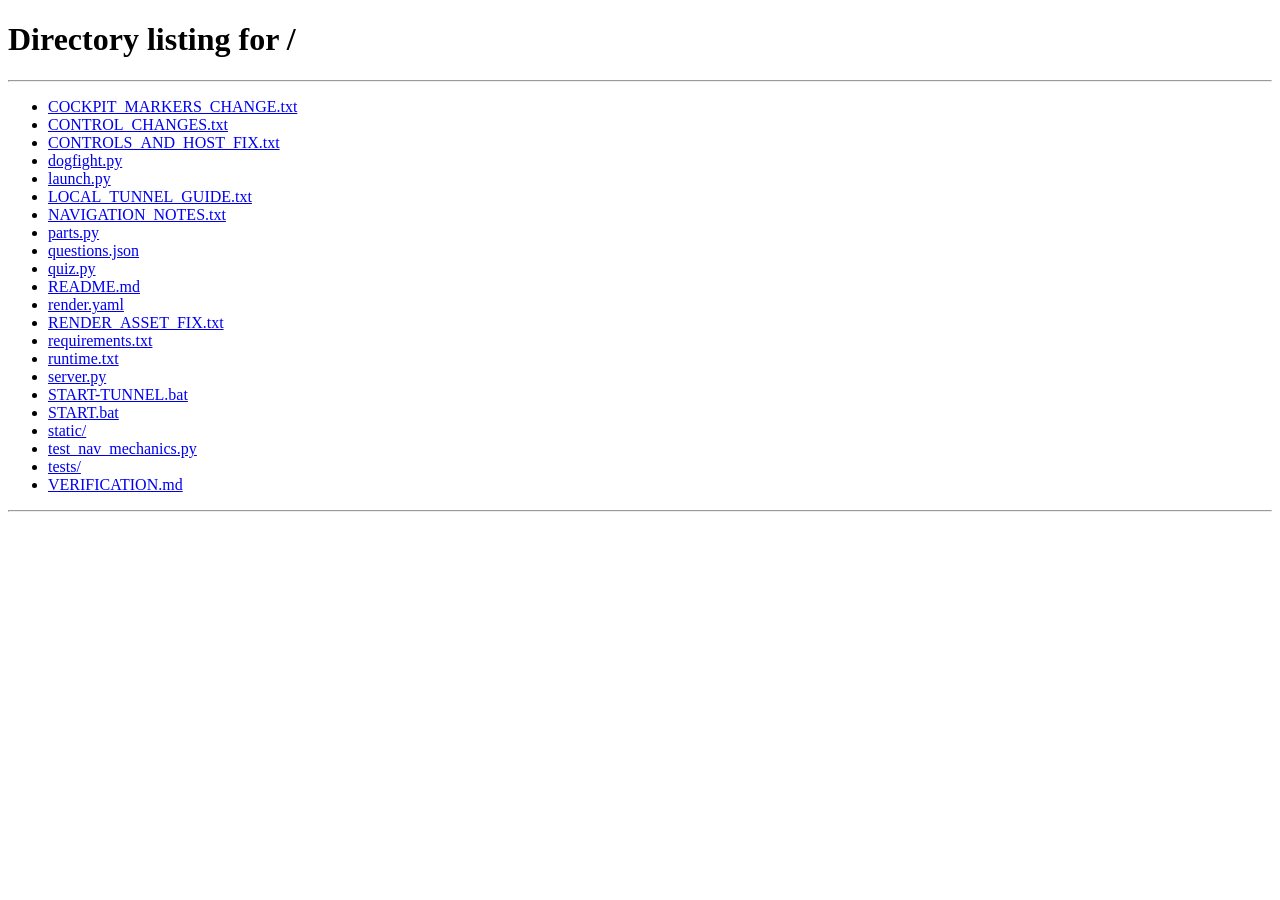
==== commit 8c89ca2b: "Testing ost settings" ====
--- a/static/host.html
+++ b/static/host.html
@@ -380,6 +380,75 @@
   }
 }
 
+// Authoritative arena frames from the multiplayer server.
+const ARENA = { frame: null, jets: [], w: 1600, h: 900, sprites: {} };
+function arenaSetup(m) {
+  ARENA.jets = m.jets || [];
+  ARENA.sprites = {};
+  ARENA.w = (m.arena || [1600, 900])[0];
+  ARENA.h = (m.arena || [1600, 900])[1];
+  ARENA.frame = null;
+  $('arenaCountdown').textContent = 'PREPARE FOR DOGFIGHT';
+  $('arenaBoard').innerHTML = '';
+}
+function arenaFrame(m) {
+  ARENA.frame = m;
+  if (m.running) $('arenaCountdown').textContent = '';
+  $('fightClock').textContent = fmt(m.left || 0);
+  const roster = new Map(ARENA.jets.map(j => [j.pid, j]));
+  $('arenaBoard').innerHTML = (m.jets || []).map(j => {
+    const name = roster.get(j.pid)?.name || j.name || 'PILOT';
+    return `<div class="arena-pilot"><b>${name}</b> · ${Math.round(j.hp)}/${Math.round(j.maxHp)} HP · ${j.kills} KILLS${j.alive ? '' : ' · RESPAWNING'}</div>`;
+  }).join('');
+  for (const e of (m.events || [])) {
+    if (e.kind === 'kill') arenaFeed(`${e.killer || 'UNKNOWN'} DOWNED ${e.victim}`, 'kill');
+  }
+}
+function arenaFeed(html, kind = '') {
+  const el = document.createElement('div');
+  el.className = 'feed-item' + (kind ? ' ' + kind : '');
+  el.innerHTML = html;
+  $('arenaFeed').prepend(el);
+  while ($('arenaFeed').children.length > 5) $('arenaFeed').lastChild.remove();
+}
+function drawArena() {
+  const cv = $('arena');
+  const rect = cv.getBoundingClientRect();
+  const w = rect.width, h = rect.height;
+  if (!w || !h) return;
+  const dpr = Math.min(2, window.devicePixelRatio || 1);
+  if (cv.width !== Math.round(w * dpr) || cv.height !== Math.round(h * dpr)) {
+    cv.width = Math.round(w * dpr); cv.height = Math.round(h * dpr);
+  }
+  const c = cv.getContext('2d');
+  c.setTransform(dpr, 0, 0, dpr, 0, 0);
+  c.clearRect(0, 0, w, h);
+  c.fillStyle = '#080c16'; c.fillRect(0, 0, w, h);
+  c.strokeStyle = '#1c2c40'; c.lineWidth = 1;
+  for (let x = 0; x <= w; x += 50) { c.beginPath(); c.moveTo(x, 0); c.lineTo(x, h); c.stroke(); }
+  for (let y = 0; y <= h; y += 50) { c.beginPath(); c.moveTo(0, y); c.lineTo(w, y); c.stroke(); }
+  if (!ARENA.frame) return;
+  const sx = w / ARENA.w, sy = h / ARENA.h;
+  for (const b of ARENA.frame.bullets || []) {
+    c.fillStyle = '#ffdc7a'; c.fillRect(b.x * sx - 2, b.y * sy - 2, 4, 4);
+  }
+  for (const m of ARENA.frame.missiles || []) {
+    c.fillStyle = '#f05f64'; c.fillRect(m.x * sx - 3, m.y * sy - 3, 6, 6);
+  }
+  const roster = new Map(ARENA.jets.map(j => [j.pid, j]));
+  for (const j of ARENA.frame.jets || []) {
+    if (!j.alive) continue;
+    c.save(); c.translate(j.x * sx, j.y * sy);
+    c.rotate((j.heading + 90) * Math.PI / 180);
+    c.fillStyle = '#aab9d3';
+    c.beginPath(); c.moveTo(0, -15); c.lineTo(-7, 10); c.lineTo(0, 5); c.lineTo(7, 10); c.closePath(); c.fill();
+    c.fillStyle = '#3e8fff'; c.fillRect(-17, 2, 34, 4);
+    c.restore();
+    c.textAlign = 'center'; c.font = 'bold 12px monospace'; c.fillStyle = '#eaf0ff';
+    c.fillText(roster.get(j.pid)?.name || j.name || 'PILOT', j.x * sx, j.y * sy - 22);
+  }
+}
+
 const CHEAT_TARGET = 0.60;
 function paintAccuracy(acc) {
   if (acc === null || acc === undefined) return;
--- a/static/css/style.css
+++ b/static/css/style.css
@@ -584,6 +584,20 @@
 }
 .hz-label.hz-l { left: 10px; }
 .hz-label.hz-r { right: 10px; }
+.hz-contacts {
+  position: absolute; inset: 0; pointer-events: none; overflow: hidden;
+}
+.hz-contact {
+  position: absolute; transform-origin: 50% 50%;
+  filter: drop-shadow(0 0 6px rgba(229,72,77,.28));
+}
+.hz-contact svg { width: 100%; height: 100%; display: block; }
+.hz-contact.arrow {
+  animation: blink 1s steps(1) infinite;
+}
+.hz-contact.plane {
+  filter: drop-shadow(0 0 8px rgba(229,72,77,.34));
+}
 
 /* throttle */
 .throttle {
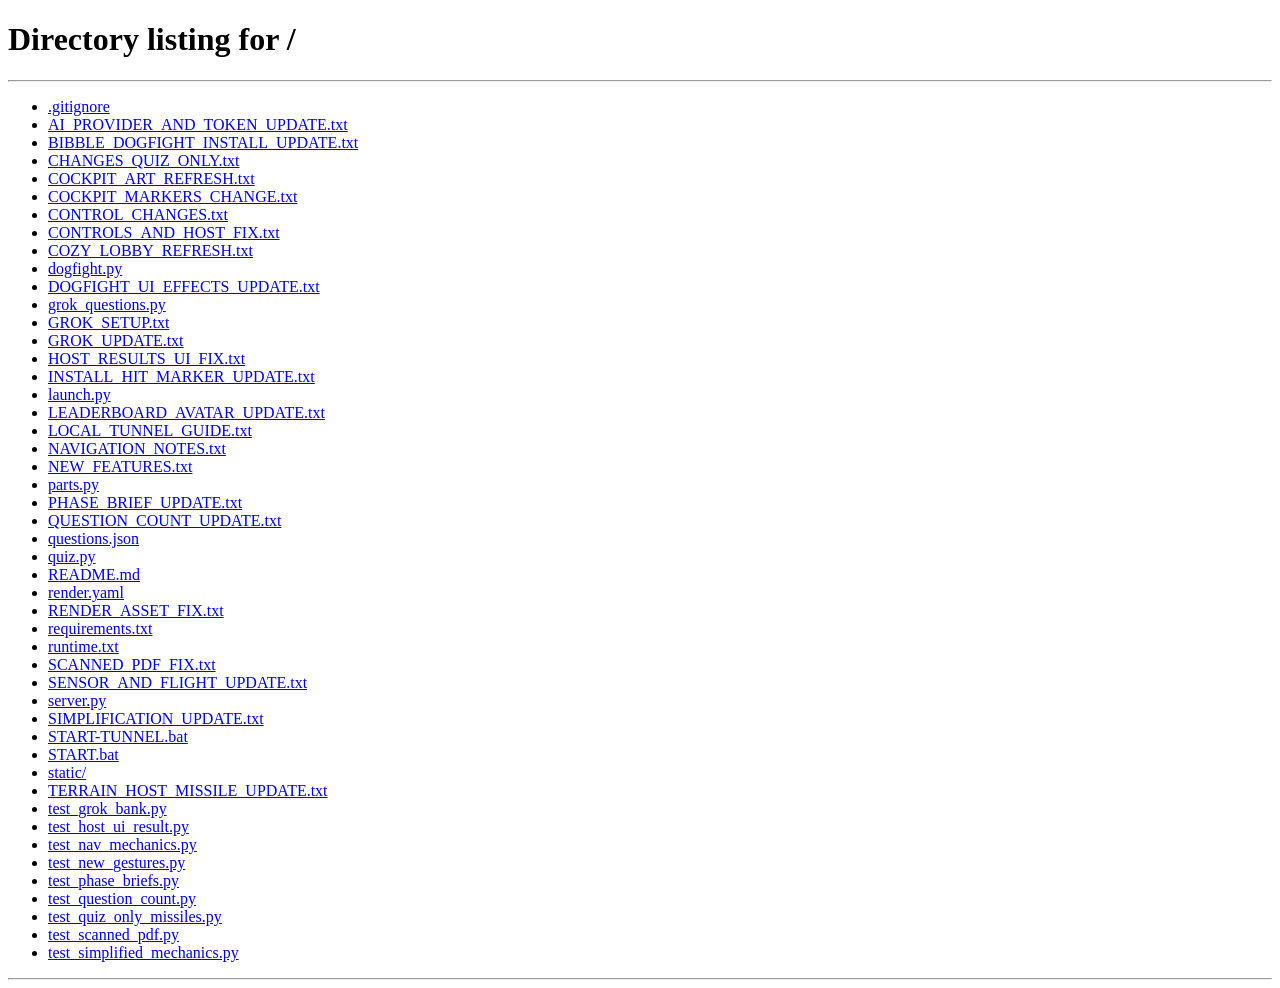
==== commit 0f1ce35b: "Update SCRAMBLE UI and AI question generation" ====
--- a/static/host.html
+++ b/static/host.html
@@ -16,6 +16,120 @@
   box-shadow: inset 0 0 90px 10px rgba(229, 72, 77, .3);
   animation: final-pulse 1s ease-in-out infinite;
 }
+
+/* Welcoming, quieter Grok setup panel. */
+.ai-bank-panel { margin-top:20px; padding:22px; max-width:620px;
+  border:1px solid rgba(143,171,214,.25); border-radius:20px;
+  background:linear-gradient(155deg,rgba(37,52,77,.94),rgba(19,28,45,.97));
+  box-shadow:0 16px 34px rgba(0,0,0,.22),inset 0 1px 0 rgba(232,242,255,.08); }
+.ai-bank-panel .eyebrow { margin-bottom:10px; color:#acc9ee; letter-spacing:.08em; }
+.ai-tabs { display:flex;gap:10px;margin:16px 0 18px;padding:5px;
+  background:rgba(8,16,29,.44);border:1px solid rgba(145,174,210,.15);border-radius:16px; }
+.ai-tab { flex:1;cursor:pointer;background:transparent;color:#b6c4d9;
+  border:1px solid transparent;border-radius:12px;padding:13px 10px;
+  font-family:var(--font);font-weight:800;letter-spacing:.06em;
+  transition:background .15s,color .15s,box-shadow .15s; }
+.ai-tab.active { color:#fff;border-color:rgba(168,204,255,.34);
+  background:linear-gradient(155deg,#497eaf,#306394);box-shadow:0 4px 12px rgba(12,39,73,.35); }
+.ai-tab:hover:not(:disabled):not(.active) { background:rgba(106,156,212,.14);color:#eef6ff; }
+.ai-tab:focus-visible { outline:2px solid #b7d8ff;outline-offset:2px; }
+.ai-row {display:flex;flex-direction:column;gap:8px;margin:13px 0;text-align:left}
+.ai-row label {font-size:11px;color:#c3d3e9;font-weight:750;letter-spacing:.06em}
+.ai-row input,.ai-row select {width:100%;background:rgba(10,19,34,.73);
+  border:1px solid rgba(143,174,212,.28);color:#f0f6ff;padding:13px 14px;
+  border-radius:12px;font:inherit;min-width:0;outline:none; }
+.ai-row input:focus,.ai-row select:focus {border-color:#8cc3ff;box-shadow:0 0 0 3px rgba(83,155,238,.14);}
+.ai-row input[type=file] {font-size:12px}
+#aiGenerate {margin-top:16px;width:100%;padding:16px;border-radius:13px;}
+#aiGenerate:disabled {opacity:.5;cursor:default}
+.ai-bank-status {font:700 11px var(--mono);color:#a3e6bf;margin-top:14px;overflow-wrap:anywhere;line-height:1.5}
+.ai-bank-note {font-size:12px;color:#aebed2;margin-top:8px;line-height:1.5}
+.ai-progress {margin:10px 0 6px;}
+.ai-progress-track {height:9px;border-radius:20px;background:rgba(40,65,91,.7);overflow:hidden;border:1px solid rgba(145,174,210,.2)}
+.ai-progress-fill {height:100%;width:0;background:linear-gradient(90deg,#5198cb,#a1dcbf);transition:width .25s ease;border-radius:20px}
+.ai-progress-caption {display:flex;justify-content:space-between;gap:12px;margin-top:6px;color:#bdcee3;font:700 10px var(--mono)}
+
+/* Roomier lobby cards using the same visual language as the QR panel. */
+#viewLobby.host-body {grid-template-columns:minmax(240px,.86fr) minmax(355px,1.5fr) minmax(272px,1fr);gap:22px;margin-top:25px;align-items:start;}
+#viewLobby .qr-panel,#viewLobby .ai-bank-panel,#viewLobby #settingsPanel,#viewLobby .host-leaderboard {
+  background:linear-gradient(150deg,rgba(32,43,63,.96),rgba(15,23,37,.97));
+  border:1px solid rgba(139,173,211,.24);border-radius:20px;
+  box-shadow:0 15px 35px rgba(0,0,0,.23),inset 0 1px 0 rgba(232,242,255,.08);
+}
+#viewLobby .qr-panel {padding:26px 20px;min-height:360px;}
+#viewLobby .qr-panel img {width:min(100%,215px);height:auto;aspect-ratio:1;margin:18px auto 0!important;filter:drop-shadow(0 5px 14px rgba(0,0,0,.22));}
+#viewLobby .qr-panel .qr-code {font-size:30px;margin-top:15px;}
+#viewLobby .qr-panel .qr-url {font-size:12px;margin-top:11px;overflow-wrap:anywhere;line-height:1.5;}
+#viewLobby .roster {gap:0;min-width:0;}
+#viewLobby .roster-head {margin:0 0 13px;padding:7px 4px 5px;}
+#viewLobby .roster-head .rh-n {font-size:34px;}
+#viewLobby .roster-head .rh-k {font-size:10px;letter-spacing:.12em;}
+#viewLobby .roster-grid {grid-template-columns:repeat(auto-fill,minmax(145px,1fr));gap:9px;max-height:160px;overflow:auto;}
+#viewLobby .roster-card {padding:10px 11px;gap:9px;border-radius:12px;}
+#viewLobby .roster-card .rc-name {font-size:12px;}
+#viewLobby .ai-bank-panel {max-width:none;margin-top:18px;padding:22px;position:relative;overflow:hidden;}
+#viewLobby .ai-bank-panel .eyebrow {font-size:10px;position:relative;z-index:1;}
+#viewLobby .ai-tabs {margin:18px 0 18px;padding:5px;gap:7px;}
+#viewLobby .ai-tab {padding:12px 9px;font-size:12px;}
+#viewLobby .ai-row {margin:14px 0;gap:8px;}
+#viewLobby .ai-row label {font-size:11px;}
+#viewLobby .ai-row input,#viewLobby .ai-row select {padding:13px 13px;min-height:46px;}
+#viewLobby #aiGenerate {padding:15px;margin-top:14px;}
+#viewLobby .ai-bank-status {margin-top:16px;font-size:11px;}
+#viewLobby .ai-bank-note {font-size:11px;margin-top:11px;}
+#viewLobby .host-leaderboard {padding:18px;margin:16px 0 0;}
+#viewLobby .lobby-ranks {max-height:175px;gap:6px;}
+#viewLobby .lobby-rank {padding:8px 10px;}
+#viewLobby .lobby-board-label {margin-bottom:12px;}
+#viewLobby .lobby-settings-side {min-width:0;}
+#viewLobby #setToggle {display:none;}
+#viewLobby #settingsPanel {display:block!important;padding:23px 20px;margin:0;}
+#viewLobby #settingsPanel::before {content:'MATCH SETTINGS';display:block;font:800 11px var(--font);letter-spacing:.11em;color:#bcd9ff;margin-bottom:19px;}
+#viewLobby .set-grid {grid-template-columns:repeat(2,minmax(0,1fr));gap:11px;}
+#viewLobby .set {padding:13px 7px;gap:9px;border:1px solid rgba(143,171,214,.17);border-radius:13px;background:rgba(7,16,31,.42);min-height:107px;}
+#viewLobby .set-k {font-family:var(--font);font-size:10px;letter-spacing:.03em;line-height:1.3;color:#c6d7ed;}
+#viewLobby .stepper {gap:7px;}
+#viewLobby .st-btn {width:31px;height:31px;font-size:16px;border-radius:9px;}
+#viewLobby .st-v {font-family:var(--mono);font-size:14px;min-width:31px;}
+#viewLobby .set-u {font-size:9px;color:#8fa3bf;}
+#viewLobby .set-foot {margin-top:16px;padding-top:14px;gap:9px;flex-wrap:wrap;font-size:10px;}
+/* Gentle pixel clouds and a tiny flight trail, without scanlines. */
+.ai-pixel-sky {position:absolute;right:12px;top:12px;width:91px;height:38px;opacity:.65;pointer-events:none;animation:aiFloat 6s ease-in-out infinite;image-rendering:pixelated;}
+.qr-pixel-sky {width:116px;height:42px;display:block;margin:0 auto 8px;opacity:.78;image-rendering:pixelated;animation:aiFloat 7s ease-in-out infinite;}
+@keyframes aiFloat {0%,100%{transform:translateY(0)}50%{transform:translateY(-5px)}}
+@media(prefers-reduced-motion:reduce){.ai-pixel-sky,.qr-pixel-sky{animation:none}}
+@media(min-width:1350px){.host{padding:23px 30px;}.host-foot{margin-top:20px;}}
+@media(max-width:1250px){#viewLobby.host-body{grid-template-columns:minmax(230px,.8fr) minmax(340px,1.3fr);gap:19px;}#viewLobby .lobby-settings-side{grid-column:1/-1;}#viewLobby .set-grid{grid-template-columns:repeat(4,minmax(0,1fr));}}
+@media(max-width:760px){#viewLobby.host-body{grid-template-columns:1fr;gap:18px;}#viewLobby .lobby-settings-side{grid-column:auto;}#viewLobby .set-grid{grid-template-columns:repeat(2,minmax(0,1fr));}#viewLobby .qr-panel{min-height:0;}#viewLobby .ai-bank-panel{padding:20px;}}
+
+
+/* Shared QR-card design: clean, soft, evenly-spaced host controls. */
+#viewLobby .ai-bank-panel {
+  padding:25px 24px 24px;
+  background:linear-gradient(150deg,rgba(32,43,63,.96),rgba(15,23,37,.97));
+  border:1px solid rgba(139,173,211,.24);
+  border-radius:20px;
+  box-shadow:0 15px 35px rgba(0,0,0,.23),inset 0 1px 0 rgba(232,242,255,.08);
+}
+#viewLobby .ai-bank-panel .eyebrow {font-family:var(--arcade);letter-spacing:.07em;color:var(--text-dim);padding:4px 0 7px;}
+#viewLobby .ai-tabs {display:grid;grid-template-columns:1fr 1fr;gap:8px;margin:15px 0 22px;padding:6px;border-radius:15px;background:rgba(9,20,36,.55);}
+#viewLobby .ai-tab {width:100%;padding:13px 8px;border-radius:11px;letter-spacing:.04em;font-weight:800;}
+#viewLobby .ai-tab.active {background:linear-gradient(140deg,#668fbc,#3e6e9d);color:#fff;box-shadow:0 4px 12px rgba(8,25,49,.26);}
+#viewLobby .ai-row {margin:0 0 16px;gap:8px;}
+#viewLobby .ai-row label {font:750 10px var(--font);letter-spacing:.08em;color:#bdd3ec;}
+#viewLobby .ai-row input,#viewLobby .ai-row select {
+  border-radius:11px;min-height:45px;padding:11px 13px;
+  border:1px solid rgba(139,173,211,.3);background:rgba(8,20,35,.55);
+}
+#viewLobby #aiGenerate {width:100%;margin:4px 0 0;padding:15px 16px;border-radius:12px;}
+#viewLobby .ai-bank-status {margin-top:16px;padding:11px 13px;border-radius:10px;background:rgba(13,36,47,.6);border:1px solid rgba(117,188,181,.23);font-size:11px;line-height:1.5;}
+#viewLobby .ai-bank-note {margin-top:13px;line-height:1.5;color:#afbed1;}
+#viewLobby .ai-progress {padding:12px 13px;border-radius:12px;background:rgba(10,25,42,.47);border:1px solid rgba(139,173,211,.16);margin-top:12px;}
+#viewLobby .ai-progress-caption {margin-top:9px;}
+#viewLobby .ai-pixel-sky {right:18px;top:16px;opacity:.55;}
+#viewLobby .qr-panel,#viewLobby #settingsPanel,#viewLobby .host-leaderboard {border-radius:20px;}
+#viewResults > .ai-bank-panel {display:none!important;}
+
 </style>
 </head>
 <body>
@@ -37,6 +151,7 @@
   <!-- ===================== LOBBY ===================== -->
   <div class="host-body" id="viewLobby">
     <div class="card qr-panel">
+      <svg class="qr-pixel-sky" viewBox="0 0 116 42" aria-hidden="true" shape-rendering="crispEdges"><path d="M3 26h10v-6h9v-9h20v6h12v9h12v7H3z" fill="#739dcb" opacity=".85"/><path d="M7 25h10v-6h8v-7h14v5h10v8h11v5H7z" fill="#c5e4f8"/><path d="M65 16h10V9h10V4h9v5h10v7h8v6H65z" fill="#78b7dc"/><path d="M67 16h10V9h9V6h8v5h8v7h7v3H67z" fill="#d0eeff"/><path d="M52 26h17v3H52z" fill="#f0c98c"/></svg>
       <div class="eyebrow">SCAN TO JOIN</div>
       <img id="qr" src="/qr.png" alt="Join QR code" style="margin-top:18px">
       <div class="qr-url" id="qrUrl">—</div>
@@ -49,16 +164,52 @@
         <span class="rh-k">PLAYERS IN THE ROOM</span>
       </div>
       <div class="roster-grid" id="rosterGrid"></div>
+      <div id="aiBankDock"></div>
+      <section class="panel ai-bank-panel" id="aiBankPanel">
+        <svg class="ai-pixel-sky" viewBox="0 0 91 38" aria-hidden="true" shape-rendering="crispEdges"><path d="M2 25h11v-6h11v-7h19v7h12v6h10v6H2z" fill="#608bb5"/><path d="M7 23h11v-6h10v-6h12v8h13v8H7z" fill="#a6d0ed"/><path d="M64 9h6V5h8v4h7v4h6v4H64z" fill="#a4c8e6"/><path d="M66 8h7V4h7v5h9v4H66z" fill="#dcefff"/></svg>
+        <div class="eyebrow">QUESTION BANK // AI</div>
+        <div class="ai-tabs" role="tablist">
+          <button type="button" class="ai-tab active" id="aiTabTrivia">TRIVIA</button>
+          <button type="button" class="ai-tab" id="aiTabStudy">STUDY</button>
+        </div>
+        <div class="ai-row" id="aiTopicRow">
+          <label for="aiTopic">TRIVIA THEME</label>
+          <input id="aiTopic" maxlength="180" placeholder="e.g. Space, Physics, Movies" />
+        </div>
+        <div class="ai-row" id="aiFileRow" style="display:none">
+          <label for="aiPdf">LECTURE NOTES / SLIDES (PDF, MAX 8 MB)</label>
+          <input id="aiPdf" type="file" accept=".pdf,application/pdf" />
+        </div>
+        <div class="ai-row"><label for="aiLevel" id="aiLevelLabel">DIFFICULTY</label>
+          <select id="aiLevel"><option value="easy">EASY</option><option value="medium" selected>MEDIUM</option><option value="hard">HARD</option></select></div>
+        <div class="ai-row"><label for="aiProvider">AI MODEL</label>
+          <select id="aiProvider"><option value="grok" selected>GROK (xAI)</option><option value="gemini">GEMINI (Google)</option></select></div>
+        <div class="ai-row"><label for="aiCount">QUESTIONS TO GENERATE</label>
+          <select id="aiCount"><option value="10">10</option><option value="20">20</option><option value="30">30</option><option value="50" selected>50</option><option value="75">75</option><option value="100">100</option></select></div>
+        <button type="button" class="arcade-btn sm" id="aiGenerate"><span class="ab-top">GENERATE 50 QUESTIONS</span></button>
+        <div class="ai-bank-status" id="aiBankStatus" aria-live="polite">BUILT-IN TRIVIA READY</div>
+        <div class="ai-progress" id="aiProgress" style="display:none" role="progressbar" aria-valuemin="0" aria-valuemax="100" aria-valuenow="0">
+          <div class="ai-progress-track"><div id="aiProgressFill" class="ai-progress-fill"></div></div>
+          <div class="ai-progress-caption"><span id="aiProgressStage">PREPARING…</span><span id="aiProgressCount">0 / 50</span></div>
+        </div>
+        <div class="ai-bank-note">Create a new question bank in the lobby before your next game.</div>
+      </section>
+      <div class="host-leaderboard" id="hostLobbyBoard">
+        <div class="lobby-board-label">PILOT LEADERBOARD</div>
+        <div id="hostLobbyRanks" class="lobby-ranks"></div>
+      </div>
       <div id="lobbyEmpty" style="color:var(--text-mute);font-size:15px;margin-top:10px">
         Waiting for phones to connect…
       </div>
 
+    </div>
+    <aside class="lobby-settings-side">
       <button class="arcade-btn ghost sm" id="setToggle"
               style="margin-top:22px;width:auto;padding:12px 20px">
         <span class="ab-top">⚙ MATCH SETTINGS</span>
       </button>
 
-      <div class="panel settings" id="settingsPanel" style="display:none">
+      <div class="panel settings" id="settingsPanel" style="display:block">
         <div class="set-grid">
           <div class="set" data-key="round_seconds" data-min="15" data-max="600" data-step="5">
             <span class="set-k">ROUND LENGTH</span>
@@ -122,7 +273,7 @@
           </button>
         </div>
       </div>
-    </div>
+    </aside>
   </div>
 
   <!-- ===================== ROUND ===================== -->
@@ -133,7 +284,7 @@
       <div style="margin-top:14px;font-size:17px;color:var(--text-dim)">
         Round <span id="roundNo" class="mono">1</span> of <span id="roundTot" class="mono">3</span>
       </div>
-      <div class="card" style="margin-top:32px;padding:24px">
+      <div class="card" style="display:none;margin-top:32px;padding:24px">
         <div class="eyebrow">NEXT CARD DRAW</div>
         <div class="mono" id="powerClock" style="font-size:46px;font-weight:850;margin-top:8px">10</div>
         <div style="font-size:13px;color:var(--text-mute);margin-top:6px">
@@ -228,13 +379,15 @@
 startSky(document.getElementById('sky'), { density: .7 });
 let ws, phase = 'lobby', endsAt = 0, powerAt = 0;
 
-const ROOM = (new URLSearchParams(location.search).get('code') || '').toUpperCase();
+const URL_PARAMS = new URLSearchParams(location.search);
+const ROOM = (URL_PARAMS.get('code') || '').toUpperCase();
+const HOST_TOKEN = URL_PARAMS.get('token') || '';
 if (!ROOM) location.replace('/');
 
 function connect() {
   const proto = location.protocol === 'https:' ? 'wss' : 'ws';
   ws = new WebSocket(`${proto}://${location.host}/ws`);
-  ws.onopen = () => ws.send(JSON.stringify({ t: 'host_watch', code: ROOM }));
+  ws.onopen = () => ws.send(JSON.stringify({ t: 'host_watch', code: ROOM, hostToken: HOST_TOKEN }));
   ws.onmessage = e => handle(JSON.parse(e.data));
   ws.onclose = () => setTimeout(connect, 1200);
 }
@@ -246,6 +399,9 @@
 }).catch(() => {});
 
 function view(name) {
+  // The question builder belongs only to the lobby, never the results reveal.
+  const panel = $('aiBankPanel');
+  if (panel.previousElementSibling !== $('aiBankDock')) $('aiBankDock').after(panel);
   ['Lobby','Round','Discuss','Vote','Fight','Results'].forEach(v => {
     const el = $('view' + v);
     el.style.display = (v === name)
@@ -274,6 +430,7 @@
     $('votesOf').textContent = m.players.filter(p => p.alive).length;
 
     paintRoster(m.players);
+    if (m.phase === 'lobby') renderLobbyBoard(m.leaderboard && m.leaderboard.length ? m.leaderboard : m.players);
     paintScores(m.players);
     if (m.ring) paintCircle(m.ring);
 
@@ -289,9 +446,27 @@
       if (mid) applySettings(m.settings);
     }
     $('settingsPanel').classList.toggle('locked', mid);
+    AI_BANK.editable = (m.phase === 'lobby');
+    AI_BANK.serverBusy = !!m.questionBank?.busy;
+    AI_BANK.current = m.questionBank;
+    document.querySelectorAll('#aiBankPanel input, #aiBankPanel select, #aiBankPanel button').forEach(el => el.disabled = !AI_BANK.editable || AI_BANK.busy || AI_BANK.serverBusy);
+    const bank = m.questionBank;
+    const target = Math.max(1, Number(bank?.target) || 100);
+    const count = Math.min(target, Math.max(0, Number(bank?.generated) || 0));
+    const progress = $('aiProgress');
+    progress.style.display = AI_BANK.serverBusy ? '' : 'none';
+    progress.setAttribute('aria-valuemax', String(target));
+    progress.setAttribute('aria-valuenow', String(count));
+    $('aiProgressFill').style.width = (count / target * 100) + '%';
+    $('aiProgressStage').textContent = bank?.stage || 'Preparing…';
+    $('aiProgressCount').textContent = count + ' / ' + target;
+    if (!AI_BANK.busy || AI_BANK.serverBusy) $('aiBankStatus').textContent = bank ?
+      (bank.error ? `ERROR: ${bank.error}` :
+      AI_BANK.serverBusy ? `GENERATING QUESTIONS · ${count}/${target} READY` :
+      `${bank.title} · ${bank.count} QUESTIONS READY`) : 'BUILT-IN TRIVIA READY';
     const humans = m.players.filter(p => !p.bot).length;
-    $('startBtn').disabled = humans < 3 || mid;
-    $('soloBtn').disabled = humans < 1 || mid;
+    $('startBtn').disabled = humans < 3 || mid || AI_BANK.serverBusy;
+    $('soloBtn').disabled = humans < 1 || mid || AI_BANK.serverBusy;
     $('lobbyEmpty').style.display = m.players.length ? 'none' : 'block';
     $('lobbyBtn').style.display = (m.phase === 'results') ? '' : 'none';
 
@@ -423,10 +598,14 @@
   const c = cv.getContext('2d');
   c.setTransform(dpr, 0, 0, dpr, 0, 0);
   c.clearRect(0, 0, w, h);
-  c.fillStyle = '#080c16'; c.fillRect(0, 0, w, h);
-  c.strokeStyle = '#1c2c40'; c.lineWidth = 1;
-  for (let x = 0; x <= w; x += 50) { c.beginPath(); c.moveTo(x, 0); c.lineTo(x, h); c.stroke(); }
-  for (let y = 0; y <= h; y += 50) { c.beginPath(); c.moveTo(0, y); c.lineTo(w, y); c.stroke(); }
+  // Overhead pixel-art grassland for the host; phones keep the sky/horizon cockpit.
+  c.fillStyle = '#568e38'; c.fillRect(0, 0, w, h);
+  for (let y = 0; y < h; y += 20) for (let x = 0; x < w; x += 20) {
+    const n = ((Math.floor(x/20) * 53 + Math.floor(y/20) * 97) % 13);
+    c.fillStyle = n < 3 ? '#46792e' : n > 10 ? '#6da64a' : '#568e38';
+    c.fillRect(x, y, 20, 20);
+    if (n % 4 === 0) {c.fillStyle='#82b857';c.fillRect(x+4,y+12,3,3);c.fillRect(x+12,y+4,3,3);}
+  }
   if (!ARENA.frame) return;
   const sx = w / ARENA.w, sy = h / ARENA.h;
   for (const b of ARENA.frame.bullets || []) {
@@ -440,12 +619,14 @@
     if (!j.alive) continue;
     c.save(); c.translate(j.x * sx, j.y * sy);
     c.rotate((j.heading + 90) * Math.PI / 180);
-    c.fillStyle = '#aab9d3';
-    c.beginPath(); c.moveTo(0, -15); c.lineTo(-7, 10); c.lineTo(0, 5); c.lineTo(7, 10); c.closePath(); c.fill();
-    c.fillStyle = '#3e8fff'; c.fillRect(-17, 2, 34, 4);
+    c.fillStyle = '#d4deef';
+    c.beginPath(); c.moveTo(0, -21); c.lineTo(-9, 14); c.lineTo(0, 8); c.lineTo(9, 14); c.closePath(); c.fill();
+    c.fillStyle = '#8095b8'; c.fillRect(-5, -5, 10, 22);
+    c.fillStyle = '#6bc0ff'; c.fillRect(-21, 3, 42, 5);
+    c.fillStyle = '#7d8eac'; c.fillRect(-10, 11, 6, 7); c.fillRect(4, 11, 6, 7);
     c.restore();
-    c.textAlign = 'center'; c.font = 'bold 12px monospace'; c.fillStyle = '#eaf0ff';
-    c.fillText(roster.get(j.pid)?.name || j.name || 'PILOT', j.x * sx, j.y * sy - 22);
+    c.textAlign = 'center'; c.font = 'bold 13px monospace'; c.fillStyle = '#eaf0ff';
+    c.fillText(`${roster.get(j.pid)?.name || j.name || 'PILOT'} · ${Math.round(j.hp)} HP`, j.x * sx, j.y * sy - 28);
   }
 }
 
@@ -473,6 +654,17 @@
   if (!feed) return;
   feed.prepend(el);
   while (feed.children.length > 6) feed.lastChild.remove();
+}
+
+function renderLobbyBoard(players) {
+  const board = $('hostLobbyRanks');
+  const sorted = [...(players || [])].sort((a, b) => b.score - a.score || a.name.localeCompare(b.name));
+  board.innerHTML = sorted.length ? sorted.map((p, i) => `<div class="lobby-rank">
+    <span class="lobby-rank-no">${String(i + 1).padStart(2, '0')}</span>
+    ${avatarSVG(p.avatar || 'fox', 28, {bg: '#0b0d14'})}
+    <span class="lobby-rank-name"></span><span class="lobby-rank-pts">${Number(p.score) || 0} PTS</span>
+  </div>`).join('') : '<div class="lobby-board-empty">NO SCORES YET</div>';
+  board.querySelectorAll('.lobby-rank-name').forEach((el, i) => { el.textContent = sorted[i].name; });
 }
 
 function paintRoster(players) {
@@ -710,6 +902,53 @@
   ws.send(JSON.stringify({ t: 'reset' }));
 }
 $('lobbyBtn').onclick = hostReturnLobby;
+
+/* Grok question bank: host-only setup. API key never appears in the browser. */
+const AI_BANK = { mode: 'trivia', busy: false, serverBusy: false, editable: true, current: null };
+function chooseAiMode(mode) {
+  AI_BANK.mode = mode;
+  $('aiTabTrivia').classList.toggle('active', mode === 'trivia');
+  $('aiTabStudy').classList.toggle('active', mode === 'study');
+  $('aiTopicRow').style.display = mode === 'trivia' ? '' : 'none';
+  $('aiFileRow').style.display = mode === 'study' ? '' : 'none';
+  $('aiLevelLabel').textContent = mode === 'study' ? 'COMFORTABILITY LEVEL' : 'DIFFICULTY';
+}
+$('aiTabTrivia').onclick = () => chooseAiMode('trivia');
+$('aiTabStudy').onclick = () => chooseAiMode('study');
+$('aiCount').onchange = () => { $('aiGenerate').querySelector('.ab-top').textContent = `GENERATE ${$('aiCount').value} QUESTIONS`; };
+$('aiGenerate').onclick = async () => {
+  if (!AI_BANK.editable || AI_BANK.busy || AI_BANK.serverBusy || !HOST_TOKEN) return;
+  const form = new FormData();
+  form.append('mode', AI_BANK.mode);
+  form.append('provider', $('aiProvider').value);
+  form.append('level', $('aiLevel').value);
+  form.append('count', $('aiCount').value);
+  if (AI_BANK.mode === 'trivia') {
+    if (!$('aiTopic').value.trim()) { $('aiBankStatus').textContent = 'ENTER A TRIVIA THEME'; return; }
+    form.append('topic', $('aiTopic').value.trim());
+  } else {
+    const file = $('aiPdf').files[0];
+    if (!file || !file.name.toLowerCase().endsWith('.pdf') || file.size > 8 * 1024 * 1024) {
+      $('aiBankStatus').textContent = 'SELECT A PDF SMALLER THAN 8 MB'; return;
+    }
+    form.append('pdf', file);
+  }
+  AI_BANK.busy = true;
+  $('aiGenerate').disabled = true;
+  $('aiBankStatus').textContent = `${$('aiProvider').value.toUpperCase()} IS GENERATING ${$('aiCount').value} QUESTIONS…`;
+  try {
+    const res = await fetch(`/api/room/${encodeURIComponent(ROOM)}/questions`, {method:'POST', body: form, headers: {'X-Scramble-Host-Token': HOST_TOKEN}});
+    const data = await res.json();
+    if (!res.ok) throw new Error(typeof data.detail === 'string' ? data.detail : 'Generation failed');
+    $('aiBankStatus').textContent = `${$('aiProvider').value.toUpperCase()} STARTED · GENERATING ALL QUESTIONS`;
+  } catch(e) {
+    $('aiBankStatus').textContent = `ERROR: ${e.message}`;
+  } finally {
+    AI_BANK.busy = false;
+    $('aiGenerate').disabled = !AI_BANK.editable;
+  }
+};
+
 const hostLogo = document.querySelector('.host-logo');
 hostLogo.style.cursor = 'pointer';
 hostLogo.setAttribute('role', 'button');
--- a/static/css/style.css
+++ b/static/css/style.css
@@ -562,21 +562,58 @@
   overflow: hidden; background: #0a0d14; border: 1px solid var(--line);
 }
 .hz-sky {
-  position: absolute; left: -60%; right: -60%; top: -60%; bottom: -60%;
-  background: linear-gradient(to bottom,
-    #16233b 0%, #16233b 49.6%, #3e8fff 49.6%, #3e8fff 50.4%,
-    #1b1510 50.4%, #1b1510 100%);
-  transform-origin: 50% 50%;
-  transition: transform .09s linear;
+  position:absolute; left:-22%; right:-22%; top:-22%; bottom:-22%;
+  background-image:url('/static/sky_pixel.png');
+  background-size:100% 100%;
+  background-repeat:no-repeat;
+  background-position:center;
+  transform-origin:50% 50%;
+  will-change:transform;
+  image-rendering:pixelated;
 }
 .hz-jet {
-  position: absolute; left: 50%; top: 50%; transform: translate(-50%,-50%);
-  display: grid; place-items: center;
-}
-.hz-wing { width: 86px; height: 3px; background: var(--warn); border-radius: 2px; }
-.hz-dot {
-  position: absolute; width: 9px; height: 9px; border-radius: 50%;
-  background: var(--warn);
+  position: absolute; left: 50%; bottom: 10px; transform: translateX(-50%);
+  width: 132px; height: 92px; display: grid; place-items: end center; z-index: 6;
+}
+.hz-jet-glow {
+  position: absolute; left: 50%; bottom: 2px; transform: translateX(-50%);
+  width: 24px; height: 26px; border-radius: 50%;
+  background: radial-gradient(circle at 50% 0%, rgba(255,244,165,.98), rgba(245,165,36,.76) 38%, rgba(229,72,77,.34) 62%, rgba(229,72,77,0) 74%);
+  filter: blur(2px); opacity: .42; transition: transform .12s linear, opacity .12s linear;
+}
+.hz-fighter {
+  position: relative; width: 106px; height: 82px; filter: drop-shadow(0 5px 10px rgba(0,0,0,.32));
+}
+.hz-body {
+  position: absolute; left: 50%; top: 12px; transform: translateX(-50%);
+  width: 24px; height: 55px; border-radius: 8px 8px 14px 14px;
+  background: linear-gradient(to bottom, #d2def1 0%, #8495ba 45%, #44506c 100%);
+  border: 1px solid rgba(255,255,255,.16);
+}
+.hz-canopy {
+  position: absolute; left: 50%; top: 21px; transform: translateX(-50%);
+  width: 13px; height: 18px; border-radius: 6px 6px 4px 4px;
+  background: linear-gradient(to bottom, #8bd8ff, #22487b);
+  box-shadow: 0 0 0 1px rgba(255,255,255,.12) inset;
+}
+.hz-wing {
+  position: absolute; top: 28px; width: 43px; height: 22px;
+  background: linear-gradient(to bottom, #92a5c8, #4b5876);
+  clip-path: polygon(0 100%, 100% 0, 100% 100%);
+}
+.hz-wing-l { left: 6px; transform: skewY(4deg); }
+.hz-wing-r { right: 6px; transform: scaleX(-1) skewY(4deg); }
+.hz-tail {
+  position: absolute; bottom: 13px; width: 20px; height: 14px;
+  background: linear-gradient(to bottom, #7383a4, #3f4b64);
+  clip-path: polygon(0 100%, 100% 18%, 100% 100%);
+}
+.hz-tail-l { left: 24px; }
+.hz-tail-r { right: 24px; transform: scaleX(-1); }
+.hz-tail-fin {
+  position: absolute; left: 50%; top: 2px; transform: translateX(-50%);
+  width: 10px; height: 18px; background: linear-gradient(to bottom, #95a8c8, #54647f);
+  clip-path: polygon(50% 0, 100% 100%, 0 100%);
 }
 .hz-label {
   position: absolute; top: 9px; font-size: 8.5px; letter-spacing: .17em;
@@ -584,20 +621,59 @@
 }
 .hz-label.hz-l { left: 10px; }
 .hz-label.hz-r { right: 10px; }
+.hz-radar {
+  position: absolute; right: 10px; top: 10px; z-index: 5;
+  padding: 4px; border-radius: 6px;
+  background: rgba(5,7,12,.62); border: 1px solid rgba(255,255,255,.08);
+  box-shadow: inset 0 0 18px rgba(48,163,108,.05);
+}
+.hz-warning {
+  position: absolute; left: 50%; top: 14px; transform: translateX(-50%);
+  z-index: 9; padding: 5px 9px; border-radius: 999px;
+  background: rgba(229,72,77,.18); border: 1px solid rgba(229,72,77,.42);
+  color: #ffd7d9; font-size: 9px; font-weight: 850; letter-spacing: .14em;
+  opacity: 0; transition: opacity .14s, transform .14s; white-space: nowrap;
+}
+.hz-warning.on { opacity: 1; transform: translateX(-50%) translateY(0); }
+.hz-fx { position: absolute; inset: 0; pointer-events: none; overflow: hidden; z-index: 7; }
 .hz-contacts {
-  position: absolute; inset: 0; pointer-events: none; overflow: hidden;
+  position: absolute; inset: 0; pointer-events: none; overflow: hidden; z-index: 8;
 }
 .hz-contact {
   position: absolute; transform-origin: 50% 50%;
   filter: drop-shadow(0 0 6px rgba(229,72,77,.28));
 }
 .hz-contact svg { width: 100%; height: 100%; display: block; }
-.hz-contact.arrow {
+.hz-contact.arrow, .hz-contact.tri {
   animation: blink 1s steps(1) infinite;
 }
 .hz-contact.plane {
   filter: drop-shadow(0 0 8px rgba(229,72,77,.34));
 }
+.hz-contact.tri {
+  filter: drop-shadow(0 0 8px rgba(229,72,77,.45));
+}
+.hz-contact.assist::after {
+  content: ''; position: absolute; inset: -4px; border: 1.5px solid rgba(255,212,138,.9);
+  border-radius: 4px; box-shadow: 0 0 12px rgba(255,212,138,.28);
+}
+.fx-shot,.fx-missile,.fx-burst,.fx-hitflash,.fx-lockflash { position:absolute; pointer-events:none; }
+.fx-shot {
+  left:50%; bottom:27%; width:3px; height:46px; margin-left:-1.5px;
+  background: linear-gradient(to top, rgba(255,212,138,.05), rgba(255,212,138,.92), rgba(255,255,255,0));
+  box-shadow: 0 0 9px rgba(245,165,36,.45); animation: shotRise .22s linear forwards;
+}
+.fx-missile {
+  left:50%; bottom:24%; width:8px; height:58px; margin-left:-4px;
+  background: linear-gradient(to top, rgba(255,107,112,0), rgba(255,107,112,.9) 30%, rgba(255,212,138,.95) 100%);
+  border-radius: 3px; box-shadow: 0 0 16px rgba(229,72,77,.45); animation: missileRise .6s ease-out forwards;
+}
+.fx-burst {
+  width:24px; height:24px; border-radius:50%; border:3px solid rgba(255,212,138,.9);
+  box-shadow: 0 0 18px rgba(229,72,77,.45); animation: burstPop .48s ease-out forwards;
+}
+.fx-hitflash { inset:0; background: rgba(229,72,77,.08); animation: hitFlash .42s ease-out forwards; }
+.fx-lockflash { inset:0; background: rgba(255,255,255,.06); animation: hitFlash .26s ease-out forwards; }
 
 /* throttle */
 .throttle {
@@ -1186,12 +1262,12 @@
   position: fixed; inset: 0; z-index: 50; pointer-events: none;
   background:
     repeating-linear-gradient(to bottom,
-      rgba(0,0,0,.22) 0px, rgba(0,0,0,.22) 1px,
-      transparent 1px, transparent 3px),
+      rgba(0,0,0,.055) 0px, rgba(0,0,0,.055) 1px,
+      transparent 1px, transparent 10px),
     radial-gradient(120% 100% at 50% 50%,
-      transparent 55%, rgba(0,0,0,.55) 100%);
+      transparent 68%, rgba(0,0,0,.28) 100%);
   mix-blend-mode: multiply;
-  animation: crt-roll 7s linear infinite;
+  animation: none;
 }
 @keyframes crt-roll {
   0% { background-position: 0 0, 0 0; }
@@ -1313,6 +1389,7 @@
 
 /* ---------- cockpit minimap ---------- */
 .f-bottom { display: flex; align-items: center; gap: 13px; flex: none; }
+.f-bottom.solo { gap:0; }
 .minimap {
   width: 104px; height: 60px; flex: none;
   border: 2px solid var(--line); border-radius: 4px;
@@ -1350,6 +1427,7 @@
 /* missile button on the quiz controls */
 .ctl.strike { background: rgba(229,72,77,.12); border-color: rgba(229,72,77,.45); }
 .ctl.strike .c-main { color: #ff9ea1; }
+.ctl.strike .c-tip { display:block; margin-top:4px; font-size:9px; font-weight:800; letter-spacing:.08em; color:#ffd4d6; opacity:.95; }
 .ctl.dis { opacity: .3; pointer-events: none; }
 
 /* grouped gesture instructions on the calibration screen */
@@ -1535,3 +1613,120 @@
   font-family: var(--mono); font-size: 9.5px; color: var(--text-mute); margin-top: 6px;
 }
 .seat .s-rating { color: var(--accent); font-weight: 800; }
+
+/* Three-axis sensor calibration, matching the original arcade tilt meter. */
+.axis-panel { width: 100%; max-width: 440px; margin: 24px auto 10px; display: flex; flex-direction: column; gap: 15px; flex-shrink: 0; }
+.axis-row { width: 100%; }
+.axis-caption { display: flex; justify-content: space-between; gap: 8px; margin: 0 14px 7px; font-size: 10px; letter-spacing: .1em; font-weight: 800; color: var(--text-dim); }
+.axis-caption .mono { color: var(--accent); font-size: 12px; letter-spacing: 0; }
+.tiltbar.axis-bar { margin: 0 14px; }
+
+/* New mechanical feedback, staying within the arcade design system */
+.install-prompt { position:fixed; left:50%; bottom:calc(24px + var(--safe-b)); z-index:80;
+  transform:translate(-50%,18px); opacity:0; pointer-events:none; transition:.22s;
+  width:min(350px,calc(100% - 30px)); padding:15px; border:2px solid var(--accent);
+  border-radius:var(--radius); text-align:center; background:#0d0f16;
+  box-shadow:0 8px 30px rgba(0,0,0,.75); }
+.install-prompt.show {opacity:1;pointer-events:auto;transform:translate(-50%,0)}
+.install-prompt.fitted { border-color: var(--good); box-shadow:0 0 0 2px rgba(48,163,108,.2),0 8px 30px rgba(0,0,0,.75),0 0 28px rgba(48,163,108,.35); }
+.install-k {font-family:var(--arcade,monospace);font-size:9px;color:var(--accent);letter-spacing:.1em}
+.install-n {font-size:18px;font-weight:850;margin:9px 0}
+.install-turn-wrap { display:flex; align-items:center; gap:12px; margin:8px 0 12px; }
+.install-wheel { width:62px; height:62px; border-radius:50%; border:2px solid var(--warn); position:relative; flex:none;
+  background: radial-gradient(circle at 50% 50%, rgba(245,165,36,.12), rgba(245,165,36,.03)); transition: transform .12s linear; }
+.install-wheel::before { content:''; position:absolute; left:50%; top:4px; transform:translateX(-50%); width:10px; height:20px;
+  clip-path: polygon(50% 0, 100% 100%, 0 100%); background: var(--warn); }
+.install-wheel-core { position:absolute; inset:15px; border-radius:50%; border:2px solid rgba(255,255,255,.12); }
+.install-turn-meta { flex:1; text-align:left; }
+.install-hint {color:var(--warn);font-size:11px;font-weight:800;letter-spacing:.1em;margin-bottom:8px}
+.install-bar { height:12px; border-radius:999px; border:1px solid var(--line); background:var(--surface-2); overflow:hidden; }
+.install-bar-fill { height:100%; width:0%; background: linear-gradient(90deg, rgba(245,165,36,.5), rgba(255,212,138,.95)); transition: width .1s linear; }
+.install-need { margin-top:7px; font-size:11px; color:var(--text-mute); letter-spacing:.08em; }
+.screen.fight .f-body {gap:9px;padding:10px 12px 6px}
+.screen.fight .hz-label {opacity:.55}
+.screen.fight .f-controls {display:flex;gap:8px;padding-top:8px} .screen.fight .f-controls .f-btn {flex:1}
+.screen.fight .f-btn {padding:13px 9px;border-width:1px}
+.screen.fight .f-btn .fb-main {font-size:14px}
+.screen.fight .f-top {padding-bottom:7px}
+.screen.fight .hp-bar {height:17px}
+.screen.fight .f-bottom {gap:9px}
+.screen.fight .minimap {width:82px;height:48px}
+.screen.fight .hz-radar {right:8px;top:8px;padding:3px}
+.screen.fight .f-status {font-size:10px;letter-spacing:.08em;min-height:14px}
+
+@keyframes shotRise {
+  from { transform: translate(-12px, 0) scaleY(.65); opacity: .95; }
+  to { transform: translate(-18px, -72px) scaleY(1.15); opacity: 0; }
+}
+@keyframes missileRise {
+  0% { transform: translate(-4px, 0) scale(.85); opacity: .95; }
+  100% { transform: translate(-4px, -95px) scale(1.15); opacity: 0; }
+}
+@keyframes burstPop {
+  0% { transform: scale(.35); opacity: 1; }
+  80% { transform: scale(2.2); opacity: .95; }
+  100% { transform: scale(2.7); opacity: 0; }
+}
+@keyframes hitFlash {
+  0% { opacity: 1; }
+  100% { opacity: 0; }
+}
+
+/* Phase brief: simple, readable arcade controls */
+.screen.phase-brief { background: radial-gradient(ellipse at 50% 4%, #141d30, #07080c 68%);
+  align-items:center; justify-content:center; gap:22px; text-align:center; }
+.brief-header { font-family:var(--mono); font-size:10px; letter-spacing:.18em; color:var(--accent); }
+.phase-brief h2 { font-family:var(--arcade, var(--mono)); font-size:clamp(16px,5vw,24px);
+  line-height:1.6; color:var(--text); }
+.brief-controls { width:100%;max-width:440px;display:flex;flex-direction:column;gap:10px; }
+.brief-line { text-align:left;display:flex;align-items:center;gap:14px;padding:15px 13px;
+  border:1px solid var(--line);border-left:3px solid var(--accent);
+  border-radius:9px;background:var(--surface);font-weight:650;font-size:13px;line-height:1.45; }
+.brief-num { font-family:var(--mono);font-weight:800;color:var(--warn);font-size:12px; }
+.brief-bottom { width:100%;max-width:340px;display:flex;flex-direction:column;align-items:center;gap:12px; }
+.brief-time { font-family:var(--arcade,var(--mono));color:var(--good);font-size:32px; }
+.brief-unit {font-size:11px;margin-left:8px;letter-spacing:.2em;color:var(--text-mute);}
+.brief-bottom p { color:var(--text-mute);font:700 11px var(--mono);letter-spacing:.1em; }
+
+/* Simplified mode: power cards and handicaps are disabled. */
+#qPowerTimer, #qPowerStrip, #powerCard, #settingsPanel .set[data-key="powers_per_round"], #powerClock {display:none!important;}
+#viewRound .card:has(#powerClock) {display:none!important;}
+.screen.fight .hz-label {opacity:.3;}
+.screen.fight .f-top .f-stat:nth-child(2) {opacity:.65;}
+
+.part-roster {width:100%;max-width:370px;margin:12px auto;max-height:210px;overflow-y:auto;border:1px solid var(--line);border-radius:var(--radius);background:var(--surface)}
+.part-roster .eyebrow {padding:10px 12px 4px}
+.pr-entry {padding:8px 12px;border-top:1px solid var(--line-soft);display:flex;flex-direction:column;gap:3px;font-size:12px}
+.pr-entry span {font-size:10px;color:var(--text-dim);line-height:1.4}
+.vote-row .vr-meta {max-width:62%;text-align:right;line-height:1.3}
+.vote-row .vr-meta small {display:block;margin-top:3px;color:var(--text-mute);font-size:9px}
+
+/* Retro leaderboard — lobby only */
+.lobby-leaderboard,.host-leaderboard {width:100%;max-width:520px;margin:18px auto 4px;padding:14px;border:1px solid var(--line);border-radius:var(--radius);background:var(--surface);text-align:left;}
+.host-leaderboard {max-width:none;margin:18px 0;}
+.lobby-board-label {font-family:var(--arcade,monospace);font-size:10px;letter-spacing:.08em;color:var(--warn);margin-bottom:12px;}
+.lobby-ranks {display:grid;gap:5px;max-height:245px;overflow-y:auto;}
+.lobby-rank {display:flex;align-items:center;gap:9px;padding:7px 9px;background:var(--bg-2);border:1px solid var(--line-soft);border-radius:5px;min-width:0;}
+.lobby-rank.is-you {border-color:var(--good);background:rgba(48,163,108,.08);}
+.lobby-rank-no {font-family:var(--mono);font-size:13px;color:var(--warn);min-width:24px;}
+.lobby-rank-name {font-size:12px;font-weight:800;flex:1;overflow:hidden;text-overflow:ellipsis;white-space:nowrap;}
+.lobby-rank-pts {font-family:var(--mono);font-size:12px;font-weight:800;color:var(--good);white-space:nowrap;}
+.lobby-board-empty {font-size:11px;color:var(--text-mute);text-align:center;padding:10px;}
+
+.hz-target-label {position:absolute; top:100%; left:50%; transform:translateX(-50%); font:700 8px var(--mono); color:#ffd4d6; background:rgba(10,12,20,.83); border:1px solid rgba(229,72,77,.28); padding:2px 4px; border-radius:3px; white-space:nowrap; text-shadow:0 1px 2px #000; pointer-events:none;}
+.hz-contact.arrow .hz-target-label {top:100%;}
+.hz-contact.arrow.left .hz-target-label {left:0;transform:none;}
+.hz-contact.arrow.right .hz-target-label {left:auto;right:0;transform:none;}
+.hz-contact.tri .hz-target-label {top:100%;}
+.hz-contact.tri.left .hz-target-label {left:0;transform:none;}
+.hz-contact.tri.right .hz-target-label {left:auto;right:0;transform:none;}
+
+/* Comfortable arcade controls: soft corners and legible focus, without losing the theme. */
+.btn, .arcade-btn { border-radius: 15px; transition: transform .14s ease, box-shadow .14s ease, background .15s ease, filter .15s ease; }
+.btn:not(:disabled) { box-shadow: 0 5px 16px rgba(39,104,195,.22); }
+.btn.ghost { background: rgba(27,37,55,.74); color: var(--text); border-color: rgba(153,178,217,.2); }
+.arcade-btn { background: linear-gradient(165deg, #579fff, #367cdd); box-shadow: 0 5px 0 #24528b, 0 11px 24px rgba(0,0,0,.29); }
+.arcade-btn.ghost { background: linear-gradient(160deg,#283548,#1a2534); border-color: rgba(150,177,210,.24); box-shadow: 0 5px 0 #0c1422,0 10px 20px rgba(0,0,0,.26); }
+.arcade-btn:not([disabled]):hover, .btn:not([disabled]):hover { filter: brightness(1.09); }
+.arcade-btn:focus-visible, .btn:focus-visible { outline: 2px solid #b7d8ff; outline-offset: 3px; }
+@media (prefers-reduced-motion: reduce) { .arcade-btn, .btn { transition: none; } }
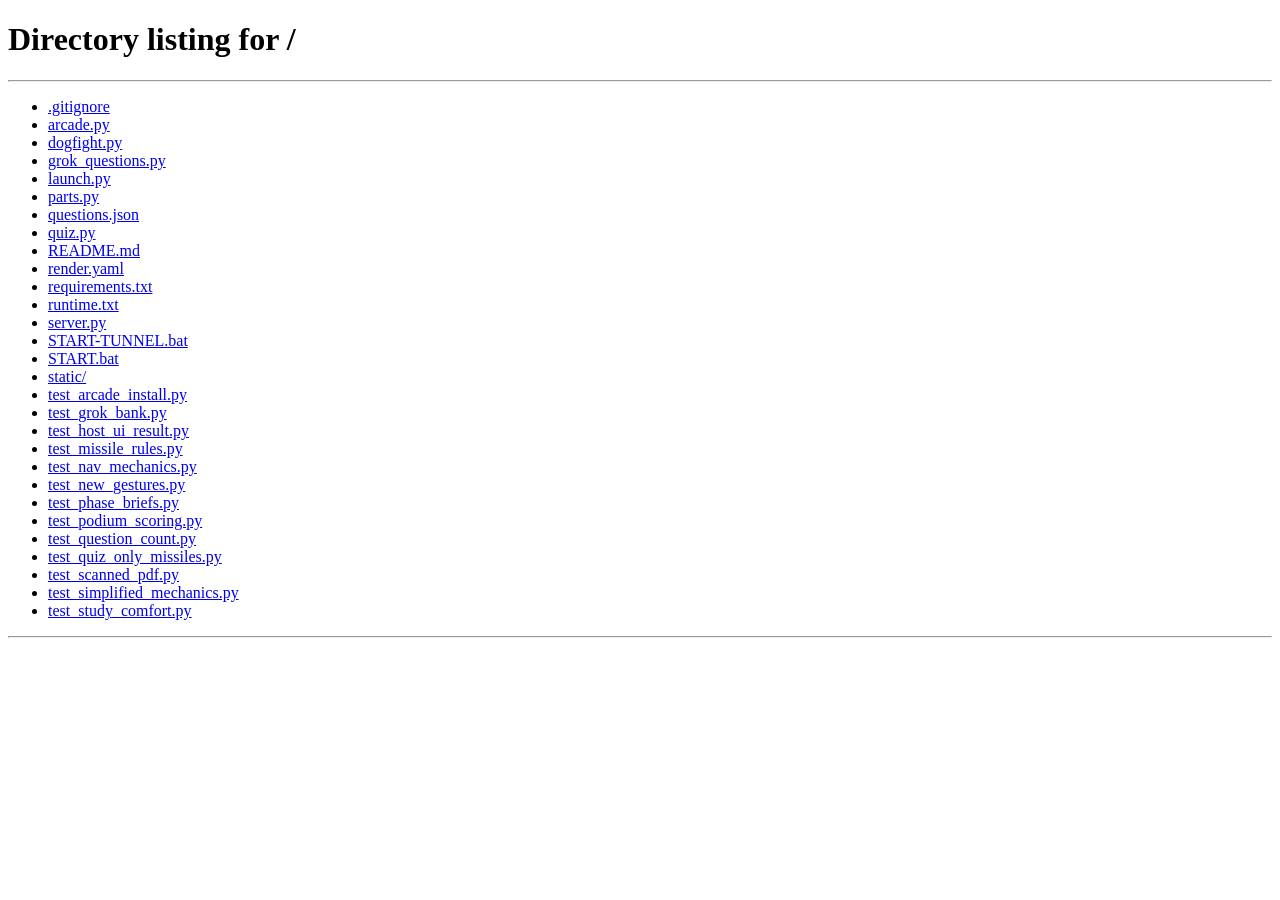
==== commit 1234da06: "Updated UI, added podium, added arcade mode, implement two models" ====
--- a/static/host.html
+++ b/static/host.html
@@ -6,130 +6,409 @@
 <title>SCRAMBLE — Host</title>
 <link rel="preconnect" href="https://fonts.googleapis.com">
 <link rel="preconnect" href="https://fonts.gstatic.com" crossorigin>
-<link href="https://fonts.googleapis.com/css2?family=Inter:wght@400;600;700;800;900&family=JetBrains+Mono:wght@500;700&display=swap" rel="stylesheet">
+<link href="https://fonts.googleapis.com/css2?family=Press+Start+2P&family=Inter:wght@400;600;700;800;900&family=JetBrains+Mono:wght@500;700&display=swap" rel="stylesheet">
 <link rel="stylesheet" href="/static/css/style.css">
 <style>
+/* ===========================================================
+   HOST CABINET
+   The big screen is the arcade machine everyone is gathered
+   round: a lit marquee, bezel-framed plates with hard pixel
+   shadows, chunky tabs, and visible scanlines.
+   =========================================================== */
+:root {
+  --cab-ink: #05060a;
+  --cab-plate: #0e121c;
+  --cab-plate-2: #141a28;
+  --cab-edge: #2a3350;
+  --cab-edge-hi: #3b4870;
+  --cab-drop: #04050a;
+  --neon: #3e8fff;
+  --neon-2: #6ef0a8;
+  --neon-3: #f5a524;
+  --neon-4: #ff5fa2;
+}
 body { user-select: none; cursor: default; }
 body.urgent::after {
   content: ''; position: fixed; inset: 0; z-index: 200; pointer-events: none;
-  border: 5px solid rgba(229, 72, 77, .75);
+  border: 6px solid rgba(229, 72, 77, .8);
   box-shadow: inset 0 0 90px 10px rgba(229, 72, 77, .3);
-  animation: final-pulse 1s ease-in-out infinite;
-}
-
-/* Welcoming, quieter Grok setup panel. */
-.ai-bank-panel { margin-top:20px; padding:22px; max-width:620px;
-  border:1px solid rgba(143,171,214,.25); border-radius:20px;
-  background:linear-gradient(155deg,rgba(37,52,77,.94),rgba(19,28,45,.97));
-  box-shadow:0 16px 34px rgba(0,0,0,.22),inset 0 1px 0 rgba(232,242,255,.08); }
-.ai-bank-panel .eyebrow { margin-bottom:10px; color:#acc9ee; letter-spacing:.08em; }
-.ai-tabs { display:flex;gap:10px;margin:16px 0 18px;padding:5px;
-  background:rgba(8,16,29,.44);border:1px solid rgba(145,174,210,.15);border-radius:16px; }
-.ai-tab { flex:1;cursor:pointer;background:transparent;color:#b6c4d9;
-  border:1px solid transparent;border-radius:12px;padding:13px 10px;
-  font-family:var(--font);font-weight:800;letter-spacing:.06em;
-  transition:background .15s,color .15s,box-shadow .15s; }
-.ai-tab.active { color:#fff;border-color:rgba(168,204,255,.34);
-  background:linear-gradient(155deg,#497eaf,#306394);box-shadow:0 4px 12px rgba(12,39,73,.35); }
-.ai-tab:hover:not(:disabled):not(.active) { background:rgba(106,156,212,.14);color:#eef6ff; }
-.ai-tab:focus-visible { outline:2px solid #b7d8ff;outline-offset:2px; }
-.ai-row {display:flex;flex-direction:column;gap:8px;margin:13px 0;text-align:left}
-.ai-row label {font-size:11px;color:#c3d3e9;font-weight:750;letter-spacing:.06em}
-.ai-row input,.ai-row select {width:100%;background:rgba(10,19,34,.73);
-  border:1px solid rgba(143,174,212,.28);color:#f0f6ff;padding:13px 14px;
-  border-radius:12px;font:inherit;min-width:0;outline:none; }
-.ai-row input:focus,.ai-row select:focus {border-color:#8cc3ff;box-shadow:0 0 0 3px rgba(83,155,238,.14);}
-.ai-row input[type=file] {font-size:12px}
-#aiGenerate {margin-top:16px;width:100%;padding:16px;border-radius:13px;}
-#aiGenerate:disabled {opacity:.5;cursor:default}
-.ai-bank-status {font:700 11px var(--mono);color:#a3e6bf;margin-top:14px;overflow-wrap:anywhere;line-height:1.5}
-.ai-bank-note {font-size:12px;color:#aebed2;margin-top:8px;line-height:1.5}
-.ai-progress {margin:10px 0 6px;}
-.ai-progress-track {height:9px;border-radius:20px;background:rgba(40,65,91,.7);overflow:hidden;border:1px solid rgba(145,174,210,.2)}
-.ai-progress-fill {height:100%;width:0;background:linear-gradient(90deg,#5198cb,#a1dcbf);transition:width .25s ease;border-radius:20px}
-.ai-progress-caption {display:flex;justify-content:space-between;gap:12px;margin-top:6px;color:#bdcee3;font:700 10px var(--mono)}
-
-/* Roomier lobby cards using the same visual language as the QR panel. */
-#viewLobby.host-body {grid-template-columns:minmax(240px,.86fr) minmax(355px,1.5fr) minmax(272px,1fr);gap:22px;margin-top:25px;align-items:start;}
-#viewLobby .qr-panel,#viewLobby .ai-bank-panel,#viewLobby #settingsPanel,#viewLobby .host-leaderboard {
-  background:linear-gradient(150deg,rgba(32,43,63,.96),rgba(15,23,37,.97));
-  border:1px solid rgba(139,173,211,.24);border-radius:20px;
-  box-shadow:0 15px 35px rgba(0,0,0,.23),inset 0 1px 0 rgba(232,242,255,.08);
-}
-#viewLobby .qr-panel {padding:26px 20px;min-height:360px;}
-#viewLobby .qr-panel img {width:min(100%,215px);height:auto;aspect-ratio:1;margin:18px auto 0!important;filter:drop-shadow(0 5px 14px rgba(0,0,0,.22));}
-#viewLobby .qr-panel .qr-code {font-size:30px;margin-top:15px;}
-#viewLobby .qr-panel .qr-url {font-size:12px;margin-top:11px;overflow-wrap:anywhere;line-height:1.5;}
-#viewLobby .roster {gap:0;min-width:0;}
-#viewLobby .roster-head {margin:0 0 13px;padding:7px 4px 5px;}
-#viewLobby .roster-head .rh-n {font-size:34px;}
-#viewLobby .roster-head .rh-k {font-size:10px;letter-spacing:.12em;}
-#viewLobby .roster-grid {grid-template-columns:repeat(auto-fill,minmax(145px,1fr));gap:9px;max-height:160px;overflow:auto;}
-#viewLobby .roster-card {padding:10px 11px;gap:9px;border-radius:12px;}
-#viewLobby .roster-card .rc-name {font-size:12px;}
-#viewLobby .ai-bank-panel {max-width:none;margin-top:18px;padding:22px;position:relative;overflow:hidden;}
-#viewLobby .ai-bank-panel .eyebrow {font-size:10px;position:relative;z-index:1;}
-#viewLobby .ai-tabs {margin:18px 0 18px;padding:5px;gap:7px;}
-#viewLobby .ai-tab {padding:12px 9px;font-size:12px;}
-#viewLobby .ai-row {margin:14px 0;gap:8px;}
-#viewLobby .ai-row label {font-size:11px;}
-#viewLobby .ai-row input,#viewLobby .ai-row select {padding:13px 13px;min-height:46px;}
-#viewLobby #aiGenerate {padding:15px;margin-top:14px;}
-#viewLobby .ai-bank-status {margin-top:16px;font-size:11px;}
-#viewLobby .ai-bank-note {font-size:11px;margin-top:11px;}
-#viewLobby .host-leaderboard {padding:18px;margin:16px 0 0;}
-#viewLobby .lobby-ranks {max-height:175px;gap:6px;}
-#viewLobby .lobby-rank {padding:8px 10px;}
-#viewLobby .lobby-board-label {margin-bottom:12px;}
-#viewLobby .lobby-settings-side {min-width:0;}
-#viewLobby #setToggle {display:none;}
-#viewLobby #settingsPanel {display:block!important;padding:23px 20px;margin:0;}
-#viewLobby #settingsPanel::before {content:'MATCH SETTINGS';display:block;font:800 11px var(--font);letter-spacing:.11em;color:#bcd9ff;margin-bottom:19px;}
-#viewLobby .set-grid {grid-template-columns:repeat(2,minmax(0,1fr));gap:11px;}
-#viewLobby .set {padding:13px 7px;gap:9px;border:1px solid rgba(143,171,214,.17);border-radius:13px;background:rgba(7,16,31,.42);min-height:107px;}
-#viewLobby .set-k {font-family:var(--font);font-size:10px;letter-spacing:.03em;line-height:1.3;color:#c6d7ed;}
-#viewLobby .stepper {gap:7px;}
-#viewLobby .st-btn {width:31px;height:31px;font-size:16px;border-radius:9px;}
-#viewLobby .st-v {font-family:var(--mono);font-size:14px;min-width:31px;}
-#viewLobby .set-u {font-size:9px;color:#8fa3bf;}
-#viewLobby .set-foot {margin-top:16px;padding-top:14px;gap:9px;flex-wrap:wrap;font-size:10px;}
-/* Gentle pixel clouds and a tiny flight trail, without scanlines. */
-.ai-pixel-sky {position:absolute;right:12px;top:12px;width:91px;height:38px;opacity:.65;pointer-events:none;animation:aiFloat 6s ease-in-out infinite;image-rendering:pixelated;}
-.qr-pixel-sky {width:116px;height:42px;display:block;margin:0 auto 8px;opacity:.78;image-rendering:pixelated;animation:aiFloat 7s ease-in-out infinite;}
-@keyframes aiFloat {0%,100%{transform:translateY(0)}50%{transform:translateY(-5px)}}
-@media(prefers-reduced-motion:reduce){.ai-pixel-sky,.qr-pixel-sky{animation:none}}
-@media(min-width:1350px){.host{padding:23px 30px;}.host-foot{margin-top:20px;}}
-@media(max-width:1250px){#viewLobby.host-body{grid-template-columns:minmax(230px,.8fr) minmax(340px,1.3fr);gap:19px;}#viewLobby .lobby-settings-side{grid-column:1/-1;}#viewLobby .set-grid{grid-template-columns:repeat(4,minmax(0,1fr));}}
-@media(max-width:760px){#viewLobby.host-body{grid-template-columns:1fr;gap:18px;}#viewLobby .lobby-settings-side{grid-column:auto;}#viewLobby .set-grid{grid-template-columns:repeat(2,minmax(0,1fr));}#viewLobby .qr-panel{min-height:0;}#viewLobby .ai-bank-panel{padding:20px;}}
-
-
-/* Shared QR-card design: clean, soft, evenly-spaced host controls. */
-#viewLobby .ai-bank-panel {
-  padding:25px 24px 24px;
-  background:linear-gradient(150deg,rgba(32,43,63,.96),rgba(15,23,37,.97));
-  border:1px solid rgba(139,173,211,.24);
-  border-radius:20px;
-  box-shadow:0 15px 35px rgba(0,0,0,.23),inset 0 1px 0 rgba(232,242,255,.08);
-}
-#viewLobby .ai-bank-panel .eyebrow {font-family:var(--arcade);letter-spacing:.07em;color:var(--text-dim);padding:4px 0 7px;}
-#viewLobby .ai-tabs {display:grid;grid-template-columns:1fr 1fr;gap:8px;margin:15px 0 22px;padding:6px;border-radius:15px;background:rgba(9,20,36,.55);}
-#viewLobby .ai-tab {width:100%;padding:13px 8px;border-radius:11px;letter-spacing:.04em;font-weight:800;}
-#viewLobby .ai-tab.active {background:linear-gradient(140deg,#668fbc,#3e6e9d);color:#fff;box-shadow:0 4px 12px rgba(8,25,49,.26);}
-#viewLobby .ai-row {margin:0 0 16px;gap:8px;}
-#viewLobby .ai-row label {font:750 10px var(--font);letter-spacing:.08em;color:#bdd3ec;}
-#viewLobby .ai-row input,#viewLobby .ai-row select {
-  border-radius:11px;min-height:45px;padding:11px 13px;
-  border:1px solid rgba(139,173,211,.3);background:rgba(8,20,35,.55);
-}
-#viewLobby #aiGenerate {width:100%;margin:4px 0 0;padding:15px 16px;border-radius:12px;}
-#viewLobby .ai-bank-status {margin-top:16px;padding:11px 13px;border-radius:10px;background:rgba(13,36,47,.6);border:1px solid rgba(117,188,181,.23);font-size:11px;line-height:1.5;}
-#viewLobby .ai-bank-note {margin-top:13px;line-height:1.5;color:#afbed1;}
-#viewLobby .ai-progress {padding:12px 13px;border-radius:12px;background:rgba(10,25,42,.47);border:1px solid rgba(139,173,211,.16);margin-top:12px;}
-#viewLobby .ai-progress-caption {margin-top:9px;}
-#viewLobby .ai-pixel-sky {right:18px;top:16px;opacity:.55;}
-#viewLobby .qr-panel,#viewLobby #settingsPanel,#viewLobby .host-leaderboard {border-radius:20px;}
-#viewResults > .ai-bank-panel {display:none!important;}
-
+  animation: final-pulse 1s steps(2) infinite;
+}
+
+/* stronger scanlines than the phone gets — a TV across a room can take it */
+.crt {
+  background:
+    repeating-linear-gradient(to bottom, rgba(0,0,0,.16) 0 1px, transparent 1px 3px),
+    radial-gradient(130% 110% at 50% 50%, transparent 62%, rgba(0,0,0,.5) 100%);
+}
+
+.host { padding: 22px 32px 18px; gap: 0; }
+
+/* ---------- marquee ---------- */
+.host-head {
+  position: relative; padding: 14px 20px;
+  background: linear-gradient(180deg, #0b1020, #070912);
+  border: 3px solid var(--cab-edge); border-radius: 6px;
+  box-shadow: 0 6px 0 var(--cab-drop), inset 0 0 0 2px #070912,
+              inset 0 0 40px rgba(62,143,255,.12);
+}
+.host-head::before {
+  /* a row of marquee bulbs along the top edge */
+  content: ''; position: absolute; left: 14px; right: 14px; top: -3px; height: 3px;
+  background: repeating-linear-gradient(90deg, var(--neon-3) 0 6px, transparent 6px 18px);
+  animation: bulbs 1.2s steps(2) infinite;
+}
+@keyframes bulbs { 50% { background-position: 12px 0; } }
+.host-logo .hl-title {
+  font-size: clamp(18px, 2.2vw, 30px); letter-spacing: .06em;
+  color: #fff; text-shadow: 3px 3px 0 #1d5fb8, 0 0 18px rgba(62,143,255,.55);
+}
+.host-logo .hl-sub { color: var(--neon-3); font-size: clamp(8px, .9vw, 11px); margin-top: 11px; }
+.host-phase {
+  font-family: var(--arcade); font-size: 12px; padding: 13px 18px;
+  color: var(--neon-2); background: #04060a;
+  border: 3px solid var(--cab-edge); border-radius: 4px;
+  box-shadow: 0 4px 0 var(--cab-drop), inset 0 0 14px rgba(110,240,168,.12);
+  text-shadow: 0 0 10px rgba(110,240,168,.55);
+}
+
+/* ---------- plates ---------- */
+.plate, #viewLobby .qr-panel, #viewLobby .ai-bank-panel, #viewLobby #settingsPanel,
+#viewLobby .host-leaderboard, #viewRound .card, .arcade-board {
+  position: relative;
+  background: linear-gradient(180deg, var(--cab-plate-2), var(--cab-plate));
+  border: 3px solid var(--cab-edge); border-radius: 6px;
+  box-shadow: 0 6px 0 var(--cab-drop), inset 0 0 0 2px #090c14,
+              inset 0 2px 0 3px rgba(255,255,255,.03);
+}
+/* every plate gets a lit title strip, like a cabinet's control-panel label */
+.plate-title, #viewLobby .ai-bank-panel .eyebrow, #viewLobby .qr-panel .eyebrow,
+#viewLobby .lobby-board-label, #viewLobby #settingsPanel::before, #viewRound .eyebrow {
+  font-family: var(--arcade); font-size: 10px; letter-spacing: .06em;
+  color: var(--neon-3); text-shadow: 0 0 8px rgba(245,165,36,.4);
+}
+
+/* ---------- lobby layout ---------- */
+#viewLobby.host-body {
+  grid-template-columns: minmax(250px,.85fr) minmax(360px,1.5fr) minmax(280px,1fr);
+  gap: 22px; margin-top: 22px; align-items: start;
+}
+#viewLobby .qr-panel { padding: 22px 20px 24px; }
+#viewLobby .qr-panel img {
+  width: min(100%, 220px); height: auto; aspect-ratio: 1; margin: 16px auto 0 !important;
+  border: 6px solid #fff; border-radius: 2px; padding: 4px;
+  box-shadow: 0 0 0 3px var(--cab-edge), 0 0 24px rgba(62,143,255,.3);
+}
+#viewLobby .qr-panel .qr-code {
+  font-size: clamp(26px, 3vw, 40px); margin-top: 18px; color: #fff;
+  text-shadow: 3px 3px 0 #1d5fb8, 0 0 16px rgba(62,143,255,.5);
+}
+#viewLobby .qr-panel .qr-url { font-size: 11px; margin-top: 12px; overflow-wrap: anywhere; color: var(--text-mute); }
+.insert-coin {
+  font-family: var(--arcade); font-size: 9px; color: var(--neon-2);
+  margin-top: 16px; animation: blink 1.1s steps(1) infinite;
+}
+
+#viewLobby .roster { min-width: 0; }
+#viewLobby .roster-head { margin: 0 0 12px; align-items: center; }
+#viewLobby .roster-head .rh-n { font-size: 34px; color: var(--neon-2); text-shadow: 0 0 14px rgba(110,240,168,.45); }
+#viewLobby .roster-head .rh-k { font-size: 10px; color: var(--text-dim); }
+#viewLobby .roster-grid { grid-template-columns: repeat(auto-fill,minmax(150px,1fr)); gap: 9px; max-height: 164px; overflow: auto; }
+#viewLobby .roster-card {
+  padding: 9px 11px; gap: 9px; border-radius: 4px;
+  background: #090c14; border: 2px solid var(--cab-edge); box-shadow: 0 3px 0 var(--cab-drop);
+}
+#viewLobby .roster-card .rc-name { font-size: 10px; }
+
+/* ---------- the bank panel ---------- */
+#viewLobby .ai-bank-panel { margin-top: 18px; padding: 20px 20px 18px; overflow: hidden; }
+.ai-tabs {
+  display: grid; grid-template-columns: repeat(3, 1fr); gap: 8px; margin: 16px 0 18px;
+}
+.ai-tab {
+  cursor: pointer; padding: 13px 6px 11px; border-radius: 4px;
+  font-family: var(--arcade); font-size: 10px; letter-spacing: .02em;
+  color: var(--text-dim); background: #090c14;
+  border: 2px solid var(--cab-edge); box-shadow: 0 4px 0 var(--cab-drop);
+  transition: transform .08s, box-shadow .08s, color .12s, background .12s;
+  display: flex; flex-direction: column; align-items: center; gap: 7px;
+}
+.ai-tab small { font-family: var(--font); font-size: 8.5px; letter-spacing: .12em; font-weight: 800; color: var(--text-mute); }
+.ai-tab:hover:not(:disabled):not(.active) { color: #fff; border-color: var(--cab-edge-hi); }
+.ai-tab:active:not(:disabled) { transform: translateY(3px); box-shadow: 0 1px 0 var(--cab-drop); }
+.ai-tab.active { color: #fff; background: linear-gradient(180deg, #2b6fd6, #1d4f9e); border-color: #7fb4ff; box-shadow: 0 4px 0 #0f2e60, 0 0 16px rgba(62,143,255,.35); }
+.ai-tab.active small { color: #cfe2ff; }
+#aiTabArcade.active { background: linear-gradient(180deg, #e08a12, #a85f05); border-color: #ffd48a; box-shadow: 0 4px 0 #4f2c02, 0 0 16px rgba(245,165,36,.4); }
+#aiTabArcade.active small { color: #fff1d6; }
+.ai-tab:focus-visible { outline: 2px solid #b7d8ff; outline-offset: 2px; }
+.ai-tab:disabled { opacity: .45; cursor: default; }
+
+.ai-row { display: flex; flex-direction: column; gap: 7px; margin: 0 0 13px; text-align: left; }
+.ai-row label { font-family: var(--arcade); font-size: 8px; color: var(--text-dim); letter-spacing: .02em; }
+.ai-row input, .ai-row select {
+  width: 100%; min-height: 44px; padding: 11px 12px; min-width: 0; outline: none;
+  font: 700 13px var(--mono); color: #eaf2ff; background: #04060a;
+  border: 2px solid var(--cab-edge); border-radius: 3px;
+}
+.ai-row input:focus, .ai-row select:focus { border-color: var(--neon); box-shadow: 0 0 0 2px rgba(62,143,255,.2); }
+.ai-row input[type=file] { font-size: 11px; }
+.ai-row-pair { display: grid; grid-template-columns: 1fr 1fr; gap: 10px; }
+.ai-row-pair .ai-row { margin-bottom: 13px; }
+#aiGenerate { width: 100%; margin-top: 4px; padding: 15px; border-radius: 4px; }
+#aiGenerate:disabled { opacity: .5; cursor: default; }
+.ai-bank-status {
+  margin-top: 14px; padding: 10px 12px; border-radius: 3px;
+  font: 700 10.5px var(--mono); line-height: 1.5; overflow-wrap: anywhere;
+  color: var(--neon-2); background: #04060a; border: 2px solid rgba(110,240,168,.25);
+}
+.ai-bank-note { font-size: 11px; color: var(--text-mute); margin-top: 10px; line-height: 1.5; }
+.ai-progress { margin-top: 12px; padding: 10px 12px; background: #04060a; border: 2px solid var(--cab-edge); border-radius: 3px; }
+.ai-progress-track { height: 10px; background: #0d1220; overflow: hidden;
+  -webkit-mask: repeating-linear-gradient(90deg,#000 0 8px,transparent 8px 10px);
+          mask: repeating-linear-gradient(90deg,#000 0 8px,transparent 8px 10px); }
+.ai-progress-fill { height: 100%; width: 0; background: var(--neon-2); transition: width .25s steps(8); }
+.ai-progress-caption { display: flex; justify-content: space-between; gap: 12px; margin-top: 7px; color: var(--text-dim); font: 700 10px var(--mono); }
+
+/* the arcade tab's explainer: five game cards instead of form fields */
+.arcade-intro { display: none; }
+.ai-bank-panel.is-arcade .arcade-intro { display: block; }
+.ai-bank-panel.is-arcade .ai-question-only { display: none !important; }
+.arcade-games { display: grid; grid-template-columns: repeat(5, 1fr); gap: 6px; }
+.arcade-game { padding: 10px 4px 8px !important; }
+.arcade-game b { font-size: 6.5px !important; }
+.arcade-game {
+  padding: 12px 8px 10px; text-align: center; border-radius: 3px;
+  background: #04060a; border: 2px solid var(--cab-edge);
+}
+.arcade-game canvas { width: 54px; height: 40px; display: block; margin: 0 auto 8px; image-rendering: pixelated; }
+.arcade-game b { display: block; font-family: var(--arcade); font-size: 8px; color: #fff; line-height: 1.5; }
+.arcade-game span { display: block; font-size: 9px; color: var(--text-mute); font-weight: 700; letter-spacing: .06em; margin-top: 5px; }
+.arcade-rules { margin: 12px 0 2px; padding: 0; list-style: none; display: grid; gap: 7px; }
+.arcade-rules li { font-size: 11.5px; color: var(--text-dim); line-height: 1.45; display: flex; gap: 8px; }
+.arcade-rules li::before { content: '▸'; color: var(--neon-3); }
+
+.ai-pixel-sky { position: absolute; right: 16px; top: 14px; width: 91px; height: 38px; opacity: .5; pointer-events: none; image-rendering: pixelated; animation: aiFloat 6s steps(6) infinite; }
+.qr-pixel-sky { width: 116px; height: 42px; display: block; margin: 0 auto 10px; opacity: .8; image-rendering: pixelated; animation: aiFloat 7s steps(6) infinite; }
+@keyframes aiFloat { 0%,100% { transform: translateY(0); } 50% { transform: translateY(-4px); } }
+
+/* ---------- leaderboard + settings ---------- */
+#viewLobby .host-leaderboard { padding: 16px; margin: 18px 0 0; }
+#viewLobby .lobby-ranks { max-height: 172px; gap: 5px; }
+#viewLobby .lobby-rank { padding: 7px 9px; border-radius: 3px; background: #04060a; border: 2px solid #121828; }
+#viewLobby .lobby-rank-no { font-family: var(--arcade); font-size: 9px; color: var(--neon-3); }
+#viewLobby .lobby-rank-name { font-family: var(--arcade); font-size: 8.5px; font-weight: 400; }
+#viewLobby .lobby-rank-pts { font-family: var(--arcade); font-size: 8.5px; color: var(--neon-2); }
+#viewLobby .lobby-settings-side { min-width: 0; }
+#viewLobby #setToggle { display: none; }
+#viewLobby #settingsPanel { display: block !important; padding: 20px 18px; margin: 0; }
+#viewLobby #settingsPanel::before { content: 'MATCH SETTINGS'; display: block; margin-bottom: 16px; }
+#viewLobby .set-grid { grid-template-columns: repeat(2, minmax(0,1fr)); gap: 10px; }
+#viewLobby .set { padding: 12px 6px; gap: 9px; min-height: 104px; border: 2px solid var(--cab-edge); border-radius: 3px; background: #04060a; }
+#viewLobby .set-k { font-size: 7.5px; line-height: 1.5; color: var(--text-dim); }
+#viewLobby .stepper { gap: 7px; }
+#viewLobby .st-btn { width: 30px; height: 30px; font-size: 16px; border-radius: 3px; background: #141a28; border-color: var(--cab-edge); }
+#viewLobby .st-v { font-size: 13px; min-width: 40px; color: var(--neon-2); text-shadow: 0 0 8px rgba(110,240,168,.4); }
+#viewLobby .set-u { font-size: 8px; color: var(--text-mute); }
+#viewLobby .set-foot { margin-top: 14px; padding-top: 12px; gap: 9px; flex-wrap: wrap; font-size: 10px; border-top: 2px solid #121828; }
+#viewResults > .ai-bank-panel { display: none !important; }
+
+/* ---------- round view ---------- */
+#viewRound.host-body { grid-template-columns: minmax(290px, 360px) 1fr; gap: 26px; margin-top: 22px; }
+#viewRound .card { padding: 20px !important; }
+.host-timer { font-size: clamp(42px, 5.4vw, 74px); color: #fff; text-shadow: 4px 4px 0 #1d5fb8, 0 0 22px rgba(62,143,255,.4); }
+.round-of { font-family: var(--arcade); font-size: 10px; color: var(--text-dim); margin-top: 16px; line-height: 1.6; }
+.round-of .mono { font-family: var(--arcade); color: var(--neon-3); }
+.seat { border: 3px solid var(--cab-edge); border-radius: 4px; background: linear-gradient(180deg, var(--cab-plate-2), var(--cab-plate)); box-shadow: 0 5px 0 var(--cab-drop); }
+.seat .s-meta { font-family: var(--arcade); font-size: 7px; line-height: 1.6; }
+.seat .s-lvl { color: var(--neon-3); }
+.feed-item { border-radius: 3px; background: #090c14; border: 2px solid #141a28; font-size: 13.5px; }
+
+/* seats are centred on the ring, so the top and bottom ones overhang it */
+#viewRound .circle-wrap { margin: 64px auto 60px; max-height: 50vh; }
+
+/* arcade ladder board — replaces the accuracy meter in arcade rounds */
+.arcade-board { margin-top: 20px; padding: 18px; display: none; }
+.is-arcade-round .arcade-board { display: block; }
+.is-arcade-round #accuracyPanel { display: none !important; }
+.ladder { display: flex; flex-direction: column; gap: 6px; margin-top: 14px; }
+.ladder-row {
+  display: grid; grid-template-columns: 22px 28px 1fr auto; align-items: center; gap: 9px;
+  padding: 7px 9px; background: #04060a; border: 2px solid #121828; border-radius: 3px;
+  transition: border-color .2s;
+}
+.ladder-row.flash-up { border-color: var(--neon-2); }
+.ladder-row.flash-down { border-color: var(--danger); }
+.ladder-row .lr-no { font-family: var(--arcade); font-size: 9px; color: var(--neon-3); }
+.ladder-row svg { display: block; }
+.ladder-row .lr-name { font-family: var(--arcade); font-size: 8.5px; overflow: hidden; text-overflow: ellipsis; white-space: nowrap; }
+.ladder-row .lr-game { display: block; font: 800 8px var(--font); letter-spacing: .1em; color: var(--text-mute); margin-top: 4px; }
+.ladder-row .lr-lvl { display: flex; align-items: center; gap: 2px; }
+.ladder-row .lr-lvl i { width: 5px; height: 12px; background: #1a2030; }
+.ladder-row .lr-lvl i.on { background: var(--neon-3); box-shadow: 0 0 6px rgba(245,165,36,.5); }
+.ladder-row .lr-num { font-family: var(--arcade); font-size: 10px; color: #fff; margin-left: 6px; min-width: 20px; text-align: right; }
+
+
+/* ---------- dogfight view ---------- */
+#viewFight { gap: 14px; margin-top: 18px; min-height: 0; }
+#viewFight .arena-head { display: flex; align-items: center; gap: 22px; margin: 0; }
+.fight-clock { font-family: var(--arcade); font-size: clamp(26px, 3vw, 40px); color: #fff; text-shadow: 3px 3px 0 #1d5fb8; }
+.arena-feed { margin-left: auto; display: flex; flex-direction: row-reverse; gap: 8px; max-width: 64%; overflow: hidden; }
+.arena-feed .feed-item { white-space: nowrap; padding: 8px 12px; font-size: 12.5px; }
+.arena-feed .feed-item.kill { border-color: rgba(229,72,77,.6); }
+.arena-feed .feed-item.fault { border-color: rgba(245,165,36,.6); }
+.arena-row { flex: 1; display: grid; grid-template-columns: 1fr 270px; gap: 18px; min-height: 0; }
+.arena-wrap { min-height: 360px; background: #0d1a30; }
+.arena-countdown { background: rgba(5,7,12,.6); color: #fff; text-shadow: 4px 4px 0 #1d5fb8; }
+.arena-side { padding: 16px 14px; overflow: hidden;
+  background: linear-gradient(180deg, var(--cab-plate-2), var(--cab-plate));
+  border: 3px solid var(--cab-edge); border-radius: 6px; box-shadow: 0 6px 0 var(--cab-drop); }
+.arena-side .arena-board { display: flex; flex-direction: column; gap: 7px; margin-top: 14px; }
+.pilot-card { display: grid; grid-template-columns: 30px 1fr auto; align-items: center; gap: 10px;
+  padding: 8px 10px; background: #04060a; border: 2px solid #141a28; border-radius: 3px; }
+.pilot-card.down { opacity: .45; }
+.pilot-card.threat { border-color: rgba(229,72,77,.7); }
+.pilot-card svg { display: block; }
+.pc-mid { min-width: 0; }
+.pc-name { font-family: var(--arcade); font-size: 8px; overflow: hidden; text-overflow: ellipsis; white-space: nowrap; }
+.pc-hp { display: flex; gap: 2px; margin-top: 7px; height: 6px; }
+.pc-hp i { flex: 1; }
+.pc-resp { font-size: 8px; font-weight: 800; letter-spacing: .14em; color: var(--text-mute); }
+.pc-k { display: flex; flex-direction: column; align-items: flex-end; gap: 4px; }
+.pc-k b { font-family: var(--arcade); font-size: 13px; color: var(--neon-3); }
+.pc-k span { font-size: 7px; font-weight: 800; letter-spacing: .14em; color: var(--text-mute); }
+@media (max-width: 1000px) { .arena-row { grid-template-columns: 1fr; } }
+
+
+/* ---------- header: help button ---------- */
+.head-right { display: flex; align-items: center; gap: 12px; }
+.help-btn {
+  display: flex; align-items: center; gap: 10px; cursor: pointer;
+  font-family: var(--arcade); font-size: 10px; color: #fff; letter-spacing: .04em;
+  padding: 11px 16px 11px 11px; border-radius: 4px;
+  background: linear-gradient(180deg, #e08a12, #a85f05); border: 3px solid #ffd48a;
+  box-shadow: 0 4px 0 #4f2c02;
+}
+.help-btn:active { transform: translateY(3px); box-shadow: 0 1px 0 #4f2c02; }
+.help-btn .hb-q { width: 20px; height: 20px; display: grid; place-items: center; background: #fff; color: #a85f05; border-radius: 2px; font-size: 10px; }
+.host-logo { border-radius: 4px; padding: 4px 8px 4px 4px; margin: -4px; transition: background .12s; }
+.host-logo:hover { background: rgba(62,143,255,.1); }
+.host-logo:focus-visible { outline: 2px solid #b7d8ff; outline-offset: 2px; }
+
+/* ---------- bot stepper ---------- */
+.bot-ctl { margin-left: auto; display: flex; align-items: center; gap: 8px;
+  padding: 5px 6px 5px 11px; background: #04060a; border: 2px solid var(--cab-edge); border-radius: 4px; }
+.bot-ctl.locked { opacity: .45; pointer-events: none; }
+.bot-ctl .bc-k { font-family: var(--arcade); font-size: 8px; color: var(--text-dim); margin-right: 2px; }
+.bot-ctl .st-btn { width: 28px; height: 28px; font-size: 15px; border-radius: 3px; background: #141a28; border-color: var(--cab-edge); }
+.bot-ctl .st-btn:disabled { opacity: .35; }
+.bot-ctl .bc-v { font-family: var(--arcade); font-size: 12px; color: var(--neon-3); min-width: 22px; text-align: center; }
+
+/* ---------- crowded tables ---------- */
+.circle.dense .seat { width: 100px; padding: 7px 6px; }
+.circle.dense .seat .s-name { font-size: 7px; margin-top: 5px; }
+.circle.dense .seat .s-jet { margin-top: 4px; }
+.circle.dense .seat .s-bay { width: 10px; height: 4px; }
+
+/* ---------- how to play modal ---------- */
+.help-modal { position: fixed; inset: 0; z-index: 300; display: none; place-items: center;
+  padding: 28px; background: rgba(3,4,8,.78); backdrop-filter: blur(4px); }
+.help-modal.on { display: grid; }
+.help-box { width: min(920px, 100%); height: min(86vh, 900px); display: flex; flex-direction: column;
+  background: #070912; border: 3px solid var(--cab-edge); border-radius: 6px; box-shadow: 0 8px 0 var(--cab-drop), 0 30px 80px rgba(0,0,0,.6); overflow: hidden; }
+.help-head { display: flex; align-items: center; justify-content: space-between; padding: 12px 14px 12px 18px;
+  border-bottom: 3px solid var(--cab-edge); font-family: var(--arcade); font-size: 11px; color: var(--neon-3); }
+.help-close { width: 34px; height: 34px; cursor: pointer; border-radius: 3px; font-size: 15px; color: #fff;
+  background: #141a28; border: 2px solid var(--cab-edge); }
+.help-box iframe { flex: 1; width: 100%; border: 0; background: #07080c; }
+
+
+/* ---------- results podium ---------- */
+#viewResults { margin-top: 18px; gap: 18px; }
+.podium-head { text-align: center; }
+.podium-head .ph-k { font-family: var(--arcade); font-size: 10px; color: var(--neon-3); }
+.podium-head .ph-v { font-family: var(--arcade); font-size: clamp(22px, 3vw, 38px); color: #fff; margin-top: 12px;
+  text-shadow: 4px 4px 0 #1d5fb8, 0 0 22px rgba(62,143,255,.45); }
+.podium { display: flex; align-items: flex-end; justify-content: center; gap: 18px; min-height: 380px; }
+.pod { position: relative; width: min(250px, 28vw); display: flex; flex-direction: column; align-items: center;
+  opacity: 0; animation: pod-rise .7s cubic-bezier(.22,1,.36,1) forwards; }
+@keyframes pod-rise { from { opacity: 0; transform: translateY(40px); } to { opacity: 1; transform: none; } }
+.pod-av svg { display: block; border-radius: 4px; box-shadow: 0 0 0 3px var(--cab-edge); }
+.pod-1 .pod-av svg { box-shadow: 0 0 0 4px #f5a524, 0 0 26px rgba(245,165,36,.55); }
+.pod-name { font-family: var(--arcade); font-size: 12px; margin-top: 12px; max-width: 100%;
+  overflow: hidden; text-overflow: ellipsis; white-space: nowrap; }
+.pod-1 .pod-name { font-size: 15px; color: #ffd48a; }
+.pod-jet { margin-top: 8px; }
+.pod-jet svg { display: block; }
+.pod-pts { display: flex; align-items: baseline; gap: 7px; margin-top: 8px; }
+.pod-pts b { font-family: var(--arcade); font-size: 20px; color: var(--neon-2); text-shadow: 0 0 10px rgba(110,240,168,.4); }
+.pod-1 .pod-pts b { font-size: 26px; }
+.pod-pts span { font-family: var(--arcade); font-size: 8px; color: var(--text-mute); }
+.pod-why { font: 800 8.5px var(--font); letter-spacing: .1em; color: var(--text-mute); margin: 6px 0 10px; text-align: center; }
+.pod-step { width: 100%; display: grid; place-items: center; border: 3px solid; border-bottom: 0; border-radius: 4px 4px 0 0; }
+.pod-step span { font-family: var(--arcade); font-size: 34px; color: rgba(0,0,0,.45); text-shadow: 0 2px 0 rgba(255,255,255,.25); }
+.pod-1 .pod-step { height: 150px; background: linear-gradient(180deg, #f5b73c, #b97c0e); border-color: #ffd48a; }
+.pod-2 .pod-step { height: 104px; background: linear-gradient(180deg, #c3cde4, #7d879c); border-color: #e3e8f4; }
+.pod-3 .pod-step { height: 74px; background: linear-gradient(180deg, #d9905a, #9a5a2c); border-color: #f0b98c; }
+.pod-crown { width: 44px; height: 24px; margin-bottom: 8px; background: #f5a524;
+  clip-path: polygon(0 100%, 0 20%, 22% 55%, 50% 0, 78% 55%, 100% 20%, 100% 100%);
+  filter: drop-shadow(0 0 10px rgba(245,165,36,.7)); animation: crown-bob 1.2s steps(2) infinite; }
+@keyframes crown-bob { 50% { transform: translateY(-4px); } }
+.pod-empty { font-family: var(--arcade); font-size: 11px; color: var(--text-mute); }
+
+.results-lower { display: grid; grid-template-columns: 1.7fr 1fr; gap: 18px; }
+.results-lower .plate { margin: 0; padding: 16px; }
+.standings { display: flex; flex-direction: column; gap: 6px; margin-top: 14px; }
+.st-row { display: grid; grid-template-columns: 26px 32px 1fr auto 70px; align-items: center; gap: 11px;
+  padding: 8px 10px; background: #04060a; border: 2px solid #141a28; border-radius: 3px; }
+.st-row.top { border-color: #2a3350; }
+.st-row svg { display: block; }
+.st-no { font-family: var(--arcade); font-size: 9px; color: var(--neon-3); }
+.st-name { font-family: var(--arcade); font-size: 9px; }
+.st-agenda { font: 800 9px var(--font); letter-spacing: .12em; margin-top: 5px; }
+.st-agenda span { color: var(--text-mute); letter-spacing: .04em; font-weight: 600; margin-left: 6px; }
+.st-stats { font: 700 10px var(--mono); color: var(--text-dim); }
+.st-pts { font-family: var(--arcade); font-size: 11px; color: var(--neon-2); text-align: right; }
+#tallyList { display: flex; flex-direction: column; gap: 8px; margin-top: 14px; }
+.vt-row { display: grid; grid-template-columns: 90px 1fr 24px; align-items: center; gap: 10px; }
+.vt-name { font-family: var(--arcade); font-size: 8px; overflow: hidden; text-overflow: ellipsis; white-space: nowrap; }
+.vt-bar { height: 10px; background: #0d1220; }
+.vt-bar i { display: block; height: 100%; background: var(--danger); }
+.vt-n { font-family: var(--arcade); font-size: 10px; text-align: right; }
+.vt-none { font-family: var(--arcade); font-size: 9px; color: var(--text-mute); }
+@media (max-width: 1000px) { .results-lower { grid-template-columns: 1fr; } }
+@media (prefers-reduced-motion: reduce) { .pod { animation: none; opacity: 1; } .pod-crown { animation: none; } }
+
+/* ---------- discussion / vote / fight / results ---------- */
+#viewDiscuss .eyebrow, #viewVote .eyebrow, #viewFight .eyebrow { font-family: var(--arcade); font-size: 12px; color: var(--neon-3); }
+.arena-wrap { border: 3px solid var(--cab-edge); border-radius: 6px; box-shadow: 0 6px 0 var(--cab-drop); }
+#arena { image-rendering: pixelated; }
+.arena-pilot { font-family: var(--arcade); font-size: 8.5px; padding: 9px 11px; background: #090c14; border: 2px solid var(--cab-edge); border-radius: 3px; line-height: 1.6; }
+.arena-countdown { font-family: var(--arcade); font-size: clamp(22px, 3vw, 40px); }
+
+.host-foot.in-match #startBtn, .host-foot.in-match #soloBtn { display: none; }
+.host-foot { margin-top: 18px; padding-top: 16px; border-top: 3px solid #121828; }
+.host-foot .hf-hint { font-family: var(--arcade); font-size: 8.5px; line-height: 1.6; color: var(--text-dim); }
+.host .arcade-btn { border-radius: 4px; }
+.host .arcade-btn:not(.ghost) { background: linear-gradient(180deg, #4f97ff, #2b6fd6); box-shadow: 0 6px 0 #133d7d, 0 12px 24px rgba(0,0,0,.4); }
+.host .arcade-btn.ghost { background: #0e121c; border: 3px solid var(--cab-edge); box-shadow: 0 6px 0 var(--cab-drop); }
+.host #startBtn:not([disabled]) { animation: start-glow 1.4s steps(2) infinite; }
+@keyframes start-glow { 50% { box-shadow: 0 6px 0 #133d7d, 0 0 26px rgba(62,143,255,.6); } }
+
+@media (prefers-reduced-motion: reduce) {
+  .ai-pixel-sky, .qr-pixel-sky, .host-head::before, .insert-coin, .host #startBtn { animation: none !important; }
+}
+@media (min-width: 1350px) { .host { padding: 24px 36px 20px; } }
+@media (max-width: 1250px) {
+  #viewLobby.host-body { grid-template-columns: minmax(230px,.8fr) minmax(340px,1.3fr); gap: 18px; }
+  #viewLobby .lobby-settings-side { grid-column: 1 / -1; }
+  #viewLobby .set-grid { grid-template-columns: repeat(4, minmax(0,1fr)); }
+}
+@media (max-width: 760px) {
+  .host { padding: 16px; }
+  #viewLobby.host-body, #viewRound.host-body { grid-template-columns: 1fr; }
+  #viewLobby .lobby-settings-side { grid-column: auto; }
+  #viewLobby .set-grid { grid-template-columns: repeat(2, minmax(0,1fr)); }
+}
 </style>
 </head>
 <body>
@@ -145,7 +424,10 @@
         <div class="hl-sub">ANSWER · BUILD · DOGFIGHT</div>
       </div>
     </div>
-    <div class="host-phase" id="phaseChip">LOBBY</div>
+    <div class="head-right">
+      <button type="button" class="help-btn" id="helpBtn"><span class="hb-q">?</span>HOW TO PLAY</button>
+      <div class="host-phase" id="phaseChip">LOBBY</div>
+    </div>
   </header>
 
   <!-- ===================== LOBBY ===================== -->
@@ -156,43 +438,69 @@
       <img id="qr" src="/qr.png" alt="Join QR code" style="margin-top:18px">
       <div class="qr-url" id="qrUrl">—</div>
       <div class="qr-code" id="qrCode">····</div>
+      <div class="insert-coin">PRESS START ON YOUR PHONE</div>
     </div>
 
     <div class="roster">
       <div class="roster-head">
         <span class="rh-n" id="playerCount">0</span>
         <span class="rh-k">PLAYERS IN THE ROOM</span>
+        <div class="bot-ctl" id="botCtl" title="Stand-in pilots fill empty seats">
+          <span class="bc-k">BOTS</span>
+          <button type="button" class="st-btn" id="botMinus" aria-label="Remove a bot">−</button>
+          <span class="bc-v" id="botCount">0</span>
+          <button type="button" class="st-btn" id="botPlus" aria-label="Add a bot">+</button>
+        </div>
       </div>
       <div class="roster-grid" id="rosterGrid"></div>
       <div id="aiBankDock"></div>
       <section class="panel ai-bank-panel" id="aiBankPanel">
         <svg class="ai-pixel-sky" viewBox="0 0 91 38" aria-hidden="true" shape-rendering="crispEdges"><path d="M2 25h11v-6h11v-7h19v7h12v6h10v6H2z" fill="#608bb5"/><path d="M7 23h11v-6h10v-6h12v8h13v8H7z" fill="#a6d0ed"/><path d="M64 9h6V5h8v4h7v4h6v4H64z" fill="#a4c8e6"/><path d="M66 8h7V4h7v5h9v4H66z" fill="#dcefff"/></svg>
-        <div class="eyebrow">QUESTION BANK // AI</div>
+        <div class="eyebrow">SELECT GAME MODE</div>
         <div class="ai-tabs" role="tablist">
-          <button type="button" class="ai-tab active" id="aiTabTrivia">TRIVIA</button>
-          <button type="button" class="ai-tab" id="aiTabStudy">STUDY</button>
+          <button type="button" class="ai-tab active" id="aiTabTrivia" role="tab">TRIVIA<small>ANY TOPIC</small></button>
+          <button type="button" class="ai-tab" id="aiTabStudy" role="tab">STUDY<small>FROM A PDF</small></button>
+          <button type="button" class="ai-tab" id="aiTabArcade" role="tab">ARCADE<small>NO QUESTIONS</small></button>
         </div>
-        <div class="ai-row" id="aiTopicRow">
+
+        <div class="arcade-intro">
+          <div class="arcade-games">
+            <div class="arcade-game"><canvas data-game="rings" width="54" height="40"></canvas><b>RING RUN</b><span>FLY THROUGH</span></div>
+            <div class="arcade-game"><canvas data-game="dodge" width="54" height="40"></canvas><b>MISSILE DODGE</b><span>SLIP THEM</span></div>
+            <div class="arcade-game"><canvas data-game="canyon" width="54" height="40"></canvas><b>CANYON RUN</b><span>STAY IN</span></div>
+            <div class="arcade-game"><canvas data-game="lockon" width="54" height="40"></canvas><b>LOCK-ON</b><span>HOLD HIM</span></div>
+            <div class="arcade-game"><canvas data-game="supply" width="54" height="40"></canvas><b>SUPPLY DROP</b><span>CATCH THEM</span></div>
+          </div>
+          <ul class="arcade-rules">
+            <li>Every game is ~5 seconds, tilt only. They cycle as each pilot climbs.</li>
+            <li>Clear a level → earn a jet part. Higher levels pay rarer parts.</li>
+            <li>Part you can't use? Claim it or shove it to a neighbour for a tier bump. A timed-out crate is just scrapped.</li>
+          </ul>
+        </div>
+
+        <div class="ai-row ai-question-only" id="aiTopicRow">
           <label for="aiTopic">TRIVIA THEME</label>
           <input id="aiTopic" maxlength="180" placeholder="e.g. Space, Physics, Movies" />
         </div>
-        <div class="ai-row" id="aiFileRow" style="display:none">
+        <div class="ai-row ai-question-only" id="aiFileRow" style="display:none">
           <label for="aiPdf">LECTURE NOTES / SLIDES (PDF, MAX 8 MB)</label>
           <input id="aiPdf" type="file" accept=".pdf,application/pdf" />
         </div>
-        <div class="ai-row"><label for="aiLevel" id="aiLevelLabel">DIFFICULTY</label>
-          <select id="aiLevel"><option value="easy">EASY</option><option value="medium" selected>MEDIUM</option><option value="hard">HARD</option></select></div>
-        <div class="ai-row"><label for="aiProvider">AI MODEL</label>
+        <div class="ai-row-pair ai-question-only">
+          <div class="ai-row"><label for="aiLevel" id="aiLevelLabel">DIFFICULTY</label>
+            <select id="aiLevel"><option value="easy">EASY</option><option value="medium" selected>MEDIUM</option><option value="hard">HARD</option></select></div>
+          <div class="ai-row"><label for="aiCount">QUESTIONS</label>
+            <select id="aiCount"><option value="10">10</option><option value="20">20</option><option value="30">30</option><option value="50" selected>50</option><option value="75">75</option><option value="100">100</option></select></div>
+        </div>
+        <div class="ai-row ai-question-only"><label for="aiProvider">AI MODEL</label>
           <select id="aiProvider"><option value="grok" selected>GROK (xAI)</option><option value="gemini">GEMINI (Google)</option></select></div>
-        <div class="ai-row"><label for="aiCount">QUESTIONS TO GENERATE</label>
-          <select id="aiCount"><option value="10">10</option><option value="20">20</option><option value="30">30</option><option value="50" selected>50</option><option value="75">75</option><option value="100">100</option></select></div>
-        <button type="button" class="arcade-btn sm" id="aiGenerate"><span class="ab-top">GENERATE 50 QUESTIONS</span></button>
+        <button type="button" class="arcade-btn sm ai-question-only" id="aiGenerate"><span class="ab-top">GENERATE 50 QUESTIONS</span></button>
         <div class="ai-bank-status" id="aiBankStatus" aria-live="polite">BUILT-IN TRIVIA READY</div>
-        <div class="ai-progress" id="aiProgress" style="display:none" role="progressbar" aria-valuemin="0" aria-valuemax="100" aria-valuenow="0">
+        <div class="ai-progress ai-question-only" id="aiProgress" style="display:none" role="progressbar" aria-valuemin="0" aria-valuemax="100" aria-valuenow="0">
           <div class="ai-progress-track"><div id="aiProgressFill" class="ai-progress-fill"></div></div>
           <div class="ai-progress-caption"><span id="aiProgressStage">PREPARING…</span><span id="aiProgressCount">0 / 50</span></div>
         </div>
-        <div class="ai-bank-note">Create a new question bank in the lobby before your next game.</div>
+        <div class="ai-bank-note ai-question-only">Create a new question bank in the lobby before your next game.</div>
       </section>
       <div class="host-leaderboard" id="hostLobbyBoard">
         <div class="lobby-board-label">PILOT LEADERBOARD</div>
@@ -281,8 +589,12 @@
     <div>
       <div class="eyebrow">TIME REMAINING</div>
       <div class="host-timer" id="roundClock">1:30</div>
-      <div style="margin-top:14px;font-size:17px;color:var(--text-dim)">
-        Round <span id="roundNo" class="mono">1</span> of <span id="roundTot" class="mono">3</span>
+      <div class="round-of">
+        ROUND <span id="roundNo" class="mono">1</span> OF <span id="roundTot" class="mono">3</span>
+      </div>
+      <div class="arcade-board">
+        <div class="plate-title">ARCADE LADDER</div>
+        <div class="ladder" id="ladder"></div>
       </div>
       <div class="card" style="display:none;margin-top:32px;padding:24px">
         <div class="eyebrow">NEXT CARD DRAW</div>
@@ -336,27 +648,38 @@
   <div id="viewFight" style="display:none;flex:1;flex-direction:column">
     <div class="arena-head">
       <div class="eyebrow">DOGFIGHT</div>
-      <div class="mono" id="fightClock" style="font-size:44px;font-weight:850">1:15</div>
+      <div class="fight-clock" id="fightClock">1:15</div>
       <div class="arena-feed" id="arenaFeed"></div>
     </div>
-    <div class="arena-wrap">
-      <canvas id="arena"></canvas>
-      <div class="arena-countdown" id="arenaCountdown"></div>
+    <div class="arena-row">
+      <div class="arena-wrap">
+        <canvas id="arena"></canvas>
+        <div class="arena-countdown" id="arenaCountdown"></div>
+      </div>
+      <aside class="arena-side">
+        <div class="plate-title">PILOTS</div>
+        <div class="arena-board" id="arenaBoard"></div>
+      </aside>
     </div>
-    <div class="arena-board" id="arenaBoard"></div>
   </div>
 
   <!-- ==================== RESULTS ==================== -->
   <div id="viewResults" style="display:none;flex:1;flex-direction:column;overflow-y:auto">
-    <div class="winner-banner">
-      <div class="wb-k">RESULT</div>
-      <div class="wb-v" id="winTitle">—</div>
-      <div class="wb-r" id="winReason">—</div>
+    <div class="podium-head">
+      <div class="ph-k" id="podiumMode">FINAL STANDINGS</div>
+      <div class="ph-v">TOP GUNS</div>
     </div>
-    <div class="eyebrow" style="margin-bottom:14px">THE TABLE</div>
-    <div class="reveal-grid" id="revealGrid"></div>
-    <div class="eyebrow" style="margin:30px 0 14px">VOTE TALLY</div>
-    <div class="feed" id="tallyList" style="max-height:none"></div>
+    <div class="podium" id="podium"></div>
+    <div class="results-lower">
+      <section class="plate results-table">
+        <div class="plate-title">THE TABLE — AGENDAS REVEALED</div>
+        <div class="standings" id="revealGrid"></div>
+      </section>
+      <section class="plate results-votes">
+        <div class="plate-title">THREAT VOTE</div>
+        <div id="tallyList"></div>
+      </section>
+    </div>
   </div>
 
   <footer class="host-foot">
@@ -368,6 +691,14 @@
     <div class="hf-hint" id="footHint">Need at least 3 players (4+ recommended).</div>
   </footer>
 
+</div>
+
+<div class="help-modal" id="helpModal" role="dialog" aria-modal="true" aria-label="How to play">
+  <div class="help-box">
+    <div class="help-head"><span>HOW TO PLAY</span>
+      <button type="button" class="help-close" id="helpClose" aria-label="Close">✕</button></div>
+    <iframe id="helpFrame" title="How to play"></iframe>
+  </div>
 </div>
 
 <script src="/static/js/skyfield.js"></script>
@@ -414,7 +745,8 @@
   if (m.t === 'state') {
     const prev = phase;
     phase = m.phase;
-    if (phase === 'lobby') exitPending = false;
+    ARCADE.on = !!m.arcade;
+    if (phase === 'lobby') { exitPending = false; podiumKey = ''; }
     endsAt = performance.now() + (m.endsIn || 0) * 1000;
 
     $('phaseChip').textContent = {
@@ -449,6 +781,17 @@
     AI_BANK.editable = (m.phase === 'lobby');
     AI_BANK.serverBusy = !!m.questionBank?.busy;
     AI_BANK.current = m.questionBank;
+    // The server is the source of truth for arcade; question tabs are local
+    // until a bank is generated, so only snap the tab when the server says arcade
+    // or when we are showing arcade but the server has left it.
+    const serverArcade = m.questionBank?.mode === 'arcade';
+    if (!AI_BANK.switching) {
+      if (serverArcade && AI_BANK.mode !== 'arcade') paintAiMode('arcade');
+      else if (!serverArcade && AI_BANK.mode === 'arcade') paintAiMode('trivia');
+    }
+    document.body.classList.toggle('is-arcade-round', !!m.arcade);
+    ARCADE.on = !!m.arcade;
+    if (m.arcadeBoard) paintLadder(m.arcadeBoard);
     document.querySelectorAll('#aiBankPanel input, #aiBankPanel select, #aiBankPanel button').forEach(el => el.disabled = !AI_BANK.editable || AI_BANK.busy || AI_BANK.serverBusy);
     const bank = m.questionBank;
     const target = Math.max(1, Number(bank?.target) || 100);
@@ -462,21 +805,28 @@
     $('aiProgressCount').textContent = count + ' / ' + target;
     if (!AI_BANK.busy || AI_BANK.serverBusy) $('aiBankStatus').textContent = bank ?
       (bank.error ? `ERROR: ${bank.error}` :
+      serverArcade ? 'ARCADE LADDER ARMED · 5 GAMES · NO API KEY NEEDED' :
       AI_BANK.serverBusy ? `GENERATING QUESTIONS · ${count}/${target} READY` :
       `${bank.title} · ${bank.count} QUESTIONS READY`) : 'BUILT-IN TRIVIA READY';
     const humans = m.players.filter(p => !p.bot).length;
-    $('startBtn').disabled = humans < 3 || mid || AI_BANK.serverBusy;
+    const seats = m.players.length;
+    $('startBtn').disabled = humans < 1 || seats < 3 || mid || AI_BANK.serverBusy;
     $('soloBtn').disabled = humans < 1 || mid || AI_BANK.serverBusy;
+    paintBots(m);
     $('lobbyEmpty').style.display = m.players.length ? 'none' : 'block';
     $('lobbyBtn').style.display = (m.phase === 'results') ? '' : 'none';
+    document.querySelector('.host-foot').classList.toggle('in-match', mid || m.phase === 'fight' || m.phase === 'intermission');
 
     if (m.phase === 'results') {
       $('footHint').textContent =
         'Back to lobby to let new people scan in, then start another game.';
     } else {
-      $('footHint').textContent = humans < 3
-        ? `${humans} phone${humans === 1 ? '' : 's'} connected. SOLO TEST fills the table with stand-ins.`
-        : `${humans} connected. Ready when you are.`;
+      const bots = seats - humans;
+      $('footHint').textContent = humans < 1
+        ? 'Waiting for the first phone to scan in.'
+        : seats < 3
+          ? `${humans} phone${humans === 1 ? '' : 's'} connected. Add bots, or SOLO TEST fills the table for you.`
+          : `${humans} phone${humans === 1 ? '' : 's'}${bots ? ` + ${bots} bot${bots === 1 ? '' : 's'}` : ''} · ${seats} seats. Ready when you are.`;
     }
 
     if (m.phase === 'lobby' || m.phase === 'calling' || m.phase === 'roles') view('Lobby');
@@ -542,6 +892,21 @@
     while ($('feed').children.length > 6) $('feed').lastChild.remove();
   }
 
+  if (m.t === 'arcade_board') paintLadder(m.rows);
+
+  if (m.t === 'arcade_fx' && m.kind !== 'start') {
+    const el = document.createElement('div');
+    el.className = 'feed-item';
+    el.innerHTML = m.kind === 'clear'
+      ? `<b></b> <span style="color:var(--good)">cleared level ${m.level}</span>`
+      : `<b></b> <span style="color:var(--danger)">missed level ${m.level}</span>`;
+    el.querySelector('b').textContent = m.name;
+    $('feed').prepend(el);
+    while ($('feed').children.length > 6) $('feed').lastChild.remove();
+    flashSeat(m.pid, m.kind === 'clear' ? 'gain' : 'hit');
+    ARCADE.flash[m.pid] = m.kind === 'clear' ? 'flash-up' : 'flash-down';
+  }
+
   if (m.t === 'vote_cast') {
     $('votesIn').textContent = m.n;
     $('votesOf').textContent = m.of;
@@ -556,36 +921,122 @@
 }
 
 // Authoritative arena frames from the multiplayer server.
-const ARENA = { frame: null, jets: [], w: 1600, h: 900, sprites: {} };
+const ARENA = { frame: null, jets: [], w: 1600, h: 900, sprites: {}, shadows: {},
+                bg: null, bgKey: '', trails: {}, fx: [], threat: '', frameNo: 0,
+                clouds: null };
 function arenaSetup(m) {
   ARENA.jets = m.jets || [];
   ARENA.sprites = {};
+  ARENA.shadows = {};
+  ARENA.trails = {};
+  ARENA.fx = [];
+  ARENA.threat = m.threat || '';
   ARENA.w = (m.arena || [1600, 900])[0];
   ARENA.h = (m.arena || [1600, 900])[1];
   ARENA.frame = null;
   $('arenaCountdown').textContent = 'PREPARE FOR DOGFIGHT';
+  $('arenaCountdown').classList.add('on');
   $('arenaBoard').innerHTML = '';
 }
 function arenaFrame(m) {
   ARENA.frame = m;
-  if (m.running) $('arenaCountdown').textContent = '';
+  ARENA.frameNo++;
+  if (m.running) { $('arenaCountdown').textContent = ''; $('arenaCountdown').classList.remove('on'); }
   $('fightClock').textContent = fmt(m.left || 0);
+
+  // contrails: remember where each jet has been
+  for (const j of m.jets || []) {
+    const t = ARENA.trails[j.pid] || (ARENA.trails[j.pid] = []);
+    if (!j.alive) { t.length = 0; continue; }
+    t.push([j.x, j.y]);
+    if (t.length > 14) t.shift();
+  }
+  for (const e of (m.events || [])) {
+    if (e.kind === 'kill') {
+      ARENA.fx.push({ kind: 'boom', x: e.x, y: e.y, t: 0 });
+      arenaFeed(`<b>${esc(e.killer || 'UNKNOWN')}</b> <span style="color:var(--danger)">downed</span> <b>${esc(e.victim)}</b>`, 'kill');
+    } else if (e.kind === 'hit') {
+      ARENA.fx.push({ kind: 'spark', x: e.x, y: e.y, t: 0 });
+    } else if (e.kind === 'fault') {
+      arenaFeed(`<b>${esc(e.name)}</b> <span style="color:var(--warn)">${esc(e.text)}</span>`, 'fault');
+    }
+  }
+
+  // the pilot cards only need a few updates a second
+  if (ARENA.frameNo % 4 !== 1) return;
   const roster = new Map(ARENA.jets.map(j => [j.pid, j]));
-  $('arenaBoard').innerHTML = (m.jets || []).map(j => {
-    const name = roster.get(j.pid)?.name || j.name || 'PILOT';
-    return `<div class="arena-pilot"><b>${name}</b> · ${Math.round(j.hp)}/${Math.round(j.maxHp)} HP · ${j.kills} KILLS${j.alive ? '' : ' · RESPAWNING'}</div>`;
+  const rows = [...(m.jets || [])].sort((a, b) => b.kills - a.kills || b.hp - a.hp);
+  $('arenaBoard').innerHTML = rows.map(j => {
+    const info = roster.get(j.pid) || {};
+    const pct = Math.max(0, Math.min(1, j.hp / (j.maxHp || 1)));
+    const lit = Math.ceil(pct * 10);
+    const col = pct < .3 ? '#e5484d' : pct < .6 ? '#f5a524' : '#6ef0a8';
+    const segs = Array.from({ length: 10 }, (_, k) =>
+      `<i style="background:${k < lit && j.alive ? col : '#1a2030'}"></i>`).join('');
+    return `<div class="pilot-card${j.alive ? '' : ' down'}${j.pid === ARENA.threat ? ' threat' : ''}">
+      ${avatarSVG(info.avatar || 'fox', 30, { bg: '#0b0d14' })}
+      <div class="pc-mid"><div class="pc-name">${esc(info.name || j.name || 'PILOT')}</div>
+        <div class="pc-hp">${j.alive ? segs : '<span class="pc-resp">RESPAWNING</span>'}</div></div>
+      <div class="pc-k"><b>${j.kills}</b><span>KILLS</span></div>
+    </div>`;
   }).join('');
-  for (const e of (m.events || [])) {
-    if (e.kind === 'kill') arenaFeed(`${e.killer || 'UNKNOWN'} DOWNED ${e.victim}`, 'kill');
-  }
-}
+}
+function esc(s) { return String(s).replace(/[&<>"']/g, c => ({'&':'&amp;','<':'&lt;','>':'&gt;','"':'&quot;',"'":'&#39;'}[c])); }
 function arenaFeed(html, kind = '') {
   const el = document.createElement('div');
   el.className = 'feed-item' + (kind ? ' ' + kind : '');
   el.innerHTML = html;
   $('arenaFeed').prepend(el);
-  while ($('arenaFeed').children.length > 5) $('arenaFeed').lastChild.remove();
-}
+  while ($('arenaFeed').children.length > 4) $('arenaFeed').lastChild.remove();
+}
+
+/* The battlefield is a clean tactical display: deep navy, a faint grid, and
+   soft pixel clouds drifting underneath the jets. The static part is drawn
+   once per size to an offscreen canvas, so each frame is a single blit. */
+function arenaBackground(w, h, dpr) {
+  const key = w + 'x' + h + '@' + dpr;
+  if (ARENA.bgKey === key) return ARENA.bg;
+  const cv = document.createElement('canvas');
+  cv.width = Math.round(w * dpr); cv.height = Math.round(h * dpr);
+  const c = cv.getContext('2d');
+  c.setTransform(dpr, 0, 0, dpr, 0, 0);
+  c.fillStyle = '#0d1a30'; c.fillRect(0, 0, w, h);
+  const cell = Math.max(40, Math.round(w / 24));
+  for (let y = 0; y < h; y += cell) for (let x = 0; x < w; x += cell) {
+    if (((x / cell) + (y / cell)) % 2 === 0) { c.fillStyle = '#0f1e37'; c.fillRect(x, y, cell, cell); }
+  }
+  for (let x = 0, i = 0; x <= w; x += cell, i++) {
+    c.fillStyle = i % 4 === 0 ? 'rgba(110,160,255,.12)' : 'rgba(110,160,255,.05)';
+    c.fillRect(Math.round(x), 0, 1, h);
+  }
+  for (let y = 0, i = 0; y <= h; y += cell, i++) {
+    c.fillStyle = i % 4 === 0 ? 'rgba(110,160,255,.12)' : 'rgba(110,160,255,.05)';
+    c.fillRect(0, Math.round(y), w, 1);
+  }
+  // corner brackets frame the play space
+  c.fillStyle = 'rgba(245,165,36,.55)';
+  const L = 26, T = 3;
+  [[8, 8, 1, 1], [w - 8, 8, -1, 1], [8, h - 8, 1, -1], [w - 8, h - 8, -1, -1]].forEach(([x, y, sx, sy]) => {
+    c.fillRect(sx > 0 ? x : x - L, sy > 0 ? y : y - T, L, T);
+    c.fillRect(sx > 0 ? x : x - T, sy > 0 ? y : y - L, T, L);
+  });
+  ARENA.bg = cv; ARENA.bgKey = key;
+  return cv;
+}
+
+/** A dark silhouette of a sprite, for the drop shadow. */
+function spriteShadow(spr) {
+  const cv = document.createElement('canvas');
+  cv.width = spr.width; cv.height = spr.height;
+  const c = cv.getContext('2d');
+  c.drawImage(spr, 0, 0);
+  c.globalCompositeOperation = 'source-in';
+  c.fillStyle = 'rgba(0,0,0,.5)';
+  c.fillRect(0, 0, cv.width, cv.height);
+  return cv;
+}
+
+const ARENA_CLOUD = ['..XXXX..', '.XXXXXXX', 'XXXXXXXX', '.XXXXXX.'];
 function drawArena() {
   const cv = $('arena');
   const rect = cv.getBoundingClientRect();
@@ -596,38 +1047,114 @@
     cv.width = Math.round(w * dpr); cv.height = Math.round(h * dpr);
   }
   const c = cv.getContext('2d');
+  c.setTransform(1, 0, 0, 1, 0, 0);
+  c.drawImage(arenaBackground(w, h, dpr), 0, 0);
   c.setTransform(dpr, 0, 0, dpr, 0, 0);
-  c.clearRect(0, 0, w, h);
-  // Overhead pixel-art grassland for the host; phones keep the sky/horizon cockpit.
-  c.fillStyle = '#568e38'; c.fillRect(0, 0, w, h);
-  for (let y = 0; y < h; y += 20) for (let x = 0; x < w; x += 20) {
-    const n = ((Math.floor(x/20) * 53 + Math.floor(y/20) * 97) % 13);
-    c.fillStyle = n < 3 ? '#46792e' : n > 10 ? '#6da64a' : '#568e38';
-    c.fillRect(x, y, 20, 20);
-    if (n % 4 === 0) {c.fillStyle='#82b857';c.fillRect(x+4,y+12,3,3);c.fillRect(x+12,y+4,3,3);}
-  }
+  c.imageSmoothingEnabled = false;
+
+  // slow pixel clouds underneath everything, for a sense of altitude
+  if (!ARENA.clouds) {
+    ARENA.clouds = Array.from({ length: 6 }, () => ({
+      x: Math.random(), y: Math.random(), s: 6 + Math.floor(Math.random() * 5), v: .004 + Math.random() * .006 }));
+  }
+  c.fillStyle = 'rgba(200,220,255,.05)';
+  for (const cl of ARENA.clouds) {
+    cl.x = (cl.x + cl.v / 60) % 1.2;
+    const ox = (cl.x - .1) * w, oy = cl.y * h;
+    for (let r = 0; r < ARENA_CLOUD.length; r++)
+      for (let k = 0; k < ARENA_CLOUD[r].length; k++)
+        if (ARENA_CLOUD[r][k] === 'X') c.fillRect(Math.round(ox + k * cl.s), Math.round(oy + r * cl.s), cl.s, cl.s);
+  }
+
   if (!ARENA.frame) return;
   const sx = w / ARENA.w, sy = h / ARENA.h;
+
+  // contrails, broken where the jet wrapped across an edge
+  for (const pid in ARENA.trails) {
+    const t = ARENA.trails[pid];
+    for (let i = 1; i < t.length; i++) {
+      const [x0, y0] = t[i - 1], [x1, y1] = t[i];
+      if (Math.abs(x1 - x0) > 200 || Math.abs(y1 - y0) > 200) continue;
+      c.fillStyle = `rgba(220,232,255,${(i / t.length * .35).toFixed(2)})`;
+      c.fillRect(Math.round(x1 * sx) - 1, Math.round(y1 * sy) - 1, 3, 3);
+    }
+  }
+
   for (const b of ARENA.frame.bullets || []) {
-    c.fillStyle = '#ffdc7a'; c.fillRect(b.x * sx - 2, b.y * sy - 2, 4, 4);
+    const x = Math.round(b.x * sx), y = Math.round(b.y * sy);
+    c.fillStyle = '#fff3c4'; c.fillRect(x - 2, y - 2, 4, 4);
+    c.fillStyle = 'rgba(255,212,138,.45)'; c.fillRect(x - 3, y - 3, 6, 6);
   }
   for (const m of ARENA.frame.missiles || []) {
-    c.fillStyle = '#f05f64'; c.fillRect(m.x * sx - 3, m.y * sy - 3, 6, 6);
-  }
+    const x = Math.round(m.x * sx), y = Math.round(m.y * sy);
+    c.fillStyle = '#ff6b70'; c.fillRect(x - 3, y - 3, 6, 6);
+    c.fillStyle = '#ffd48a'; c.fillRect(x - 1, y - 1, 2, 2);
+  }
+
   const roster = new Map(ARENA.jets.map(j => [j.pid, j]));
   for (const j of ARENA.frame.jets || []) {
     if (!j.alive) continue;
-    c.save(); c.translate(j.x * sx, j.y * sy);
-    c.rotate((j.heading + 90) * Math.PI / 180);
-    c.fillStyle = '#d4deef';
-    c.beginPath(); c.moveTo(0, -21); c.lineTo(-9, 14); c.lineTo(0, 8); c.lineTo(9, 14); c.closePath(); c.fill();
-    c.fillStyle = '#8095b8'; c.fillRect(-5, -5, 10, 22);
-    c.fillStyle = '#6bc0ff'; c.fillRect(-21, 3, 42, 5);
-    c.fillStyle = '#7d8eac'; c.fillRect(-10, 11, 6, 7); c.fillRect(4, 11, 6, 7);
+    if (!ARENA.sprites[j.pid]) {
+      const info = roster.get(j.pid);
+      ARENA.sprites[j.pid] = jetSprite(info && info.loadout ? info.loadout.parts : null, 4);
+      ARENA.shadows[j.pid] = spriteShadow(ARENA.sprites[j.pid]);
+    }
+    const spr = ARENA.sprites[j.pid];
+    const x = Math.round(j.x * sx), y = Math.round(j.y * sy);
+    const rot = (j.heading + 90) * Math.PI / 180;
+    c.save(); c.translate(x + 5, y + 7); c.rotate(rot); c.globalAlpha = .55;
+    c.drawImage(ARENA.shadows[j.pid], -spr.width / 2, -spr.height / 2);
     c.restore();
-    c.textAlign = 'center'; c.font = 'bold 13px monospace'; c.fillStyle = '#eaf0ff';
-    c.fillText(`${roster.get(j.pid)?.name || j.name || 'PILOT'} · ${Math.round(j.hp)} HP`, j.x * sx, j.y * sy - 28);
-  }
+    c.save(); c.translate(x, y); c.rotate(rot);
+    c.drawImage(spr, -spr.width / 2, -spr.height / 2);
+    c.restore();
+
+    // the marked Threat wears a pulsing red reticle
+    if (j.pid === ARENA.threat) {
+      const r = 30 + (Math.floor(performance.now() / 250) % 2) * 3;
+      c.fillStyle = '#e5484d';
+      [[-1, -1], [1, -1], [-1, 1], [1, 1]].forEach(([dx, dy]) => {
+        c.fillRect(x + dx * r - (dx > 0 ? 8 : 0), y + dy * r - (dy > 0 ? 2 : 0), 8, 2);
+        c.fillRect(x + dx * r - (dx > 0 ? 2 : 0), y + dy * r - (dy > 0 ? 8 : 0), 2, 8);
+      });
+    }
+
+    // name plate + segmented hull bar, kept small and tidy
+    const name = roster.get(j.pid)?.name || j.name || 'PILOT';
+    c.font = '8px "Press Start 2P", monospace';
+    c.textAlign = 'center'; c.textBaseline = 'middle';
+    const tw = Math.ceil(c.measureText(name).width) + 10;
+    c.fillStyle = 'rgba(5,7,12,.82)'; c.fillRect(x - tw / 2, y - 54, tw, 13);
+    c.fillStyle = '#fff'; c.fillText(name, x, y - 47);
+    const pct = Math.max(0, Math.min(1, j.hp / (j.maxHp || 1)));
+    for (let k = 0; k < 8; k++) {
+      c.fillStyle = k < Math.ceil(pct * 8)
+        ? (pct < .3 ? '#e5484d' : pct < .6 ? '#f5a524' : '#6ef0a8') : 'rgba(5,7,12,.8)';
+      c.fillRect(x - 24 + k * 6, y - 38, 5, 4);
+    }
+  }
+
+  // hit sparks and kill explosions
+  ARENA.fx = ARENA.fx.filter(f => {
+    f.t += 1 / 60;
+    const x = Math.round(f.x * sx), y = Math.round(f.y * sy);
+    if (f.kind === 'spark') {
+      if (f.t > .22) return false;
+      c.fillStyle = `rgba(255,236,170,${(1 - f.t / .22).toFixed(2)})`;
+      const r = 3 + f.t * 40;
+      c.fillRect(x - r, y - 1, r * 2, 2); c.fillRect(x - 1, y - r, 2, r * 2);
+      return true;
+    }
+    if (f.t > .8) return false;
+    const k = f.t / .8, r = 6 + k * 46;
+    c.fillStyle = `rgba(255,140,60,${(1 - k).toFixed(2)})`;
+    for (let i = 0; i < 12; i++) {
+      const a = i / 12 * Math.PI * 2;
+      c.fillRect(Math.round(x + Math.cos(a) * r) - 3, Math.round(y + Math.sin(a) * r) - 3, 6, 6);
+    }
+    if (k < .4) { c.fillStyle = `rgba(255,244,200,${(1 - k / .4).toFixed(2)})`; c.fillRect(x - 12, y - 12, 24, 24); }
+    return true;
+  });
 }
 
 const CHEAT_TARGET = 0.60;
@@ -685,6 +1212,8 @@
   const el = $('circle');
   const n = ring.length;
 
+  const dense = n > 6;
+  el.classList.toggle('dense', dense);
   el.innerHTML = ring.map((p, i) => {
     // start at the top and go clockwise, so the screen matches the room
     const a = (-90 + (360 / n) * i) * Math.PI / 180;
@@ -696,12 +1225,12 @@
       return `<span class="s-bay" style="background:${c}"></span>`;
     }).join('');
     return `<div class="seat" data-pid="${p.pid}" style="left:${x}%;top:${y}%">
-      <div class="s-av">${avatarSVG(p.avatar || 'fox', 34, { bg: '#0b0d14' })}</div>
+      <div class="s-av">${avatarSVG(p.avatar || 'fox', dense ? 26 : 34, { bg: '#0b0d14' })}</div>
       <div class="s-name">${p.name}</div>
-      <div class="s-jet">${jetSVG(p.parts || null, 54)}</div>
+      <div class="s-jet">${jetSVG(p.parts || null, dense ? 36 : 54)}</div>
       <div class="s-bays">${bays}</div>
       <div class="s-meta"><span class="s-rating">${p.rating || 0}</span>
-        · ${p.correct || 0} ok</div>
+        · ${ARCADE.on ? `<span class="s-lvl">LV ${p.level || 1}</span>` : `${p.correct || 0} OK`}</div>
     </div>`;
   }).join('');
 
@@ -800,28 +1329,62 @@
     </div>`).join('');
 }
 
+/* ---------------------------- podium ---------------------------- */
+let podiumKey = '';
 function paintResults(m) {
-  const r = m.reveal || {};
-  $('winTitle').textContent = m.winner === 'imposter' ? 'IMPOSTER WINS' : 'CREW WINS';
-  $('winTitle').style.color = m.winner === 'imposter' ? 'var(--danger)' : 'var(--good)';
-  $('winReason').textContent = r.reason || '';
-
-  $('revealGrid').innerHTML = (r.roles || []).map(x => `
-    <div class="card reveal-card" style="border-color:${x.color}44">
-      <div style="display:flex;align-items:center;gap:12px">
-        ${avatarSVG(x.avatar || 'fox', 40, { bg: '#0b0d14' })}
-        <div>
-          <div class="rv-role" style="color:${x.color}">${x.role}</div>
-          <div class="rv-name">${x.name}</div>
-        </div>
+  const rows = (m.fightStandings || []).slice();
+  const key = JSON.stringify(rows.map(r => [r.pid, r.final]));
+  if (key === podiumKey) return;           // state repeats; don't replay the show
+  podiumKey = key;
+  rows.sort((a, b) => (b.final ?? b.score) - (a.final ?? a.score));
+  const arcade = rows.some(r => r.mode === 'arcade') || ARCADE.on;
+  $('podiumMode').textContent = arcade ? 'ARCADE · FINAL STANDINGS' : 'FINAL STANDINGS';
+
+  const pts = r => Math.round(r.final ?? r.score ?? 0);
+  const parts = r => r.loadout && r.loadout.parts ? r.loadout.parts : null;
+  const breakdown = r => {
+    const bits = [];
+    bits.push(`${arcade ? 'ARCADE' : 'QUIZ'} ${Math.round(r.matchPoints || 0)}`);
+    bits.push(`DOGFIGHT ${Math.round(r.fightScore ?? r.score ?? 0)}`);
+    if (r.bonus) bits.push(`AGENDA +${r.bonus}`);
+    return bits.join(' · ');
+  };
+
+  // 2nd, 1st, 3rd — the classic podium order, tallest in the middle
+  const order = [1, 0, 2].filter(i => rows[i]);
+  $('podium').innerHTML = order.map(i => {
+    const r = rows[i], place = i + 1;
+    return `<div class="pod pod-${place}" style="animation-delay:${[0, .35, .7][place - 1] + (place === 1 ? .35 : 0)}s">
+      ${place === 1 ? '<div class="pod-crown" aria-hidden="true"></div>' : ''}
+      <div class="pod-av">${avatarSVG(r.avatar || 'fox', place === 1 ? 84 : 64, { bg: '#0b0d14' })}</div>
+      <div class="pod-name">${esc(r.name)}</div>
+      <div class="pod-jet">${jetSVG(parts(r), place === 1 ? 70 : 54)}</div>
+      <div class="pod-pts"><b>${pts(r)}</b><span>PTS</span></div>
+      <div class="pod-why">${breakdown(r)}</div>
+      <div class="pod-step"><span>${place}</span></div>
+    </div>`;
+  }).join('') || '<div class="pod-empty">NO RESULTS</div>';
+
+  $('revealGrid').innerHTML = rows.map((r, i) => `
+    <div class="st-row${i < 3 ? ' top' : ''}">
+      <span class="st-no">${String(i + 1).padStart(2, '0')}</span>
+      ${avatarSVG(r.avatar || 'fox', 32, { bg: '#0b0d14' })}
+      <div class="st-mid">
+        <div class="st-name">${esc(r.name)}</div>
+        <div class="st-agenda" style="color:${r.agendaColor || 'var(--text-mute)'}">${esc(r.agendaName || '')}
+          <span>${esc(r.agendaNote || '')}</span></div>
       </div>
-      <div class="rv-stat">${x.lines} lines cleared</div>
+      <div class="st-stats">${r.kills || 0} K · ${r.deaths || 0} D${arcade && r.arcadeLevel ? ` · LV ${r.arcadeLevel}` : ''}</div>
+      <div class="st-pts">${pts(r)}</div>
     </div>`).join('');
 
-  $('tallyList').innerHTML = (r.tally || []).map(t => `
-    <div class="feed-item"><b>${t.name}</b>
-      <span style="color:var(--text-mute)"> — ${t.votes} vote${t.votes === 1 ? '' : 's'}</span></div>`).join('')
-    || '<div class="feed-item" style="color:var(--text-mute)">No votes cast.</div>';
+  const tally = (m.reveal && m.reveal.tally) || [];
+  const most = Math.max(1, ...tally.map(t => t.votes));
+  $('tallyList').innerHTML = tally.map(t => `
+    <div class="vt-row"><span class="vt-name">${esc(t.name)}</span>
+      <span class="vt-bar"><i style="width:${Math.round(t.votes / most * 100)}%"></i></span>
+      <span class="vt-n">${t.votes}</span></div>`).join('')
+    || '<div class="vt-none">NO VOTES CAST</div>';
 }
 
 /* ------------------------- match settings ------------------------- */
@@ -904,17 +1467,127 @@
 $('lobbyBtn').onclick = hostReturnLobby;
 
 /* Grok question bank: host-only setup. API key never appears in the browser. */
-const AI_BANK = { mode: 'trivia', busy: false, serverBusy: false, editable: true, current: null };
-function chooseAiMode(mode) {
+const AI_BANK = { mode: 'trivia', busy: false, serverBusy: false, editable: true, current: null, switching: false };
+const ARCADE = { on: false, flash: {} };
+
+/** Repaint the tabs and form for a mode, without telling the server. */
+function paintAiMode(mode) {
   AI_BANK.mode = mode;
   $('aiTabTrivia').classList.toggle('active', mode === 'trivia');
   $('aiTabStudy').classList.toggle('active', mode === 'study');
+  $('aiTabArcade').classList.toggle('active', mode === 'arcade');
+  $('aiBankPanel').classList.toggle('is-arcade', mode === 'arcade');
   $('aiTopicRow').style.display = mode === 'trivia' ? '' : 'none';
   $('aiFileRow').style.display = mode === 'study' ? '' : 'none';
-  $('aiLevelLabel').textContent = mode === 'study' ? 'COMFORTABILITY LEVEL' : 'DIFFICULTY';
+  // Study asks how comfortable the class is with the material instead of a
+  // difficulty. Same easy/medium/hard values go to the server: shaky = easier
+  // questions, confident = harder ones.
+  $('aiLevelLabel').textContent = mode === 'study' ? 'COMFORT LEVEL' : 'DIFFICULTY';
+  const labels = mode === 'study'
+    ? { easy: 'SHAKY — EASIER QUESTIONS', medium: 'STEADY — MIXED', hard: 'CONFIDENT — HARDER QUESTIONS' }
+    : { easy: 'EASY', medium: 'MEDIUM', hard: 'HARD' };
+  [...$('aiLevel').options].forEach(o => { o.textContent = labels[o.value] || o.textContent; });
+  if (mode === 'arcade') drawArcadePreviews();
+}
+
+/**
+ * Pick a tab. Arcade is a server-side switch — it needs no generation, so
+ * choosing it arms the next match immediately. Leaving arcade for a question
+ * tab tells the server to fall back to the built-in deck until a new bank is
+ * generated.
+ */
+async function chooseAiMode(mode) {
+  if (!AI_BANK.editable || AI_BANK.serverBusy) return;
+  const wasArcade = AI_BANK.current?.mode === 'arcade';
+  paintAiMode(mode);
+  if (mode !== 'arcade' && !wasArcade) return;
+  AI_BANK.switching = true;
+  const form = new FormData();
+  form.append('mode', mode === 'arcade' ? 'arcade' : 'default');
+  try {
+    const res = await fetch(`/api/room/${encodeURIComponent(ROOM)}/mode`,
+      { method: 'POST', body: form, headers: { 'X-Scramble-Host-Token': HOST_TOKEN } });
+    const data = await res.json();
+    if (!res.ok) throw new Error(typeof data.detail === 'string' ? data.detail : 'Could not switch mode');
+  } catch (e) {
+    $('aiBankStatus').textContent = `ERROR: ${e.message}`;
+    paintAiMode(wasArcade ? 'arcade' : 'trivia');
+  } finally {
+    AI_BANK.switching = false;
+  }
 }
 $('aiTabTrivia').onclick = () => chooseAiMode('trivia');
 $('aiTabStudy').onclick = () => chooseAiMode('study');
+$('aiTabArcade').onclick = () => chooseAiMode('arcade');
+
+/* Tiny pixel previews of each game on the arcade tab, so the host can see
+   what they are signing the room up for. Drawn once per tab switch. */
+function drawArcadePreviews() {
+  document.querySelectorAll('.arcade-game canvas').forEach(cv => {
+    const c = cv.getContext('2d');
+    c.imageSmoothingEnabled = false;
+    c.fillStyle = '#05070c'; c.fillRect(0, 0, 54, 40);
+    c.fillStyle = 'rgba(62,143,255,.25)';
+    for (let y = 24; y < 40; y += 5) c.fillRect(0, y, 54, 1);
+    const jet = (x, y, col) => {
+      c.fillStyle = col;
+      c.fillRect(x, y, 1, 3); c.fillRect(x - 1, y + 2, 3, 2);
+      c.fillRect(x - 4, y + 4, 9, 1); c.fillRect(x - 2, y + 5, 5, 1);
+    };
+    const g = cv.dataset.game;
+    if (g === 'rings') {
+      c.strokeStyle = '#f5a524'; c.lineWidth = 2; c.strokeRect(19, 6, 16, 16);
+      c.strokeStyle = 'rgba(110,240,168,.5)'; c.lineWidth = 1; c.strokeRect(24, 10, 7, 7);
+      jet(27, 28, '#c3cde4');
+    } else if (g === 'dodge') {
+      c.fillStyle = '#ff6b70'; c.fillRect(14, 6, 2, 7); c.fillRect(36, 12, 2, 7);
+      c.fillStyle = 'rgba(245,165,36,.5)'; c.fillRect(14, 1, 2, 5); c.fillRect(36, 6, 2, 5);
+      jet(26, 28, '#6ef0a8');
+    } else if (g === 'canyon') {
+      c.fillStyle = '#2b1a12'; c.fillRect(0, 0, 54, 40);
+      for (let y = 0; y < 40; y += 4) {
+        const cx = 27 + Math.round(Math.sin(y / 7) * 8);
+        c.fillStyle = '#7a4a28'; c.fillRect(0, y, cx - 9, 4); c.fillRect(cx + 9, y, 54, 4);
+        c.fillStyle = '#d98a4a'; c.fillRect(cx - 10, y, 1, 4); c.fillRect(cx + 9, y, 1, 4);
+      }
+      jet(27, 30, '#c3cde4');
+    } else if (g === 'supply') {
+      c.fillStyle = '#e8e8ea'; c.fillRect(12, 4, 10, 2);
+      c.fillStyle = '#b07c22'; c.fillRect(14, 9, 6, 6);
+      c.fillStyle = '#2a2f3d'; c.fillRect(36, 14, 5, 7);
+      c.fillStyle = '#e5484d'; c.fillRect(36, 16, 5, 1);
+      jet(20, 28, '#6ef0a8');
+    } else {
+      jet(30, 10, '#ff6b70');
+      c.strokeStyle = '#ffd48a'; c.lineWidth = 1;
+      [[22, 6], [38, 6], [22, 20], [38, 20]].forEach(([x, y], i) => {
+        c.beginPath();
+        c.moveTo(x + (i % 2 ? -4 : 4), y + .5); c.lineTo(x + .5, y + .5);
+        c.lineTo(x + .5, y + (i < 2 ? 4 : -4)); c.stroke();
+      });
+    }
+  });
+}
+
+/** The arcade ladder on the round screen: who is highest, and on what game. */
+function paintLadder(rows) {
+  const el = $('ladder');
+  if (!el || !rows) return;
+  const max = 12;
+  el.innerHTML = rows.map((r, i) => {
+    const bars = Array.from({ length: max }, (_, k) =>
+      `<i class="${k < r.level ? 'on' : ''}"></i>`).join('');
+    const fx = ARCADE.flash[r.pid] || '';
+    return `<div class="ladder-row ${fx}">
+      <span class="lr-no">${String(i + 1).padStart(2, '0')}</span>
+      ${avatarSVG(r.avatar || 'fox', 26, { bg: '#0b0d14' })}
+      <span><span class="lr-name"></span><span class="lr-game">${r.game}${r.bot ? ' · BOT' : ''}</span></span>
+      <span class="lr-lvl">${bars}<span class="lr-num">${r.level}</span></span>
+    </div>`;
+  }).join('');
+  el.querySelectorAll('.lr-name').forEach((n, i) => { n.textContent = rows[i].name; });
+  ARCADE.flash = {};
+}
 $('aiCount').onchange = () => { $('aiGenerate').querySelector('.ab-top').textContent = `GENERATE ${$('aiCount').value} QUESTIONS`; };
 $('aiGenerate').onclick = async () => {
   if (!AI_BANK.editable || AI_BANK.busy || AI_BANK.serverBusy || !HOST_TOKEN) return;
@@ -949,13 +1622,60 @@
   }
 };
 
+/* ------------------------- bots ------------------------- */
+const BOTS = { n: 0, max: 11, seats: 12 };
+function paintBots(m) {
+  BOTS.n = m.lobbyBots || 0;
+  BOTS.max = m.maxBots || 11;
+  BOTS.seats = m.maxSeats || 12;
+  const humans = (m.players || []).filter(p => !p.bot).length;
+  const editable = m.phase === 'lobby';
+  $('botCount').textContent = BOTS.n;
+  $('botMinus').disabled = !editable || BOTS.n <= 0;
+  $('botPlus').disabled = !editable || BOTS.n >= BOTS.max || humans + BOTS.n >= BOTS.seats;
+  $('botCtl').classList.toggle('locked', !editable);
+}
+function setBots(n) {
+  if (!ws || ws.readyState !== WebSocket.OPEN) return;
+  ws.send(JSON.stringify({ t: 'bots', n }));
+}
+$('botMinus').onclick = () => setBots(BOTS.n - 1);
+$('botPlus').onclick = () => setBots(BOTS.n + 1);
+
+/* --------------------- how to play ---------------------- */
+function openHelp() {
+  const frame = $('helpFrame');
+  if (!frame.src) frame.src = '/rules?embed=1';
+  $('helpModal').classList.add('on');
+  $('helpClose').focus();
+}
+function closeHelp() { $('helpModal').classList.remove('on'); $('helpBtn').focus(); }
+$('helpBtn').onclick = openHelp;
+$('helpClose').onclick = closeHelp;
+$('helpModal').addEventListener('click', e => { if (e.target === $('helpModal')) closeHelp(); });
+document.addEventListener('keydown', e => { if (e.key === 'Escape' && $('helpModal').classList.contains('on')) closeHelp(); });
+
 const hostLogo = document.querySelector('.host-logo');
 hostLogo.style.cursor = 'pointer';
 hostLogo.setAttribute('role', 'button');
 hostLogo.setAttribute('tabindex', '0');
-hostLogo.setAttribute('aria-label', 'Return to lobby');
-hostLogo.onclick = hostReturnLobby;
-hostLogo.onkeydown = e => { if (e.key === 'Enter' || e.key === ' ') { e.preventDefault(); hostReturnLobby(); } };
+hostLogo.setAttribute('aria-label', 'Back to the start screen');
+hostLogo.title = 'Back to the start screen';
+/* The logo leaves the room entirely and goes back to HOST / JOIN. Players
+   still connected would be stranded, so ask first if anyone is here. */
+function hostGoHome() {
+  const anyone = CIRCLE.seats.length || Number($('playerCount').textContent) > 0;
+  if (phase !== 'lobby' || anyone) {
+    const msg = phase !== 'lobby'
+      ? 'Leave this room? The match in progress will end for everyone.'
+      : 'Leave this room and go back to the start screen? Connected phones will need a new code.';
+    if (!window.confirm(msg)) return;
+  }
+  try { if (ws && ws.readyState === WebSocket.OPEN && phase !== 'lobby') ws.send(JSON.stringify({ t: 'reset' })); } catch (e) {}
+  location.href = '/';
+}
+hostLogo.onclick = hostGoHome;
+hostLogo.onkeydown = e => { if (e.key === 'Enter' || e.key === ' ') { e.preventDefault(); hostGoHome(); } };
 startHero($('logoJet'));
 
 function fmt(s) {
--- a/static/css/style.css
+++ b/static/css/style.css
@@ -1730,3 +1730,320 @@
 .arcade-btn:not([disabled]):hover, .btn:not([disabled]):hover { filter: brightness(1.09); }
 .arcade-btn:focus-visible, .btn:focus-visible { outline: 2px solid #b7d8ff; outline-offset: 3px; }
 @media (prefers-reduced-motion: reduce) { .arcade-btn, .btn { transition: none; } }
+
+/* ===========================================================
+   ARCADE MINI-GAME SCREEN
+   One screen for the whole arcade round: level badge, game,
+   crates, and your five bays, so nothing needs a second screen.
+   =========================================================== */
+.screen.mini { gap: 9px; }
+.mg-top {
+  display: grid; grid-template-columns: 64px 1fr 64px; align-items: center;
+  gap: 8px; flex: none;
+}
+.mg-level, .mg-score {
+  display: flex; flex-direction: column; align-items: center; gap: 5px;
+  padding: 7px 4px; border: 2px solid var(--line); border-radius: 4px;
+  background: #06070b; box-shadow: 0 3px 0 #0d1019;
+}
+.mg-level { border-color: rgba(245,165,36,.55); }
+.mgl-k, .mgs-k { font-size: 7.5px; letter-spacing: .16em; font-weight: 800; color: var(--text-mute); }
+.mgl-v { font-family: var(--arcade); font-size: 17px; color: var(--warn); line-height: 1; }
+.mg-score { grid-column: 3; }
+.mg-score .mono { font-family: var(--arcade); font-size: 11px; color: var(--good); }
+.mg-top .mg-head { grid-column: 2; }
+.mg-title { font-size: 13px; line-height: 1.35; }
+.mg-sub { font-size: 9.5px; margin-top: 7px; }
+.mg-canvas { image-rendering: pixelated; box-shadow: 0 0 0 1px #0d1019, inset 0 0 40px rgba(0,0,0,.6); }
+#hotbarMini { background: transparent; padding: 0; }
+
+.mg-result { min-height: 52px; display: flex; flex-direction: column; align-items: center; gap: 5px; }
+.mg-result .mgr-line { font-family: var(--font); font-size: 12px; font-weight: 800; letter-spacing: .08em; }
+.mg-result .mgr-next { font-size: 8.5px; color: var(--text-mute); min-height: 10px; }
+
+.mg-slots { display: grid; grid-template-columns: repeat(5, 1fr); gap: 5px; flex: none; }
+.mg-bay {
+  display: flex; flex-direction: column; align-items: center; gap: 4px;
+  padding: 6px 2px 5px; background: var(--surface);
+  border: 2px solid var(--line); border-bottom-width: 4px; border-radius: 4px;
+}
+.mg-bay span { font-size: 6.5px; letter-spacing: .12em; font-weight: 800; color: var(--text-mute); }
+.mg-bay.empty { opacity: .35; }
+.mg-bay.pulse { animation: pip-pop .5s cubic-bezier(.22,1,.36,1); }
+
+/* crates: shove buttons live on the crate itself */
+.hot-acts { display: grid; grid-template-columns: 30px 1fr 30px; }
+.hot-acts .shove { font-size: 11px; padding: 6px 0; }
+.hot-up { font-size: 7.5px; letter-spacing: .12em; font-weight: 800; color: var(--text-mute); margin-top: 5px; text-align: center; }
+.hot.harmless .hot-fuse i { background: var(--text-mute); }
+.hot.harmless.urgent { animation: none; border-color: var(--warn); }
+
+/* ===========================================================
+   COCKPIT — cleaner dogfight HUD
+   One glanceable strip on top, a big canopy, a slim throttle,
+   one big fire button. Pixel jet instead of CSS shapes.
+   =========================================================== */
+.ck-hud {
+  display: grid; grid-template-columns: auto 1fr auto; align-items: center; gap: 14px;
+  padding: calc(10px + var(--safe-t)) 14px 10px;
+  background: var(--bg-2); border-bottom: 2px solid var(--line);
+}
+.ck-stat { display: flex; flex-direction: column; gap: 5px; min-width: 48px; }
+.ck-stat.right { align-items: flex-end; }
+.ck-v { font-family: var(--arcade); font-size: 15px; line-height: 1; }
+.ck-k { font-size: 7.5px; letter-spacing: .18em; color: var(--text-mute); font-weight: 800; }
+.ck-hull-k { font-size: 7.5px; letter-spacing: .18em; color: var(--text-mute); font-weight: 800; margin-bottom: 5px; }
+.ck-hull-k .mono { color: var(--text); font-size: 10px; margin-left: 4px; }
+.ck-hud .hp-bar {
+  height: 12px; border: 2px solid var(--line); border-radius: 3px; background: #06070b;
+  /* segment the bar so it reads like a cabinet health meter */
+  -webkit-mask: repeating-linear-gradient(90deg,#000 0 9px,transparent 9px 11px);
+          mask: repeating-linear-gradient(90deg,#000 0 9px,transparent 9px 11px);
+}
+.screen.fight .f-body { padding: 10px 12px 8px; gap: 9px; }
+
+.horizon { border: 2px solid var(--line); border-radius: 4px; background: #0a0d14; }
+.hz-sky { background-size: cover; }
+/* canopy corner brackets */
+.hz-frame { position: absolute; inset: 9px; pointer-events: none; z-index: 4; }
+.hz-frame i { position: absolute; width: 16px; height: 16px; border: 0 solid rgba(255,255,255,.55); }
+.hz-frame i:nth-child(1) { left: 0; top: 0; border-left-width: 2px; border-top-width: 2px; }
+.hz-frame i:nth-child(2) { right: 0; top: 0; border-right-width: 2px; border-top-width: 2px; }
+.hz-frame i:nth-child(3) { left: 0; bottom: 0; border-left-width: 2px; border-bottom-width: 2px; }
+.hz-frame i:nth-child(4) { right: 0; bottom: 0; border-right-width: 2px; border-bottom-width: 2px; }
+/* gunsight pip: where your guns go */
+.hz-pip {
+  position: absolute; left: 50%; top: 40%; width: 22px; height: 22px; z-index: 4;
+  transform: translate(-50%,-50%); pointer-events: none;
+  background:
+    linear-gradient(#6ef0a8,#6ef0a8) center/2px 100% no-repeat,
+    linear-gradient(#6ef0a8,#6ef0a8) center/100% 2px no-repeat;
+  -webkit-mask: radial-gradient(circle, transparent 4px, #000 4.5px);
+          mask: radial-gradient(circle, transparent 4px, #000 4.5px);
+  opacity: .8;
+}
+.hz-jet { width: 104px; height: 120px; bottom: 6px; }
+.hz-pixjet {
+  width: 78px; height: auto; display: block; position: relative; z-index: 2;
+  image-rendering: pixelated; transition: transform .08s linear;
+  filter: drop-shadow(0 6px 0 rgba(0,0,0,.28));
+}
+.hz-jet-glow { bottom: 0; }
+.hz-radar { border-radius: 3px; border: 2px solid rgba(255,255,255,.12); }
+.screen.fight .minimap { width: 84px; height: 48px; border: 0; }
+.hz-warning {
+  font-family: var(--arcade); font-size: 8px; letter-spacing: 0; border-radius: 3px;
+  padding: 7px 9px; background: rgba(229,72,77,.82); border: 2px solid #ffd7d9; color: #fff;
+}
+.horizon .f-status {
+  position: absolute; left: 0; right: 0; bottom: 8px; z-index: 9;
+  font-size: 9px; text-shadow: 0 1px 2px #000;
+}
+
+.hz-contact.plane svg { filter: drop-shadow(0 0 0 #000); }
+.hz-contact.assist::after { border-radius: 0; border-width: 2px; inset: -6px; }
+.hz-target-label {
+  display: flex; flex-direction: column; align-items: center; gap: 3px;
+  font: 800 7.5px var(--font); letter-spacing: .08em; color: #fff;
+  background: rgba(5,7,12,.82); border: 1px solid rgba(229,72,77,.4);
+  border-radius: 2px; padding: 3px 5px; margin-top: 3px;
+}
+.hz-target-label b { font-weight: 800; }
+.hz-hp { display: block; width: 34px; height: 3px; background: rgba(255,255,255,.18); }
+.hz-hp s { display: block; height: 100%; background: #ff6b70; }
+
+/* throttle: label, segmented track, value — one slim row */
+.throttle {
+  height: auto; padding: 8px 12px; gap: 10px; border-radius: 4px;
+  border: 2px solid var(--line); background: var(--surface);
+}
+.throttle .th-k { margin: 0; font-family: var(--arcade); font-size: 8px; letter-spacing: 0; }
+.th-track {
+  flex: 1; height: 10px; background: #06070b; border-radius: 2px; overflow: hidden;
+  -webkit-mask: repeating-linear-gradient(90deg,#000 0 7px,transparent 7px 9px);
+          mask: repeating-linear-gradient(90deg,#000 0 7px,transparent 7px 9px);
+}
+.throttle .th-fill {
+  position: static; height: 100%;
+  background: linear-gradient(90deg, #3e8fff, #6ef0a8 60%, #f5a524);
+}
+.throttle .th-v { margin: 0; min-width: 36px; text-align: right; }
+
+/* one big fire button, cabinet style */
+.screen.fight .f-controls { padding: 10px 12px calc(12px + var(--safe-b)); border-top: 2px solid var(--line); }
+.screen.fight .f-btn.guns {
+  padding: 18px 10px; border-radius: 6px; border: 2px solid #a02a33;
+  background: linear-gradient(170deg, #e5484d, #b8323a);
+  box-shadow: 0 5px 0 #6e1c22, 0 10px 22px rgba(0,0,0,.4);
+}
+.screen.fight .f-btn.guns .fb-main { font-family: var(--arcade); font-size: 16px; color: #fff; letter-spacing: .04em; }
+.screen.fight .f-btn.guns .fb-sub { color: rgba(255,255,255,.75); }
+.screen.fight .f-btn.guns.on {
+  transform: translateY(4px); box-shadow: 0 1px 0 #6e1c22;
+  background: linear-gradient(170deg, #ff6b70, #e5484d); border-color: #ffd48a;
+}
+.screen.fight .f-btn.guns.on .fb-main { color: #ffd48a; }
+.f-dead .fd-title { font-family: var(--arcade); font-size: 22px; }
+
+/* ===========================================================
+   COCKPIT v2 — three zones: canopy, instrument panel, trigger
+   =========================================================== */
+.screen.fight { background: #05070c; }
+.screen.fight .f-body { padding: 10px 12px 8px; gap: 10px; }
+.screen.fight .horizon {
+  flex: 1 1 auto; min-height: 200px;
+  border: 3px solid #2a3350; border-radius: 6px; background: #1f468f;
+  box-shadow: 0 0 0 2px #05070c, inset 0 0 30px rgba(0,0,0,.35);
+}
+.hz-canvas {
+  position: absolute; inset: 0; width: 100%; height: 100%;
+  image-rendering: pixelated; image-rendering: crisp-edges;
+}
+.hz-sky { display: none; }
+.hz-frame i { border-color: rgba(255,255,255,.7); }
+.hz-pip { top: 38%; }
+.hz-contact.tri { animation: none; opacity: .9; }
+.hz-hp.solo { position: absolute; left: 50%; top: 100%; transform: translateX(-50%); margin-top: 3px; width: 26px; }
+
+/* instrument panel */
+.ck-panel {
+  flex: none; display: grid; grid-template-columns: 1fr 66px; gap: 10px;
+}
+.ck-radar, .ck-thr {
+  background: #0b0f18; border: 3px solid #2a3350; border-radius: 6px;
+  box-shadow: 0 4px 0 #04050a; padding: 7px 8px 8px;
+  display: flex; flex-direction: column; gap: 6px; min-width: 0;
+}
+.ck-label {
+  display: flex; align-items: center; justify-content: space-between; gap: 6px;
+  font-family: var(--arcade); font-size: 7.5px; color: var(--warn); letter-spacing: .04em;
+}
+.ck-legend { display: flex; align-items: center; gap: 4px; font-family: var(--font); font-size: 7.5px; font-weight: 800; letter-spacing: .1em; color: var(--text-mute); }
+.ck-legend i { width: 6px; height: 6px; display: inline-block; margin-left: 4px; }
+.ck-legend i.me { background: #6ef0a8; }
+.ck-legend i.foe { background: #ff6b70; }
+.screen.fight .minimap, .ck-radar .minimap {
+  width: 100%; height: auto; aspect-ratio: 16 / 9; display: block;
+  border: 2px solid #12301f; border-radius: 3px; background: #041009;
+  box-shadow: inset 0 0 22px rgba(48,163,108,.12);
+}
+.ck-thr { align-items: center; }
+.th-vert {
+  flex: 1; width: 22px; min-height: 60px; position: relative;
+  background: #04060a; border: 2px solid #2a3350; border-radius: 3px; overflow: hidden;
+}
+.th-vert .th-fill {
+  position: absolute; left: 0; right: 0; bottom: 0; height: 50%; width: auto;
+  background: linear-gradient(0deg, #3e8fff, #6ef0a8 60%, #f5a524);
+  -webkit-mask: repeating-linear-gradient(0deg,#000 0 5px,transparent 5px 7px);
+          mask: repeating-linear-gradient(0deg,#000 0 5px,transparent 5px 7px);
+  transition: height .1s linear;
+}
+.ck-thr .th-v { font-family: var(--arcade); font-size: 8px; color: var(--text); }
+
+.screen.fight .f-controls { padding: 4px 12px calc(12px + var(--safe-b)); border-top: 0; background: transparent; }
+.ck-hud { border-bottom: 3px solid #2a3350; }
+
+/* ===========================================================
+   HOW TO PLAY — one bold, boxed button (home + phone lobby)
+   =========================================================== */
+.howto-btn {
+  display: flex; align-items: center; gap: 14px; width: 100%; max-width: 380px;
+  padding: 14px 16px 14px 14px; text-decoration: none; cursor: pointer;
+  font-family: var(--arcade); color: #fff;
+  background: linear-gradient(180deg, #1b2236, #121827);
+  border: 3px solid var(--warn); border-radius: 6px;
+  box-shadow: 0 5px 0 #4f2c02, 0 0 22px rgba(245,165,36,.18);
+  transition: transform .08s, box-shadow .08s, filter .12s;
+}
+.howto-btn:hover { filter: brightness(1.12); }
+.howto-btn:active { transform: translateY(4px); box-shadow: 0 1px 0 #4f2c02; }
+.howto-btn:focus-visible { outline: 2px solid #ffd48a; outline-offset: 3px; }
+.howto-btn .hb-q {
+  width: 30px; height: 30px; flex: none; display: grid; place-items: center;
+  background: var(--warn); color: #1a1004; border-radius: 3px; font-size: 13px;
+}
+.howto-btn .hb-t { flex: 1; text-align: left; font-size: clamp(11px, 3.2vw, 14px); letter-spacing: .04em; }
+.howto-btn .hb-a { color: var(--warn); font-size: 14px; }
+.howto-btn.sm { max-width: 320px; margin-top: 22px; padding: 11px 13px 11px 11px; }
+.howto-btn.sm .hb-q { width: 24px; height: 24px; font-size: 11px; }
+.howto-btn.sm .hb-t { font-size: 11px; }
+button.howto-btn { appearance: none; }
+
+/* phone: rules sheet over the lobby */
+.help-sheet {
+  position: fixed; inset: 0; z-index: 120; display: none; flex-direction: column;
+  background: #05070c; padding-top: var(--safe-t);
+}
+.help-sheet.on { display: flex; }
+.help-sheet-head {
+  display: flex; align-items: center; justify-content: space-between;
+  padding: 12px 14px 12px 18px; border-bottom: 3px solid #2a3350;
+  font-family: var(--arcade); font-size: 11px; color: var(--warn);
+}
+.help-sheet .help-close {
+  width: 38px; height: 38px; border-radius: 4px; font-size: 16px; color: #fff; cursor: pointer;
+  background: #141a28; border: 2px solid #2a3350;
+}
+.help-sheet iframe { flex: 1; width: 100%; border: 0; background: #07080c; }
+
+/* missile progress: three pips fill with correct answers */
+.ctl.strike { pointer-events: auto; }
+.ctl.strike.dis { opacity: .75; pointer-events: none; }
+.strike-pips { display: flex; gap: 4px; margin: 3px 0 1px; }
+.strike-pips i { width: 16px; height: 6px; background: rgba(255,255,255,.14); border-radius: 1px; }
+.strike-pips i.on { background: #ff9ea1; box-shadow: 0 0 6px rgba(229,72,77,.5); }
+.ctl.strike.armed { border-color: #ff6b70; background: rgba(229,72,77,.22); animation: strike-armed 1s steps(2) infinite; }
+@keyframes strike-armed { 50% { box-shadow: 0 0 16px rgba(229,72,77,.55); } }
+
+/* crate card: keep it, or pass it to a named neighbour */
+.hot { min-width: 196px; }
+.hot-claim {
+  width: 100%; margin-top: 7px; padding: 8px 0; cursor: pointer; border-radius: 3px;
+  font-family: var(--arcade); font-size: 8.5px; letter-spacing: .04em;
+  color: #0a2016; background: #6ef0a8; border: 0; box-shadow: 0 3px 0 #1f6b45;
+}
+.hot-claim:active { transform: translateY(2px); box-shadow: 0 1px 0 #1f6b45; }
+.hot-pass { display: grid; grid-template-columns: 1fr 1fr; gap: 5px; margin-top: 6px; }
+.hot-pass button {
+  padding: 8px 4px; cursor: pointer; border-radius: 3px; min-width: 0;
+  font: 800 9px var(--font); letter-spacing: .06em; color: #ffd0d3;
+  background: rgba(229,72,77,.14); border: 1px solid rgba(229,72,77,.5);
+  overflow: hidden; text-overflow: ellipsis; white-space: nowrap;
+}
+.hot-pass button:active { background: rgba(229,72,77,.32); }
+.hot-pass button:disabled { opacity: .35; }
+.hot.sending { opacity: .5; pointer-events: none; }
+.hot-fuse i { transition: width .2s linear; }
+
+/* per-phone up/down switch under the mini-game */
+.mg-flip {
+  align-self: center; flex: none; cursor: pointer;
+  display: inline-flex; align-items: center; gap: 8px;
+  padding: 8px 14px; border-radius: 4px;
+  font: 800 10px var(--font); letter-spacing: .12em; color: var(--text-dim);
+  background: #0b0f18; border: 2px solid #2a3350; box-shadow: 0 3px 0 #04050a;
+}
+.mg-flip span { font-size: 14px; color: var(--warn); }
+.mg-flip b { color: #fff; font-weight: 900; }
+.mg-flip:active { transform: translateY(2px); box-shadow: 0 1px 0 #04050a; }
+
+/* phone results: a small podium under your place */
+.mini-podium { display: flex; align-items: flex-end; justify-content: center; gap: 8px; margin-top: 22px; width: 100%; max-width: 340px; }
+.mp { flex: 1; display: flex; flex-direction: column; align-items: center; gap: 5px; min-width: 0; }
+.mp svg { display: block; border-radius: 4px; }
+.mp.me svg { box-shadow: 0 0 0 2px var(--good); }
+.mp-name { font-family: var(--arcade); font-size: 7.5px; max-width: 100%; overflow: hidden; text-overflow: ellipsis; white-space: nowrap; }
+.mp-pts { font-family: var(--arcade); font-size: 9px; color: var(--good); }
+.mp-step { width: 100%; display: grid; place-items: center; font-family: var(--arcade); font-size: 16px; color: rgba(0,0,0,.45); border-radius: 3px 3px 0 0; }
+.mp-1 .mp-step { height: 70px; background: linear-gradient(180deg, #f5b73c, #b97c0e); }
+.mp-2 .mp-step { height: 50px; background: linear-gradient(180deg, #c3cde4, #7d879c); }
+.mp-3 .mp-step { height: 36px; background: linear-gradient(180deg, #d9905a, #9a5a2c); }
+#s-results h2 { font-family: var(--arcade); font-size: 24px !important; }
+
+/* arcade screen must fit any phone without scrolling: the canvas is the
+   part that gives way, everything else keeps its size */
+.screen.mini { overflow: hidden; gap: 7px; }
+.screen.mini > .mg-canvas { flex: 1 1 0; flex-shrink: 1 !important; min-height: 140px; height: 0; }
+.screen.mini > .mg-result { min-height: 38px; }
+.screen.mini > .mg-flip { padding: 6px 12px; font-size: 9px; }
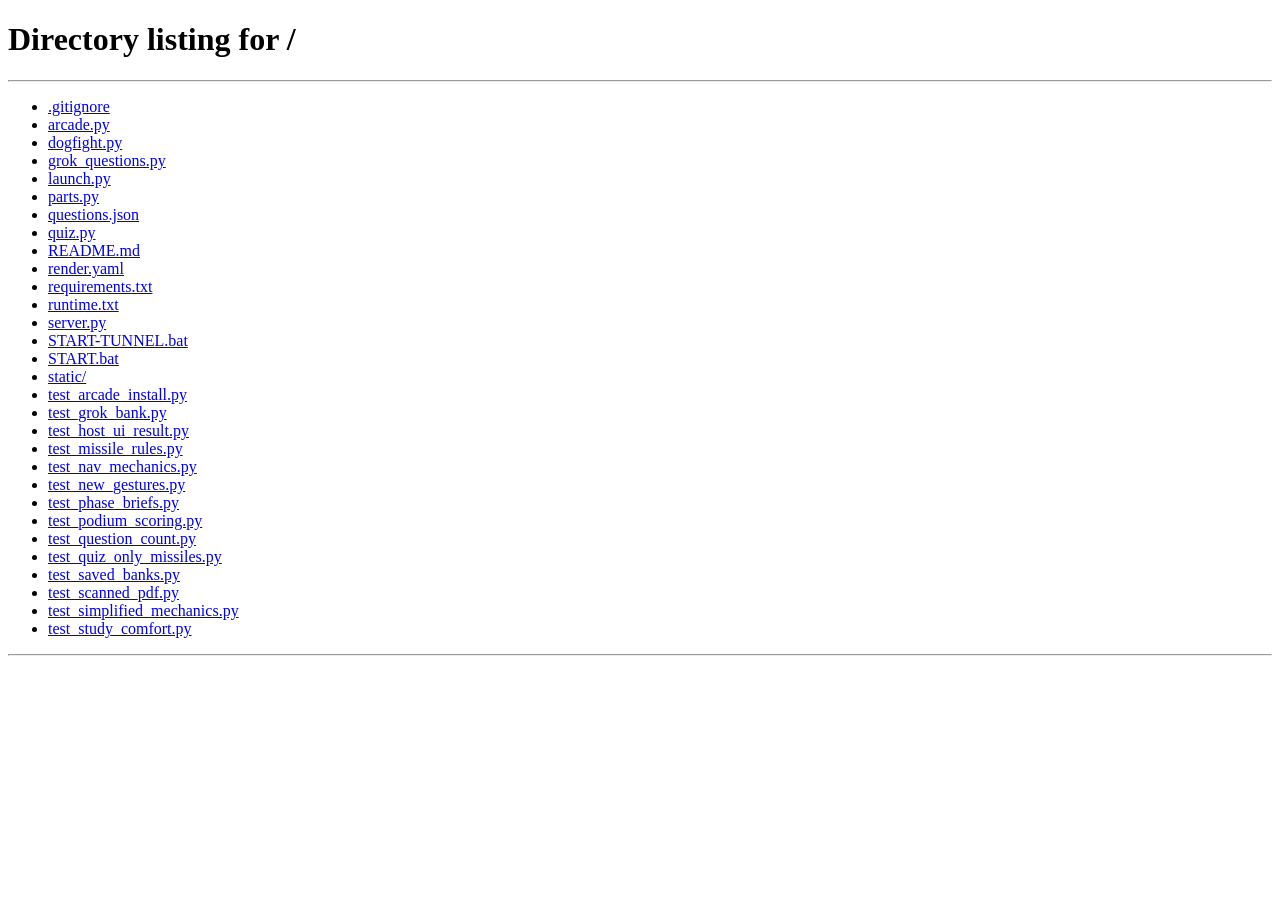
==== commit 6df4104a: "Added saved question banks" ====
--- a/static/host.html
+++ b/static/host.html
@@ -293,6 +293,21 @@
 .host-logo { border-radius: 4px; padding: 4px 8px 4px 4px; margin: -4px; transition: background .12s; }
 .host-logo:hover { background: rgba(62,143,255,.1); }
 .host-logo:focus-visible { outline: 2px solid #b7d8ff; outline-offset: 2px; }
+
+/* ---------- remove a pilot from the lobby ---------- */
+#viewLobby .roster-card { position: relative; }
+.roster-card.is-bot { opacity: .6; }
+.rc-bot { font-size: 9px; color: var(--text-mute); letter-spacing: .14em; margin-left: 4px; }
+.rc-kick {
+  position: absolute; inset: 0; display: flex; align-items: center; justify-content: center; gap: 6px;
+  font-family: var(--arcade); font-size: 9px; color: #fff; cursor: pointer;
+  background: rgba(150,30,36,.92); border: 2px solid #ff6b70; border-radius: 3px;
+  opacity: 0; pointer-events: none; transition: opacity .12s;
+}
+.roster-card.kickable:hover .rc-kick, .roster-card.kickable:focus-within .rc-kick,
+.rc-kick:focus-visible { opacity: 1; pointer-events: auto; }
+.rc-kick:focus-visible { outline: 2px solid #ffd48a; outline-offset: 2px; }
+.roster-card.leaving { opacity: .25; pointer-events: none; }
 
 /* ---------- bot stepper ---------- */
 .bot-ctl { margin-left: auto; display: flex; align-items: center; gap: 8px;
@@ -378,6 +393,33 @@
 @media (max-width: 1000px) { .results-lower { grid-template-columns: 1fr; } }
 @media (prefers-reduced-motion: reduce) { .pod { animation: none; opacity: 1; } .pod-crown { animation: none; } }
 
+
+/* ---------- saved question banks ---------- */
+.saved-banks { margin: 0 0 14px; }
+.sb-head { display: flex; align-items: baseline; justify-content: space-between; gap: 10px; margin-bottom: 9px; }
+.sb-head span:first-child { font-family: var(--arcade); font-size: 8px; color: var(--text-dim); }
+.sb-hint { font: 800 8px var(--font); letter-spacing: .14em; color: var(--text-mute); }
+.sb-list { display: flex; flex-direction: column; gap: 6px; max-height: 196px; overflow-y: auto; }
+.sb-item { display: grid; grid-template-columns: 1fr auto 30px; align-items: center; gap: 8px;
+  padding: 8px 8px 8px 11px; background: #04060a; border: 2px solid #141a28; border-radius: 3px; }
+.sb-item.active { border-color: var(--neon-2); box-shadow: inset 3px 0 0 var(--neon-2); }
+.sb-main { min-width: 0; }
+.sb-title { font: 800 12.5px var(--font); color: #fff; overflow: hidden; text-overflow: ellipsis; white-space: nowrap; }
+.sb-meta { font: 700 9.5px var(--mono); color: var(--text-mute); margin-top: 4px; }
+.sb-use { cursor: pointer; padding: 7px 12px; border-radius: 3px; font-family: var(--arcade); font-size: 8px;
+  color: #fff; background: linear-gradient(180deg, #4f97ff, #2b6fd6); border: 0; box-shadow: 0 3px 0 #133d7d; }
+.sb-use:active { transform: translateY(2px); box-shadow: 0 1px 0 #133d7d; }
+.sb-live { font-family: var(--arcade); font-size: 7.5px; color: var(--neon-2); padding: 0 4px; }
+.sb-del { width: 30px; height: 30px; cursor: pointer; border-radius: 3px; font-size: 12px;
+  color: var(--text-mute); background: transparent; border: 2px solid #1c2334; }
+.sb-del:hover { color: #ff9ea1; border-color: rgba(229,72,77,.6); }
+.sb-use:disabled, .sb-del:disabled { opacity: .4; cursor: default; }
+.sb-empty { font-size: 11.5px; line-height: 1.5; color: var(--text-mute); padding: 10px 12px;
+  background: #04060a; border: 2px dashed #1c2334; border-radius: 3px; }
+.sb-or { display: flex; align-items: center; gap: 10px; margin-top: 14px; }
+.sb-or::before, .sb-or::after { content: ''; flex: 1; height: 2px; background: #141a28; }
+.sb-or span { font-family: var(--arcade); font-size: 7.5px; color: var(--text-mute); }
+
 /* ---------- discussion / vote / fight / results ---------- */
 #viewDiscuss .eyebrow, #viewVote .eyebrow, #viewFight .eyebrow { font-family: var(--arcade); font-size: 12px; color: var(--neon-3); }
 .arena-wrap { border: 3px solid var(--cab-edge); border-radius: 6px; box-shadow: 0 6px 0 var(--cab-drop); }
@@ -476,6 +518,12 @@
             <li>Clear a level → earn a jet part. Higher levels pay rarer parts.</li>
             <li>Part you can't use? Claim it or shove it to a neighbour for a tier bump. A timed-out crate is just scrapped.</li>
           </ul>
+        </div>
+
+        <div class="saved-banks ai-question-only" id="savedBanksWrap">
+          <div class="sb-head"><span id="savedBanksTitle">SAVED TRIVIA BANKS</span><span class="sb-hint">KEPT IN THIS BROWSER</span></div>
+          <div class="sb-list" id="savedBanks"></div>
+          <div class="sb-or"><span>OR GENERATE A NEW ONE</span></div>
         </div>
 
         <div class="ai-row ai-question-only" id="aiTopicRow">
@@ -785,10 +833,22 @@
     // until a bank is generated, so only snap the tab when the server says arcade
     // or when we are showing arcade but the server has left it.
     const serverArcade = m.questionBank?.mode === 'arcade';
+    const serverMode = m.questionBank?.mode;
     if (!AI_BANK.switching) {
       if (serverArcade && AI_BANK.mode !== 'arcade') paintAiMode('arcade');
+      else if ((serverMode === 'trivia' || serverMode === 'study') && AI_BANK.mode !== serverMode) paintAiMode(serverMode);
       else if (!serverArcade && AI_BANK.mode === 'arcade') paintAiMode('trivia');
     }
+    // A brand-new room starts on the built-in deck: put the host's last-used
+    // saved bank straight in, so nobody has to regenerate per room.
+    if (!BANKS.autoTried && m.phase === 'lobby' && serverMode === 'default' && !m.questionBank?.busy) {
+      BANKS.autoTried = true;
+      let tab = 'trivia';
+      try { tab = localStorage.getItem(BANKS.lastKey + 'tab') || 'trivia'; } catch (e) {}
+      const last = (tab === 'trivia' || tab === 'study') ? lastBankFor(tab) : null;
+      if (last) { paintAiMode(tab); useSavedBank(last.id); }
+    }
+    renderSavedBanks();
     document.body.classList.toggle('is-arcade-round', !!m.arcade);
     ARCADE.on = !!m.arcade;
     if (m.arcadeBoard) paintLadder(m.arcadeBoard);
@@ -806,6 +866,8 @@
     if (!AI_BANK.busy || AI_BANK.serverBusy) $('aiBankStatus').textContent = bank ?
       (bank.error ? `ERROR: ${bank.error}` :
       serverArcade ? 'ARCADE LADDER ARMED · 5 GAMES · NO API KEY NEEDED' :
+      (AI_BANK.mode === 'study' && serverMode !== 'study' && !AI_BANK.serverBusy)
+        ? 'NO STUDY BANK LOADED — PICK A SAVED ONE OR UPLOAD A PDF' :
       AI_BANK.serverBusy ? `GENERATING QUESTIONS · ${count}/${target} READY` :
       `${bank.title} · ${bank.count} QUESTIONS READY`) : 'BUILT-IN TRIVIA READY';
     const humans = m.players.filter(p => !p.bot).length;
@@ -891,6 +953,8 @@
     $('feed').prepend(el);
     while ($('feed').children.length > 6) $('feed').lastChild.remove();
   }
+
+  if (m.t === 'bank_saved') rememberBank(m.bank);
 
   if (m.t === 'arcade_board') paintLadder(m.rows);
 
@@ -1195,12 +1259,24 @@
 }
 
 function paintRoster(players) {
+  // Hover (or tab to) a pilot in the lobby to reveal REMOVE.
+  const canKick = phase === 'lobby' || phase === 'results';
   $('rosterGrid').innerHTML = players.map(p => `
-    <div class="card roster-card" ${p.bot ? 'style="opacity:.55"' : ''}>
+    <div class="card roster-card${p.bot ? ' is-bot' : ''}${canKick ? ' kickable' : ''}" data-pid="${esc(p.pid)}">
       ${avatarSVG(p.avatar || 'fox', 34, { bg: '#0b0d14' })}
-      <div class="rc-name">${p.name}${p.bot ? ' <span style="font-size:10px;color:var(--text-mute);letter-spacing:.14em">BOT</span>' : ''}</div>
+      <div class="rc-name">${esc(p.name)}${p.bot ? ' <span class="rc-bot">BOT</span>' : ''}</div>
       ${p.answered && !p.bot ? '<div class="rc-score" style="color:var(--good)">✓</div>' : ''}
+      ${canKick ? `<button type="button" class="rc-kick" data-pid="${esc(p.pid)}" data-name="${esc(p.name)}"
+         aria-label="Remove ${esc(p.name)} from the lobby" title="Remove from lobby">✕ REMOVE</button>` : ''}
     </div>`).join('');
+  $('rosterGrid').querySelectorAll('.rc-kick').forEach(b => {
+    b.onclick = e => {
+      e.stopPropagation();
+      if (!window.confirm(`Remove ${b.dataset.name} from the lobby?`)) return;
+      if (ws && ws.readyState === WebSocket.OPEN) ws.send(JSON.stringify({ t: 'kick', pid: b.dataset.pid }));
+      b.closest('.roster-card').classList.add('leaving');
+    };
+  });
 }
 
 /* =================== THE CIRCLE OF PILOTS ==================== */
@@ -1488,22 +1564,14 @@
     : { easy: 'EASY', medium: 'MEDIUM', hard: 'HARD' };
   [...$('aiLevel').options].forEach(o => { o.textContent = labels[o.value] || o.textContent; });
   if (mode === 'arcade') drawArcadePreviews();
-}
-
-/**
- * Pick a tab. Arcade is a server-side switch — it needs no generation, so
- * choosing it arms the next match immediately. Leaving arcade for a question
- * tab tells the server to fall back to the built-in deck until a new bank is
- * generated.
- */
-async function chooseAiMode(mode) {
-  if (!AI_BANK.editable || AI_BANK.serverBusy) return;
-  const wasArcade = AI_BANK.current?.mode === 'arcade';
-  paintAiMode(mode);
-  if (mode !== 'arcade' && !wasArcade) return;
+  renderSavedBanks();
+}
+
+/** Tell the server to play arcade, or plain built-in trivia (no saved bank). */
+async function setRoomMode(mode, fallbackTab) {
   AI_BANK.switching = true;
   const form = new FormData();
-  form.append('mode', mode === 'arcade' ? 'arcade' : 'default');
+  form.append('mode', mode);
   try {
     const res = await fetch(`/api/room/${encodeURIComponent(ROOM)}/mode`,
       { method: 'POST', body: form, headers: { 'X-Scramble-Host-Token': HOST_TOKEN } });
@@ -1511,11 +1579,116 @@
     if (!res.ok) throw new Error(typeof data.detail === 'string' ? data.detail : 'Could not switch mode');
   } catch (e) {
     $('aiBankStatus').textContent = `ERROR: ${e.message}`;
-    paintAiMode(wasArcade ? 'arcade' : 'trivia');
+    if (fallbackTab) paintAiMode(fallbackTab);
   } finally {
     AI_BANK.switching = false;
   }
 }
+
+/**
+ * Pick a tab. Trivia and Study each have their own saved library: switching
+ * to one loads the last bank used on that tab (no AI call, no wait). With
+ * nothing saved for that tab, the room falls back to the built-in deck until
+ * a bank is generated. Arcade needs no bank at all.
+ */
+async function chooseAiMode(mode) {
+  if (!AI_BANK.editable || AI_BANK.serverBusy) return;
+  const prev = AI_BANK.mode;
+  paintAiMode(mode);
+  if (mode === 'arcade') return setRoomMode('arcade', prev);
+  const last = lastBankFor(mode);
+  if (last) return useSavedBank(last.id);
+  const cur = AI_BANK.current && AI_BANK.current.mode;
+  if (cur && cur !== 'default' && cur !== mode) return setRoomMode('default', prev);
+}
+/* ----------------------- saved question banks -----------------------
+   Every bank this host generates is kept in this browser (localStorage), so
+   any future room on this computer can reuse it instantly. Trivia and Study
+   are separate libraries. The server's disk isn't used because Render wipes
+   it on every deploy and restart. */
+const BANKS = { key: 'scramble_banks_v1', lastKey: 'scramble_last_bank_', max: 40, autoTried: false };
+function loadBanks() {
+  try { const v = JSON.parse(localStorage.getItem(BANKS.key) || '[]'); return Array.isArray(v) ? v : []; }
+  catch (e) { return []; }
+}
+function storeBanks(list) {
+  // If the browser is out of space, drop the oldest banks until it fits.
+  list = list.slice(0, BANKS.max);
+  while (list.length) {
+    try { localStorage.setItem(BANKS.key, JSON.stringify(list)); return true; }
+    catch (e) { list.pop(); }
+  }
+  try { localStorage.removeItem(BANKS.key); } catch (e) {}
+  return false;
+}
+function lastBankFor(mode) {
+  let id = null;
+  try { id = localStorage.getItem(BANKS.lastKey + mode); } catch (e) {}
+  const list = loadBanks().filter(b => b.mode === mode);
+  return list.find(b => b.id === id) || null;
+}
+function markLast(bank) {
+  try { localStorage.setItem(BANKS.lastKey + bank.mode, bank.id); localStorage.setItem(BANKS.lastKey + 'tab', bank.mode); } catch (e) {}
+}
+function rememberBank(bank) {
+  if (!bank || !bank.id || !Array.isArray(bank.questions)) return;
+  const list = loadBanks().filter(b => b.id !== bank.id);
+  list.unshift(bank);
+  if (!storeBanks(list)) $('aiBankStatus').textContent = 'BANK READY — BUT THIS BROWSER IS OUT OF SPACE TO SAVE IT';
+  markLast(bank);
+  renderSavedBanks();
+}
+async function useSavedBank(id) {
+  const bank = loadBanks().find(b => b.id === id);
+  if (!bank || !AI_BANK.editable || AI_BANK.serverBusy) return;
+  AI_BANK.switching = true;
+  $('aiBankStatus').textContent = `LOADING ${bank.title.toUpperCase()}…`;
+  try {
+    const res = await fetch(`/api/room/${encodeURIComponent(ROOM)}/bank`, {
+      method: 'POST', body: JSON.stringify(bank),
+      headers: { 'Content-Type': 'application/json', 'X-Scramble-Host-Token': HOST_TOKEN } });
+    const data = await res.json();
+    if (!res.ok) throw new Error(typeof data.detail === 'string' ? data.detail : 'Could not load that bank');
+    markLast(bank);
+  } catch (e) {
+    $('aiBankStatus').textContent = `ERROR: ${e.message}`;
+  } finally {
+    AI_BANK.switching = false;
+  }
+}
+function deleteSavedBank(id) {
+  const bank = loadBanks().find(b => b.id === id);
+  if (!bank || !window.confirm(`Delete the saved bank "${bank.title}"? This can't be undone.`)) return;
+  storeBanks(loadBanks().filter(b => b.id !== id));
+  renderSavedBanks();
+}
+function renderSavedBanks() {
+  const el = $('savedBanks');
+  if (!el || AI_BANK.mode === 'arcade') return;
+  const mode = AI_BANK.mode;
+  $('savedBanksTitle').textContent = mode === 'study' ? 'SAVED STUDY BANKS' : 'SAVED TRIVIA BANKS';
+  const list = loadBanks().filter(b => b.mode === mode);
+  const active = AI_BANK.current && AI_BANK.current.id;
+  const lvl = { trivia: { easy: 'EASY', medium: 'MEDIUM', hard: 'HARD' },
+                study: { easy: 'SHAKY', medium: 'STEADY', hard: 'CONFIDENT' } }[mode];
+  const when = t => { try { return new Date(t).toLocaleDateString(undefined, { month: 'short', day: 'numeric' }); } catch (e) { return ''; } };
+  el.innerHTML = list.length ? list.map(b => `
+    <div class="sb-item${b.id === active ? ' active' : ''}">
+      <div class="sb-main">
+        <div class="sb-title">${esc(b.title)}</div>
+        <div class="sb-meta">${lvl[b.level] || ''} · ${b.questions.length} Q · ${esc((b.provider || '').toUpperCase())} · ${when(b.created)}</div>
+      </div>
+      ${b.id === active ? '<span class="sb-live">IN USE</span>'
+        : `<button type="button" class="sb-use" data-id="${esc(b.id)}">USE</button>`}
+      <button type="button" class="sb-del" data-id="${esc(b.id)}" aria-label="Delete ${esc(b.title)}" title="Delete">✕</button>
+    </div>`).join('')
+    : `<div class="sb-empty">No saved ${mode} banks yet. Generate one below — it's saved here automatically.</div>`;
+  el.querySelectorAll('.sb-use').forEach(b => { b.onclick = () => useSavedBank(b.dataset.id); });
+  el.querySelectorAll('.sb-del').forEach(b => { b.onclick = () => deleteSavedBank(b.dataset.id); });
+  const lock = !AI_BANK.editable || AI_BANK.busy || AI_BANK.serverBusy;
+  el.querySelectorAll('button').forEach(b => { b.disabled = lock; });
+}
+
 $('aiTabTrivia').onclick = () => chooseAiMode('trivia');
 $('aiTabStudy').onclick = () => chooseAiMode('study');
 $('aiTabArcade').onclick = () => chooseAiMode('arcade');
--- a/static/css/style.css
+++ b/static/css/style.css
@@ -2047,3 +2047,13 @@
 .screen.mini > .mg-canvas { flex: 1 1 0; flex-shrink: 1 !important; min-height: 140px; height: 0; }
 .screen.mini > .mg-result { min-height: 38px; }
 .screen.mini > .mg-flip { padding: 6px 12px; font-size: 9px; }
+
+/* phone: shown when the host removes this player */
+.kicked-note {
+  position: fixed; inset: 0; z-index: 200; display: none; flex-direction: column;
+  align-items: center; justify-content: center; gap: 16px; padding: 24px; text-align: center;
+  background: rgba(5,7,12,.96);
+}
+.kicked-note.on { display: flex; }
+.kicked-note .kn-t { font-family: var(--arcade); font-size: 22px; color: var(--danger); }
+.kicked-note .kn-b { font-size: 14px; line-height: 1.6; color: var(--text-dim); }
